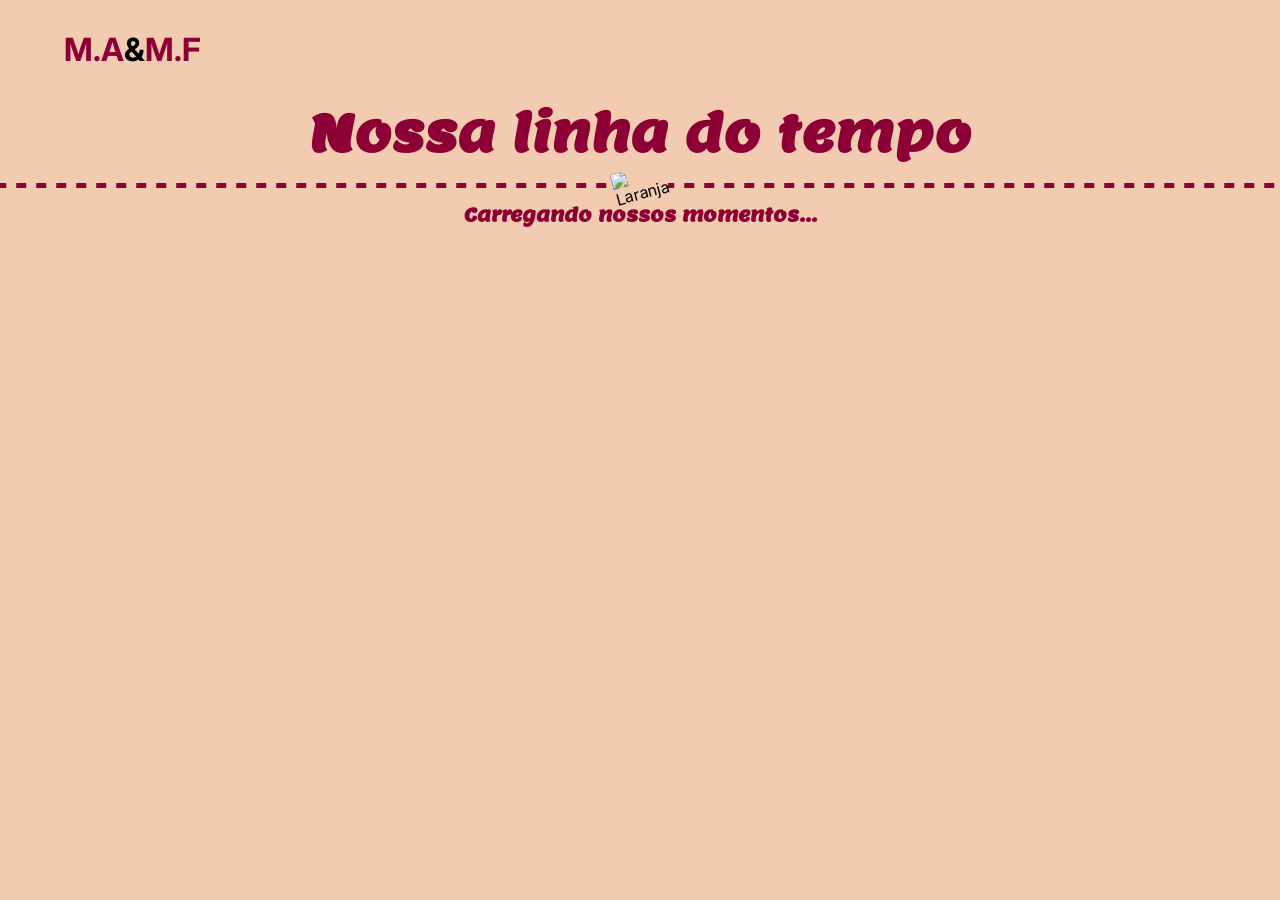
==== momentos.html @ 7b4d02b2 "Add files via upload" ====
<!DOCTYPE html>
<html lang="pt-br">

<head>
    <meta charset="UTF-8">
    <meta name="viewport" content="width=device-width, initial-scale=1.0">
    <link rel="stylesheet" href="https://cdnjs.cloudflare.com/ajax/libs/remixicon/3.5.0/remixicon.css">
    <link rel="stylesheet" href="assets/css/style.css">
    <link rel="stylesheet" href="assets/css/mediaquery.css">
    <link rel="icon" type="image/png" sizes="32x32"
        href="https://i.ibb.co/yFW7C2LL/pngtree-heart-shaped-orange-fruit-png-image-19992868.png">
    <title>Nosso Namoro?</title>
</head>

<body class="body">

    <div id="loading-screen">
        <div class="spinner"></div>
    </div>

    <audio id="musica-fundo" loop></audio>

    <button id="btn-play-musica" class="btn-musica" style="display: none;">
        <i class="ri-music-2-line"></i> Tocar Música
    </button>

    <section class="header-section">
        <header>
            <a class="link-logo" href="index.html"><span class="logo"><span class="logo-ms">M.A</span>&<span
                        class="logo-ms">M.F</span></span></a>
            <div class="menu" id="open-menu"><i class="ri-menu-line"></i></div>

            <div class="nav-menu" id="nav-menu">
                <ul class="nav-list">
                    <li class="nav-item" id="nav__item">
                        <a href="index.html" class="nav__link">Início</a>
                    </li>

                    <li class="nav-item">
                        <a href="momentos.html" class="nav__link">Momentos</a>
                    </li>

                    <li class="nav-item">
                        <a href="#" class="nav__link admin-btn" id="btn-nav-musica">
                            <i class="ri-disc-line"></i> Música de Fundo
                        </a>
                    </li>

                    <li class="nav-item">
                        <a href="#" class="nav__link admin-btn" id="btn-nav-config">
                            <i class="ri-settings-4-line"></i> Gerenciar Momentos
                        </a>
                    </li>
                </ul>

                <div class="menu close-menu" id="close-menu" aria-label="Fechar Menu">
                    <i class="ri-close-fill"></i>
                </div>
            </div>
        </header>

        <section class="moment-section" id="moment-section">

            <div class="moment-title">
                <h1>Nossa linha do tempo</h1>
            </div>

            <div class="moment-line">
                <hr class="hr-moment">
                <img class="elemento-m laranja-m"
                    src="https://i.ibb.co/mrRvpZYM/image-2.png"
                    alt="Laranja">
                <hr class="hr-moment">
            </div>

            <div class="moment-navigation-wrapper">
                <button class="nav-arrow arrow-left" id="btn-prev" style="visibility: hidden;"><i
                        class="ri-arrow-left-s-line"></i></button>

                <div class="moment-content" id="moment-content">
                    <h3 class="title-moment-loading">Carregando nossos
                        momentos...</h3>
                </div>

                <button class="nav-arrow arrow-right" id="btn-next"><i class="ri-arrow-right-s-line"></i></button>
            </div>
        </section>

        <section class="pre-cronometro-section hidden" id="pre-cronometro-section">
            <div class="moment-navigation-wrapper">

                <div class="cronometro-section">
                    <img src="https://i.ibb.co/LhhSkpZc/image-7.png" alt="Gato" class="elemento gato-m">
                    <img src="https://i.ibb.co/20Mxk4JY/image-4.png" alt="Flor" class="elemento flor-m">
                    <img src="https://i.ibb.co/7J7pT0RG/tied-bow-clipart-design-illustration-free-png.webp" alt="Fita"
                        class="elemento fita-m">
                    <img src="https://i.ibb.co/Jj0Hyc0Y/pngtree-heart-shaped-orange-fruit-png-image-19992868.png"
                        alt="Laranja" class="elemento laranja-m">
                    <img src="https://i.ibb.co/P3JRsmv/image-8.png" alt="Estrela" class="elemento estrela-m">
                    <img src="https://i.ibb.co/gZJm9hcY/image-1.png" alt="Disco" class="elemento disco-m">
                    <img src="https://i.ibb.co/svtbrNyd/image-5.png" alt="Minhoca" class="elemento minhoca-m">
                    <img src="https://i.ibb.co/QFLjZHkr/image-2.png" alt="Cassete" class="elemento cassete-m">

                    <h2 class="titulo-final">Pronta para o próximo passo?</h2>
                    <p class="texto-final">A nossa história está só começando...</p>
                </div>

                <button class="nav-arrow arrow-left" id="btn-voltar-final" aria-label="Voltar para o último momento">
                    <i class="ri-arrow-left-s-line"></i>
                </button>

            </div>
        </section>
    </section>
    </section>

    <div id="moment-modal" class="modal hidden">
        <div class="modal-content">
            <span class="close-modal" id="close-modal">&times;</span>
            <div id="modal-body" class="modal-body-content">
            </div>
        </div>
    </div>

    <script type="module" src="assets/js/main.js"></script>
    <script src="assets/js/menu.js"></script>
</body>

</html>
---- assets/css/style.css ----
@charset "UTF-8";
@import url('https://fonts.googleapis.com/css2?family=Inter:ital,opsz,wght@0,14..32,100..900;1,14..32,100..900&family=Orbitron:wght@400..900&display=swap');
@import url('https://fonts.googleapis.com/css2?family=Inter:ital,opsz,wght@0,14..32,100..900;1,14..32,100..900&family=Lemon&family=Orbitron:wght@400..900&display=swap');

* {
  box-sizing: border-box;
  padding: 0;
  margin: 0;
  -webkit-tap-highlight-color: transparent;
}

html {
  scroll-behavior: smooth;
}

body {
  font-family: Inter, Arial, Helvetica, sans-serif;
  background-color: #F2CBB0;
  overscroll-behavior-y: none;
}

.body {
  background-image: url('https://i.ibb.co/KxwfW5Mh/Chat-GPT-Image-30-de-mai-de-2026-16-42-26.png');
  background-size: cover;
}

::-webkit-scrollbar {
  width: 7px;
}

/* Fundo da barra (trilho) */
::-webkit-scrollbar-track {
  background: transparent;
}

/* Parte "deslizante" da barra */
::-webkit-scrollbar-thumb {
  background: rgb(255, 171, 62);
}

@media (hover: hover) {
  ::-webkit-scrollbar-thumb:hover {
    background: rgb(255, 181, 84);
  }
}

.webkit-scrollbar-thumb.active-effect {
  background: rgb(255, 181, 84);
}

/* =========================================
   TELA DE LOADING GLOBAL
   ========================================= */
#loading-screen {
    position: fixed;
    top: 0;
    left: 0;
    width: 100vw;
    height: 100vh;
    /* Puxando o mesmo estilo do seu .body atual */
    background-color: #F2CBB0;
    background-image: url('https://i.ibb.co/KxwfW5Mh/Chat-GPT-Image-30-de-mai-de-2026-16-42-26.png');
    background-size: cover;
    background-position: center;
    
    /* Centraliza a bolinha */
    display: flex;
    justify-content: center;
    align-items: center;
    
    z-index: 9999; /* Garante que cubra o menu e os modais */
    transition: opacity 0.5s ease, visibility 0.5s ease;
}

/* Classe que o JS vai adicionar para fazer o fade-out suave */
.esconder-loading {
    opacity: 0;
    visibility: hidden;
}

/* Bolinha girando com as cores do seu projeto */
.spinner {
    width: 60px;
    height: 60px;
    border: 6px solid rgba(219, 102, 0, 0.2); /* Laranja transparente */
    border-top: 6px solid #8d0036; /* Laranja sólido (#DB6600) */
    border-radius: 50%;
    animation: spin 1s linear infinite;
}

@keyframes spin {
    0% { transform: rotate(0deg); }
    100% { transform: rotate(360deg); }
}

/* O Contêiner Principal */
.home-section {
  position: relative;
  width: 100%;
  min-height: 100vh;
  min-height: 100dvh;
  /* Ocupa a tela toda */
  background-image: url('https://i.ibb.co/xqgSBwQz/Chat-GPT-Image-30-de-mai-de-2026-15-59-54.png');
  /* Sua imagem de fundo */
  background-size: cover;
  overflow: hidden;
  /* Evita que elementos vazem e criem barra de rolagem */
}

/* O Cabeçalho (Posicionamento normal com Flexbox) */
header {
  display: flex;
  justify-content: space-between;
  padding: 30px 5%;
  position: relative;
  z-index: 10;
  /* Fica acima das decorações */
}

.nav-menu {
  position: absolute;
  top: 0;
  right: -30%;
  width: 25%;
  height: 100vh;
  padding-top: 10%;
  display: flex;
  flex-direction: column-reverse;
  justify-content: flex-end;
  align-items: end;
  background-image: url('https://i.ibb.co/KxwfW5Mh/Chat-GPT-Image-30-de-mai-de-2026-16-42-26.png');
  /* Sua imagem de fundo */
  background-size: cover;
  border-left: 5px solid #8d0036;
  transition: all .4s;
}

.show-menu .open-menu {
  opacity: 0;
}

.show-menu .nav-menu {
  right: 0;
}

.nav-list {
  width: 95%;
  display: flex;
  flex-direction: column;
  list-style-type: none;
  gap: 20%;
}

.nav-item {
  width: 95%;
  font-size: 2rem;
  font-weight: bold;
  text-align: center;
  line-height: 2;
  border-bottom: 3px solid #8d0036;
}

.nav-item a {
  color: #8d0036;
  text-decoration: none;
  transition: all .4s;
}

.nav-item a:hover {
  color: #a02353;
}

.link-logo {
  text-decoration: none;
}

.link-logo:hover .logo-ms {
  color: #a02353;
}

.link-logo:active .logo-ms {
  color: #8d0036;
}

.logo {
  font-size: 2rem;
  font-weight: bold;
  transition: all .4s;
  color: black;
}

.logo-ms {
  color: #8d0036;
  transition: all .4s;
}

.menu {
  position: absolute;
  right: 5%;
  top: 25%;
  font-size: 2.8rem;
  color: #8d0036;
  cursor: pointer;
  font-weight: bold;
  transition: all .4s;
}

.close-menu {
  position: absolute;
  right: 4%;
  top: 0;
  font-size: 4rem;
  transition: all .4s;
}

.close-menu:hover {
  rotate: 90deg;
}

.menu:hover {
  color: #e77b1c;
}

.menu:active {
  color: #DB6600;
}

/* Base para todos os elementos soltos */
.elemento {
  position: absolute;
  z-index: 1;
  /* Ficam atrás do texto */
}

/* Posicionando cada elemento com Porcentagem (Exemplos) */
.gato {
  top: -10%;
  left: 5%;
  width: 15%;
  /* A largura em % garante que ele diminua em telas menores */
  animation: anirec3 1s infinite steps(1);
  animation-delay: 0.3s;
}

.flor {
  top: 5%;
  left: 30%;
  width: 8%;
  animation: anirec3 1s infinite steps(1);
  animation-delay: 0.1s;
}

.cassete {
  display: none;
  top: 5%;
  right: 5%;
  width: 13%;
  animation: anirec 2s infinite steps(2);
  animation-delay: 0.4s;
}

.fita {
  top: 22%;
  right: 16%;
  rotate: 18deg;
  width: 8%;
  animation: anirec3 1s infinite steps(1);
  animation-delay: 0.2s;
}

.laranja {
  bottom: 5%;
  left: 4%;
  width: 8%;
  rotate: -15deg;
  animation: anirec2 1s infinite steps(1);
  animation-delay: 0.1s;
}

.estrela {
  bottom: 10%;
  left: 20%;
  width: 8%;
  animation: anirec3 1s infinite steps(1);
  animation-delay: 0.7s;
}

.disco {
  bottom: 5%;
  left: 36%;
  width: 8%;
  animation: anirec 2s infinite steps(2);
}

@keyframes anirec {
  0% {
    rotate: 0deg;
  }

  30% {
    rotate: 10deg
  }

  80% {
    rotate: 30deg;
  }

  100% {
    rotate: 0deg;
  }
}

@keyframes anirec2 {
  0% {
    rotate: 0deg;
  }

  50% {
    rotate: -10deg;
  }

  100% {
    rotate: 0deg;
  }
}

@keyframes anirec3 {
  0% {
    rotate: 0deg;
  }

  50% {
    rotate: 10deg;
  }

  100% {
    rotate: 0deg;
  }
}

.minhoca {
  bottom: 10%;
  left: 52%;
  width: 8%;
  animation: anirec3 1s infinite steps(1);
  animation-delay: 0.2s;
}

.foto1 {
  top: 10%;
  right: 28%;
  width: 18%;
  border: 5px solid #8d0036;
  /* A bordinha laranja */
  border-radius: 5px;

}

.foto2 {
  top: 25%;
  right: 3%;
  width: 18%;
  border: 5px solid #8d0036;
  /* A bordinha laranja */
  border-radius: 5px;

}

.foto3 {
  top: 55%;
  right: 18%;
  width: 18%;
  border: 5px solid #8d0036;
  /* A bordinha laranja */
  border-radius: 5px;

}

/* Textos Centrais */
.textos-centrais {
  position: absolute;
  font-family: Lemon, Arial, Helvetica, sans-serif;
  top: 26%;
  left: 5%;
}

.subtitulo {
  font-size: 2.5vw;
}

.titulo {
  color: #8d0036;
  font-size: 8vw;
}

/* Botão no canto inferior direito */
.btn-iniciar {
  position: absolute;
  text-decoration: none;
  bottom: 5%;
  right: 5%;
  background-color: #8d0036;
  color: white;
  padding: 20px 90px;
  border-radius: 10px;
  border: none;
  font-size: 1.6rem;
  font-weight: bold;
  cursor: pointer;
  transition: all .4s;
  animation: anibtn 3s ease-in-out infinite;
}

@keyframes anibtn {
  0% {
    scale: 1;
  }

  50% {
    scale: 1.05;
    box-shadow: 0px 0px 15px 2px #b80046;
  }

  100% {
    scale: 1;
  }
}

.btn-iniciar:hover {
  background-color: #a02353;
}

.btn-iniciar:active {
  background-color: #8d0036;
}

/* MOMENTOS */

/* Botão de Música Flutuante */
.btn-musica {
  position: fixed;
  bottom: 20px;
  right: 20px;
  background-color: #8d0036;
  /* Cor que combina com o seu tema */
  color: white;
  border: none;
  padding: 10px 15px;
  border-radius: 50px;
  font-family: 'Inter', sans-serif;
  font-size: 1rem;
  cursor: pointer;
  box-shadow: 0 0 10px 2px #b80046;
  z-index: 1000;
  display: flex;
  align-items: center;
  gap: 8px;
  transition: transform 0.3s;
}

.btn-musica:hover {
  transform: scale(1.05);
}

.header-section {
  position: relative;
  min-height: 100vh;
  min-height: 100dvh;
  width: 100%;
  background-image: url('https://i.ibb.co/KxwfW5Mh/Chat-GPT-Image-30-de-mai-de-2026-16-42-26.png');
  /* Sua imagem de fundo */
  background-size: cover;
  overflow: hidden;
  /* Evita que elementos vazem e criem barra de rolagem */
}

.moment-section {
  width: 100%;
  height: 100%;
  display: flex;
  flex-direction: column;
}

.moment-title {
  width: 100%;
  height: auto;
  display: flex;
  justify-content: center;
  align-items: center;
  font-size: 2.8rem;
  font-family: Lemon, Arial, Helvetica, sans-serif;
  color: #8d0036;
}

.moment-line {
  width: 100%;
  height: auto;
  display: flex;
  align-items: center;
  justify-content: space-between;
}

.hr-moment {
  rotate: 50%;
  width: 100%;
  height: 5px;
  background-image: linear-gradient(to right, #8d0036 50%, transparent 0%);
  background-position: bottom;
  background-size: 20px 100%;
  border: none;
}


.laranja-m {
  width: 8%;
  animation: anirec2 1s infinite steps(1);
  animation-delay: 0.1s;
}

.title-moment-loading {
  color: #8d0036;
  font-family: Lemon, Arial, Helvetica, sans-serif;
}

.moment-content {
  width: 100%;
  height: auto;
  gap: 6rem;
  display: flex;
  flex-direction: column;
  align-items: center;
  padding-bottom: 2rem;
}

.title-moment-content {
  font-family: Lemon, Arial, Helvetica, sans-serif;
  color: #8d0036;
  font-size: 1.3rem;
  width: 100%;
  height: auto;
}

.title-moment-content h3 {
  text-align: center;
}

.info-moment {
  width: 70%;
  height: auto;
  display: flex;
  align-items: start;
  gap: 2rem;
}

.foto-moment {
  width: 30%;
  border: 5px solid #8d0036;
  border-radius: 5px;
}

.moment-description {
  font-family: Lemon, Arial, Helvetica, sans-serif;
  color: #8d0036;
  font-size: 1.5rem;
  text-align: justify;
}

/* Container de Navegação */
.moment-navigation-wrapper {
  display: flex;
  align-items: center;
  justify-content: space-between;
  width: 90%;
  margin: 0 auto;
  gap: 2rem;
}

/* Setas de navegação */
.nav-arrow {
  position: relative;
  background-color: transparent;
  border: none;
  color: #8d0036;
  font-size: 4rem;
  cursor: pointer;
  transition: color .3s, transform .3s;
}

.nav-arrow:hover {
  color: #8d0036;
  transform: scale(1.1);
}

.nav-arrow:active {
  transform: scale(0.9);
}

/* Esconde as seções dinamicamente */
.hidden {
  display: none !important;
}

.info-moment {
  width: 90%;
  height: auto;
  display: flex;
  align-items: start;
  gap: 2rem;
  max-width: 100%;
}

.foto-moment {
  width: auto;
  height: 40vh;
  border: 5px solid #8d0036;
  border-radius: 5px;
  object-fit: cover;
}

.moment-description {
  font-family: Lemon, Arial, Helvetica, sans-serif;
  color: #8d0036;
  font-size: 1.5rem;
  text-align: justify;
  width: 70%;
  height: auto;
  max-height: 40vh;
  overflow: hidden;
  word-wrap: break-word;
  word-break: break-word;
}

.arrow-left {
  position: absolute;
  top: 50%;
  left: 5%;
}

.arrow-right {
  position: absolute;
  top: 50%;
  right: 5%;
}

.gato-m {
  top: 10%;
  left: 5%;
  width: 15%;
  /* A largura em % garante que ele diminua em telas menores */
  animation: anirec3 1s infinite steps(1);
  animation-delay: 0.3s;
}

.flor-m {
  top: 5%;
  left: 45%;
  width: 8%;
  animation: anirec3 1s infinite steps(1);
  animation-delay: 0.1s;
}

.borboleta-m {
  top: 5%;
  right: 5%;
  width: 13%;
  animation: anirec 2s infinite steps(2);
  animation-delay: 0.4s;
}

.fita-m {
  top: 22%;
  right: 14%;
  rotate: 18deg;
  width: 8%;
  animation: anirec3 1s infinite steps(1);
  animation-delay: 0.2s;
}

.cassete-m {
  top: 50%;
  right: 10%;
  width: 10%;
  rotate: -18deg;
  animation: anirec2 1s infinite steps(1);
}

.laranja-m {
  bottom: 15%;
  left: 10%;
  width: 8%;
  rotate: -15deg;
  animation: anirec2 1s infinite steps(1);
  animation-delay: 0.1s;
}

.estrela-m {
  bottom: 10%;
  left: 25%;
  width: 8%;
  animation: anirec3 1s infinite steps(1);
  animation-delay: 0.7s;
}

.disco-m {
  bottom: 5%;
  left: 48%;
  width: 8%;
  animation: anirec 2s infinite steps(2);
}

.minhoca-m {
  bottom: 8%;
  left: 72%;
  width: 8%;
  animation: anirec3 1s infinite steps(1);
  animation-delay: 0.2s;
}

/* ========================================= */
/* ANIMAÇÕES DA LINHA DO TEMPO               */
/* ========================================= */

/* Adicione .cronometro-section aqui */
/* Adicione os seletores abaixo para que eles aceitem a animação de deslizar */
/*.moment-line,
.cronometro-section,
.moment-title,
.moment-content {
  transition: transform 0.4s ease;
}*/

/* --- Classes de Saída (Fade Out) --- */
.fade-out-left {
  animation: fadeOutLeft 0.4s ease forwards;
}

.fade-out-right {
  animation: fadeOutRight 0.4s ease forwards;
}

/* --- Classes de Entrada (Fade In) --- */
.fade-in-from-right {
  animation: fadeInRight 0.4s ease;
}

.fade-in-from-left {
  animation: fadeInLeft 0.4s ease;
}

/* Keyframes para as animações de entrada */
@keyframes fadeInRight {
  0% {
    transform: translateX(50%);
  }

  100% {
    transform: translateX(0);
  }
}

@keyframes fadeInLeft {
  0% {
    transform: translateX(-100%);
  }

  100% {
    transform: translateX(0);
  }
}

/* Novos Keyframes para a saída */
@keyframes fadeOutLeft {
  0% {
    transform: translateX(0);
  }

  100% {
    transform: translateX(-100%);
  }
}

@keyframes fadeOutRight {
  0% {
    transform: translateX(0);
  }

  100% {
    transform: translateX(100%);
  }
}

/* ========================================= */
/* ANIMAÇÃO CONTÍNUA DA LINHA TEMPORAL       */
/* ========================================= */

.scroll-line-left .hr-moment {
  /* Tempo total: saída (400ms) + entrada (400ms) = 0.8s */
  animation: scrollBgLeft 0.8s ease-in-out;
}

.scroll-line-right .hr-moment {
  animation: scrollBgRight 0.8s ease-in-out;
}

/* Como o seu background-size tem width de 20px, mover um múltiplo exato 
   de 20px (como 200px) garante que a animação não dê um "pulo" no final, 
   criando um loop perfeito e a sensação de viagem rápida */
@keyframes scrollBgLeft {
  0% {
    background-position-x: 0%;
  }

  100% {
    background-position-x: -20%;
  }
}

@keyframes scrollBgRight {
  0% {
    background-position-x: 0%;
  }

  100% {
    background-position-x: 20%;
  }
}

/* PRÉ CRONÔMETRO */

/* Estilo da seção final */
.cronometro-section {
  display: flex;
  flex-direction: column;
  align-items: center;
  justify-content: center;
  height: 80vh;
  width: 100%;
  gap: 2rem;
  text-align: center;
}

.titulo-final {
  font-family: Lemon, Arial, Helvetica, sans-serif;
  color: #8d0036;
  font-size: 3rem;
}

.texto-final {
  font-size: 1.5rem;
  color: #333;
  font-weight: bold;
}

/* Correção do botão na tela final do Cronômetro */
.cronometro-section .btn-iniciar {
  position: static;
  /* Remove a posição absoluta global */
  animation: none;
  /* Opcional: remove o efeito de pulsar se você quiser ele paradinho aqui */
}

/* Atualize a sua classe .moment-description para ocupar 100% e adicione o desc-wrapper */
.desc-wrapper {
  width: 70%;
  display: flex;
  flex-direction: column;
  align-items: flex-end;
  /* Coloca o botão Ler mais na direita */
}

.moment-description {
  font-family: Lemon, Arial, Helvetica, sans-serif;
  color: #8d0036;
  font-size: 1.5rem;
  text-align: justify;
  width: 100%;
  /* Mudou de 70% para 100% (o limite agora é do wrapper) */
  height: auto;
  max-height: 40vh;
  overflow: hidden;
  word-wrap: break-word;
  word-break: break-word;
}

/* Efeito de fade sutil no texto quando ele for cortado */
.moment-description.texto-truncado {
  mask-image: linear-gradient(to bottom, black 70%, transparent 100%);
  -webkit-mask-image: linear-gradient(to bottom, black 70%, transparent 100%);
}

.btn-ler-mais {
  color: #8d0036;
  font-family: 'Inter', sans-serif;
  font-weight: bold;
  cursor: pointer;
  text-decoration: underline;
  border: none;
  background: transparent;
  font-size: 1.2rem;
  margin-top: -10px;
  /* Sobe o botão pra encaixar no fade */
  z-index: 10;
  transition: color 0.3s;
}

.btn-ler-mais:hover {
  color: #a02353;
}

/* Pedido & Cronômetro */

.cronometro-body {
  background-image: url('https://i.ibb.co/tTdVCgfY/edited-photo.png');
  background-size: cover;
  overflow: hidden;
  min-height: 100vh;
  margin: 0;
  overflow: hidden;
}

.tela-centro {
  height: 90vh;
  width: 100%;
  display: flex;
  flex-direction: column;
  align-items: center;
  justify-content: center;
}

.tela-centro-poe {
  position: static;
  gap: 2rem;
  font-family: Lemon, Arial, Helvetica, sans-serif;
}

.subtitulo-poe {
  font-size: 2rem;
}

.titulo-poe {
  color: #8d0036;
  font-size: 5rem;
  display: flex;
  width: 100%;
  height: auto;
  align-items: center;
  justify-content: center;
  text-align: center;
}

.btn-iniciar-poe {
  position: static;
  bottom: auto;
  right: auto;
}

.tela-centro-princ {
  height: 75vh;
  height: 75dvh;
  width: 100%;
  display: flex;
  flex-direction: column;
  align-items: center;
  justify-content: space-between;
}

/* Telas do Pedido*/

.titulo-pedido {
  font-family: 'Lemon', cursive;
  /* Ou a fonte que preferir */
  font-size: 3rem;
  color: #d95d13;
  margin-bottom: 20px;
}

.texto-pedido {
  font-size: 1.2rem;
  color: #333;
  margin-bottom: 40px;
}

/* Botões do Pedido */
.botoes-pedido {
  position: relative;
  display: flex;
  gap: 30px;
  margin-top: 20px;
}

.btn-escolha {
  padding: 15px 40px;
  font-size: 1.5rem;
  font-weight: bold;
  border: none;
  border-radius: 10px;
  cursor: pointer;
  transition: transform 0.2s;
}

.btn-sim {
  background-color: #8d0036;
  color: white;
}

.btn-sim:hover {
  transform: scale(1.1);
}

.btn-nao {
  background-color: #333;
  color: white;
  position: relative;
  /* Necessário para a fuga funcionar depois */
  z-index: 100;
}

/* Tela do Cronômetro */

.textos-centrais-cro {
  font-family: Lemon, Arial, Helvetica, sans-serif;
}

.titulo-cro {
  color: #DB6600;
  font-size: 5.8vw;
}



/* Cronômetro */

.borboleta-cro {
  top: 22%;
  right: 5%;
  width: 240px;
  animation: anirec 2s infinite steps(2);
  animation-delay: 0.4s;
}

.fita-cro {
  top: 30%;
  left: 5%;
  rotate: 18deg;
  width: 160px;
  animation: anirec3 1s infinite steps(1);
  animation-delay: 0.2s;
}

.cassete-cro {
  top: 58%;
  right: 15%;
  width: 200px;
  rotate: -18deg;
  animation: anirec2 1s infinite steps(1);
}

.laranja-cro {
  bottom: 28%;
  left: 15%;
  width: 160px;
  rotate: -15deg;
  animation: anirec2 1s infinite steps(1);
  animation-delay: 0.1s;
}

.estrela-cro {
  bottom: 5%;
  left: 5%;
  width: 160px;
  animation: anirec3 1s infinite steps(1);
  animation-delay: 0.7s;
}

.cronometro {
  display: flex;
  flex-direction: column;
  align-items: center;
  justify-content: center;
}

.subtitulo-crono {
  font-family: 'Inter', sans-serif;
  color: #d95d13;
  font-size: 1.5rem;
  margin-bottom: 20px;
}

.cronometro-container {
  display: flex;
  align-items: baseline;
  justify-content: center;
  gap: 15px;
  background: rgba(255, 255, 255, 0.4);
  padding: 30px 50px;
  font-variant-numeric: tabular-nums;
  border-radius: 20px;
  box-shadow: 0 10px 30px rgba(0, 0, 0, 0.1);
  cursor: pointer;
}

.time-block {
  display: flex;
  align-items: baseline;
}

.big-time .time-val {
  font-size: 4rem;
  font-weight: 800;
  color: #d95d13;
}

.big-time .time-label {
  font-size: 1.5rem;
  font-weight: 600;
  color: #555;
  margin-left: 5px;
}

.small-time .time-val {
  font-size: 2rem;
  font-weight: 700;
  color: #e96d25;
}

.small-time .time-label {
  font-size: 1rem;
  font-weight: 600;
  color: #777;
  margin-left: 3px;
}

/* Moment Edit Button */

.moment-edit-container {
  display: flex;
  align-items: center;
  justify-content: center;
  height: auto;
  width: 100%;
}

.moment-edit-button {
  border: none;
  background-color: #8d0036;
  border-radius: 14px;
  padding: 40px 0px;
  width: 650px;
  color: white;
  font-size: 2rem;
  font-weight: bold;
  transition: all .4s;
  cursor: pointer;
  animation: anibtn 3s ease-in-out infinite;
}

@keyframes anibtn {
  0% {
    scale: 1;
  }

  50% {
    scale: 1.02;
    box-shadow: 0px 0px 15px 2px #b80046;
  }

  100% {
    scale: 1;
  }
}

.moment-edit-button:hover {
  background-color: #a02353;
}

.moment-edit-button:active {
  background-color: #8d0036;
}

/* CD Button */

.edit-msc {
  position: absolute;
  display: flex;
  align-items: center;
  justify-content: center;
  width: auto;
  height: auto;
  bottom: 5%;
  right: 5%;
}

.edit-msc-button {
  display: flex;
  width: auto;
  height: auto;
  align-items: center;
  justify-content: center;
  background-color: transparent;
  border: none;
  cursor: pointer;
  transition: all .4s;
  animation: anibtn2 3s ease-in-out infinite;
}

@keyframes anibtn2 {
  0% {
    scale: 1;
  }

  50% {
    scale: 1.02;
  }

  100% {
    scale: 1;
  }
}

.edit-msc-button:hover {
  transform: scale(1.1);

}

.edit-msc-button:active {
  transform: none;
}

.edit-msc-img {
  width: 100px;
}

/* Efeito para botões sem acesso de Admin */
.btn-bloqueado {
  filter: grayscale(100%);
  opacity: 0.5;
}

/* ========================================= */
/* ESTILOS DO MODAL LER MAIS                 */
/* ========================================= */
.modal {
  position: fixed;
  top: 0;
  left: 0;
  width: 100%;
  height: 100%;
  background-color: rgba(0, 0, 0, 0.7);
  display: flex;
  justify-content: center;
  align-items: center;
  z-index: 3000;
}

.modal-content {
  background-color: #ffbcd6;
  padding: 40px;
  border-radius: 10px;
  border: 5px solid #8d0036;
  width: 80%;
  max-width: 800px;
  max-height: 90vh;
  /* Se a história for gigante, o modal ganha rolagem */
  overflow-y: auto;
  position: relative;
  box-shadow: 0px 0px 20px rgba(0, 0, 0, 0.5);
}

.modal.content.con {
  max-width: 400px;
  text-align: center;
  border-color: #8d0036;
}

.modal-musica-add {
  max-width: 700px;
}

.modal-body-content {
  display: flex;
  flex-direction: column;
  align-items: center;
  gap: 2rem;
}

.close-modal {
  position: absolute;
  top: 10px;
  right: 20px;
  font-size: 3rem;
  color: #8d0036;
  cursor: pointer;
  font-weight: bold;
  transition: transform 0.3s;
}

.close-modal:hover {
  transform: scale(1.1);
  color: #a02353;
}

.modal-midia {
  max-width: 100%;
  max-height: 40vh;
  border: 4px solid #8d0036;
  border-radius: 5px;
  object-fit: contain;
}

.modal-descricao {
  font-family: Lemon, Arial, Helvetica, sans-serif;
  color: #8d0036;
  font-size: 1.5rem;
  text-align: justify;
  width: 100%;
}

/* Modais de Admin */
.modal-login,
.modal-musica {
  display: flex;
  flex-direction: column;
  align-items: center;
  text-align: center;
}

.modal-content
/* Modal Log */

.input-admin {
  width: 100%;
  padding: 12px;
  margin-top: 10px;
  border: 2px solid #8d0036;
  border-radius: 8px;
  font-family: 'Inter', sans-serif;
  font-size: 1rem;
  outline: none;
  background-color: #ffbcd6;
}

/* Playlist Add */

.upload-area {
  width: 100%;
  background: #ffbcd6;
  padding: 15px;
  border-radius: 10px;
  margin-top: 15px;
  margin-bottom: 20px;
  border: 1px solid #8d0036;
}

/* Playlist Edit */

.lista-musicas {
  width: 100%;
  height: 30vh;
  overflow-y: auto;
  display: flex;
  flex-direction: column;
  gap: 10px;
  padding-right: 5px;
}

.musica-item {
  display: flex;
  justify-content: space-between;
  align-items: center;
  background: white;
  padding: 10px 15px;
  border-radius: 4px;
  border-left: 5px solid #8d0036;
  box-shadow: 0 2px 5px rgba(0, 0, 0, 0.1);
}

.musica-item.ativa {
  background: #ffbcd6;
  border-left: 5px solid #b80046;
  /* Verde indicando que está tocando */
}

.musica-info {
  display: flex;
  flex-direction: column;
  align-items: flex-start;
  text-align: left;
}

.musica-nome {
  font-weight: bold;
  color: #333;
}

.musica-status {
  font-size: 0.8rem;
  color: #1f1f1f;
}

.musica-acoes {
  display: flex;
  gap: 15px;
}

.btn-acao-musica {
  border: none;
  background: none;
  font-size: 1.5rem;
  cursor: pointer;
  transition: all 0.4s;
}

.btn-acao-musica:hover {
  transform: scale(1.08);
}

.btn-selecionar {
  color: #a02353;
}

.btn-excluir {
  color: #8d0036;
}

/* Modal Configurações */

/* Grid de Momentos nas Configurações */
.momentos-grid {
  display: grid;
  grid-template-columns: repeat(4, 1fr);
  gap: 15px;
  max-height: 60vh;
  overflow-y: auto;
  padding: 10px;
}

.momento-card {
  background: #ffbcd6;
  border-radius: 10px;
  box-shadow: 0 4px 10px rgba(0, 0, 0, 0.1);
  display: flex;
  flex-direction: column;
  padding: 5%;
  border: 2px solid #8d0036;
  z-index: 1000;
}

.momento-card img {
  width: 100%;
  height: 100px;
  object-fit: cover;
  border-radius: 5%;
}

.momento-card-info {
  padding: 8px;
  font-size: 0.85rem;
  text-align: left;
  color: #333;
  flex: 1;
  display: -webkit-box;
  -webkit-line-clamp: 2;
  -webkit-box-orient: vertical;
  overflow: hidden;
}

.momento-card-acoes {
  display: flex;
  border-top: 1px solid #8d0036;
}

.momento-card-acoes button {
  flex: 1;
  padding: 8px;
  border: none;
  background: none;
  cursor: pointer;
  font-size: 1.1rem;
  transition: all 0.4s;
}

.btn-edit-card {
  color: #8d0036;
  border-right: 1px solid #8d0036 !important;
}

.btn-del-card {
  color: #ff4d4d;
}

.momento-card-acoes button:hover {
  background: #ffae6885;
}

/* Layout de Edição Full */
.modal-full {
  max-width: 700px !important;
  height: 70vh;
  display: flex;
  flex-direction: column;
  padding-top: 50px !important;
  /* Espaço para o botão voltar */
}

.modal-header-edit {
  position: absolute;
  top: 15px;
  left: 20px;
  display: flex;
  align-items: center;
  gap: 15px;
}

.btn-voltar-seta {
  background: none;
  border: none;
  color: #8d0036;
  font-weight: bold;
  cursor: pointer;
  display: flex;
  align-items: center;
  gap: 5px;
  font-size: 2rem;
}

.edit-container {
  display: flex;
  flex-direction: column;
  gap: 20px;
  overflow-y: auto;
  padding-bottom: 80px;
  padding-right: 2%;
}

.preview-area {
  width: 100%;
  height: auto;
  display: flex;
  align-items: center;
  justify-content: center;
  padding: 1%;
}

.preview-area img {
  border-radius: 15px;
  max-height: 250px;
  object-fit: contain;
  background: transparent;
  border: 3px solid #8d0036;
}

.text-area {
  resize: none;
  width: 100%;
  height: 30vh;
}

.campos-area label {
  display: block;
  margin-top: 15px;
  font-weight: bold;
  color: #8d0036;
}

.botoes-fixos {
  position: absolute;
  bottom: 0;
  left: 0;
  width: 100%;
  background: #ffbcd6;
  padding: 15px 20px;
  display: flex;
  justify-content: center;
  gap: 2rem;
  border-top: 5px solid #8d0036;
}

.btn-cancelar {
  background: #8d0036;
  border: none;
  padding: 10px 20px;
  width: 100%;
  border-radius: 8px;
  cursor: pointer;
  color: white;
  font-weight: bold;
  font-size: 1.2rem;
}

.btn-salvar {
  background: #8d0036;
  border: none;
  padding: 10px 20px;
  width: 100%;
  border-radius: 8px;
  cursor: pointer;
  color: white;
  font-weight: bold;
  font-size: 1.2rem;
}
---- assets/css/mediaquery.css ----
@charset "UTF-8";

/* =========================================
   RESPONSIVIDADE COMPLETA
   ========================================= */

@media screen and (max-width: 1627px) {
    .textos-centrais {
        top: 30%;
        left: 5%;
    }

    .subtitulo {
        font-size: 2.5vw;
    }

    .titulo {
        font-size: 8vw;
    }

    .subtitulo-poe {
        font-size: 2.5vw;
    }

    .titulo-poe {
        color: #DB6600;
        font-size: 8vw;
    }
}

@media screen and (max-width: 1400px) {
    .textos-centrais {
        top: 32%;
        left: 5%;
    }

    .subtitulo {
        font-size: 2.8vw;
    }

    .titulo {
        font-size: 8vw;
    }

    .subtitulo-poe {
        font-size: 2.8vw;
    }

    .titulo-poe {
        color: #DB6600;
        font-size: 8vw;
    }
}

@media screen and (max-width: 1240px) {
    .gato {
        top: 10%;
        left: 5%;
        width: 16%;
        /* A largura em % garante que ele diminua em telas menores */
    }

    .flor {
        top: 5%;
        left: 30%;
        width: 9%;
    }

    .borboleta {
        top: 5%;
        right: 5%;
        width: 14%;
        /* A largura em % garante que ele diminua em telas menores */
    }

    .fita {
        top: 22%;
        right: 16%;
        rotate: 18deg;
        width: 9%;
    }

    .cassete {
        top: 50%;
        right: 26%;
        width: 10%;
        rotate: -18deg;
    }

    .laranja {
        bottom: 5%;
        left: 4%;
        width: 9%;
        rotate: -15deg;
    }

    .estrela {
        bottom: 10%;
        left: 20%;
        width: 9%;
    }

    .disco {
        bottom: 5%;
        left: 36%;
        width: 9%;
    }

    .minhoca {
        bottom: 10%;
        left: 52%;
        width: 9%;
    }

    .foto1 {
        top: 10%;
        right: 28%;
        width: 17%;
        border: 5px solid #d95d13;
        /* A bordinha laranja */
        border-radius: 5px;

    }

    .foto2 {
        top: 40%;
        right: 8%;
        width: 17%;
        border: 5px solid #d95d13;
        /* A bordinha laranja */
        border-radius: 5px;

    }

    .btn-iniciar {
        bottom: 10%;
        right: 5%;
    }
}

/* 1. Laptops menores e Tablets na Horizontal (Até 1024px) */
@media screen and (max-width: 1090px) {
    .nav-menu {
        width: 40%;
        right: -40%;
        /* Ajuste para o menu esconder totalmente */
    }
}


/* 3. Celulares Grandes e Médios (Até 576px) */
@media screen and (max-width: 1040px) {

    /* Menu ocupa a tela toda no celular (padrão moderno) */
    .nav-menu {
        width: 100%;
        right: -100%;
        border: none;
    }

    /* Centraliza o texto na tela */
    .textos-centrais {
        left: 50%;
        transform: translateX(-50%);
        text-align: center;
        top: 8%;
        width: 100%;
    }

    /* Centraliza o botão embaixo */
    .btn-iniciar {
        right: 10%;
        bottom: 5%;
        width: 80%;
        /* Botão largo fica ótimo no touch */
        text-align: center;
        padding: 15px 0;
    }

    /* Reorganização drástica das imagens para o formato vertical */
    .foto1 {
        top: 38%;
        right: 50%;
        transform: translateX(35%) rotate(8deg);
        width: 250px;
        z-index: 4;
    }

    .foto2 {
        top: 45%;
        right: 50%;
        transform: translateX(65%) rotate(-5deg);
        width: 250px;
        z-index: 5;
    }

    /* Ajuste dos adesivos para não poluir a tela */
    .gato {
        top: 10%;
        left: 2%;
        width: 25%;
    }

    .flor {
        top: 35%;
        left: 5%;
        width: 15%;
    }

    .borboleta {
        top: 10%;
        right: 2%;
        width: 20%;
    }

    .cassete {
        top: 68%;
        right: 5%;
        width: 20%;
    }

    .estrela {
        bottom: 20%;
        left: 10%;
        width: 15%;
    }

    .disco {
        bottom: 40%;
        right: 10%;
        width: 15%;
        left: auto;
    }

    /* Escondemos alguns elementos menores para não virar bagunça visual */
    .minhoca,
    .laranja,
    .fita {
        display: none;
    }
}

@media screen and (max-width: 1040px) and (max-height: 865px) {
    .textos-centrais {
        left: 50%;
        transform: translateX(-50%);
        text-align: center;
        top: 8%;
        width: 100%;
    }

    .subtitulo {
        font-size: 2.4vw;
    }

    .titulo {
        font-size: 7vw;
    }

    /* Centraliza o botão embaixo */
    .btn-iniciar {
        right: 10%;
        bottom: 5%;
        width: 80%;
        /* Botão largo fica ótimo no touch */
        text-align: center;
        padding: 15px 0;
    }

    /* Reorganização drástica das imagens para o formato vertical */
    .foto1 {
        top: 38%;
        right: 50%;
        transform: translateX(35%) rotate(8deg);
        width: 230px;
        z-index: 4;
    }

    .foto2 {
        top: 45%;
        right: 50%;
        transform: translateX(65%) rotate(-5deg);
        width: 230px;
        z-index: 5;
    }

    /* Ajuste dos adesivos para não poluir a tela */
    .gato {
        top: 10%;
        left: 2%;
        width: 20%;
    }

    .flor {
        top: 35%;
        left: 5%;
        width: 10%;
    }

    .borboleta {
        top: 10%;
        right: 2%;
        width: 15%;
    }

    .cassete {
        top: 65%;
        right: 5%;
        width: 15%;
    }

    .estrela {
        bottom: 20%;
        left: 10%;
        width: 13%;
    }

    .disco {
        bottom: 40%;
        right: 10%;
        width: 10%;
        left: auto;
    }
}

@media screen and (max-width: 766px) {

    .gato {
        top: 10%;
        left: 2%;
        width: 28%;
    }

    .flor {
        top: 35%;
        left: 5%;
        width: 17%;
    }

    .borboleta {
        top: 10%;
        right: 2%;
        width: 22%;
    }

    .cassete {
        top: 68%;
        right: 4%;
        width: 22%;
    }

    .estrela {
        bottom: 20%;
        left: 10%;
        width: 17%;
    }

    .disco {
        bottom: 40%;
        right: 8%;
        width: 17%;
        left: auto;
    }

    .nav-menu {
        padding-top: 20%;
    }
}


@media screen and (max-width: 698px) {
    .textos-centrais {
        left: 50%;
        transform: translateX(-50%);
        text-align: center;
        top: 11%;
        width: 100%;
    }

    .subtitulo {
        font-size: 3vw;
    }

    .titulo {
        font-size: 9vw;
    }

    .subtitulo-poe {
        font-size: 3vw;
    }

    .titulo-poe {
        color: #DB6600;
        font-size: 9vw;
    }

    .foto1 {
        width: 220px;
    }

    .foto2 {
        width: 220px;
    }


}

@media screen and (max-width: 600px) {

    .textos-centrais {
        left: 50%;
        transform: translateX(-50%);
        text-align: center;
        top: 13%;
        width: 100%;
    }

    .subtitulo {
        font-size: 3.5vw;
    }

    .titulo {
        font-size: 9.5vw;
    }

    .subtitulo-poe {
        font-size: 3.5vw;
    }

    .titulo-poe {
        color: #DB6600;
        font-size: 9.5vw;
    }

    .gato {
        top: 12%;
        left: 1%;
        width: 30%;
    }

    .borboleta {
        top: 12%;
        right: 2%;
        width: 24%;
    }

    .disco {
        bottom: 48%;
        right: 3%;
        width: 20%;
        left: auto;
    }

    .flor {
        top: 35%;
        left: 5%;
        width: 20%;
    }

    .cassete {
        top: 68%;
        right: 0%;
        width: 24%;
    }

    .estrela {
        bottom: 20%;
        left: 6%;
        width: 20%;
    }
}

@media screen and (max-width: 530px) {

    .textos-centrais {
        left: 50%;
        transform: translateX(-50%);
        text-align: center;
        top: 10%;
        width: 100%;
    }

    .subtitulo {
        font-size: 1.2rem;
    }

    .titulo {
        font-size: 3.5rem;
    }

    .subtitulo-poe {
        font-size: 1.2rem;
    }

    .titulo-poe {
        color: #DB6600;
        font-size: 3.5rem;
    }

    .foto1 {
        top: 50%;
        width: 230px;
    }

    .foto2 {
        top: 50%;
        width: 230px;
    }

    .gato {
        top: 12%;
        left: -2%;
        width: 30%;
    }

    .borboleta {
        top: 10%;
        right: 2%;
        width: 24%;
    }

    .cassete {
        top: 30%;
        right: 26%;
        width: 130px;
    }

    .estrela {
        bottom: 54%;
        left: 28%;
        width: 100px;
    }

    .disco {
        bottom: 55%;
        right: 3%;
        width: 100px;
        left: auto;
    }

    .flor {
        top: 30%;
        left: 5%;
        width: 100px;
    }
}

@media screen and (max-width: 530px) and (max-height: 847px) {
    .btn-iniciar {
        right: 10%;
        bottom: 2%;
        width: 80%;
        /* Botão largo fica ótimo no touch */
        text-align: center;
        padding: 15px 0;
    }
}

@media screen and (max-width: 530px) and (max-height: 795px) {
    .btn-iniciar {
        right: 18%;
        bottom: 2%;
        width: 65%;
        /* Botão largo fica ótimo no touch */
        text-align: center;
        padding: 10px 0;
    }

    .subtitulo {
        font-size: 1rem;
    }

    .titulo {
        font-size: 3.3rem;
    }

    .subtitulo-poe {
        font-size: 1rem;
    }

    .titulo-poe {
        color: #DB6600;
        font-size: 3.3rem;
    }

    .foto1 {
        top: 50%;
        width: 215px;
    }

    .foto2 {
        top: 50%;
        width: 215px;
    }

    .cassete {
        top: 30%;
        right: 26%;
        width: 120px;
    }

    .estrela {
        bottom: 54%;
        left: 28%;
        width: 90px;
    }

    .disco {
        bottom: 55%;
        right: 3%;
        width: 90px;
        left: auto;
    }

    .flor {
        top: 30%;
        left: 5%;
        width: 90px;
    }
}

@media screen and (max-width: 530px) and (max-height: 730px) {
    .logo {
        font-size: 1.5rem;
    }

    .menu {
        font-size: 2.3rem;
    }

    .subtitulo {
        font-size: 0.9rem;
    }

    .titulo {
        font-size: 3.2rem;
    }

    .subtitulo-poe {
        font-size: 0.9rem;
    }

    .titulo-poe {
        color: #DB6600;
        font-size: 3.2rem;
    }

    .foto1 {
        top: 48%;
        width: 205px;
    }

    .foto2 {
        top: 48%;
        width: 205px;
    }

    .cassete {
        top: 30%;
        right: 26%;
        width: 110px;
    }

    .estrela {
        bottom: 56%;
        left: 28%;
        width: 80px;
    }

    .disco {
        bottom: 55%;
        right: 3%;
        width: 80px;
        left: auto;
    }

    .flor {
        top: 32%;
        left: 5%;
        width: 80px;
    }
}

@media screen and (max-width: 510px) {
    .gato {
        display: none;
    }

    .borboleta {
        display: none;
    }
}

@media screen and (max-width: 470px) {
    .subtitulo {
        font-size: 0.9rem;
    }

    .titulo {
        font-size: 2.9rem;
    }

    .subtitulo-poe {
        font-size: 0.9rem;
    }

    .titulo-poe {
        color: #DB6600;
        font-size: 2.9rem;
    }

    .cassete {
        top: 30%;
        right: 26%;
        width: 120px;
    }

    .estrela {
        bottom: 54%;
        left: 24%;
        width: 90px;
    }

    .disco {
        bottom: 55%;
        right: 3%;
        width: 90px;
        left: auto;
    }

    .flor {
        top: 30%;
        left: 5%;
        width: 90px;
    }
}

@media screen and (max-width: 470px) and (max-height: 675px) {
    .cassete {
        top: 30%;
        right: 26%;
        width: 110px;
    }

    .estrela {
        bottom: 54%;
        left: 24%;
        width: 80px;
    }

    .disco {
        bottom: 55%;
        right: 3%;
        width: 80px;
        left: auto;
    }

    .flor {
        top: 30%;
        left: 5%;
        width: 80px;
    }

    .foto1 {
        top: 48%;
        width: 190px;
    }

    .foto2 {
        top: 48%;
        width: 190px;
    }
}

@media screen and (max-width: 430px) {
    .subtitulo {
        font-size: 1rem;
    }

    .titulo {
        font-size: 3.3rem;
    }

    .subtitulo-poe {
        font-size: 1rem;
    }

    .titulo-poe {
        color: #DB6600;
        font-size: 3.3rem;
    }

    .foto1 {
        top: 48%;
        width: 190px;
    }

    .foto2 {
        top: 48%;
        width: 190px;
    }
}

@media screen and (max-width: 430px) and (max-height: 720px) {
    .subtitulo {
        font-size: 0.9rem;
    }

    .titulo {
        font-size: 3rem;
    }

    .subtitulo-poe {
        font-size: 0.9rem;
    }

    .titulo-poe {
        color: #DB6600;
        font-size: 3rem;
    }

    .cassete {
        top: 30%;
        right: 26%;
        width: 110px;
    }

    .estrela {
        bottom: 54%;
        left: 24%;
        width: 80px;
    }

    .disco {
        bottom: 55%;
        right: 3%;
        width: 80px;
        left: auto;
    }

    .flor {
        top: 32%;
        left: 5%;
        width: 80px;
    }
}

@media screen and (max-width: 400px) {
    .btn-iniciar {
        right: 18%;
        bottom: 2%;
        width: 65%;
        /* Botão largo fica ótimo no touch */
        text-align: center;
        padding: 10px 0;
    }

    .foto1 {
        top: 50%;
        width: 200px;
    }

    .foto2 {
        top: 50%;
        width: 200px;
    }

    .subtitulo {
        font-size: 0.98rem;
    }

    .titulo {
        font-size: 3.1rem;
    }

    .subtitulo-poe {
        font-size: 0.98rem;
    }

    .titulo-poe {
        color: #DB6600;
        font-size: 3.1rem;
    }

    .cassete {
        top: 27%;
        right: 26%;
        width: 120px;
    }

    .estrela {
        bottom: 54%;
        left: 22%;
        width: 90px;
    }

    .disco {
        bottom: 55%;
        right: 3%;
        width: 90px;
        left: auto;
    }

    .flor {
        top: 28%;
        left: 2%;
        width: 90px;
    }
}

@media screen and (max-width: 400px) and (max-height: 748px) {
    .btn-iniciar {
        right: 18%;
        bottom: 2%;
        width: 65%;
        /* Botão largo fica ótimo no touch */
        text-align: center;
        padding: 8px 0;
    }

    .foto1 {
        top: 50%;
        width: 195px;
    }

    .foto2 {
        top: 50%;
        width: 195px;
    }

    .subtitulo {
        font-size: 0.98rem;
    }

    .titulo {
        font-size: 3.1rem;
    }

    .subtitulo-poe {
        font-size: 0.98rem;
    }

    .titulo-poe {
        color: #DB6600;
        font-size: 3.1rem;
    }

    .cassete {
        top: 30%;
        right: 26%;
        width: 110px;
    }

    .estrela {
        bottom: 54%;
        left: 22%;
        width: 80px;
    }

    .disco {
        bottom: 55%;
        right: 3%;
        width: 80px;
        left: auto;
    }

    .flor {
        top: 32%;
        left: 2%;
        width: 80px;
    }
}

@media screen and (max-width: 400px) and (max-height: 675px) {
    .btn-iniciar {
        right: 18%;
        bottom: 2%;
        width: 65%;
        /* Botão largo fica ótimo no touch */
        text-align: center;
        padding: 7px 0;
        font-size: 1.2rem;
    }

    .foto1 {
        top: 50%;
        width: 186px;
    }

    .foto2 {
        top: 50%;
        width: 186px;
    }

    .subtitulo {
        font-size: 0.9rem;
    }

    .titulo {
        font-size: 2.8rem;
    }

    .subtitulo-poe {
        font-size: 0.9rem;
    }

    .titulo-poe {
        color: #DB6600;
        font-size: 2.8rem;
    }

    .cassete {
        top: 30%;
        right: 26%;
        width: 100px;
    }

    .estrela {
        bottom: 54%;
        left: 22%;
        width: 75px;
    }

    .disco {
        bottom: 55%;
        right: 3%;
        width: 75px;
        left: auto;
    }

    .flor {
        top: 32%;
        left: 2%;
        width: 75px;
    }
}

@media screen and (max-width: 375px) {
    .logo {
        font-size: 1.5rem;
        font-weight: bold;
        transition: all .4s;
        color: black;
    }

    .menu {
        font-size: 2.2rem;
        color: #DB6600;
        cursor: pointer;
        font-weight: bold;
        transition: all .4s;
    }
}

@media screen and (max-width: 375px) and (max-height: 800px) {
    .subtitulo {
        font-size: 0.80rem;
    }

    .titulo {
        font-size: 2.8rem;
    }

    .subtitulo-poe {
        font-size: 0.8rem;
    }

    .titulo-poe {
        color: #DB6600;
        font-size: 2.8rem;
    }

    .foto1 {
        top: 50%;
        width: 200px;
    }

    .foto2 {
        top: 50%;
        width: 200px;
    }

    .btn-iniciar {
        right: 15%;
        bottom: 2%;
        width: 70%;
        /* Botão largo fica ótimo no touch */
        text-align: center;
        padding: 8px 0;
    }

    .cassete {
        top: 30%;
        right: 26%;
        width: 110px;
    }

    .estrela {
        bottom: 54%;
        left: 24%;
        width: 80px;
    }

    .disco {
        bottom: 55%;
        right: 3%;
        width: 80px;
        left: auto;
    }

    .flor {
        top: 30%;
        left: 5%;
        width: 80px;
    }
}

@media screen and (max-width: 375px) and (max-height: 690px) {
    .foto1 {
        top: 49%;
        width: 190px;
    }

    .foto2 {
        top: 49%;
        width: 190px;
    }

    .cassete {
        top: 30%;
        right: 26%;
        width: 100px;
    }

    .estrela {
        bottom: 54%;
        left: 24%;
        width: 70px;
    }

    .disco {
        bottom: 55%;
        right: 3%;
        width: 70px;
        left: auto;
    }

    .flor {
        top: 30%;
        left: 5%;
        width: 70px;
    }
}

@media screen and (max-width: 345px) and (max-height: 625px) {
    .logo {
        font-size: 1.5rem;
        font-weight: bold;
        transition: all .4s;
        color: black;
    }

    .menu {
        font-size: 2.2rem;
        color: #DB6600;
        cursor: pointer;
        font-weight: bold;
        transition: all .4s;
    }

    .subtitulo {
        font-size: 0.8rem;
    }

    .titulo {
        font-size: 2.6rem;
    }

    .subtitulo-poe {
        font-size: 0.8rem;
    }

    .titulo-poe {
        color: #DB6600;
        font-size: 2.6rem;
    }

    .foto1 {
        top: 49%;
        width: 175px;
    }

    .foto2 {
        top: 49%;
        width: 175px;
    }
}

@media screen and (max-width: 345px) and (max-height: 585px) {
    .logo {
        font-size: 1.5rem;
        font-weight: bold;
        transition: all .4s;
        color: black;
    }

    .menu {
        font-size: 2.2rem;
        color: #DB6600;
        cursor: pointer;
        font-weight: bold;
        transition: all .4s;
    }

    .textos-centrais {
        position: absolute;
        font-family: Lemon, Arial, Helvetica, sans-serif;
        top: 12%;
    }

    .subtitulo {
        font-size: 0.7rem;
    }

    .titulo {
        font-size: 2.5rem;
    }

    .subtitulo-poe {
        font-size: 0.7rem;
    }

    .titulo-poe {
        color: #DB6600;
        font-size: 2.5rem;
    }

    .cassete {
        top: 30%;
        right: 26%;
        width: 90px;
    }

    .estrela {
        bottom: 54%;
        left: 24%;
        width: 60px;
    }

    .disco {
        bottom: 55%;
        right: 3%;
        width: 60px;
        left: auto;
    }

    .flor {
        top: 33%;
        left: 5%;
        width: 60px;
    }

    .foto1 {
        top: 49%;
        width: 165px;
    }

    .foto2 {
        top: 49%;
        width: 165px;
    }
}

@media screen and (max-width: 345px) and (max-height: 588px) {
    .logo {
        font-size: 1.5rem;
        font-weight: bold;
        transition: all .4s;
        color: black;
    }

    .menu {
        font-size: 2.2rem;
        color: #DB6600;
        cursor: pointer;
        font-weight: bold;
        transition: all .4s;
    }

    .subtitulo {
        font-size: 0.6rem;
    }

    .titulo {
        font-size: 2.2rem;
    }

    .subtitulo-poe {
        font-size: 0.6rem;
    }

    .titulo-poe {
        color: #DB6600;
        font-size: 2.2rem;
    }

    .foto1 {
        top: 49%;
        width: 160px;
    }

    .foto2 {
        top: 49%;
        width: 160px;
    }

    .cassete {
        top: 30%;
        right: 26%;
        width: 85px;
    }

    .estrela {
        bottom: 54%;
        left: 24%;
        width: 55px;
    }

    .disco {
        bottom: 55%;
        right: 3%;
        width: 55px;
        left: auto;
    }

    .flor {
        top: 33%;
        left: 5%;
        width: 55px;
    }
}

/* =========================================
   RESPONSIVIDADE - PÁGINA MOMENTOS
   ========================================= */

@media screen and (max-width: 1240px) {
    .moment-description {
        font-size: 1.3rem;
    }

    .moment-title {
        font-size: 2.1rem;
    }

    .gato-m {
        top: 15%;
        left: 5%;
        width: 17%;
        /* A largura em % garante que ele diminua em telas menores */
        animation: anirec3 1s infinite steps(1);
        animation-delay: 0.3s;
    }

    .flor-m {
        top: 10%;
        left: 45%;
        width: 10%;
        animation: anirec3 1s infinite steps(1);
        animation-delay: 0.1s;
    }

    .borboleta-m {
        top: 5%;
        right: 5%;
        width: 15%;
        animation: anirec 2s infinite steps(2);
        animation-delay: 0.4s;
    }

    .fita-m {
        top: 22%;
        right: 14%;
        rotate: 18deg;
        width: 10%;
        animation: anirec3 1s infinite steps(1);
        animation-delay: 0.2s;
    }

    .cassete-m {
        top: 50%;
        right: 10%;
        width: 12%;
        rotate: -18deg;
        animation: anirec2 1s infinite steps(1);
    }

    .laranja-m {
        bottom: 15%;
        left: 10%;
        width: 10%;
        rotate: -15deg;
        animation: anirec2 1s infinite steps(1);
        animation-delay: 0.1s;
    }

    .estrela-m {
        bottom: 10%;
        left: 25%;
        width: 10%;
        animation: anirec3 1s infinite steps(1);
        animation-delay: 0.7s;
    }

    .disco-m {
        bottom: 5%;
        left: 48%;
        width: 10%;
        animation: anirec 2s infinite steps(2);
    }

    .minhoca-m {
        bottom: 8%;
        left: 72%;
        width: 10%;
        animation: anirec3 1s infinite steps(1);
        animation-delay: 0.2s;
    }
}

/* Tablets e Celulares Grandes (Até 1040px) */
@media screen and (max-width: 1040px) {
    .desc-wrapper {
        width: 90%;
        align-items: center;
        /* Centraliza o botão no celular, caso precise */
    }

    .moment-description {
        width: 100%;
        font-size: 1.2rem;
        text-align: center;
        max-height: none;
    }

    .moment-title {
        font-size: 2.2rem;
        text-align: center;
        margin-top: 20px;
    }

    /* Força o contêiner de navegação a ser a referência das setas */
    .moment-navigation-wrapper {
        position: relative;
        padding-bottom: 60px;
        /* Espaço extra para as setas não cobrirem o texto */
    }

    /* Empilha a foto e o texto */
    .info-moment {
        flex-direction: column;
        align-items: center;
        width: 100%;
        gap: 1.5rem;
    }

    .moment-description {
        width: 90%;
        font-size: 1.2rem;
        text-align: center;
        max-height: none;
        /* Permite que o texto cresça o necessário */
    }

    /* Move as setas para baixo do conteúdo */
    .arrow-left,
    .arrow-right {
        top: 30vw;
    }

    .arrow-left {
        left: 2%;
    }

    .arrow-right {
        right: 2%;
    }

    /* Ajustes da tela pré-cronômetro */
    .titulo-final {
        font-size: 2.2rem;
    }

    .gato-m {
        top: 17%;
        left: 5%;
        width: 18%;
        /* A largura em % garante que ele diminua em telas menores */
        animation: anirec3 1s infinite steps(1);
        animation-delay: 0.3s;
    }

    .flor-m {
        top: 15%;
        left: 45%;
        width: 11%;
        animation: anirec3 1s infinite steps(1);
        animation-delay: 0.1s;
    }

    .borboleta-m {
        top: 5%;
        right: 5%;
        width: 16%;
        animation: anirec 2s infinite steps(2);
        animation-delay: 0.4s;
    }

    .fita-m {
        top: 22%;
        right: 14%;
        rotate: 18deg;
        width: 11%;
        animation: anirec3 1s infinite steps(1);
        animation-delay: 0.2s;
    }

    .cassete-m {
        top: 35%;
        right: 2%;
        width: 13%;
        rotate: -18deg;
        animation: anirec2 1s infinite steps(1);
    }

    .laranja-m {
        bottom: 15%;
        left: 10%;
        width: 11%;
        rotate: -15deg;
        animation: anirec2 1s infinite steps(1);
        animation-delay: 0.1s;
    }

    .estrela-m {
        bottom: 10%;
        left: 25%;
        width: 11%;
        animation: anirec3 1s infinite steps(1);
        animation-delay: 0.7s;
    }

    .disco-m {
        bottom: 5%;
        left: 48%;
        width: 11%;
        animation: anirec 2s infinite steps(2);
    }

    .minhoca-m {
        bottom: 8%;
        left: 72%;
        width: 11%;
        animation: anirec3 1s infinite steps(1);
        animation-delay: 0.2s;
    }
}

@media screen and (max-width: 875px) {

    .gato-m {
        top: 17%;
        left: 5%;
        width: 20%;
        animation: anirec3 1s infinite steps(1);
        animation-delay: 0.3s;
    }

    .flor-m {
        top: 15%;
        left: 45%;
        width: 13%;
        animation: anirec3 1s infinite steps(1);
        animation-delay: 0.1s;
    }

    .borboleta-m {
        top: 5%;
        right: 5%;
        width: 18%;
        animation: anirec 2s infinite steps(2);
        animation-delay: 0.4s;
    }

    .fita-m {
        top: 22%;
        right: 14%;
        rotate: 18deg;
        width: 13%;
        animation: anirec3 1s infinite steps(1);
        animation-delay: 0.2s;
    }

    .cassete-m {
        top: 38%;
        right: 2%;
        width: 15%;
        rotate: -18deg;
        animation: anirec2 1s infinite steps(1);
    }

    .laranja-m {
        bottom: 15%;
        left: 10%;
        width: 13%;
        rotate: -15deg;
        animation: anirec2 1s infinite steps(1);
        animation-delay: 0.1s;
    }

    .estrela-m {
        bottom: 10%;
        left: 25%;
        width: 13%;
        animation: anirec3 1s infinite steps(1);
        animation-delay: 0.7s;
    }

    .disco-m {
        bottom: 5%;
        left: 48%;
        width: 13%;
        animation: anirec 2s infinite steps(2);
    }

    .minhoca-m {
        bottom: 8%;
        left: 72%;
        width: 13%;
        animation: anirec3 1s infinite steps(1);
        animation-delay: 0.2s;
    }

    .arrow-left,
    .arrow-right {
        top: -2vw;
    }

    .arrow-left {
        left: -2%;
    }

    .arrow-right {
        right: -2%;
    }

    .title-moment-content h3 {
        font-size: 1.2rem;
        padding: 0 10px;
    }
}

/* Celulares Médios (Até 768px) */
@media screen and (max-width: 768px) {
    .desc-wrapper {
        width: 95%;
    }

    .moment-description {
        width: 100%;
        font-size: 1.05rem;
        text-align: justify;
    }

    .title-moment-loading {
        font-size: 1rem;
    }

    .moment-title {
        font-size: 1.8rem;
    }

    .title-moment-content h3 {
        font-size: 1.2rem;
        padding: 0 10px;
    }

    .arrow-left,
    .arrow-right {
        top: -3vw;
    }

    .modal-content {
        padding: 90px 10px;
        width: 95%;
        max-width: 95%;
    }

    .moment-description {
        font-size: 1.05rem;
        width: 100%;
        text-align: justify;
        max-height: auto;
    }

    .modal-descricao {
        font-size: 1.2rem;
    }

    .titulo-final {
        font-size: 1.8rem;
        padding: 0 15px;
    }

    .texto-final {
        font-size: 1.2rem;
    }

    .arrow-left,
    .arrow-right {
        top: -3vw;
    }

    .title-moment-content {
        width: 100%;
        height: auto;
        display: flex;
        align-items: center;
        justify-content: center;
    }

    .title-moment-content h3 {
        font-size: 1.5rem;
        padding: 0 10px;
        max-width: 500px;
    }
}

@media screen and (max-width: 700px) {
    .title-moment-content h3 {
        font-size: 1.1rem;
        padding: 0 10px;
    }

    .arrow-left,
    .arrow-right {
        top: -4vw;
    }
}

@media screen and (max-width: 600px) {

    .gato-m {
        top: 17%;
        left: 5%;
        width: 150px;
        animation: anirec3 1s infinite steps(1);
        animation-delay: 0.3s;
    }

    .flor-m {
        top: 10%;
        left: 35%;
        width: 95px;
        animation: anirec3 1s infinite steps(1);
        animation-delay: 0.1s;
    }

    .fita-m {
        top: 15%;
        right: 25%;
        rotate: 18deg;
        width: 95px;
        animation: anirec3 1s infinite steps(1);
        animation-delay: 0.2s;
    }

    .cassete-m {
        top: 20%;
        right: 5%;
        width: 120px;
        rotate: -18deg;
        animation: anirec2 1s infinite steps(1);
    }

    .laranja-m {
        bottom: 21%;
        left: 5%;
        width: 110px;
        rotate: -15deg;
        animation: anirec2 1s infinite steps(1);
        animation-delay: 0.1s;
    }

    .estrela-m {
        bottom: 12%;
        left: 25%;
        width: 100px;
        animation: anirec3 1s infinite steps(1);
        animation-delay: 0.7s;
    }

    .disco-m {
        bottom: 11%;
        left: 50%;
        width: 95px;
        animation: anirec 2s infinite steps(2);
    }

    .minhoca-m {
        bottom: 16%;
        left: 78%;
        width: 95px;
        animation: anirec3 1s infinite steps(1);
        animation-delay: 0.2s;
    }
}

@media screen and (max-width: 565px) {
    .gato-m {
        top: 17%;
        left: -3%;
        width: 150px;
        animation: anirec3 1s infinite steps(1);
        animation-delay: 0.3s;
    }

    .flor-m {
        top: 10%;
        left: 30%;
        width: 95px;
        animation: anirec3 1s infinite steps(1);
        animation-delay: 0.1s;
    }

    .fita-m {
        top: 15%;
        right: 25%;
        rotate: 18deg;
        width: 95px;
        animation: anirec3 1s infinite steps(1);
        animation-delay: 0.2s;
    }

    .cassete-m {
        top: 17%;
        right: -3%;
        width: 120px;
        rotate: -18deg;
        animation: anirec2 1s infinite steps(1);
    }

    .laranja-m {
        bottom: 21%;
        left: -3%;
        width: 110px;
        rotate: -15deg;
        animation: anirec2 1s infinite steps(1);
        animation-delay: 0.1s;
    }

    .estrela-m {
        bottom: 12%;
        left: 20%;
        width: 100px;
        animation: anirec3 1s infinite steps(1);
        animation-delay: 0.7s;
    }

    .disco-m {
        bottom: 11%;
        left: 52%;
        width: 95px;
        animation: anirec 2s infinite steps(2);
    }

    .minhoca-m {
        bottom: 16%;
        left: 82%;
        width: 95px;
        animation: anirec3 1s infinite steps(1);
        animation-delay: 0.2s;
    }
}

/* Celulares Pequenos (Até 530px) */
@media screen and (max-width: 530px) {
    .cassete {
        display: block;
        width: 20%;
    }

    .btn-iniciar-m {
        font-size: 1.2rem;
    }

    .moment-title {
        font-size: 1.5rem;
        margin-top: 15px;
    }

    .title-moment-content {
        width: 100%;
        height: auto;
        display: flex;
        align-items: center;
        justify-content: center;
    }

    .title-moment-content h3 {
        font-size: 1rem;
        padding: 0 10px;
        max-width: 400px;
    }

    .moment-content {
        gap: 2rem;
    }

    .foto-moment {
        width: 100%;
        height: 40vh;
        border-width: 3px;
        border-radius: 8px;
    }

    .moment-description {
        font-size: 0.95rem;
        line-height: 1.5;
        /* Melhora a leitura em telas pequenas */
    }

    .nav-arrow {
        font-size: 3.5rem;
    }

    .titulo-final {
        font-size: 1.5rem;
    }

    .texto-final {
        font-size: 1.1rem;
    }

    .arrow-left {
        left: -4%;
    }

    .arrow-right {
        right: -4%;
    }

    @keyframes scrollBgLeft {
        0% {
            background-position-x: 0%;
        }

        100% {
            background-position-x: -100%;
        }
    }

    @keyframes scrollBgRight {
        0% {
            background-position-x: 0%;
        }

        100% {
            background-position-x: 100%;
        }
    }
}

@media screen and (max-width: 485px) {
    .gato-m {
        top: 17%;
        left: -3%;
        width: 140px;
        animation: anirec3 1s infinite steps(1);
        animation-delay: 0.3s;
    }

    .flor-m {
        top: 10%;
        left: 30%;
        width: 85px;
        animation: anirec3 1s infinite steps(1);
        animation-delay: 0.1s;
    }

    .fita-m {
        top: 15%;
        right: 25%;
        rotate: 18deg;
        width: 85px;
        animation: anirec3 1s infinite steps(1);
        animation-delay: 0.2s;
    }

    .cassete-m {
        top: 17%;
        right: -3%;
        width: 110px;
        rotate: -18deg;
        animation: anirec2 1s infinite steps(1);
    }

    .laranja-m {
        bottom: 23%;
        left: -3%;
        width: 100px;
        rotate: -15deg;
        animation: anirec2 1s infinite steps(1);
        animation-delay: 0.1s;
    }

    .estrela-m {
        bottom: 14%;
        left: 20%;
        width: 90px;
        animation: anirec3 1s infinite steps(1);
        animation-delay: 0.7s;
    }

    .disco-m {
        bottom: 13%;
        left: 52%;
        width: 85px;
        animation: anirec 2s infinite steps(2);
    }

    .minhoca-m {
        bottom: 18%;
        left: auto;
        right: -3%;
        width: 85px;
        animation: anirec3 1s infinite steps(1);
        animation-delay: 0.2s;
    }

    .arrow-left,
    .arrow-right {
        top: -4vw;
    }

    .title-moment-content {
        width: 100%;
        height: auto;
        display: flex;
        align-items: center;
        justify-content: center;
    }

    .title-moment-content h3 {
        font-size: 0.9rem;
        padding: 0 10px;
        max-width: 300px;
    }
}

@media screen and (max-width: 420px) {
    .gato-m {
        top: 17%;
        left: -5%;
        width: 140px;
        animation: anirec3 1s infinite steps(1);
        animation-delay: 0.3s;
    }

    .flor-m {
        top: 10%;
        left: 27%;
        width: 85px;
        animation: anirec3 1s infinite steps(1);
        animation-delay: 0.1s;
    }

    .fita-m {
        top: 15%;
        right: 22%;
        rotate: 18deg;
        width: 85px;
        animation: anirec3 1s infinite steps(1);
        animation-delay: 0.2s;
    }

    .cassete-m {
        top: 17%;
        right: -5%;
        width: 110px;
        rotate: -18deg;
        animation: anirec2 1s infinite steps(1);
    }

    .laranja-m {
        bottom: 23%;
        left: -3%;
        width: 100px;
        rotate: -15deg;
        animation: anirec2 1s infinite steps(1);
        animation-delay: 0.1s;
    }

    .estrela-m {
        bottom: 14%;
        left: 20%;
        width: 90px;
        animation: anirec3 1s infinite steps(1);
        animation-delay: 0.7s;
    }

    .disco-m {
        bottom: 13%;
        left: 52%;
        width: 85px;
        animation: anirec 2s infinite steps(2);
    }

    .minhoca-m {
        bottom: 18%;
        left: auto;
        right: -3%;
        width: 85px;
        animation: anirec3 1s infinite steps(1);
        animation-delay: 0.2s;
    }
}

/* Telas Muito Pequenas (Ex: iPhone SE - Até 400px) */
@media screen and (max-width: 400px) {
    .moment-title {
        font-size: 1.3rem;
    }

    .title-moment-content h3 {
        font-size: 0.9rem;
    }

    .moment-description {
        font-size: 0.85rem;
    }

    .nav-arrow {
        font-size: 2.8rem;
        /* Setas um pouco menores para não poluir */
    }

    .titulo-final {
        font-size: 1.3rem;
    }

    .arrow-left,
    .arrow-right {
        top: -4vw;
    }

    .title-moment-content {
        width: 100%;
        height: auto;
        display: flex;
        align-items: center;
        justify-content: center;
    }

    .title-moment-content h3 {
        font-size: 0.85rem;
        padding: 0 10px;
        max-width: 300px;
    }
}

@media screen and (max-width: 375px) and (max-height: 755px) {

    .arrow-left,
    .arrow-right {
        top: -4vw;
    }

    .title-moment-content {
        width: 100%;
        height: auto;
        display: flex;
        align-items: center;
        justify-content: center;
    }

    .title-moment-content h3 {
        font-size: 0.80rem;
        padding: 0 10px;
        max-width: 250px;
    }

    .gato-m {
        top: 13%;
        left: -5%;
        width: 140px;
        animation: anirec3 1s infinite steps(1);
        animation-delay: 0.3s;
    }

    .flor-m {
        top: 6%;
        left: 27%;
        width: 85px;
        animation: anirec3 1s infinite steps(1);
        animation-delay: 0.1s;
    }

    .fita-m {
        top: 9%;
        right: 22%;
        rotate: 18deg;
        width: 85px;
        animation: anirec3 1s infinite steps(1);
        animation-delay: 0.2s;
    }

    .cassete-m {
        top: 13%;
        right: -5%;
        width: 110px;
        rotate: -18deg;
        animation: anirec2 1s infinite steps(1);
    }

    .laranja-m {
        bottom: 20%;
        left: -3%;
        width: 100px;
        rotate: -15deg;
        animation: anirec2 1s infinite steps(1);
        animation-delay: 0.1s;
    }

    .estrela-m {
        bottom: 11%;
        left: 20%;
        width: 90px;
        animation: anirec3 1s infinite steps(1);
        animation-delay: 0.7s;
    }

    .disco-m {
        bottom: 10%;
        left: 52%;
        width: 85px;
        animation: anirec 2s infinite steps(2);
    }

    .minhoca-m {
        bottom: 15%;
        left: auto;
        right: -3%;
        width: 85px;
        animation: anirec3 1s infinite steps(1);
        animation-delay: 0.2s;
    }
}

/* Tratamento para Celulares deitados (Modo Paisagem) */
@media screen and (max-width: 900px) and (max-height: 500px) {
    .info-moment {
        flex-direction: row;
        /* Volta a ficar lado a lado */
        align-items: flex-start;
    }

    .moment-description {
        width: 50%;
        font-size: 0.9rem;
        max-height: 50vh;
        overflow-y: auto;
        /* Permite rolar o texto se for longo */
        text-align: left;
    }

    .arrow-left,
    .arrow-right {
        top: 50%;
        bottom: auto;
    }

    .arrow-left {
        left: -2%;
    }

    .arrow-right {
        right: -2%;
    }
}

@media screen and (max-width: 370px) {
    .gato-m {
        top: 13%;
        left: -6%;
        width: 140px;
        animation: anirec3 1s infinite steps(1);
        animation-delay: 0.3s;
    }

    .flor-m {
        top: 6%;
        left: 25%;
        width: 80px;
        animation: anirec3 1s infinite steps(1);
        animation-delay: 0.1s;
    }

    .fita-m {
        top: 9%;
        right: 20%;
        rotate: 18deg;
        width: 80px;
        animation: anirec3 1s infinite steps(1);
        animation-delay: 0.2s;
    }

    .cassete-m {
        top: 13%;
        right: -6%;
        width: 110px;
        rotate: -18deg;
        animation: anirec2 1s infinite steps(1);
    }

    .laranja-m {
        bottom: 20%;
        left: -3%;
        width: 100px;
        rotate: -15deg;
        animation: anirec2 1s infinite steps(1);
        animation-delay: 0.1s;
    }

    .estrela-m {
        bottom: 11%;
        left: 18%;
        width: 90px;
        animation: anirec3 1s infinite steps(1);
        animation-delay: 0.7s;
    }

    .disco-m {
        bottom: 10%;
        left: 50%;
        width: 85px;
        animation: anirec 2s infinite steps(2);
    }

    .minhoca-m {
        bottom: 15%;
        left: auto;
        right: -4%;
        width: 85px;
        animation: anirec3 1s infinite steps(1);
        animation-delay: 0.2s;
    }
}

/* TELA CRONÔMETRO  */

@media screen and (max-width: 1500px) {
    .borboleta-cro {
        top: 22%;
        right: 5%;
        width: 220px;
        animation: anirec 2s infinite steps(2);
        animation-delay: 0.4s;
    }

    .fita-cro {
        top: 30%;
        left: 5%;
        rotate: 18deg;
        width: 140px;
        animation: anirec3 1s infinite steps(1);
        animation-delay: 0.2s;
    }

    .cassete-cro {
        top: 58%;
        right: 10%;
        width: 180px;
        rotate: -18deg;
        animation: anirec2 1s infinite steps(1);
    }

    .laranja-cro {
        bottom: 28%;
        left: 15%;
        width: 140px;
        rotate: -15deg;
        animation: anirec2 1s infinite steps(1);
        animation-delay: 0.1s;
    }

    .estrela-cro {
        bottom: 5%;
        left: 5%;
        width: 140px;
        animation: anirec3 1s infinite steps(1);
        animation-delay: 0.7s;
    }

}

@media screen and (max-width: 1290px) {
    .borboleta-cro {
        top: 22%;
        right: 2%;
        width: 190px;
        animation: anirec 2s infinite steps(2);
        animation-delay: 0.4s;
    }

    .fita-cro {
        top: 30%;
        left: 2%;
        rotate: 18deg;
        width: 130px;
        animation: anirec3 1s infinite steps(1);
        animation-delay: 0.2s;
    }

    .cassete-cro {
        top: 58%;
        right: 5%;
        width: 170px;
        rotate: -18deg;
        animation: anirec2 1s infinite steps(1);
    }

    .laranja-cro {
        bottom: 28%;
        left: 8%;
        width: 130px;
        rotate: -15deg;
        animation: anirec2 1s infinite steps(1);
        animation-delay: 0.1s;
    }

    .estrela-cro {
        bottom: 5%;
        left: 2%;
        width: 130px;
        animation: anirec3 1s infinite steps(1);
        animation-delay: 0.7s;
    }
}

@media screen and (max-width: 1100px) {
    .moment-edit-button {
        padding: 30px 0px;
        width: 600px;
        font-size: 2rem;
    }

    .edit-msc-img {
        width: 95px;
    }
}

@media screen and (max-width: 1000px) {
    .edit-msc {
        bottom: 3%;
        right: 3%;
    }

    .borboleta-cro {
        top: 22%;
        right: 2%;
        width: 180px;
        animation: anirec 2s infinite steps(2);
        animation-delay: 0.4s;
    }

    .fita-cro {
        top: 30%;
        left: 2%;
        rotate: 18deg;
        width: 120px;
        animation: anirec3 1s infinite steps(1);
        animation-delay: 0.2s;
    }

    .cassete-cro {
        top: 55%;
        right: 2%;
        width: 160px;
        rotate: -18deg;
        animation: anirec2 1s infinite steps(1);
    }

    .laranja-cro {
        bottom: 28%;
        left: 2%;
        width: 120px;
        rotate: -15deg;
        animation: anirec2 1s infinite steps(1);
        animation-delay: 0.1s;
    }

    .estrela-cro {
        bottom: 3%;
        left: 1%;
        width: 120px;
        animation: anirec3 1s infinite steps(1);
        animation-delay: 0.7s;
    }
}

@media screen and (max-width: 875px) {
    .titulo-cro {
        color: #DB6600;
        font-size: 6.2vw;
    }

    .borboleta-cro {
        top: 22%;
        right: 0%;
        width: 180px;
        animation: anirec 2s infinite steps(2);
        animation-delay: 0.4s;
    }

    .fita-cro {
        top: 28%;
        left: 2%;
        rotate: 18deg;
        width: 120px;
        animation: anirec3 1s infinite steps(1);
        animation-delay: 0.2s;
    }

    .cassete-cro {
        top: 58%;
        right: 2%;
        width: 160px;
        rotate: -18deg;
        animation: anirec2 1s infinite steps(1);
    }

    .laranja-cro {
        bottom: 28%;
        left: 2%;
        width: 110px;
        rotate: -15deg;
        animation: anirec2 1s infinite steps(1);
        animation-delay: 0.1s;
    }

    .estrela-cro {
        bottom: 0%;
        left: 1%;
        width: 120px;
        animation: anirec3 1s infinite steps(1);
        animation-delay: 0.7s;
    }

    .edit-msc-img {
        width: 90px;
    }

    .moment-edit-button {
        padding: 25px 0px;
        width: 595px;
        font-size: 2rem;
    }
}

@media screen and (max-width: 768px) {
    .campos-area label {
        display: flex;
        align-items: center;
        justify-content: center;
    }

    .modal-full {
        height: 90vh;
    }

    .modal-content-con {
        display: flex;
        flex-direction: column;
        align-items: center;
        justify-content: space-evenly;
        max-width: 95%;
        min-height: 40vh;
        padding: 0px;
    }
}

@media screen and (max-width: 650px) {
    .titulo-cro {
        color: #DB6600;
        font-size: 2.6rem;
    }

    .cronometro-container {
        gap: 15px;
        padding: 25px 30px;
    }

    .big-time .time-val {
        font-size: 3.8rem;
    }

    .big-time .time-label {
        font-size: 1.3rem;
    }

    .small-time .time-val {
        font-size: 1.8rem;
    }

    .small-time .time-label {
        font-size: 0.8rem;
    }

    .moment-edit-button {
        padding: 20px 0px;
        width: 520px;
        font-size: 1.8rem;
    }

    .edit-msc-img {
        width: 70px;
    }

    .borboleta-cro {
        top: 18%;
        right: 0%;
        width: 170px;
        animation: anirec 2s infinite steps(2);
        animation-delay: 0.4s;
    }

    .fita-cro {
        top: 23%;
        left: 5%;
        rotate: 18deg;
        width: 110px;
        animation: anirec3 1s infinite steps(1);
        animation-delay: 0.2s;
    }

    .cassete-cro {
        top: 58%;
        right: 12%;
        width: 150px;
        rotate: -18deg;
        animation: anirec2 1s infinite steps(1);
    }

    .laranja-cro {
        bottom: auto;
        top: 20%;
        left: 40%;
        width: 120px;
        rotate: -15deg;
        animation: anirec2 1s infinite steps(1);
        animation-delay: 0.1s;
    }

    .estrela-cro {
        bottom: 27%;
        left: 12%;
        width: 110px;
        animation: anirec3 1s infinite steps(1);
        animation-delay: 0.7s;
    }

    .momentos-grid {
        grid-template-columns: repeat(3, 1fr);
    }
}

@media screen and (max-height: 775px) {
    .tela-centro-princ {
        height: 72dvh;
    }

}

@media screen and (max-width: 560px) {
    .titulo-cro {
        color: #DB6600;
        font-size: 2.3rem;
    }

    .cronometro-container {
        padding: 20px 25px;
    }

    .big-time .time-val {
        font-size: 3.6rem;
    }

    .big-time .time-label {
        font-size: 1.1rem;
    }

    .small-time .time-val {
        font-size: 1.6rem;
    }

    .small-time .time-label {
        font-size: 0.6rem;
    }

    .moment-edit-button {
        padding: 20px 0px;
        width: 520px;
        font-size: 1.8rem;
    }

    .borboleta-cro {
        top: 18%;
        right: 0%;
        width: 160px;
        animation: anirec 2s infinite steps(2);
        animation-delay: 0.4s;
    }

    .fita-cro {
        top: 23%;
        left: 5%;
        rotate: 18deg;
        width: 100px;
        animation: anirec3 1s infinite steps(1);
        animation-delay: 0.2s;
    }

    .cassete-cro {
        top: 58%;
        right: 12%;
        width: 140px;
        rotate: -18deg;
        animation: anirec2 1s infinite steps(1);
    }

    .laranja-cro {
        bottom: auto;
        top: 20%;
        left: 40%;
        width: 110px;
        rotate: -15deg;
        animation: anirec2 1s infinite steps(1);
        animation-delay: 0.1s;
    }

    .estrela-cro {
        bottom: 27%;
        left: 12%;
        width: 100px;
        animation: anirec3 1s infinite steps(1);
        animation-delay: 0.7s;
    }

    .moment-edit-button {
        padding: 20px 0px;
        width: 455px;
        font-size: 1.8rem;
    }
}

@media screen and (max-width:500px) {
    .titulo-cro {
        color: #DB6600;
        font-size: 2.1rem;
    }
}

@media screen and (max-width: 475px) {
    .titulo-cro {
        color: #DB6600;
        font-size: 2rem;
    }

    .cronometro-container {
        padding: 15px 20px;
    }

    .big-time .time-val {
        font-size: 3.3rem;
    }

    .small-time .time-val {
        font-size: 1.3rem;
    }

    .borboleta-cro {
        top: 18%;
        right: 0%;
        width: 150px;
        animation: anirec 2s infinite steps(2);
        animation-delay: 0.4s;
    }

    .fita-cro {
        top: 23%;
        left: 5%;
        rotate: 18deg;
        width: 90px;
        animation: anirec3 1s infinite steps(1);
        animation-delay: 0.2s;
    }

    .cassete-cro {
        top: 58%;
        right: 12%;
        width: 135px;
        rotate: -18deg;
        animation: anirec2 1s infinite steps(1);
    }

    .laranja-cro {
        bottom: auto;
        top: 20%;
        left: 40%;
        width: 110px;
        rotate: -15deg;
        animation: anirec2 1s infinite steps(1);
        animation-delay: 0.1s;
    }

    .estrela-cro {
        bottom: 27%;
        left: 12%;
        width: 100px;
        animation: anirec3 1s infinite steps(1);
        animation-delay: 0.7s;
    }

    .moment-edit-button {
        padding: 17px 0px;
        width: 410px;
        font-size: 1.6rem;
    }

    .momentos-grid {
        grid-template-columns: repeat(2, 1fr);
    }
}

@media screen and (max-width: 430px) {
    .titulo-cro {
        color: #DB6600;
        font-size: 1.8rem;
    }

    .cronometro-container {
        padding: 15px 20px;
    }

    .big-time .time-val {
        font-size: 2.9rem;
    }

    .small-time .time-val {
        font-size: 0.9rem;
    }

    .borboleta-cro {
        top: 18%;
        right: 0%;
        width: 140px;
        animation: anirec 2s infinite steps(2);
        animation-delay: 0.4s;
    }

    .fita-cro {
        top: 23%;
        left: 5%;
        rotate: 18deg;
        width: 90px;
        animation: anirec3 1s infinite steps(1);
        animation-delay: 0.2s;
    }

    .cassete-cro {
        top: 58%;
        right: 12%;
        width: 135px;
        rotate: -18deg;
        animation: anirec2 1s infinite steps(1);
    }

    .laranja-cro {
        bottom: auto;
        top: 20%;
        left: 38%;
        width: 110px;
        rotate: -15deg;
        animation: anirec2 1s infinite steps(1);
        animation-delay: 0.1s;
    }

    .estrela-cro {
        bottom: 27%;
        left: 12%;
        width: 100px;
        animation: anirec3 1s infinite steps(1);
        animation-delay: 0.7s;
    }

    .moment-edit-button {
        padding: 17px 0px;
        width: 350px;
        font-size: 1.6rem;
    }
}

@media screen and (max-width: 390px) {
    .titulo-cro {
        color: #DB6600;
        font-size: 1.6rem;
    }

    .cronometro-container {
        padding: 15px 18px;
    }

    .big-time .time-val {
        font-size: 2.7rem;
    }

    .small-time .time-val {
        font-size: 0.7rem;
    }

    .borboleta-cro {
        top: 18%;
        right: 0%;
        width: 140px;
        animation: anirec 2s infinite steps(2);
        animation-delay: 0.4s;
    }

    .fita-cro {
        top: 23%;
        left: 5%;
        rotate: 18deg;
        width: 85px;
        animation: anirec3 1s infinite steps(1);
        animation-delay: 0.2s;
    }

    .cassete-cro {
        top: 58%;
        right: 12%;
        width: 125px;
        rotate: -18deg;
        animation: anirec2 1s infinite steps(1);
    }

    .laranja-cro {
        bottom: auto;
        top: 20%;
        left: 38%;
        width: 100px;
        rotate: -15deg;
        animation: anirec2 1s infinite steps(1);
        animation-delay: 0.1s;
    }

    .estrela-cro {
        bottom: 27%;
        left: 12%;
        width: 100px;
        animation: anirec3 1s infinite steps(1);
        animation-delay: 0.7s;
    }

    .moment-edit-button {
        padding: 17px 0px;
        width: 350px;
        font-size: 1.6rem;
    }
}

@media screen and (max-width: 365px) {
    .titulo-cro {
        color: #DB6600;
        font-size: 1.5rem;
    }

    .cronometro-container {
        padding: 15px 20px;
    }

    .big-time .time-val {
        font-size: 2.4rem;
    }

    .small-time .time-val {
        font-size: 0.8rem;
    }

    .borboleta-cro {
        top: 18%;
        right: 0%;
        width: 140px;
        animation: anirec 2s infinite steps(2);
        animation-delay: 0.4s;
    }

    .fita-cro {
        top: 23%;
        left: 5%;
        rotate: 18deg;
        width: 85px;
        animation: anirec3 1s infinite steps(1);
        animation-delay: 0.2s;
    }

    .cassete-cro {
        top: 58%;
        right: 12%;
        width: 125px;
        rotate: -18deg;
        animation: anirec2 1s infinite steps(1);
    }

    .laranja-cro {
        bottom: auto;
        top: 20%;
        left: 38%;
        width: 100px;
        rotate: -15deg;
        animation: anirec2 1s infinite steps(1);
        animation-delay: 0.1s;
    }

    .estrela-cro {
        bottom: 27%;
        left: 12%;
        width: 100px;
        animation: anirec3 1s infinite steps(1);
        animation-delay: 0.7s;
    }

    .moment-edit-button {
        padding: 17px 0px;
        width: 350px;
        font-size: 1.6rem;
    }
}

@media screen and (min-width: 1400px) and (max-height: 745px) {
    .subtitulo {
        font-size: 2.2vw;
    }

    .titulo {
        color: #DB6600;
        font-size: 7.7vw;
    }

    .subtitulo-poe {
        font-size: 1.5vw;
    }

    .titulo-poe {
        color: #DB6600;
        font-size: 6vw;
    }

    .borboleta-cro {
        top: 28%;
        right: 8%;
        width: 200px;
        animation: anirec 2s infinite steps(2);
        animation-delay: 0.4s;
    }

    .titulo-cro {
        color: #DB6600;
        font-size: 5.6vw;
    }

    .fita-cro {
        top: 33%;
        left: 8%;
        rotate: 18deg;
        width: 120px;
        animation: anirec3 1s infinite steps(1);
        animation-delay: 0.2s;
    }

    .minhoca {
        bottom: 8%;
        left: 52%;
        width: 7%;
        animation: anirec3 1s infinite steps(1);
        animation-delay: 0.2s;
    }

    .estrela {
        bottom: 7%;
        left: 20%;
        width: 8%;
        animation: anirec3 1s infinite steps(1);
        animation-delay: 0.7s;
    }

    .borboleta {
        top: 8%;
        right: 8%;
        width: 11%;
        animation: anirec 2s infinite steps(2);
        animation-delay: 0.4s;
    }

    .fita {
        top: 22%;
        right: 18%;
        rotate: 18deg;
        width: 7%;
        animation: anirec3 1s infinite steps(1);
        animation-delay: 0.2s;
    }

    .foto2 {
        top: 38%;
    }

    .btn-iniciar {
        bottom: 8%;
        right: 10%;
    }
}

@media screen and (min-width: 1040px) and (max-height: 665px) {
    .subtitulo {
        font-size: 2vw;
    }

    .titulo {
        color: #DB6600;
        font-size: 7vw;
    }

    .borboleta-cro {
        top: 29%;
        right: 8%;
        width: 160px;
        animation: anirec 2s infinite steps(2);
        animation-delay: 0.4s;
    }

    .titulo-cro {
        color: #DB6600;
        font-size: 5.6vw;
    }

    .fita-cro {
        top: 35%;
        left: 8%;
        rotate: 18deg;
        width: 100px;
        animation: anirec3 1s infinite steps(1);
        animation-delay: 0.2s;
    }

    .cassete-cro {
        top: 52%;
        width: 140px;
    }

    .minhoca {
        bottom: 8%;
        left: 52%;
        width: 7%;
        animation: anirec3 1s infinite steps(1);
        animation-delay: 0.2s;
    }

    .estrela {
        bottom: 7%;
        left: 20%;
        width: 8%;
        animation: anirec3 1s infinite steps(1);
        animation-delay: 0.7s;
    }

    .borboleta {
        top: 8%;
        right: 8%;
        width: 11%;
        animation: anirec 2s infinite steps(2);
        animation-delay: 0.4s;
    }

    .cassete {
        top: 55%;
        right: 28%;
        width: 10%;
        rotate: -18deg;
        animation: anirec2 1s infinite steps(1);
    }

    .fita {
        top: 22%;
        right: 18%;
        rotate: 18deg;
        width: 7%;
        animation: anirec3 1s infinite steps(1);
        animation-delay: 0.2s;
    }

    .foto1 {
        top: 10%;
        right: 28%;
        width: 15%;
    }

    .foto2 {
        top: 38%;
        width: 15%;
    }

    .btn-iniciar {
        bottom: 2%;
        right: 10%;
        padding: 15px 85px;
        font-size: 1.3rem;
    }
}


@media screen and (min-width: 1400px) and (max-height: 665px) {
    .subtitulo {
        font-size: 2vw;
    }

    .titulo {
        color: #DB6600;
        font-size: 7vw;
    }

    .minhoca {
        bottom: 8%;
        left: 52%;
        width: 7%;
        animation: anirec3 1s infinite steps(1);
        animation-delay: 0.2s;
    }

    .estrela {
        bottom: 7%;
        left: 20%;
        width: 8%;
        animation: anirec3 1s infinite steps(1);
        animation-delay: 0.7s;
    }

    .borboleta {
        top: 8%;
        right: 8%;
        width: 11%;
        animation: anirec 2s infinite steps(2);
        animation-delay: 0.4s;
    }

    .fita {
        top: 22%;
        right: 18%;
        rotate: 18deg;
        width: 7%;
        animation: anirec3 1s infinite steps(1);
        animation-delay: 0.2s;
    }

    .foto2 {
        top: 35%;
    }

    .btn-iniciar {
        bottom: 5%;
        right: 10%;
    }
}
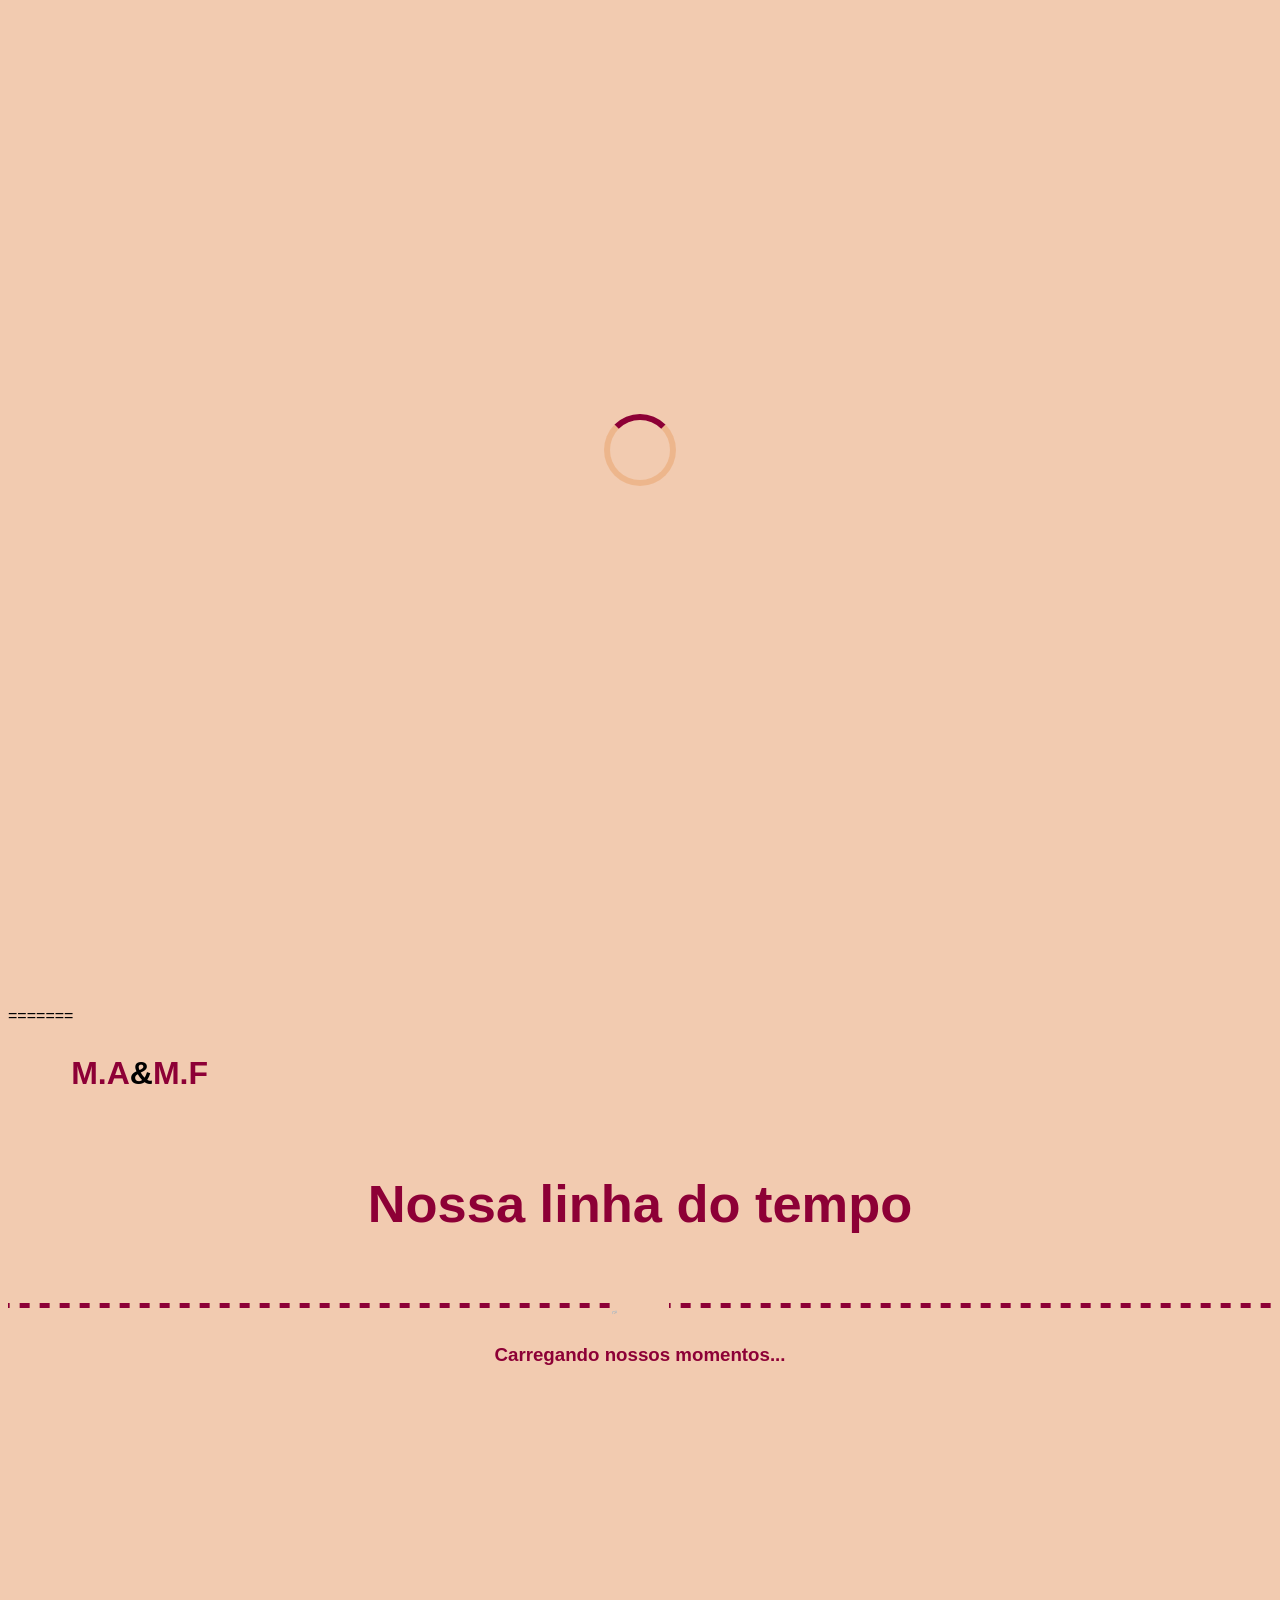
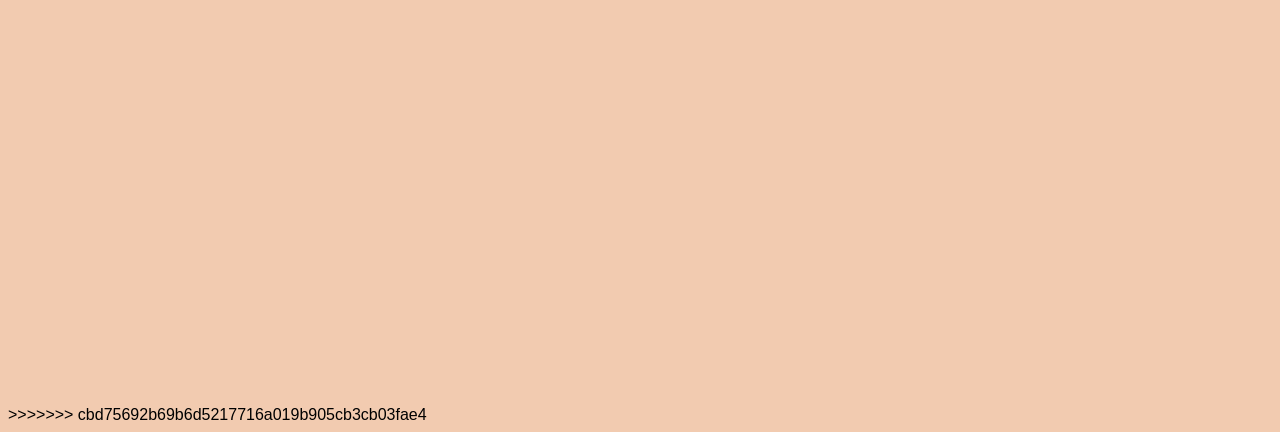
==== commit 6881d1a6: "Minha alteração" ====
--- a/momentos.html
+++ b/momentos.html
@@ -1,129 +1,260 @@
-<!DOCTYPE html>
-<html lang="pt-br">
-
-<head>
-    <meta charset="UTF-8">
-    <meta name="viewport" content="width=device-width, initial-scale=1.0">
-    <link rel="stylesheet" href="https://cdnjs.cloudflare.com/ajax/libs/remixicon/3.5.0/remixicon.css">
-    <link rel="stylesheet" href="assets/css/style.css">
-    <link rel="stylesheet" href="assets/css/mediaquery.css">
-    <link rel="icon" type="image/png" sizes="32x32"
-        href="https://i.ibb.co/yFW7C2LL/pngtree-heart-shaped-orange-fruit-png-image-19992868.png">
-    <title>Nosso Namoro?</title>
-</head>
-
-<body class="body">
-
-    <div id="loading-screen">
-        <div class="spinner"></div>
-    </div>
-
-    <audio id="musica-fundo" loop></audio>
-
-    <button id="btn-play-musica" class="btn-musica" style="display: none;">
-        <i class="ri-music-2-line"></i> Tocar Música
-    </button>
-
-    <section class="header-section">
-        <header>
-            <a class="link-logo" href="index.html"><span class="logo"><span class="logo-ms">M.A</span>&<span
-                        class="logo-ms">M.F</span></span></a>
-            <div class="menu" id="open-menu"><i class="ri-menu-line"></i></div>
-
-            <div class="nav-menu" id="nav-menu">
-                <ul class="nav-list">
-                    <li class="nav-item" id="nav__item">
-                        <a href="index.html" class="nav__link">Início</a>
-                    </li>
-
-                    <li class="nav-item">
-                        <a href="momentos.html" class="nav__link">Momentos</a>
-                    </li>
-
-                    <li class="nav-item">
-                        <a href="#" class="nav__link admin-btn" id="btn-nav-musica">
-                            <i class="ri-disc-line"></i> Música de Fundo
-                        </a>
-                    </li>
-
-                    <li class="nav-item">
-                        <a href="#" class="nav__link admin-btn" id="btn-nav-config">
-                            <i class="ri-settings-4-line"></i> Gerenciar Momentos
-                        </a>
-                    </li>
-                </ul>
-
-                <div class="menu close-menu" id="close-menu" aria-label="Fechar Menu">
-                    <i class="ri-close-fill"></i>
-                </div>
-            </div>
-        </header>
-
-        <section class="moment-section" id="moment-section">
-
-            <div class="moment-title">
-                <h1>Nossa linha do tempo</h1>
-            </div>
-
-            <div class="moment-line">
-                <hr class="hr-moment">
-                <img class="elemento-m laranja-m"
-                    src="https://i.ibb.co/mrRvpZYM/image-2.png"
-                    alt="Laranja">
-                <hr class="hr-moment">
-            </div>
-
-            <div class="moment-navigation-wrapper">
-                <button class="nav-arrow arrow-left" id="btn-prev" style="visibility: hidden;"><i
-                        class="ri-arrow-left-s-line"></i></button>
-
-                <div class="moment-content" id="moment-content">
-                    <h3 class="title-moment-loading">Carregando nossos
-                        momentos...</h3>
-                </div>
-
-                <button class="nav-arrow arrow-right" id="btn-next"><i class="ri-arrow-right-s-line"></i></button>
-            </div>
-        </section>
-
-        <section class="pre-cronometro-section hidden" id="pre-cronometro-section">
-            <div class="moment-navigation-wrapper">
-
-                <div class="cronometro-section">
-                    <img src="https://i.ibb.co/LhhSkpZc/image-7.png" alt="Gato" class="elemento gato-m">
-                    <img src="https://i.ibb.co/20Mxk4JY/image-4.png" alt="Flor" class="elemento flor-m">
-                    <img src="https://i.ibb.co/7J7pT0RG/tied-bow-clipart-design-illustration-free-png.webp" alt="Fita"
-                        class="elemento fita-m">
-                    <img src="https://i.ibb.co/Jj0Hyc0Y/pngtree-heart-shaped-orange-fruit-png-image-19992868.png"
-                        alt="Laranja" class="elemento laranja-m">
-                    <img src="https://i.ibb.co/P3JRsmv/image-8.png" alt="Estrela" class="elemento estrela-m">
-                    <img src="https://i.ibb.co/gZJm9hcY/image-1.png" alt="Disco" class="elemento disco-m">
-                    <img src="https://i.ibb.co/svtbrNyd/image-5.png" alt="Minhoca" class="elemento minhoca-m">
-                    <img src="https://i.ibb.co/QFLjZHkr/image-2.png" alt="Cassete" class="elemento cassete-m">
-
-                    <h2 class="titulo-final">Pronta para o próximo passo?</h2>
-                    <p class="texto-final">A nossa história está só começando...</p>
-                </div>
-
-                <button class="nav-arrow arrow-left" id="btn-voltar-final" aria-label="Voltar para o último momento">
-                    <i class="ri-arrow-left-s-line"></i>
-                </button>
-
-            </div>
-        </section>
-    </section>
-    </section>
-
-    <div id="moment-modal" class="modal hidden">
-        <div class="modal-content">
-            <span class="close-modal" id="close-modal">&times;</span>
-            <div id="modal-body" class="modal-body-content">
-            </div>
-        </div>
-    </div>
-
-    <script type="module" src="assets/js/main.js"></script>
-    <script src="assets/js/menu.js"></script>
-</body>
-
+<<<<<<< HEAD
+<!DOCTYPE html>
+<html lang="pt-br">
+
+<head>
+    <meta charset="UTF-8">
+    <meta name="viewport" content="width=device-width, initial-scale=1.0">
+    <link rel="stylesheet" href="https://cdnjs.cloudflare.com/ajax/libs/remixicon/3.5.0/remixicon.css">
+    <link rel="stylesheet" href="assets/css/style.css">
+    <link rel="stylesheet" href="assets/css/mediaquery.css">
+    <link rel="icon" type="image/png" sizes="32x32"
+        href="https://i.ibb.co/yFW7C2LL/pngtree-heart-shaped-orange-fruit-png-image-19992868.png">
+    <title>Nosso Namoro?</title>
+</head>
+
+<body class="body">
+
+    <div id="loading-screen">
+        <div class="spinner"></div>
+    </div>
+
+    <audio id="musica-fundo" loop></audio>
+
+    <button id="btn-play-musica" class="btn-musica" style="display: none;">
+        <i class="ri-music-2-line"></i> Tocar Música
+    </button>
+
+    <section class="header-section">
+        <header>
+            <a class="link-logo" href="index.html"><span class="logo"><span class="logo-ms">M.A</span>&<span
+                        class="logo-ms">M.F</span></span></a>
+            <div class="menu" id="open-menu"><i class="ri-menu-line"></i></div>
+
+            <div class="nav-menu" id="nav-menu">
+                <ul class="nav-list">
+                    <li class="nav-item" id="nav__item">
+                        <a href="index.html" class="nav__link">Início</a>
+                    </li>
+
+                    <li class="nav-item">
+                        <a href="momentos.html" class="nav__link">Momentos</a>
+                    </li>
+
+                    <li class="nav-item">
+                        <a href="#" class="nav__link admin-btn" id="btn-nav-musica">
+                            <i class="ri-disc-line"></i> Música de Fundo
+                        </a>
+                    </li>
+
+                    <li class="nav-item">
+                        <a href="#" class="nav__link admin-btn" id="btn-nav-config">
+                            <i class="ri-settings-4-line"></i> Gerenciar Momentos
+                        </a>
+                    </li>
+                </ul>
+
+                <div class="menu close-menu" id="close-menu" aria-label="Fechar Menu">
+                    <i class="ri-close-fill"></i>
+                </div>
+            </div>
+        </header>
+
+        <section class="moment-section" id="moment-section">
+
+            <div class="moment-title">
+                <h1>Nossa linha do tempo</h1>
+            </div>
+
+            <div class="moment-line">
+                <hr class="hr-moment">
+                <img class="elemento-m laranja-m"
+                    src="https://i.ibb.co/mrRvpZYM/image-2.png"
+                    alt="Laranja">
+                <hr class="hr-moment">
+            </div>
+
+            <div class="moment-navigation-wrapper">
+                <button class="nav-arrow arrow-left" id="btn-prev" style="visibility: hidden;"><i
+                        class="ri-arrow-left-s-line"></i></button>
+
+                <div class="moment-content" id="moment-content">
+                    <h3 class="title-moment-loading">Carregando nossos
+                        momentos...</h3>
+                </div>
+
+                <button class="nav-arrow arrow-right" id="btn-next"><i class="ri-arrow-right-s-line"></i></button>
+            </div>
+        </section>
+
+        <section class="pre-cronometro-section hidden" id="pre-cronometro-section">
+            <div class="moment-navigation-wrapper">
+
+                <div class="cronometro-section">
+                    <img src="https://i.ibb.co/LhhSkpZc/image-7.png" alt="Gato" class="elemento gato-m">
+                    <img src="https://i.ibb.co/20Mxk4JY/image-4.png" alt="Flor" class="elemento flor-m">
+                    <img src="https://i.ibb.co/7J7pT0RG/tied-bow-clipart-design-illustration-free-png.webp" alt="Fita"
+                        class="elemento fita-m">
+                    <img src="https://i.ibb.co/Jj0Hyc0Y/pngtree-heart-shaped-orange-fruit-png-image-19992868.png"
+                        alt="Laranja" class="elemento laranja-m">
+                    <img src="https://i.ibb.co/P3JRsmv/image-8.png" alt="Estrela" class="elemento estrela-m">
+                    <img src="https://i.ibb.co/gZJm9hcY/image-1.png" alt="Disco" class="elemento disco-m">
+                    <img src="https://i.ibb.co/svtbrNyd/image-5.png" alt="Minhoca" class="elemento minhoca-m">
+                    <img src="https://i.ibb.co/QFLjZHkr/image-2.png" alt="Cassete" class="elemento cassete-m">
+
+                    <h2 class="titulo-final">Pronta para o próximo passo?</h2>
+                    <p class="texto-final">A nossa história está só começando...</p>
+                </div>
+
+                <button class="nav-arrow arrow-left" id="btn-voltar-final" aria-label="Voltar para o último momento">
+                    <i class="ri-arrow-left-s-line"></i>
+                </button>
+
+            </div>
+        </section>
+    </section>
+    </section>
+
+    <div id="moment-modal" class="modal hidden">
+        <div class="modal-content">
+            <span class="close-modal" id="close-modal">&times;</span>
+            <div id="modal-body" class="modal-body-content">
+            </div>
+        </div>
+    </div>
+
+    <script type="module" src="assets/js/main.js"></script>
+    <script src="assets/js/menu.js"></script>
+</body>
+
+=======
+<!DOCTYPE html>
+<html lang="pt-br">
+
+<head>
+    <meta charset="UTF-8">
+    <meta name="viewport" content="width=device-width, initial-scale=1.0">
+    <link rel="stylesheet" href="https://cdnjs.cloudflare.com/ajax/libs/remixicon/3.5.0/remixicon.css">
+    <link rel="stylesheet" href="assets/css/style.css">
+    <link rel="stylesheet" href="assets/css/mediaquery.css">
+    <link rel="icon" type="image/png" sizes="32x32"
+        href="https://i.ibb.co/yFW7C2LL/pngtree-heart-shaped-orange-fruit-png-image-19992868.png">
+    <title>Nosso Namoro?</title>
+</head>
+
+<body class="body">
+
+    <div id="loading-screen">
+        <div class="spinner"></div>
+    </div>
+
+    <audio id="musica-fundo" loop></audio>
+
+    <button id="btn-play-musica" class="btn-musica" style="display: none;">
+        <i class="ri-music-2-line"></i> Tocar Música
+    </button>
+
+    <section class="header-section">
+        <header>
+            <a class="link-logo" href="index.html"><span class="logo"><span class="logo-ms">M.A</span>&<span
+                        class="logo-ms">M.F</span></span></a>
+            <div class="menu" id="open-menu"><i class="ri-menu-line"></i></div>
+
+            <div class="nav-menu" id="nav-menu">
+                <ul class="nav-list">
+                    <li class="nav-item" id="nav__item">
+                        <a href="index.html" class="nav__link">Início</a>
+                    </li>
+
+                    <li class="nav-item">
+                        <a href="momentos.html" class="nav__link">Momentos</a>
+                    </li>
+
+                    <li class="nav-item">
+                        <a href="#" class="nav__link admin-btn" id="btn-nav-musica">
+                            <i class="ri-disc-line"></i> Música de Fundo
+                        </a>
+                    </li>
+
+                    <li class="nav-item">
+                        <a href="#" class="nav__link admin-btn" id="btn-nav-config">
+                            <i class="ri-settings-4-line"></i> Gerenciar Momentos
+                        </a>
+                    </li>
+                </ul>
+
+                <div class="menu close-menu" id="close-menu" aria-label="Fechar Menu">
+                    <i class="ri-close-fill"></i>
+                </div>
+            </div>
+        </header>
+
+        <section class="moment-section" id="moment-section">
+
+            <div class="moment-title">
+                <h1>Nossa linha do tempo</h1>
+            </div>
+
+            <div class="moment-line">
+                <hr class="hr-moment">
+                <img class="elemento-m laranja-m"
+                    src="https://i.ibb.co/mrRvpZYM/image-2.png"
+                    alt="Laranja">
+                <hr class="hr-moment">
+            </div>
+
+            <div class="moment-navigation-wrapper">
+                <button class="nav-arrow arrow-left" id="btn-prev" style="visibility: hidden;"><i
+                        class="ri-arrow-left-s-line"></i></button>
+
+                <div class="moment-content" id="moment-content">
+                    <h3 class="title-moment-loading">Carregando nossos
+                        momentos...</h3>
+                </div>
+
+                <button class="nav-arrow arrow-right" id="btn-next"><i class="ri-arrow-right-s-line"></i></button>
+            </div>
+        </section>
+
+        <section class="pre-cronometro-section hidden" id="pre-cronometro-section">
+            <div class="moment-navigation-wrapper">
+
+                <div class="cronometro-section">
+                    <img src="https://i.ibb.co/LhhSkpZc/image-7.png" alt="Gato" class="elemento gato-m">
+                    <img src="https://i.ibb.co/20Mxk4JY/image-4.png" alt="Flor" class="elemento flor-m">
+                    <img src="https://i.ibb.co/7J7pT0RG/tied-bow-clipart-design-illustration-free-png.webp" alt="Fita"
+                        class="elemento fita-m">
+                    <img src="https://i.ibb.co/Jj0Hyc0Y/pngtree-heart-shaped-orange-fruit-png-image-19992868.png"
+                        alt="Laranja" class="elemento laranja-m">
+                    <img src="https://i.ibb.co/P3JRsmv/image-8.png" alt="Estrela" class="elemento estrela-m">
+                    <img src="https://i.ibb.co/gZJm9hcY/image-1.png" alt="Disco" class="elemento disco-m">
+                    <img src="https://i.ibb.co/svtbrNyd/image-5.png" alt="Minhoca" class="elemento minhoca-m">
+                    <img src="https://i.ibb.co/QFLjZHkr/image-2.png" alt="Cassete" class="elemento cassete-m">
+
+                    <h2 class="titulo-final">Pronta para o próximo passo?</h2>
+                    <p class="texto-final">A nossa história está só começando...</p>
+                </div>
+
+                <button class="nav-arrow arrow-left" id="btn-voltar-final" aria-label="Voltar para o último momento">
+                    <i class="ri-arrow-left-s-line"></i>
+                </button>
+
+            </div>
+        </section>
+    </section>
+    </section>
+
+    <div id="moment-modal" class="modal hidden">
+        <div class="modal-content">
+            <span class="close-modal" id="close-modal">&times;</span>
+            <div id="modal-body" class="modal-body-content">
+            </div>
+        </div>
+    </div>
+
+    <script type="module" src="assets/js/main.js"></script>
+    <script src="assets/js/menu.js"></script>
+</body>
+
+>>>>>>> cbd75692b69b6d5217716a019b905cb3cb03fae4
 </html>
--- a/assets/css/style.css
+++ b/assets/css/style.css
@@ -1,1600 +1,3202 @@
-@charset "UTF-8";
-@import url('https://fonts.googleapis.com/css2?family=Inter:ital,opsz,wght@0,14..32,100..900;1,14..32,100..900&family=Orbitron:wght@400..900&display=swap');
-@import url('https://fonts.googleapis.com/css2?family=Inter:ital,opsz,wght@0,14..32,100..900;1,14..32,100..900&family=Lemon&family=Orbitron:wght@400..900&display=swap');
-
-* {
-  box-sizing: border-box;
-  padding: 0;
-  margin: 0;
-  -webkit-tap-highlight-color: transparent;
-}
-
-html {
-  scroll-behavior: smooth;
-}
-
-body {
-  font-family: Inter, Arial, Helvetica, sans-serif;
-  background-color: #F2CBB0;
-  overscroll-behavior-y: none;
-}
-
-.body {
-  background-image: url('https://i.ibb.co/KxwfW5Mh/Chat-GPT-Image-30-de-mai-de-2026-16-42-26.png');
-  background-size: cover;
-}
-
-::-webkit-scrollbar {
-  width: 7px;
-}
-
-/* Fundo da barra (trilho) */
-::-webkit-scrollbar-track {
-  background: transparent;
-}
-
-/* Parte "deslizante" da barra */
-::-webkit-scrollbar-thumb {
-  background: rgb(255, 171, 62);
-}
-
-@media (hover: hover) {
-  ::-webkit-scrollbar-thumb:hover {
-    background: rgb(255, 181, 84);
-  }
-}
-
-.webkit-scrollbar-thumb.active-effect {
-  background: rgb(255, 181, 84);
-}
-
-/* =========================================
-   TELA DE LOADING GLOBAL
-   ========================================= */
-#loading-screen {
-    position: fixed;
-    top: 0;
-    left: 0;
-    width: 100vw;
-    height: 100vh;
-    /* Puxando o mesmo estilo do seu .body atual */
-    background-color: #F2CBB0;
-    background-image: url('https://i.ibb.co/KxwfW5Mh/Chat-GPT-Image-30-de-mai-de-2026-16-42-26.png');
-    background-size: cover;
-    background-position: center;
-    
-    /* Centraliza a bolinha */
-    display: flex;
-    justify-content: center;
-    align-items: center;
-    
-    z-index: 9999; /* Garante que cubra o menu e os modais */
-    transition: opacity 0.5s ease, visibility 0.5s ease;
-}
-
-/* Classe que o JS vai adicionar para fazer o fade-out suave */
-.esconder-loading {
-    opacity: 0;
-    visibility: hidden;
-}
-
-/* Bolinha girando com as cores do seu projeto */
-.spinner {
-    width: 60px;
-    height: 60px;
-    border: 6px solid rgba(219, 102, 0, 0.2); /* Laranja transparente */
-    border-top: 6px solid #8d0036; /* Laranja sólido (#DB6600) */
-    border-radius: 50%;
-    animation: spin 1s linear infinite;
-}
-
-@keyframes spin {
-    0% { transform: rotate(0deg); }
-    100% { transform: rotate(360deg); }
-}
-
-/* O Contêiner Principal */
-.home-section {
-  position: relative;
-  width: 100%;
-  min-height: 100vh;
-  min-height: 100dvh;
-  /* Ocupa a tela toda */
-  background-image: url('https://i.ibb.co/xqgSBwQz/Chat-GPT-Image-30-de-mai-de-2026-15-59-54.png');
-  /* Sua imagem de fundo */
-  background-size: cover;
-  overflow: hidden;
-  /* Evita que elementos vazem e criem barra de rolagem */
-}
-
-/* O Cabeçalho (Posicionamento normal com Flexbox) */
-header {
-  display: flex;
-  justify-content: space-between;
-  padding: 30px 5%;
-  position: relative;
-  z-index: 10;
-  /* Fica acima das decorações */
-}
-
-.nav-menu {
-  position: absolute;
-  top: 0;
-  right: -30%;
-  width: 25%;
-  height: 100vh;
-  padding-top: 10%;
-  display: flex;
-  flex-direction: column-reverse;
-  justify-content: flex-end;
-  align-items: end;
-  background-image: url('https://i.ibb.co/KxwfW5Mh/Chat-GPT-Image-30-de-mai-de-2026-16-42-26.png');
-  /* Sua imagem de fundo */
-  background-size: cover;
-  border-left: 5px solid #8d0036;
-  transition: all .4s;
-}
-
-.show-menu .open-menu {
-  opacity: 0;
-}
-
-.show-menu .nav-menu {
-  right: 0;
-}
-
-.nav-list {
-  width: 95%;
-  display: flex;
-  flex-direction: column;
-  list-style-type: none;
-  gap: 20%;
-}
-
-.nav-item {
-  width: 95%;
-  font-size: 2rem;
-  font-weight: bold;
-  text-align: center;
-  line-height: 2;
-  border-bottom: 3px solid #8d0036;
-}
-
-.nav-item a {
-  color: #8d0036;
-  text-decoration: none;
-  transition: all .4s;
-}
-
-.nav-item a:hover {
-  color: #a02353;
-}
-
-.link-logo {
-  text-decoration: none;
-}
-
-.link-logo:hover .logo-ms {
-  color: #a02353;
-}
-
-.link-logo:active .logo-ms {
-  color: #8d0036;
-}
-
-.logo {
-  font-size: 2rem;
-  font-weight: bold;
-  transition: all .4s;
-  color: black;
-}
-
-.logo-ms {
-  color: #8d0036;
-  transition: all .4s;
-}
-
-.menu {
-  position: absolute;
-  right: 5%;
-  top: 25%;
-  font-size: 2.8rem;
-  color: #8d0036;
-  cursor: pointer;
-  font-weight: bold;
-  transition: all .4s;
-}
-
-.close-menu {
-  position: absolute;
-  right: 4%;
-  top: 0;
-  font-size: 4rem;
-  transition: all .4s;
-}
-
-.close-menu:hover {
-  rotate: 90deg;
-}
-
-.menu:hover {
-  color: #e77b1c;
-}
-
-.menu:active {
-  color: #DB6600;
-}
-
-/* Base para todos os elementos soltos */
-.elemento {
-  position: absolute;
-  z-index: 1;
-  /* Ficam atrás do texto */
-}
-
-/* Posicionando cada elemento com Porcentagem (Exemplos) */
-.gato {
-  top: -10%;
-  left: 5%;
-  width: 15%;
-  /* A largura em % garante que ele diminua em telas menores */
-  animation: anirec3 1s infinite steps(1);
-  animation-delay: 0.3s;
-}
-
-.flor {
-  top: 5%;
-  left: 30%;
-  width: 8%;
-  animation: anirec3 1s infinite steps(1);
-  animation-delay: 0.1s;
-}
-
-.cassete {
-  display: none;
-  top: 5%;
-  right: 5%;
-  width: 13%;
-  animation: anirec 2s infinite steps(2);
-  animation-delay: 0.4s;
-}
-
-.fita {
-  top: 22%;
-  right: 16%;
-  rotate: 18deg;
-  width: 8%;
-  animation: anirec3 1s infinite steps(1);
-  animation-delay: 0.2s;
-}
-
-.laranja {
-  bottom: 5%;
-  left: 4%;
-  width: 8%;
-  rotate: -15deg;
-  animation: anirec2 1s infinite steps(1);
-  animation-delay: 0.1s;
-}
-
-.estrela {
-  bottom: 10%;
-  left: 20%;
-  width: 8%;
-  animation: anirec3 1s infinite steps(1);
-  animation-delay: 0.7s;
-}
-
-.disco {
-  bottom: 5%;
-  left: 36%;
-  width: 8%;
-  animation: anirec 2s infinite steps(2);
-}
-
-@keyframes anirec {
-  0% {
-    rotate: 0deg;
-  }
-
-  30% {
-    rotate: 10deg
-  }
-
-  80% {
-    rotate: 30deg;
-  }
-
-  100% {
-    rotate: 0deg;
-  }
-}
-
-@keyframes anirec2 {
-  0% {
-    rotate: 0deg;
-  }
-
-  50% {
-    rotate: -10deg;
-  }
-
-  100% {
-    rotate: 0deg;
-  }
-}
-
-@keyframes anirec3 {
-  0% {
-    rotate: 0deg;
-  }
-
-  50% {
-    rotate: 10deg;
-  }
-
-  100% {
-    rotate: 0deg;
-  }
-}
-
-.minhoca {
-  bottom: 10%;
-  left: 52%;
-  width: 8%;
-  animation: anirec3 1s infinite steps(1);
-  animation-delay: 0.2s;
-}
-
-.foto1 {
-  top: 10%;
-  right: 28%;
-  width: 18%;
-  border: 5px solid #8d0036;
-  /* A bordinha laranja */
-  border-radius: 5px;
-
-}
-
-.foto2 {
-  top: 25%;
-  right: 3%;
-  width: 18%;
-  border: 5px solid #8d0036;
-  /* A bordinha laranja */
-  border-radius: 5px;
-
-}
-
-.foto3 {
-  top: 55%;
-  right: 18%;
-  width: 18%;
-  border: 5px solid #8d0036;
-  /* A bordinha laranja */
-  border-radius: 5px;
-
-}
-
-/* Textos Centrais */
-.textos-centrais {
-  position: absolute;
-  font-family: Lemon, Arial, Helvetica, sans-serif;
-  top: 26%;
-  left: 5%;
-}
-
-.subtitulo {
-  font-size: 2.5vw;
-}
-
-.titulo {
-  color: #8d0036;
-  font-size: 8vw;
-}
-
-/* Botão no canto inferior direito */
-.btn-iniciar {
-  position: absolute;
-  text-decoration: none;
-  bottom: 5%;
-  right: 5%;
-  background-color: #8d0036;
-  color: white;
-  padding: 20px 90px;
-  border-radius: 10px;
-  border: none;
-  font-size: 1.6rem;
-  font-weight: bold;
-  cursor: pointer;
-  transition: all .4s;
-  animation: anibtn 3s ease-in-out infinite;
-}
-
-@keyframes anibtn {
-  0% {
-    scale: 1;
-  }
-
-  50% {
-    scale: 1.05;
-    box-shadow: 0px 0px 15px 2px #b80046;
-  }
-
-  100% {
-    scale: 1;
-  }
-}
-
-.btn-iniciar:hover {
-  background-color: #a02353;
-}
-
-.btn-iniciar:active {
-  background-color: #8d0036;
-}
-
-/* MOMENTOS */
-
-/* Botão de Música Flutuante */
-.btn-musica {
-  position: fixed;
-  bottom: 20px;
-  right: 20px;
-  background-color: #8d0036;
-  /* Cor que combina com o seu tema */
-  color: white;
-  border: none;
-  padding: 10px 15px;
-  border-radius: 50px;
-  font-family: 'Inter', sans-serif;
-  font-size: 1rem;
-  cursor: pointer;
-  box-shadow: 0 0 10px 2px #b80046;
-  z-index: 1000;
-  display: flex;
-  align-items: center;
-  gap: 8px;
-  transition: transform 0.3s;
-}
-
-.btn-musica:hover {
-  transform: scale(1.05);
-}
-
-.header-section {
-  position: relative;
-  min-height: 100vh;
-  min-height: 100dvh;
-  width: 100%;
-  background-image: url('https://i.ibb.co/KxwfW5Mh/Chat-GPT-Image-30-de-mai-de-2026-16-42-26.png');
-  /* Sua imagem de fundo */
-  background-size: cover;
-  overflow: hidden;
-  /* Evita que elementos vazem e criem barra de rolagem */
-}
-
-.moment-section {
-  width: 100%;
-  height: 100%;
-  display: flex;
-  flex-direction: column;
-}
-
-.moment-title {
-  width: 100%;
-  height: auto;
-  display: flex;
-  justify-content: center;
-  align-items: center;
-  font-size: 2.8rem;
-  font-family: Lemon, Arial, Helvetica, sans-serif;
-  color: #8d0036;
-}
-
-.moment-line {
-  width: 100%;
-  height: auto;
-  display: flex;
-  align-items: center;
-  justify-content: space-between;
-}
-
-.hr-moment {
-  rotate: 50%;
-  width: 100%;
-  height: 5px;
-  background-image: linear-gradient(to right, #8d0036 50%, transparent 0%);
-  background-position: bottom;
-  background-size: 20px 100%;
-  border: none;
-}
-
-
-.laranja-m {
-  width: 8%;
-  animation: anirec2 1s infinite steps(1);
-  animation-delay: 0.1s;
-}
-
-.title-moment-loading {
-  color: #8d0036;
-  font-family: Lemon, Arial, Helvetica, sans-serif;
-}
-
-.moment-content {
-  width: 100%;
-  height: auto;
-  gap: 6rem;
-  display: flex;
-  flex-direction: column;
-  align-items: center;
-  padding-bottom: 2rem;
-}
-
-.title-moment-content {
-  font-family: Lemon, Arial, Helvetica, sans-serif;
-  color: #8d0036;
-  font-size: 1.3rem;
-  width: 100%;
-  height: auto;
-}
-
-.title-moment-content h3 {
-  text-align: center;
-}
-
-.info-moment {
-  width: 70%;
-  height: auto;
-  display: flex;
-  align-items: start;
-  gap: 2rem;
-}
-
-.foto-moment {
-  width: 30%;
-  border: 5px solid #8d0036;
-  border-radius: 5px;
-}
-
-.moment-description {
-  font-family: Lemon, Arial, Helvetica, sans-serif;
-  color: #8d0036;
-  font-size: 1.5rem;
-  text-align: justify;
-}
-
-/* Container de Navegação */
-.moment-navigation-wrapper {
-  display: flex;
-  align-items: center;
-  justify-content: space-between;
-  width: 90%;
-  margin: 0 auto;
-  gap: 2rem;
-}
-
-/* Setas de navegação */
-.nav-arrow {
-  position: relative;
-  background-color: transparent;
-  border: none;
-  color: #8d0036;
-  font-size: 4rem;
-  cursor: pointer;
-  transition: color .3s, transform .3s;
-}
-
-.nav-arrow:hover {
-  color: #8d0036;
-  transform: scale(1.1);
-}
-
-.nav-arrow:active {
-  transform: scale(0.9);
-}
-
-/* Esconde as seções dinamicamente */
-.hidden {
-  display: none !important;
-}
-
-.info-moment {
-  width: 90%;
-  height: auto;
-  display: flex;
-  align-items: start;
-  gap: 2rem;
-  max-width: 100%;
-}
-
-.foto-moment {
-  width: auto;
-  height: 40vh;
-  border: 5px solid #8d0036;
-  border-radius: 5px;
-  object-fit: cover;
-}
-
-.moment-description {
-  font-family: Lemon, Arial, Helvetica, sans-serif;
-  color: #8d0036;
-  font-size: 1.5rem;
-  text-align: justify;
-  width: 70%;
-  height: auto;
-  max-height: 40vh;
-  overflow: hidden;
-  word-wrap: break-word;
-  word-break: break-word;
-}
-
-.arrow-left {
-  position: absolute;
-  top: 50%;
-  left: 5%;
-}
-
-.arrow-right {
-  position: absolute;
-  top: 50%;
-  right: 5%;
-}
-
-.gato-m {
-  top: 10%;
-  left: 5%;
-  width: 15%;
-  /* A largura em % garante que ele diminua em telas menores */
-  animation: anirec3 1s infinite steps(1);
-  animation-delay: 0.3s;
-}
-
-.flor-m {
-  top: 5%;
-  left: 45%;
-  width: 8%;
-  animation: anirec3 1s infinite steps(1);
-  animation-delay: 0.1s;
-}
-
-.borboleta-m {
-  top: 5%;
-  right: 5%;
-  width: 13%;
-  animation: anirec 2s infinite steps(2);
-  animation-delay: 0.4s;
-}
-
-.fita-m {
-  top: 22%;
-  right: 14%;
-  rotate: 18deg;
-  width: 8%;
-  animation: anirec3 1s infinite steps(1);
-  animation-delay: 0.2s;
-}
-
-.cassete-m {
-  top: 50%;
-  right: 10%;
-  width: 10%;
-  rotate: -18deg;
-  animation: anirec2 1s infinite steps(1);
-}
-
-.laranja-m {
-  bottom: 15%;
-  left: 10%;
-  width: 8%;
-  rotate: -15deg;
-  animation: anirec2 1s infinite steps(1);
-  animation-delay: 0.1s;
-}
-
-.estrela-m {
-  bottom: 10%;
-  left: 25%;
-  width: 8%;
-  animation: anirec3 1s infinite steps(1);
-  animation-delay: 0.7s;
-}
-
-.disco-m {
-  bottom: 5%;
-  left: 48%;
-  width: 8%;
-  animation: anirec 2s infinite steps(2);
-}
-
-.minhoca-m {
-  bottom: 8%;
-  left: 72%;
-  width: 8%;
-  animation: anirec3 1s infinite steps(1);
-  animation-delay: 0.2s;
-}
-
-/* ========================================= */
-/* ANIMAÇÕES DA LINHA DO TEMPO               */
-/* ========================================= */
-
-/* Adicione .cronometro-section aqui */
-/* Adicione os seletores abaixo para que eles aceitem a animação de deslizar */
-/*.moment-line,
-.cronometro-section,
-.moment-title,
-.moment-content {
-  transition: transform 0.4s ease;
-}*/
-
-/* --- Classes de Saída (Fade Out) --- */
-.fade-out-left {
-  animation: fadeOutLeft 0.4s ease forwards;
-}
-
-.fade-out-right {
-  animation: fadeOutRight 0.4s ease forwards;
-}
-
-/* --- Classes de Entrada (Fade In) --- */
-.fade-in-from-right {
-  animation: fadeInRight 0.4s ease;
-}
-
-.fade-in-from-left {
-  animation: fadeInLeft 0.4s ease;
-}
-
-/* Keyframes para as animações de entrada */
-@keyframes fadeInRight {
-  0% {
-    transform: translateX(50%);
-  }
-
-  100% {
-    transform: translateX(0);
-  }
-}
-
-@keyframes fadeInLeft {
-  0% {
-    transform: translateX(-100%);
-  }
-
-  100% {
-    transform: translateX(0);
-  }
-}
-
-/* Novos Keyframes para a saída */
-@keyframes fadeOutLeft {
-  0% {
-    transform: translateX(0);
-  }
-
-  100% {
-    transform: translateX(-100%);
-  }
-}
-
-@keyframes fadeOutRight {
-  0% {
-    transform: translateX(0);
-  }
-
-  100% {
-    transform: translateX(100%);
-  }
-}
-
-/* ========================================= */
-/* ANIMAÇÃO CONTÍNUA DA LINHA TEMPORAL       */
-/* ========================================= */
-
-.scroll-line-left .hr-moment {
-  /* Tempo total: saída (400ms) + entrada (400ms) = 0.8s */
-  animation: scrollBgLeft 0.8s ease-in-out;
-}
-
-.scroll-line-right .hr-moment {
-  animation: scrollBgRight 0.8s ease-in-out;
-}
-
-/* Como o seu background-size tem width de 20px, mover um múltiplo exato 
-   de 20px (como 200px) garante que a animação não dê um "pulo" no final, 
-   criando um loop perfeito e a sensação de viagem rápida */
-@keyframes scrollBgLeft {
-  0% {
-    background-position-x: 0%;
-  }
-
-  100% {
-    background-position-x: -20%;
-  }
-}
-
-@keyframes scrollBgRight {
-  0% {
-    background-position-x: 0%;
-  }
-
-  100% {
-    background-position-x: 20%;
-  }
-}
-
-/* PRÉ CRONÔMETRO */
-
-/* Estilo da seção final */
-.cronometro-section {
-  display: flex;
-  flex-direction: column;
-  align-items: center;
-  justify-content: center;
-  height: 80vh;
-  width: 100%;
-  gap: 2rem;
-  text-align: center;
-}
-
-.titulo-final {
-  font-family: Lemon, Arial, Helvetica, sans-serif;
-  color: #8d0036;
-  font-size: 3rem;
-}
-
-.texto-final {
-  font-size: 1.5rem;
-  color: #333;
-  font-weight: bold;
-}
-
-/* Correção do botão na tela final do Cronômetro */
-.cronometro-section .btn-iniciar {
-  position: static;
-  /* Remove a posição absoluta global */
-  animation: none;
-  /* Opcional: remove o efeito de pulsar se você quiser ele paradinho aqui */
-}
-
-/* Atualize a sua classe .moment-description para ocupar 100% e adicione o desc-wrapper */
-.desc-wrapper {
-  width: 70%;
-  display: flex;
-  flex-direction: column;
-  align-items: flex-end;
-  /* Coloca o botão Ler mais na direita */
-}
-
-.moment-description {
-  font-family: Lemon, Arial, Helvetica, sans-serif;
-  color: #8d0036;
-  font-size: 1.5rem;
-  text-align: justify;
-  width: 100%;
-  /* Mudou de 70% para 100% (o limite agora é do wrapper) */
-  height: auto;
-  max-height: 40vh;
-  overflow: hidden;
-  word-wrap: break-word;
-  word-break: break-word;
-}
-
-/* Efeito de fade sutil no texto quando ele for cortado */
-.moment-description.texto-truncado {
-  mask-image: linear-gradient(to bottom, black 70%, transparent 100%);
-  -webkit-mask-image: linear-gradient(to bottom, black 70%, transparent 100%);
-}
-
-.btn-ler-mais {
-  color: #8d0036;
-  font-family: 'Inter', sans-serif;
-  font-weight: bold;
-  cursor: pointer;
-  text-decoration: underline;
-  border: none;
-  background: transparent;
-  font-size: 1.2rem;
-  margin-top: -10px;
-  /* Sobe o botão pra encaixar no fade */
-  z-index: 10;
-  transition: color 0.3s;
-}
-
-.btn-ler-mais:hover {
-  color: #a02353;
-}
-
-/* Pedido & Cronômetro */
-
-.cronometro-body {
-  background-image: url('https://i.ibb.co/tTdVCgfY/edited-photo.png');
-  background-size: cover;
-  overflow: hidden;
-  min-height: 100vh;
-  margin: 0;
-  overflow: hidden;
-}
-
-.tela-centro {
-  height: 90vh;
-  width: 100%;
-  display: flex;
-  flex-direction: column;
-  align-items: center;
-  justify-content: center;
-}
-
-.tela-centro-poe {
-  position: static;
-  gap: 2rem;
-  font-family: Lemon, Arial, Helvetica, sans-serif;
-}
-
-.subtitulo-poe {
-  font-size: 2rem;
-}
-
-.titulo-poe {
-  color: #8d0036;
-  font-size: 5rem;
-  display: flex;
-  width: 100%;
-  height: auto;
-  align-items: center;
-  justify-content: center;
-  text-align: center;
-}
-
-.btn-iniciar-poe {
-  position: static;
-  bottom: auto;
-  right: auto;
-}
-
-.tela-centro-princ {
-  height: 75vh;
-  height: 75dvh;
-  width: 100%;
-  display: flex;
-  flex-direction: column;
-  align-items: center;
-  justify-content: space-between;
-}
-
-/* Telas do Pedido*/
-
-.titulo-pedido {
-  font-family: 'Lemon', cursive;
-  /* Ou a fonte que preferir */
-  font-size: 3rem;
-  color: #d95d13;
-  margin-bottom: 20px;
-}
-
-.texto-pedido {
-  font-size: 1.2rem;
-  color: #333;
-  margin-bottom: 40px;
-}
-
-/* Botões do Pedido */
-.botoes-pedido {
-  position: relative;
-  display: flex;
-  gap: 30px;
-  margin-top: 20px;
-}
-
-.btn-escolha {
-  padding: 15px 40px;
-  font-size: 1.5rem;
-  font-weight: bold;
-  border: none;
-  border-radius: 10px;
-  cursor: pointer;
-  transition: transform 0.2s;
-}
-
-.btn-sim {
-  background-color: #8d0036;
-  color: white;
-}
-
-.btn-sim:hover {
-  transform: scale(1.1);
-}
-
-.btn-nao {
-  background-color: #333;
-  color: white;
-  position: relative;
-  /* Necessário para a fuga funcionar depois */
-  z-index: 100;
-}
-
-/* Tela do Cronômetro */
-
-.textos-centrais-cro {
-  font-family: Lemon, Arial, Helvetica, sans-serif;
-}
-
-.titulo-cro {
-  color: #DB6600;
-  font-size: 5.8vw;
-}
-
-
-
-/* Cronômetro */
-
-.borboleta-cro {
-  top: 22%;
-  right: 5%;
-  width: 240px;
-  animation: anirec 2s infinite steps(2);
-  animation-delay: 0.4s;
-}
-
-.fita-cro {
-  top: 30%;
-  left: 5%;
-  rotate: 18deg;
-  width: 160px;
-  animation: anirec3 1s infinite steps(1);
-  animation-delay: 0.2s;
-}
-
-.cassete-cro {
-  top: 58%;
-  right: 15%;
-  width: 200px;
-  rotate: -18deg;
-  animation: anirec2 1s infinite steps(1);
-}
-
-.laranja-cro {
-  bottom: 28%;
-  left: 15%;
-  width: 160px;
-  rotate: -15deg;
-  animation: anirec2 1s infinite steps(1);
-  animation-delay: 0.1s;
-}
-
-.estrela-cro {
-  bottom: 5%;
-  left: 5%;
-  width: 160px;
-  animation: anirec3 1s infinite steps(1);
-  animation-delay: 0.7s;
-}
-
-.cronometro {
-  display: flex;
-  flex-direction: column;
-  align-items: center;
-  justify-content: center;
-}
-
-.subtitulo-crono {
-  font-family: 'Inter', sans-serif;
-  color: #d95d13;
-  font-size: 1.5rem;
-  margin-bottom: 20px;
-}
-
-.cronometro-container {
-  display: flex;
-  align-items: baseline;
-  justify-content: center;
-  gap: 15px;
-  background: rgba(255, 255, 255, 0.4);
-  padding: 30px 50px;
-  font-variant-numeric: tabular-nums;
-  border-radius: 20px;
-  box-shadow: 0 10px 30px rgba(0, 0, 0, 0.1);
-  cursor: pointer;
-}
-
-.time-block {
-  display: flex;
-  align-items: baseline;
-}
-
-.big-time .time-val {
-  font-size: 4rem;
-  font-weight: 800;
-  color: #d95d13;
-}
-
-.big-time .time-label {
-  font-size: 1.5rem;
-  font-weight: 600;
-  color: #555;
-  margin-left: 5px;
-}
-
-.small-time .time-val {
-  font-size: 2rem;
-  font-weight: 700;
-  color: #e96d25;
-}
-
-.small-time .time-label {
-  font-size: 1rem;
-  font-weight: 600;
-  color: #777;
-  margin-left: 3px;
-}
-
-/* Moment Edit Button */
-
-.moment-edit-container {
-  display: flex;
-  align-items: center;
-  justify-content: center;
-  height: auto;
-  width: 100%;
-}
-
-.moment-edit-button {
-  border: none;
-  background-color: #8d0036;
-  border-radius: 14px;
-  padding: 40px 0px;
-  width: 650px;
-  color: white;
-  font-size: 2rem;
-  font-weight: bold;
-  transition: all .4s;
-  cursor: pointer;
-  animation: anibtn 3s ease-in-out infinite;
-}
-
-@keyframes anibtn {
-  0% {
-    scale: 1;
-  }
-
-  50% {
-    scale: 1.02;
-    box-shadow: 0px 0px 15px 2px #b80046;
-  }
-
-  100% {
-    scale: 1;
-  }
-}
-
-.moment-edit-button:hover {
-  background-color: #a02353;
-}
-
-.moment-edit-button:active {
-  background-color: #8d0036;
-}
-
-/* CD Button */
-
-.edit-msc {
-  position: absolute;
-  display: flex;
-  align-items: center;
-  justify-content: center;
-  width: auto;
-  height: auto;
-  bottom: 5%;
-  right: 5%;
-}
-
-.edit-msc-button {
-  display: flex;
-  width: auto;
-  height: auto;
-  align-items: center;
-  justify-content: center;
-  background-color: transparent;
-  border: none;
-  cursor: pointer;
-  transition: all .4s;
-  animation: anibtn2 3s ease-in-out infinite;
-}
-
-@keyframes anibtn2 {
-  0% {
-    scale: 1;
-  }
-
-  50% {
-    scale: 1.02;
-  }
-
-  100% {
-    scale: 1;
-  }
-}
-
-.edit-msc-button:hover {
-  transform: scale(1.1);
-
-}
-
-.edit-msc-button:active {
-  transform: none;
-}
-
-.edit-msc-img {
-  width: 100px;
-}
-
-/* Efeito para botões sem acesso de Admin */
-.btn-bloqueado {
-  filter: grayscale(100%);
-  opacity: 0.5;
-}
-
-/* ========================================= */
-/* ESTILOS DO MODAL LER MAIS                 */
-/* ========================================= */
-.modal {
-  position: fixed;
-  top: 0;
-  left: 0;
-  width: 100%;
-  height: 100%;
-  background-color: rgba(0, 0, 0, 0.7);
-  display: flex;
-  justify-content: center;
-  align-items: center;
-  z-index: 3000;
-}
-
-.modal-content {
-  background-color: #ffbcd6;
-  padding: 40px;
-  border-radius: 10px;
-  border: 5px solid #8d0036;
-  width: 80%;
-  max-width: 800px;
-  max-height: 90vh;
-  /* Se a história for gigante, o modal ganha rolagem */
-  overflow-y: auto;
-  position: relative;
-  box-shadow: 0px 0px 20px rgba(0, 0, 0, 0.5);
-}
-
-.modal.content.con {
-  max-width: 400px;
-  text-align: center;
-  border-color: #8d0036;
-}
-
-.modal-musica-add {
-  max-width: 700px;
-}
-
-.modal-body-content {
-  display: flex;
-  flex-direction: column;
-  align-items: center;
-  gap: 2rem;
-}
-
-.close-modal {
-  position: absolute;
-  top: 10px;
-  right: 20px;
-  font-size: 3rem;
-  color: #8d0036;
-  cursor: pointer;
-  font-weight: bold;
-  transition: transform 0.3s;
-}
-
-.close-modal:hover {
-  transform: scale(1.1);
-  color: #a02353;
-}
-
-.modal-midia {
-  max-width: 100%;
-  max-height: 40vh;
-  border: 4px solid #8d0036;
-  border-radius: 5px;
-  object-fit: contain;
-}
-
-.modal-descricao {
-  font-family: Lemon, Arial, Helvetica, sans-serif;
-  color: #8d0036;
-  font-size: 1.5rem;
-  text-align: justify;
-  width: 100%;
-}
-
-/* Modais de Admin */
-.modal-login,
-.modal-musica {
-  display: flex;
-  flex-direction: column;
-  align-items: center;
-  text-align: center;
-}
-
-.modal-content
-/* Modal Log */
-
-.input-admin {
-  width: 100%;
-  padding: 12px;
-  margin-top: 10px;
-  border: 2px solid #8d0036;
-  border-radius: 8px;
-  font-family: 'Inter', sans-serif;
-  font-size: 1rem;
-  outline: none;
-  background-color: #ffbcd6;
-}
-
-/* Playlist Add */
-
-.upload-area {
-  width: 100%;
-  background: #ffbcd6;
-  padding: 15px;
-  border-radius: 10px;
-  margin-top: 15px;
-  margin-bottom: 20px;
-  border: 1px solid #8d0036;
-}
-
-/* Playlist Edit */
-
-.lista-musicas {
-  width: 100%;
-  height: 30vh;
-  overflow-y: auto;
-  display: flex;
-  flex-direction: column;
-  gap: 10px;
-  padding-right: 5px;
-}
-
-.musica-item {
-  display: flex;
-  justify-content: space-between;
-  align-items: center;
-  background: white;
-  padding: 10px 15px;
-  border-radius: 4px;
-  border-left: 5px solid #8d0036;
-  box-shadow: 0 2px 5px rgba(0, 0, 0, 0.1);
-}
-
-.musica-item.ativa {
-  background: #ffbcd6;
-  border-left: 5px solid #b80046;
-  /* Verde indicando que está tocando */
-}
-
-.musica-info {
-  display: flex;
-  flex-direction: column;
-  align-items: flex-start;
-  text-align: left;
-}
-
-.musica-nome {
-  font-weight: bold;
-  color: #333;
-}
-
-.musica-status {
-  font-size: 0.8rem;
-  color: #1f1f1f;
-}
-
-.musica-acoes {
-  display: flex;
-  gap: 15px;
-}
-
-.btn-acao-musica {
-  border: none;
-  background: none;
-  font-size: 1.5rem;
-  cursor: pointer;
-  transition: all 0.4s;
-}
-
-.btn-acao-musica:hover {
-  transform: scale(1.08);
-}
-
-.btn-selecionar {
-  color: #a02353;
-}
-
-.btn-excluir {
-  color: #8d0036;
-}
-
-/* Modal Configurações */
-
-/* Grid de Momentos nas Configurações */
-.momentos-grid {
-  display: grid;
-  grid-template-columns: repeat(4, 1fr);
-  gap: 15px;
-  max-height: 60vh;
-  overflow-y: auto;
-  padding: 10px;
-}
-
-.momento-card {
-  background: #ffbcd6;
-  border-radius: 10px;
-  box-shadow: 0 4px 10px rgba(0, 0, 0, 0.1);
-  display: flex;
-  flex-direction: column;
-  padding: 5%;
-  border: 2px solid #8d0036;
-  z-index: 1000;
-}
-
-.momento-card img {
-  width: 100%;
-  height: 100px;
-  object-fit: cover;
-  border-radius: 5%;
-}
-
-.momento-card-info {
-  padding: 8px;
-  font-size: 0.85rem;
-  text-align: left;
-  color: #333;
-  flex: 1;
-  display: -webkit-box;
-  -webkit-line-clamp: 2;
-  -webkit-box-orient: vertical;
-  overflow: hidden;
-}
-
-.momento-card-acoes {
-  display: flex;
-  border-top: 1px solid #8d0036;
-}
-
-.momento-card-acoes button {
-  flex: 1;
-  padding: 8px;
-  border: none;
-  background: none;
-  cursor: pointer;
-  font-size: 1.1rem;
-  transition: all 0.4s;
-}
-
-.btn-edit-card {
-  color: #8d0036;
-  border-right: 1px solid #8d0036 !important;
-}
-
-.btn-del-card {
-  color: #ff4d4d;
-}
-
-.momento-card-acoes button:hover {
-  background: #ffae6885;
-}
-
-/* Layout de Edição Full */
-.modal-full {
-  max-width: 700px !important;
-  height: 70vh;
-  display: flex;
-  flex-direction: column;
-  padding-top: 50px !important;
-  /* Espaço para o botão voltar */
-}
-
-.modal-header-edit {
-  position: absolute;
-  top: 15px;
-  left: 20px;
-  display: flex;
-  align-items: center;
-  gap: 15px;
-}
-
-.btn-voltar-seta {
-  background: none;
-  border: none;
-  color: #8d0036;
-  font-weight: bold;
-  cursor: pointer;
-  display: flex;
-  align-items: center;
-  gap: 5px;
-  font-size: 2rem;
-}
-
-.edit-container {
-  display: flex;
-  flex-direction: column;
-  gap: 20px;
-  overflow-y: auto;
-  padding-bottom: 80px;
-  padding-right: 2%;
-}
-
-.preview-area {
-  width: 100%;
-  height: auto;
-  display: flex;
-  align-items: center;
-  justify-content: center;
-  padding: 1%;
-}
-
-.preview-area img {
-  border-radius: 15px;
-  max-height: 250px;
-  object-fit: contain;
-  background: transparent;
-  border: 3px solid #8d0036;
-}
-
-.text-area {
-  resize: none;
-  width: 100%;
-  height: 30vh;
-}
-
-.campos-area label {
-  display: block;
-  margin-top: 15px;
-  font-weight: bold;
-  color: #8d0036;
-}
-
-.botoes-fixos {
-  position: absolute;
-  bottom: 0;
-  left: 0;
-  width: 100%;
-  background: #ffbcd6;
-  padding: 15px 20px;
-  display: flex;
-  justify-content: center;
-  gap: 2rem;
-  border-top: 5px solid #8d0036;
-}
-
-.btn-cancelar {
-  background: #8d0036;
-  border: none;
-  padding: 10px 20px;
-  width: 100%;
-  border-radius: 8px;
-  cursor: pointer;
-  color: white;
-  font-weight: bold;
-  font-size: 1.2rem;
-}
-
-.btn-salvar {
-  background: #8d0036;
-  border: none;
-  padding: 10px 20px;
-  width: 100%;
-  border-radius: 8px;
-  cursor: pointer;
-  color: white;
-  font-weight: bold;
-  font-size: 1.2rem;
+<<<<<<< HEAD
+@charset "UTF-8";
+@import url('https://fonts.googleapis.com/css2?family=Inter:ital,opsz,wght@0,14..32,100..900;1,14..32,100..900&family=Orbitron:wght@400..900&display=swap');
+@import url('https://fonts.googleapis.com/css2?family=Inter:ital,opsz,wght@0,14..32,100..900;1,14..32,100..900&family=Lemon&family=Orbitron:wght@400..900&display=swap');
+
+* {
+  box-sizing: border-box;
+  padding: 0;
+  margin: 0;
+  -webkit-tap-highlight-color: transparent;
+}
+
+html {
+  scroll-behavior: smooth;
+}
+
+body {
+  font-family: Inter, Arial, Helvetica, sans-serif;
+  background-color: #F2CBB0;
+  overscroll-behavior-y: none;
+}
+
+.body {
+  background-image: url('https://i.ibb.co/KxwfW5Mh/Chat-GPT-Image-30-de-mai-de-2026-16-42-26.png');
+  background-size: cover;
+}
+
+::-webkit-scrollbar {
+  width: 7px;
+}
+
+/* Fundo da barra (trilho) */
+::-webkit-scrollbar-track {
+  background: transparent;
+}
+
+/* Parte "deslizante" da barra */
+::-webkit-scrollbar-thumb {
+  background: rgb(255, 171, 62);
+}
+
+@media (hover: hover) {
+  ::-webkit-scrollbar-thumb:hover {
+    background: rgb(255, 181, 84);
+  }
+}
+
+.webkit-scrollbar-thumb.active-effect {
+  background: rgb(255, 181, 84);
+}
+
+/* =========================================
+   TELA DE LOADING GLOBAL
+   ========================================= */
+#loading-screen {
+    position: fixed;
+    top: 0;
+    left: 0;
+    width: 100vw;
+    height: 100vh;
+    /* Puxando o mesmo estilo do seu .body atual */
+    background-color: #F2CBB0;
+    background-image: url('https://i.ibb.co/KxwfW5Mh/Chat-GPT-Image-30-de-mai-de-2026-16-42-26.png');
+    background-size: cover;
+    background-position: center;
+    
+    /* Centraliza a bolinha */
+    display: flex;
+    justify-content: center;
+    align-items: center;
+    
+    z-index: 9999; /* Garante que cubra o menu e os modais */
+    transition: opacity 0.5s ease, visibility 0.5s ease;
+}
+
+/* Classe que o JS vai adicionar para fazer o fade-out suave */
+.esconder-loading {
+    opacity: 0;
+    visibility: hidden;
+}
+
+/* Bolinha girando com as cores do seu projeto */
+.spinner {
+    width: 60px;
+    height: 60px;
+    border: 6px solid rgba(219, 102, 0, 0.2); /* Laranja transparente */
+    border-top: 6px solid #8d0036; /* Laranja sólido (#DB6600) */
+    border-radius: 50%;
+    animation: spin 1s linear infinite;
+}
+
+@keyframes spin {
+    0% { transform: rotate(0deg); }
+    100% { transform: rotate(360deg); }
+}
+
+/* O Contêiner Principal */
+.home-section {
+  position: relative;
+  width: 100%;
+  min-height: 100vh;
+  min-height: 100dvh;
+  /* Ocupa a tela toda */
+  background-image: url('https://i.ibb.co/xqgSBwQz/Chat-GPT-Image-30-de-mai-de-2026-15-59-54.png');
+  /* Sua imagem de fundo */
+  background-size: cover;
+  overflow: hidden;
+  /* Evita que elementos vazem e criem barra de rolagem */
+}
+
+/* O Cabeçalho (Posicionamento normal com Flexbox) */
+header {
+  display: flex;
+  justify-content: space-between;
+  padding: 30px 5%;
+  position: relative;
+  z-index: 10;
+  /* Fica acima das decorações */
+}
+
+.nav-menu {
+  position: absolute;
+  top: 0;
+  right: -30%;
+  width: 25%;
+  height: 100vh;
+  padding-top: 10%;
+  display: flex;
+  flex-direction: column-reverse;
+  justify-content: flex-end;
+  align-items: end;
+  background-image: url('https://i.ibb.co/KxwfW5Mh/Chat-GPT-Image-30-de-mai-de-2026-16-42-26.png');
+  /* Sua imagem de fundo */
+  background-size: cover;
+  border-left: 5px solid #8d0036;
+  transition: all .4s;
+}
+
+.show-menu .open-menu {
+  opacity: 0;
+}
+
+.show-menu .nav-menu {
+  right: 0;
+}
+
+.nav-list {
+  width: 95%;
+  display: flex;
+  flex-direction: column;
+  list-style-type: none;
+  gap: 20%;
+}
+
+.nav-item {
+  width: 95%;
+  font-size: 2rem;
+  font-weight: bold;
+  text-align: center;
+  line-height: 2;
+  border-bottom: 3px solid #8d0036;
+}
+
+.nav-item a {
+  color: #8d0036;
+  text-decoration: none;
+  transition: all .4s;
+}
+
+.nav-item a:hover {
+  color: #a02353;
+}
+
+.link-logo {
+  text-decoration: none;
+}
+
+.link-logo:hover .logo-ms {
+  color: #a02353;
+}
+
+.link-logo:active .logo-ms {
+  color: #8d0036;
+}
+
+.logo {
+  font-size: 2rem;
+  font-weight: bold;
+  transition: all .4s;
+  color: black;
+}
+
+.logo-ms {
+  color: #8d0036;
+  transition: all .4s;
+}
+
+.menu {
+  position: absolute;
+  right: 5%;
+  top: 25%;
+  font-size: 2.8rem;
+  color: #8d0036;
+  cursor: pointer;
+  font-weight: bold;
+  transition: all .4s;
+}
+
+.close-menu {
+  position: absolute;
+  right: 4%;
+  top: 0;
+  font-size: 4rem;
+  transition: all .4s;
+}
+
+.close-menu:hover {
+  rotate: 90deg;
+}
+
+.menu:hover {
+  color: #e77b1c;
+}
+
+.menu:active {
+  color: #DB6600;
+}
+
+/* Base para todos os elementos soltos */
+.elemento {
+  position: absolute;
+  z-index: 1;
+  /* Ficam atrás do texto */
+}
+
+/* Posicionando cada elemento com Porcentagem (Exemplos) */
+.gato {
+  top: -10%;
+  left: 5%;
+  width: 15%;
+  /* A largura em % garante que ele diminua em telas menores */
+  animation: anirec3 1s infinite steps(1);
+  animation-delay: 0.3s;
+}
+
+.flor {
+  top: 5%;
+  left: 30%;
+  width: 8%;
+  animation: anirec3 1s infinite steps(1);
+  animation-delay: 0.1s;
+}
+
+.cassete {
+  display: none;
+  top: 5%;
+  right: 5%;
+  width: 13%;
+  animation: anirec 2s infinite steps(2);
+  animation-delay: 0.4s;
+}
+
+.fita {
+  top: 22%;
+  right: 16%;
+  rotate: 18deg;
+  width: 8%;
+  animation: anirec3 1s infinite steps(1);
+  animation-delay: 0.2s;
+}
+
+.laranja {
+  bottom: 5%;
+  left: 4%;
+  width: 8%;
+  rotate: -15deg;
+  animation: anirec2 1s infinite steps(1);
+  animation-delay: 0.1s;
+}
+
+.estrela {
+  bottom: 10%;
+  left: 20%;
+  width: 8%;
+  animation: anirec3 1s infinite steps(1);
+  animation-delay: 0.7s;
+}
+
+.disco {
+  bottom: 5%;
+  left: 36%;
+  width: 8%;
+  animation: anirec 2s infinite steps(2);
+}
+
+@keyframes anirec {
+  0% {
+    rotate: 0deg;
+  }
+
+  30% {
+    rotate: 10deg
+  }
+
+  80% {
+    rotate: 30deg;
+  }
+
+  100% {
+    rotate: 0deg;
+  }
+}
+
+@keyframes anirec2 {
+  0% {
+    rotate: 0deg;
+  }
+
+  50% {
+    rotate: -10deg;
+  }
+
+  100% {
+    rotate: 0deg;
+  }
+}
+
+@keyframes anirec3 {
+  0% {
+    rotate: 0deg;
+  }
+
+  50% {
+    rotate: 10deg;
+  }
+
+  100% {
+    rotate: 0deg;
+  }
+}
+
+.minhoca {
+  bottom: 10%;
+  left: 52%;
+  width: 8%;
+  animation: anirec3 1s infinite steps(1);
+  animation-delay: 0.2s;
+}
+
+.foto1 {
+  top: 10%;
+  right: 28%;
+  width: 18%;
+  border: 5px solid #8d0036;
+  /* A bordinha laranja */
+  border-radius: 5px;
+
+}
+
+.foto2 {
+  top: 25%;
+  right: 3%;
+  width: 18%;
+  border: 5px solid #8d0036;
+  /* A bordinha laranja */
+  border-radius: 5px;
+
+}
+
+.foto3 {
+  top: 55%;
+  right: 18%;
+  width: 18%;
+  border: 5px solid #8d0036;
+  /* A bordinha laranja */
+  border-radius: 5px;
+
+}
+
+/* Textos Centrais */
+.textos-centrais {
+  position: absolute;
+  font-family: Lemon, Arial, Helvetica, sans-serif;
+  top: 26%;
+  left: 5%;
+}
+
+.subtitulo {
+  font-size: 2.5vw;
+}
+
+.titulo {
+  color: #8d0036;
+  font-size: 8vw;
+}
+
+/* Botão no canto inferior direito */
+.btn-iniciar {
+  position: absolute;
+  text-decoration: none;
+  bottom: 5%;
+  right: 5%;
+  background-color: #8d0036;
+  color: white;
+  padding: 20px 90px;
+  border-radius: 10px;
+  border: none;
+  font-size: 1.6rem;
+  font-weight: bold;
+  cursor: pointer;
+  transition: all .4s;
+  animation: anibtn 3s ease-in-out infinite;
+}
+
+@keyframes anibtn {
+  0% {
+    scale: 1;
+  }
+
+  50% {
+    scale: 1.05;
+    box-shadow: 0px 0px 15px 2px #b80046;
+  }
+
+  100% {
+    scale: 1;
+  }
+}
+
+.btn-iniciar:hover {
+  background-color: #a02353;
+}
+
+.btn-iniciar:active {
+  background-color: #8d0036;
+}
+
+/* MOMENTOS */
+
+/* Botão de Música Flutuante */
+.btn-musica {
+  position: fixed;
+  bottom: 20px;
+  right: 20px;
+  background-color: #8d0036;
+  /* Cor que combina com o seu tema */
+  color: white;
+  border: none;
+  padding: 10px 15px;
+  border-radius: 50px;
+  font-family: 'Inter', sans-serif;
+  font-size: 1rem;
+  cursor: pointer;
+  box-shadow: 0 0 10px 2px #b80046;
+  z-index: 1000;
+  display: flex;
+  align-items: center;
+  gap: 8px;
+  transition: transform 0.3s;
+}
+
+.btn-musica:hover {
+  transform: scale(1.05);
+}
+
+.header-section {
+  position: relative;
+  min-height: 100vh;
+  min-height: 100dvh;
+  width: 100%;
+  background-image: url('https://i.ibb.co/KxwfW5Mh/Chat-GPT-Image-30-de-mai-de-2026-16-42-26.png');
+  /* Sua imagem de fundo */
+  background-size: cover;
+  overflow: hidden;
+  /* Evita que elementos vazem e criem barra de rolagem */
+}
+
+.moment-section {
+  width: 100%;
+  height: 100%;
+  display: flex;
+  flex-direction: column;
+}
+
+.moment-title {
+  width: 100%;
+  height: auto;
+  display: flex;
+  justify-content: center;
+  align-items: center;
+  font-size: 2.8rem;
+  font-family: Lemon, Arial, Helvetica, sans-serif;
+  color: #8d0036;
+}
+
+.moment-line {
+  width: 100%;
+  height: auto;
+  display: flex;
+  align-items: center;
+  justify-content: space-between;
+}
+
+.hr-moment {
+  rotate: 50%;
+  width: 100%;
+  height: 5px;
+  background-image: linear-gradient(to right, #8d0036 50%, transparent 0%);
+  background-position: bottom;
+  background-size: 20px 100%;
+  border: none;
+}
+
+
+.laranja-m {
+  width: 8%;
+  animation: anirec2 1s infinite steps(1);
+  animation-delay: 0.1s;
+}
+
+.title-moment-loading {
+  color: #8d0036;
+  font-family: Lemon, Arial, Helvetica, sans-serif;
+}
+
+.moment-content {
+  width: 100%;
+  height: auto;
+  gap: 6rem;
+  display: flex;
+  flex-direction: column;
+  align-items: center;
+  padding-bottom: 2rem;
+}
+
+.title-moment-content {
+  font-family: Lemon, Arial, Helvetica, sans-serif;
+  color: #8d0036;
+  font-size: 1.3rem;
+  width: 100%;
+  height: auto;
+}
+
+.title-moment-content h3 {
+  text-align: center;
+}
+
+.info-moment {
+  width: 70%;
+  height: auto;
+  display: flex;
+  align-items: start;
+  gap: 2rem;
+}
+
+.foto-moment {
+  width: 30%;
+  border: 5px solid #8d0036;
+  border-radius: 5px;
+}
+
+.moment-description {
+  font-family: Lemon, Arial, Helvetica, sans-serif;
+  color: #8d0036;
+  font-size: 1.5rem;
+  text-align: justify;
+}
+
+/* Container de Navegação */
+.moment-navigation-wrapper {
+  display: flex;
+  align-items: center;
+  justify-content: space-between;
+  width: 90%;
+  margin: 0 auto;
+  gap: 2rem;
+}
+
+/* Setas de navegação */
+.nav-arrow {
+  position: relative;
+  background-color: transparent;
+  border: none;
+  color: #8d0036;
+  font-size: 4rem;
+  cursor: pointer;
+  transition: color .3s, transform .3s;
+}
+
+.nav-arrow:hover {
+  color: #8d0036;
+  transform: scale(1.1);
+}
+
+.nav-arrow:active {
+  transform: scale(0.9);
+}
+
+/* Esconde as seções dinamicamente */
+.hidden {
+  display: none !important;
+}
+
+.info-moment {
+  width: 90%;
+  height: auto;
+  display: flex;
+  align-items: start;
+  gap: 2rem;
+  max-width: 100%;
+}
+
+.foto-moment {
+  width: auto;
+  height: 40vh;
+  border: 5px solid #8d0036;
+  border-radius: 5px;
+  object-fit: cover;
+}
+
+.moment-description {
+  font-family: Lemon, Arial, Helvetica, sans-serif;
+  color: #8d0036;
+  font-size: 1.5rem;
+  text-align: justify;
+  width: 70%;
+  height: auto;
+  max-height: 40vh;
+  overflow: hidden;
+  word-wrap: break-word;
+  word-break: break-word;
+}
+
+.arrow-left {
+  position: absolute;
+  top: 50%;
+  left: 5%;
+}
+
+.arrow-right {
+  position: absolute;
+  top: 50%;
+  right: 5%;
+}
+
+.gato-m {
+  top: 10%;
+  left: 5%;
+  width: 15%;
+  /* A largura em % garante que ele diminua em telas menores */
+  animation: anirec3 1s infinite steps(1);
+  animation-delay: 0.3s;
+}
+
+.flor-m {
+  top: 5%;
+  left: 45%;
+  width: 8%;
+  animation: anirec3 1s infinite steps(1);
+  animation-delay: 0.1s;
+}
+
+.borboleta-m {
+  top: 5%;
+  right: 5%;
+  width: 13%;
+  animation: anirec 2s infinite steps(2);
+  animation-delay: 0.4s;
+}
+
+.fita-m {
+  top: 22%;
+  right: 14%;
+  rotate: 18deg;
+  width: 8%;
+  animation: anirec3 1s infinite steps(1);
+  animation-delay: 0.2s;
+}
+
+.cassete-m {
+  top: 50%;
+  right: 10%;
+  width: 10%;
+  rotate: -18deg;
+  animation: anirec2 1s infinite steps(1);
+}
+
+.laranja-m {
+  bottom: 15%;
+  left: 10%;
+  width: 8%;
+  rotate: -15deg;
+  animation: anirec2 1s infinite steps(1);
+  animation-delay: 0.1s;
+}
+
+.estrela-m {
+  bottom: 10%;
+  left: 25%;
+  width: 8%;
+  animation: anirec3 1s infinite steps(1);
+  animation-delay: 0.7s;
+}
+
+.disco-m {
+  bottom: 5%;
+  left: 48%;
+  width: 8%;
+  animation: anirec 2s infinite steps(2);
+}
+
+.minhoca-m {
+  bottom: 8%;
+  left: 72%;
+  width: 8%;
+  animation: anirec3 1s infinite steps(1);
+  animation-delay: 0.2s;
+}
+
+/* ========================================= */
+/* ANIMAÇÕES DA LINHA DO TEMPO               */
+/* ========================================= */
+
+/* Adicione .cronometro-section aqui */
+/* Adicione os seletores abaixo para que eles aceitem a animação de deslizar */
+/*.moment-line,
+.cronometro-section,
+.moment-title,
+.moment-content {
+  transition: transform 0.4s ease;
+}*/
+
+/* --- Classes de Saída (Fade Out) --- */
+.fade-out-left {
+  animation: fadeOutLeft 0.4s ease forwards;
+}
+
+.fade-out-right {
+  animation: fadeOutRight 0.4s ease forwards;
+}
+
+/* --- Classes de Entrada (Fade In) --- */
+.fade-in-from-right {
+  animation: fadeInRight 0.4s ease;
+}
+
+.fade-in-from-left {
+  animation: fadeInLeft 0.4s ease;
+}
+
+/* Keyframes para as animações de entrada */
+@keyframes fadeInRight {
+  0% {
+    transform: translateX(50%);
+  }
+
+  100% {
+    transform: translateX(0);
+  }
+}
+
+@keyframes fadeInLeft {
+  0% {
+    transform: translateX(-100%);
+  }
+
+  100% {
+    transform: translateX(0);
+  }
+}
+
+/* Novos Keyframes para a saída */
+@keyframes fadeOutLeft {
+  0% {
+    transform: translateX(0);
+  }
+
+  100% {
+    transform: translateX(-100%);
+  }
+}
+
+@keyframes fadeOutRight {
+  0% {
+    transform: translateX(0);
+  }
+
+  100% {
+    transform: translateX(100%);
+  }
+}
+
+/* ========================================= */
+/* ANIMAÇÃO CONTÍNUA DA LINHA TEMPORAL       */
+/* ========================================= */
+
+.scroll-line-left .hr-moment {
+  /* Tempo total: saída (400ms) + entrada (400ms) = 0.8s */
+  animation: scrollBgLeft 0.8s ease-in-out;
+}
+
+.scroll-line-right .hr-moment {
+  animation: scrollBgRight 0.8s ease-in-out;
+}
+
+/* Como o seu background-size tem width de 20px, mover um múltiplo exato 
+   de 20px (como 200px) garante que a animação não dê um "pulo" no final, 
+   criando um loop perfeito e a sensação de viagem rápida */
+@keyframes scrollBgLeft {
+  0% {
+    background-position-x: 0%;
+  }
+
+  100% {
+    background-position-x: -20%;
+  }
+}
+
+@keyframes scrollBgRight {
+  0% {
+    background-position-x: 0%;
+  }
+
+  100% {
+    background-position-x: 20%;
+  }
+}
+
+/* PRÉ CRONÔMETRO */
+
+/* Estilo da seção final */
+.cronometro-section {
+  display: flex;
+  flex-direction: column;
+  align-items: center;
+  justify-content: center;
+  height: 80vh;
+  width: 100%;
+  gap: 2rem;
+  text-align: center;
+}
+
+.titulo-final {
+  font-family: Lemon, Arial, Helvetica, sans-serif;
+  color: #8d0036;
+  font-size: 3rem;
+}
+
+.texto-final {
+  font-size: 1.5rem;
+  color: #333;
+  font-weight: bold;
+}
+
+/* Correção do botão na tela final do Cronômetro */
+.cronometro-section .btn-iniciar {
+  position: static;
+  /* Remove a posição absoluta global */
+  animation: none;
+  /* Opcional: remove o efeito de pulsar se você quiser ele paradinho aqui */
+}
+
+/* Atualize a sua classe .moment-description para ocupar 100% e adicione o desc-wrapper */
+.desc-wrapper {
+  width: 70%;
+  display: flex;
+  flex-direction: column;
+  align-items: flex-end;
+  /* Coloca o botão Ler mais na direita */
+}
+
+.moment-description {
+  font-family: Lemon, Arial, Helvetica, sans-serif;
+  color: #8d0036;
+  font-size: 1.5rem;
+  text-align: justify;
+  width: 100%;
+  /* Mudou de 70% para 100% (o limite agora é do wrapper) */
+  height: auto;
+  max-height: 40vh;
+  overflow: hidden;
+  word-wrap: break-word;
+  word-break: break-word;
+}
+
+/* Efeito de fade sutil no texto quando ele for cortado */
+.moment-description.texto-truncado {
+  mask-image: linear-gradient(to bottom, black 70%, transparent 100%);
+  -webkit-mask-image: linear-gradient(to bottom, black 70%, transparent 100%);
+}
+
+.btn-ler-mais {
+  color: #8d0036;
+  font-family: 'Inter', sans-serif;
+  font-weight: bold;
+  cursor: pointer;
+  text-decoration: underline;
+  border: none;
+  background: transparent;
+  font-size: 1.2rem;
+  margin-top: -10px;
+  /* Sobe o botão pra encaixar no fade */
+  z-index: 10;
+  transition: color 0.3s;
+}
+
+.btn-ler-mais:hover {
+  color: #a02353;
+}
+
+/* Pedido & Cronômetro */
+
+.cronometro-body {
+  background-image: url('https://i.ibb.co/tTdVCgfY/edited-photo.png');
+  background-size: cover;
+  overflow: hidden;
+  min-height: 100vh;
+  margin: 0;
+  overflow: hidden;
+}
+
+.tela-centro {
+  height: 90vh;
+  width: 100%;
+  display: flex;
+  flex-direction: column;
+  align-items: center;
+  justify-content: center;
+}
+
+.tela-centro-poe {
+  position: static;
+  gap: 2rem;
+  font-family: Lemon, Arial, Helvetica, sans-serif;
+}
+
+.subtitulo-poe {
+  font-size: 2rem;
+}
+
+.titulo-poe {
+  color: #8d0036;
+  font-size: 5rem;
+  display: flex;
+  width: 100%;
+  height: auto;
+  align-items: center;
+  justify-content: center;
+  text-align: center;
+}
+
+.btn-iniciar-poe {
+  position: static;
+  bottom: auto;
+  right: auto;
+}
+
+.tela-centro-princ {
+  height: 75vh;
+  height: 75dvh;
+  width: 100%;
+  display: flex;
+  flex-direction: column;
+  align-items: center;
+  justify-content: space-between;
+}
+
+/* Telas do Pedido*/
+
+.titulo-pedido {
+  font-family: 'Lemon', cursive;
+  /* Ou a fonte que preferir */
+  font-size: 3rem;
+  color: #d95d13;
+  margin-bottom: 20px;
+}
+
+.texto-pedido {
+  font-size: 1.2rem;
+  color: #333;
+  margin-bottom: 40px;
+}
+
+/* Botões do Pedido */
+.botoes-pedido {
+  position: relative;
+  display: flex;
+  gap: 30px;
+  margin-top: 20px;
+}
+
+.btn-escolha {
+  padding: 15px 40px;
+  font-size: 1.5rem;
+  font-weight: bold;
+  border: none;
+  border-radius: 10px;
+  cursor: pointer;
+  transition: transform 0.2s;
+}
+
+.btn-sim {
+  background-color: #8d0036;
+  color: white;
+}
+
+.btn-sim:hover {
+  transform: scale(1.1);
+}
+
+.btn-nao {
+  background-color: #333;
+  color: white;
+  position: relative;
+  /* Necessário para a fuga funcionar depois */
+  z-index: 100;
+}
+
+/* Tela do Cronômetro */
+
+.textos-centrais-cro {
+  font-family: Lemon, Arial, Helvetica, sans-serif;
+}
+
+.titulo-cro {
+  color: #DB6600;
+  font-size: 5.8vw;
+}
+
+
+
+/* Cronômetro */
+
+.borboleta-cro {
+  top: 22%;
+  right: 5%;
+  width: 240px;
+  animation: anirec 2s infinite steps(2);
+  animation-delay: 0.4s;
+}
+
+.fita-cro {
+  top: 30%;
+  left: 5%;
+  rotate: 18deg;
+  width: 160px;
+  animation: anirec3 1s infinite steps(1);
+  animation-delay: 0.2s;
+}
+
+.cassete-cro {
+  top: 58%;
+  right: 15%;
+  width: 200px;
+  rotate: -18deg;
+  animation: anirec2 1s infinite steps(1);
+}
+
+.laranja-cro {
+  bottom: 28%;
+  left: 15%;
+  width: 160px;
+  rotate: -15deg;
+  animation: anirec2 1s infinite steps(1);
+  animation-delay: 0.1s;
+}
+
+.estrela-cro {
+  bottom: 5%;
+  left: 5%;
+  width: 160px;
+  animation: anirec3 1s infinite steps(1);
+  animation-delay: 0.7s;
+}
+
+.cronometro {
+  display: flex;
+  flex-direction: column;
+  align-items: center;
+  justify-content: center;
+}
+
+.subtitulo-crono {
+  font-family: 'Inter', sans-serif;
+  color: #d95d13;
+  font-size: 1.5rem;
+  margin-bottom: 20px;
+}
+
+.cronometro-container {
+  display: flex;
+  align-items: baseline;
+  justify-content: center;
+  gap: 15px;
+  background: rgba(255, 255, 255, 0.4);
+  padding: 30px 50px;
+  font-variant-numeric: tabular-nums;
+  border-radius: 20px;
+  box-shadow: 0 10px 30px rgba(0, 0, 0, 0.1);
+  cursor: pointer;
+}
+
+.time-block {
+  display: flex;
+  align-items: baseline;
+}
+
+.big-time .time-val {
+  font-size: 4rem;
+  font-weight: 800;
+  color: #d95d13;
+}
+
+.big-time .time-label {
+  font-size: 1.5rem;
+  font-weight: 600;
+  color: #555;
+  margin-left: 5px;
+}
+
+.small-time .time-val {
+  font-size: 2rem;
+  font-weight: 700;
+  color: #e96d25;
+}
+
+.small-time .time-label {
+  font-size: 1rem;
+  font-weight: 600;
+  color: #777;
+  margin-left: 3px;
+}
+
+/* Moment Edit Button */
+
+.moment-edit-container {
+  display: flex;
+  align-items: center;
+  justify-content: center;
+  height: auto;
+  width: 100%;
+}
+
+.moment-edit-button {
+  border: none;
+  background-color: #8d0036;
+  border-radius: 14px;
+  padding: 40px 0px;
+  width: 650px;
+  color: white;
+  font-size: 2rem;
+  font-weight: bold;
+  transition: all .4s;
+  cursor: pointer;
+  animation: anibtn 3s ease-in-out infinite;
+}
+
+@keyframes anibtn {
+  0% {
+    scale: 1;
+  }
+
+  50% {
+    scale: 1.02;
+    box-shadow: 0px 0px 15px 2px #b80046;
+  }
+
+  100% {
+    scale: 1;
+  }
+}
+
+.moment-edit-button:hover {
+  background-color: #a02353;
+}
+
+.moment-edit-button:active {
+  background-color: #8d0036;
+}
+
+/* CD Button */
+
+.edit-msc {
+  position: absolute;
+  display: flex;
+  align-items: center;
+  justify-content: center;
+  width: auto;
+  height: auto;
+  bottom: 5%;
+  right: 5%;
+}
+
+.edit-msc-button {
+  display: flex;
+  width: auto;
+  height: auto;
+  align-items: center;
+  justify-content: center;
+  background-color: transparent;
+  border: none;
+  cursor: pointer;
+  transition: all .4s;
+  animation: anibtn2 3s ease-in-out infinite;
+}
+
+@keyframes anibtn2 {
+  0% {
+    scale: 1;
+  }
+
+  50% {
+    scale: 1.02;
+  }
+
+  100% {
+    scale: 1;
+  }
+}
+
+.edit-msc-button:hover {
+  transform: scale(1.1);
+
+}
+
+.edit-msc-button:active {
+  transform: none;
+}
+
+.edit-msc-img {
+  width: 100px;
+}
+
+/* Efeito para botões sem acesso de Admin */
+.btn-bloqueado {
+  filter: grayscale(100%);
+  opacity: 0.5;
+}
+
+/* ========================================= */
+/* ESTILOS DO MODAL LER MAIS                 */
+/* ========================================= */
+.modal {
+  position: fixed;
+  top: 0;
+  left: 0;
+  width: 100%;
+  height: 100%;
+  background-color: rgba(0, 0, 0, 0.7);
+  display: flex;
+  justify-content: center;
+  align-items: center;
+  z-index: 3000;
+}
+
+.modal-content {
+  background-color: #ffbcd6;
+  padding: 40px;
+  border-radius: 10px;
+  border: 5px solid #8d0036;
+  width: 80%;
+  max-width: 800px;
+  max-height: 90vh;
+  /* Se a história for gigante, o modal ganha rolagem */
+  overflow-y: auto;
+  position: relative;
+  box-shadow: 0px 0px 20px rgba(0, 0, 0, 0.5);
+}
+
+.modal.content.con {
+  max-width: 400px;
+  text-align: center;
+  border-color: #8d0036;
+}
+
+.modal-musica-add {
+  max-width: 700px;
+}
+
+.modal-body-content {
+  display: flex;
+  flex-direction: column;
+  align-items: center;
+  gap: 2rem;
+}
+
+.close-modal {
+  position: absolute;
+  top: 10px;
+  right: 20px;
+  font-size: 3rem;
+  color: #8d0036;
+  cursor: pointer;
+  font-weight: bold;
+  transition: transform 0.3s;
+}
+
+.close-modal:hover {
+  transform: scale(1.1);
+  color: #a02353;
+}
+
+.modal-midia {
+  max-width: 100%;
+  max-height: 40vh;
+  border: 4px solid #8d0036;
+  border-radius: 5px;
+  object-fit: contain;
+}
+
+.modal-descricao {
+  font-family: Lemon, Arial, Helvetica, sans-serif;
+  color: #8d0036;
+  font-size: 1.5rem;
+  text-align: justify;
+  width: 100%;
+}
+
+/* Modais de Admin */
+.modal-login,
+.modal-musica {
+  display: flex;
+  flex-direction: column;
+  align-items: center;
+  text-align: center;
+}
+
+.modal-content
+/* Modal Log */
+
+.input-admin {
+  width: 100%;
+  padding: 12px;
+  margin-top: 10px;
+  border: 2px solid #8d0036;
+  border-radius: 8px;
+  font-family: 'Inter', sans-serif;
+  font-size: 1rem;
+  outline: none;
+  background-color: #ffbcd6;
+}
+
+/* Playlist Add */
+
+.upload-area {
+  width: 100%;
+  background: #ffbcd6;
+  padding: 15px;
+  border-radius: 10px;
+  margin-top: 15px;
+  margin-bottom: 20px;
+  border: 1px solid #8d0036;
+}
+
+/* Playlist Edit */
+
+.lista-musicas {
+  width: 100%;
+  height: 30vh;
+  overflow-y: auto;
+  display: flex;
+  flex-direction: column;
+  gap: 10px;
+  padding-right: 5px;
+}
+
+.musica-item {
+  display: flex;
+  justify-content: space-between;
+  align-items: center;
+  background: white;
+  padding: 10px 15px;
+  border-radius: 4px;
+  border-left: 5px solid #8d0036;
+  box-shadow: 0 2px 5px rgba(0, 0, 0, 0.1);
+}
+
+.musica-item.ativa {
+  background: #ffbcd6;
+  border-left: 5px solid #b80046;
+  /* Verde indicando que está tocando */
+}
+
+.musica-info {
+  display: flex;
+  flex-direction: column;
+  align-items: flex-start;
+  text-align: left;
+}
+
+.musica-nome {
+  font-weight: bold;
+  color: #333;
+}
+
+.musica-status {
+  font-size: 0.8rem;
+  color: #1f1f1f;
+}
+
+.musica-acoes {
+  display: flex;
+  gap: 15px;
+}
+
+.btn-acao-musica {
+  border: none;
+  background: none;
+  font-size: 1.5rem;
+  cursor: pointer;
+  transition: all 0.4s;
+}
+
+.btn-acao-musica:hover {
+  transform: scale(1.08);
+}
+
+.btn-selecionar {
+  color: #a02353;
+}
+
+.btn-excluir {
+  color: #8d0036;
+}
+
+/* Modal Configurações */
+
+/* Grid de Momentos nas Configurações */
+.momentos-grid {
+  display: grid;
+  grid-template-columns: repeat(4, 1fr);
+  gap: 15px;
+  max-height: 60vh;
+  overflow-y: auto;
+  padding: 10px;
+}
+
+.momento-card {
+  background: #ffbcd6;
+  border-radius: 10px;
+  box-shadow: 0 4px 10px rgba(0, 0, 0, 0.1);
+  display: flex;
+  flex-direction: column;
+  padding: 5%;
+  border: 2px solid #8d0036;
+  z-index: 1000;
+}
+
+.momento-card img {
+  width: 100%;
+  height: 100px;
+  object-fit: cover;
+  border-radius: 5%;
+}
+
+.momento-card-info {
+  padding: 8px;
+  font-size: 0.85rem;
+  text-align: left;
+  color: #333;
+  flex: 1;
+  display: -webkit-box;
+  -webkit-line-clamp: 2;
+  -webkit-box-orient: vertical;
+  overflow: hidden;
+}
+
+.momento-card-acoes {
+  display: flex;
+  border-top: 1px solid #8d0036;
+}
+
+.momento-card-acoes button {
+  flex: 1;
+  padding: 8px;
+  border: none;
+  background: none;
+  cursor: pointer;
+  font-size: 1.1rem;
+  transition: all 0.4s;
+}
+
+.btn-edit-card {
+  color: #8d0036;
+  border-right: 1px solid #8d0036 !important;
+}
+
+.btn-del-card {
+  color: #ff4d4d;
+}
+
+.momento-card-acoes button:hover {
+  background: #ffae6885;
+}
+
+/* Layout de Edição Full */
+.modal-full {
+  max-width: 700px !important;
+  height: 70vh;
+  display: flex;
+  flex-direction: column;
+  padding-top: 50px !important;
+  /* Espaço para o botão voltar */
+}
+
+.modal-header-edit {
+  position: absolute;
+  top: 15px;
+  left: 20px;
+  display: flex;
+  align-items: center;
+  gap: 15px;
+}
+
+.btn-voltar-seta {
+  background: none;
+  border: none;
+  color: #8d0036;
+  font-weight: bold;
+  cursor: pointer;
+  display: flex;
+  align-items: center;
+  gap: 5px;
+  font-size: 2rem;
+}
+
+.edit-container {
+  display: flex;
+  flex-direction: column;
+  gap: 20px;
+  overflow-y: auto;
+  padding-bottom: 80px;
+  padding-right: 2%;
+}
+
+.preview-area {
+  width: 100%;
+  height: auto;
+  display: flex;
+  align-items: center;
+  justify-content: center;
+  padding: 1%;
+}
+
+.preview-area img {
+  border-radius: 15px;
+  max-height: 250px;
+  object-fit: contain;
+  background: transparent;
+  border: 3px solid #8d0036;
+}
+
+.text-area {
+  resize: none;
+  width: 100%;
+  height: 30vh;
+}
+
+.campos-area label {
+  display: block;
+  margin-top: 15px;
+  font-weight: bold;
+  color: #8d0036;
+}
+
+.botoes-fixos {
+  position: absolute;
+  bottom: 0;
+  left: 0;
+  width: 100%;
+  background: #ffbcd6;
+  padding: 15px 20px;
+  display: flex;
+  justify-content: center;
+  gap: 2rem;
+  border-top: 5px solid #8d0036;
+}
+
+.btn-cancelar {
+  background: #8d0036;
+  border: none;
+  padding: 10px 20px;
+  width: 100%;
+  border-radius: 8px;
+  cursor: pointer;
+  color: white;
+  font-weight: bold;
+  font-size: 1.2rem;
+}
+
+.btn-salvar {
+  background: #8d0036;
+  border: none;
+  padding: 10px 20px;
+  width: 100%;
+  border-radius: 8px;
+  cursor: pointer;
+  color: white;
+  font-weight: bold;
+  font-size: 1.2rem;
+=======
+@charset "UTF-8";
+@import url('https://fonts.googleapis.com/css2?family=Inter:ital,opsz,wght@0,14..32,100..900;1,14..32,100..900&family=Orbitron:wght@400..900&display=swap');
+@import url('https://fonts.googleapis.com/css2?family=Inter:ital,opsz,wght@0,14..32,100..900;1,14..32,100..900&family=Lemon&family=Orbitron:wght@400..900&display=swap');
+
+* {
+  box-sizing: border-box;
+  padding: 0;
+  margin: 0;
+  -webkit-tap-highlight-color: transparent;
+}
+
+html {
+  scroll-behavior: smooth;
+}
+
+body {
+  font-family: Inter, Arial, Helvetica, sans-serif;
+  background-color: #F2CBB0;
+  overscroll-behavior-y: none;
+}
+
+.body {
+  background-image: url('https://i.ibb.co/KxwfW5Mh/Chat-GPT-Image-30-de-mai-de-2026-16-42-26.png');
+  background-size: cover;
+}
+
+::-webkit-scrollbar {
+  width: 7px;
+}
+
+/* Fundo da barra (trilho) */
+::-webkit-scrollbar-track {
+  background: transparent;
+}
+
+/* Parte "deslizante" da barra */
+::-webkit-scrollbar-thumb {
+  background: rgb(255, 171, 62);
+}
+
+@media (hover: hover) {
+  ::-webkit-scrollbar-thumb:hover {
+    background: rgb(255, 181, 84);
+  }
+}
+
+.webkit-scrollbar-thumb.active-effect {
+  background: rgb(255, 181, 84);
+}
+
+/* =========================================
+   TELA DE LOADING GLOBAL
+   ========================================= */
+#loading-screen {
+    position: fixed;
+    top: 0;
+    left: 0;
+    width: 100vw;
+    height: 100vh;
+    /* Puxando o mesmo estilo do seu .body atual */
+    background-color: #F2CBB0;
+    background-image: url('https://i.ibb.co/KxwfW5Mh/Chat-GPT-Image-30-de-mai-de-2026-16-42-26.png');
+    background-size: cover;
+    background-position: center;
+    
+    /* Centraliza a bolinha */
+    display: flex;
+    justify-content: center;
+    align-items: center;
+    
+    z-index: 9999; /* Garante que cubra o menu e os modais */
+    transition: opacity 0.5s ease, visibility 0.5s ease;
+}
+
+/* Classe que o JS vai adicionar para fazer o fade-out suave */
+.esconder-loading {
+    opacity: 0;
+    visibility: hidden;
+}
+
+/* Bolinha girando com as cores do seu projeto */
+.spinner {
+    width: 60px;
+    height: 60px;
+    border: 6px solid rgba(219, 102, 0, 0.2); /* Laranja transparente */
+    border-top: 6px solid #8d0036; /* Laranja sólido (#DB6600) */
+    border-radius: 50%;
+    animation: spin 1s linear infinite;
+}
+
+@keyframes spin {
+    0% { transform: rotate(0deg); }
+    100% { transform: rotate(360deg); }
+}
+
+/* O Contêiner Principal */
+.home-section {
+  position: relative;
+  width: 100%;
+  min-height: 100vh;
+  min-height: 100dvh;
+  /* Ocupa a tela toda */
+  background-image: url('https://i.ibb.co/xqgSBwQz/Chat-GPT-Image-30-de-mai-de-2026-15-59-54.png');
+  /* Sua imagem de fundo */
+  background-size: cover;
+  overflow: hidden;
+  /* Evita que elementos vazem e criem barra de rolagem */
+}
+
+/* O Cabeçalho (Posicionamento normal com Flexbox) */
+header {
+  display: flex;
+  justify-content: space-between;
+  padding: 30px 5%;
+  position: relative;
+  z-index: 10;
+  /* Fica acima das decorações */
+}
+
+.nav-menu {
+  position: absolute;
+  top: 0;
+  right: -30%;
+  width: 25%;
+  height: 100vh;
+  padding-top: 10%;
+  display: flex;
+  flex-direction: column-reverse;
+  justify-content: flex-end;
+  align-items: end;
+  background-image: url('https://i.ibb.co/KxwfW5Mh/Chat-GPT-Image-30-de-mai-de-2026-16-42-26.png');
+  /* Sua imagem de fundo */
+  background-size: cover;
+  border-left: 5px solid #8d0036;
+  transition: all .4s;
+}
+
+.show-menu .open-menu {
+  opacity: 0;
+}
+
+.show-menu .nav-menu {
+  right: 0;
+}
+
+.nav-list {
+  width: 95%;
+  display: flex;
+  flex-direction: column;
+  list-style-type: none;
+  gap: 20%;
+}
+
+.nav-item {
+  width: 95%;
+  font-size: 2rem;
+  font-weight: bold;
+  text-align: center;
+  line-height: 2;
+  border-bottom: 3px solid #8d0036;
+}
+
+.nav-item a {
+  color: #8d0036;
+  text-decoration: none;
+  transition: all .4s;
+}
+
+.nav-item a:hover {
+  color: #a02353;
+}
+
+.link-logo {
+  text-decoration: none;
+}
+
+.link-logo:hover .logo-ms {
+  color: #a02353;
+}
+
+.link-logo:active .logo-ms {
+  color: #8d0036;
+}
+
+.logo {
+  font-size: 2rem;
+  font-weight: bold;
+  transition: all .4s;
+  color: black;
+}
+
+.logo-ms {
+  color: #8d0036;
+  transition: all .4s;
+}
+
+.menu {
+  position: absolute;
+  right: 5%;
+  top: 25%;
+  font-size: 2.8rem;
+  color: #8d0036;
+  cursor: pointer;
+  font-weight: bold;
+  transition: all .4s;
+}
+
+.close-menu {
+  position: absolute;
+  right: 4%;
+  top: 0;
+  font-size: 4rem;
+  transition: all .4s;
+}
+
+.close-menu:hover {
+  rotate: 90deg;
+}
+
+.menu:hover {
+  color: #e77b1c;
+}
+
+.menu:active {
+  color: #DB6600;
+}
+
+/* Base para todos os elementos soltos */
+.elemento {
+  position: absolute;
+  z-index: 1;
+  /* Ficam atrás do texto */
+}
+
+/* Posicionando cada elemento com Porcentagem (Exemplos) */
+.gato {
+  top: -10%;
+  left: 5%;
+  width: 15%;
+  /* A largura em % garante que ele diminua em telas menores */
+  animation: anirec3 1s infinite steps(1);
+  animation-delay: 0.3s;
+}
+
+.flor {
+  top: 5%;
+  left: 30%;
+  width: 8%;
+  animation: anirec3 1s infinite steps(1);
+  animation-delay: 0.1s;
+}
+
+.cassete {
+  display: none;
+  top: 5%;
+  right: 5%;
+  width: 13%;
+  animation: anirec 2s infinite steps(2);
+  animation-delay: 0.4s;
+}
+
+.fita {
+  top: 22%;
+  right: 16%;
+  rotate: 18deg;
+  width: 8%;
+  animation: anirec3 1s infinite steps(1);
+  animation-delay: 0.2s;
+}
+
+.laranja {
+  bottom: 5%;
+  left: 4%;
+  width: 8%;
+  rotate: -15deg;
+  animation: anirec2 1s infinite steps(1);
+  animation-delay: 0.1s;
+}
+
+.estrela {
+  bottom: 10%;
+  left: 20%;
+  width: 8%;
+  animation: anirec3 1s infinite steps(1);
+  animation-delay: 0.7s;
+}
+
+.disco {
+  bottom: 5%;
+  left: 36%;
+  width: 8%;
+  animation: anirec 2s infinite steps(2);
+}
+
+@keyframes anirec {
+  0% {
+    rotate: 0deg;
+  }
+
+  30% {
+    rotate: 10deg
+  }
+
+  80% {
+    rotate: 30deg;
+  }
+
+  100% {
+    rotate: 0deg;
+  }
+}
+
+@keyframes anirec2 {
+  0% {
+    rotate: 0deg;
+  }
+
+  50% {
+    rotate: -10deg;
+  }
+
+  100% {
+    rotate: 0deg;
+  }
+}
+
+@keyframes anirec3 {
+  0% {
+    rotate: 0deg;
+  }
+
+  50% {
+    rotate: 10deg;
+  }
+
+  100% {
+    rotate: 0deg;
+  }
+}
+
+.minhoca {
+  bottom: 10%;
+  left: 52%;
+  width: 8%;
+  animation: anirec3 1s infinite steps(1);
+  animation-delay: 0.2s;
+}
+
+.foto1 {
+  top: 10%;
+  right: 28%;
+  width: 18%;
+  border: 5px solid #8d0036;
+  /* A bordinha laranja */
+  border-radius: 5px;
+
+}
+
+.foto2 {
+  top: 25%;
+  right: 3%;
+  width: 18%;
+  border: 5px solid #8d0036;
+  /* A bordinha laranja */
+  border-radius: 5px;
+
+}
+
+.foto3 {
+  top: 55%;
+  right: 18%;
+  width: 18%;
+  border: 5px solid #8d0036;
+  /* A bordinha laranja */
+  border-radius: 5px;
+
+}
+
+/* Textos Centrais */
+.textos-centrais {
+  position: absolute;
+  font-family: Lemon, Arial, Helvetica, sans-serif;
+  top: 26%;
+  left: 5%;
+}
+
+.subtitulo {
+  font-size: 2.5vw;
+}
+
+.titulo {
+  color: #8d0036;
+  font-size: 8vw;
+}
+
+/* Botão no canto inferior direito */
+.btn-iniciar {
+  position: absolute;
+  text-decoration: none;
+  bottom: 5%;
+  right: 5%;
+  background-color: #8d0036;
+  color: white;
+  padding: 20px 90px;
+  border-radius: 10px;
+  border: none;
+  font-size: 1.6rem;
+  font-weight: bold;
+  cursor: pointer;
+  transition: all .4s;
+  animation: anibtn 3s ease-in-out infinite;
+}
+
+@keyframes anibtn {
+  0% {
+    scale: 1;
+  }
+
+  50% {
+    scale: 1.05;
+    box-shadow: 0px 0px 15px 2px #b80046;
+  }
+
+  100% {
+    scale: 1;
+  }
+}
+
+.btn-iniciar:hover {
+  background-color: #a02353;
+}
+
+.btn-iniciar:active {
+  background-color: #8d0036;
+}
+
+/* MOMENTOS */
+
+/* Botão de Música Flutuante */
+.btn-musica {
+  position: fixed;
+  bottom: 20px;
+  right: 20px;
+  background-color: #8d0036;
+  /* Cor que combina com o seu tema */
+  color: white;
+  border: none;
+  padding: 10px 15px;
+  border-radius: 50px;
+  font-family: 'Inter', sans-serif;
+  font-size: 1rem;
+  cursor: pointer;
+  box-shadow: 0 0 10px 2px #b80046;
+  z-index: 1000;
+  display: flex;
+  align-items: center;
+  gap: 8px;
+  transition: transform 0.3s;
+}
+
+.btn-musica:hover {
+  transform: scale(1.05);
+}
+
+.header-section {
+  position: relative;
+  min-height: 100vh;
+  min-height: 100dvh;
+  width: 100%;
+  background-image: url('https://i.ibb.co/KxwfW5Mh/Chat-GPT-Image-30-de-mai-de-2026-16-42-26.png');
+  /* Sua imagem de fundo */
+  background-size: cover;
+  overflow: hidden;
+  /* Evita que elementos vazem e criem barra de rolagem */
+}
+
+.moment-section {
+  width: 100%;
+  height: 100%;
+  display: flex;
+  flex-direction: column;
+}
+
+.moment-title {
+  width: 100%;
+  height: auto;
+  display: flex;
+  justify-content: center;
+  align-items: center;
+  font-size: 2.8rem;
+  font-family: Lemon, Arial, Helvetica, sans-serif;
+  color: #8d0036;
+}
+
+.moment-line {
+  width: 100%;
+  height: auto;
+  display: flex;
+  align-items: center;
+  justify-content: space-between;
+}
+
+.hr-moment {
+  rotate: 50%;
+  width: 100%;
+  height: 5px;
+  background-image: linear-gradient(to right, #8d0036 50%, transparent 0%);
+  background-position: bottom;
+  background-size: 20px 100%;
+  border: none;
+}
+
+
+.laranja-m {
+  width: 8%;
+  animation: anirec2 1s infinite steps(1);
+  animation-delay: 0.1s;
+}
+
+.title-moment-loading {
+  color: #8d0036;
+  font-family: Lemon, Arial, Helvetica, sans-serif;
+}
+
+.moment-content {
+  width: 100%;
+  height: auto;
+  gap: 6rem;
+  display: flex;
+  flex-direction: column;
+  align-items: center;
+  padding-bottom: 2rem;
+}
+
+.title-moment-content {
+  font-family: Lemon, Arial, Helvetica, sans-serif;
+  color: #8d0036;
+  font-size: 1.3rem;
+  width: 100%;
+  height: auto;
+}
+
+.title-moment-content h3 {
+  text-align: center;
+}
+
+.info-moment {
+  width: 70%;
+  height: auto;
+  display: flex;
+  align-items: start;
+  gap: 2rem;
+}
+
+.foto-moment {
+  width: 30%;
+  border: 5px solid #8d0036;
+  border-radius: 5px;
+}
+
+.moment-description {
+  font-family: Lemon, Arial, Helvetica, sans-serif;
+  color: #8d0036;
+  font-size: 1.5rem;
+  text-align: justify;
+}
+
+/* Container de Navegação */
+.moment-navigation-wrapper {
+  display: flex;
+  align-items: center;
+  justify-content: space-between;
+  width: 90%;
+  margin: 0 auto;
+  gap: 2rem;
+}
+
+/* Setas de navegação */
+.nav-arrow {
+  position: relative;
+  background-color: transparent;
+  border: none;
+  color: #8d0036;
+  font-size: 4rem;
+  cursor: pointer;
+  transition: color .3s, transform .3s;
+}
+
+.nav-arrow:hover {
+  color: #8d0036;
+  transform: scale(1.1);
+}
+
+.nav-arrow:active {
+  transform: scale(0.9);
+}
+
+/* Esconde as seções dinamicamente */
+.hidden {
+  display: none !important;
+}
+
+.info-moment {
+  width: 90%;
+  height: auto;
+  display: flex;
+  align-items: start;
+  gap: 2rem;
+  max-width: 100%;
+}
+
+.foto-moment {
+  width: auto;
+  height: 40vh;
+  border: 5px solid #8d0036;
+  border-radius: 5px;
+  object-fit: cover;
+}
+
+.moment-description {
+  font-family: Lemon, Arial, Helvetica, sans-serif;
+  color: #8d0036;
+  font-size: 1.5rem;
+  text-align: justify;
+  width: 70%;
+  height: auto;
+  max-height: 40vh;
+  overflow: hidden;
+  word-wrap: break-word;
+  word-break: break-word;
+}
+
+.arrow-left {
+  position: absolute;
+  top: 50%;
+  left: 5%;
+}
+
+.arrow-right {
+  position: absolute;
+  top: 50%;
+  right: 5%;
+}
+
+.gato-m {
+  top: 10%;
+  left: 5%;
+  width: 15%;
+  /* A largura em % garante que ele diminua em telas menores */
+  animation: anirec3 1s infinite steps(1);
+  animation-delay: 0.3s;
+}
+
+.flor-m {
+  top: 5%;
+  left: 45%;
+  width: 8%;
+  animation: anirec3 1s infinite steps(1);
+  animation-delay: 0.1s;
+}
+
+.borboleta-m {
+  top: 5%;
+  right: 5%;
+  width: 13%;
+  animation: anirec 2s infinite steps(2);
+  animation-delay: 0.4s;
+}
+
+.fita-m {
+  top: 22%;
+  right: 14%;
+  rotate: 18deg;
+  width: 8%;
+  animation: anirec3 1s infinite steps(1);
+  animation-delay: 0.2s;
+}
+
+.cassete-m {
+  top: 50%;
+  right: 10%;
+  width: 10%;
+  rotate: -18deg;
+  animation: anirec2 1s infinite steps(1);
+}
+
+.laranja-m {
+  bottom: 15%;
+  left: 10%;
+  width: 8%;
+  rotate: -15deg;
+  animation: anirec2 1s infinite steps(1);
+  animation-delay: 0.1s;
+}
+
+.estrela-m {
+  bottom: 10%;
+  left: 25%;
+  width: 8%;
+  animation: anirec3 1s infinite steps(1);
+  animation-delay: 0.7s;
+}
+
+.disco-m {
+  bottom: 5%;
+  left: 48%;
+  width: 8%;
+  animation: anirec 2s infinite steps(2);
+}
+
+.minhoca-m {
+  bottom: 8%;
+  left: 72%;
+  width: 8%;
+  animation: anirec3 1s infinite steps(1);
+  animation-delay: 0.2s;
+}
+
+/* ========================================= */
+/* ANIMAÇÕES DA LINHA DO TEMPO               */
+/* ========================================= */
+
+/* Adicione .cronometro-section aqui */
+/* Adicione os seletores abaixo para que eles aceitem a animação de deslizar */
+/*.moment-line,
+.cronometro-section,
+.moment-title,
+.moment-content {
+  transition: transform 0.4s ease;
+}*/
+
+/* --- Classes de Saída (Fade Out) --- */
+.fade-out-left {
+  animation: fadeOutLeft 0.4s ease forwards;
+}
+
+.fade-out-right {
+  animation: fadeOutRight 0.4s ease forwards;
+}
+
+/* --- Classes de Entrada (Fade In) --- */
+.fade-in-from-right {
+  animation: fadeInRight 0.4s ease;
+}
+
+.fade-in-from-left {
+  animation: fadeInLeft 0.4s ease;
+}
+
+/* Keyframes para as animações de entrada */
+@keyframes fadeInRight {
+  0% {
+    transform: translateX(50%);
+  }
+
+  100% {
+    transform: translateX(0);
+  }
+}
+
+@keyframes fadeInLeft {
+  0% {
+    transform: translateX(-100%);
+  }
+
+  100% {
+    transform: translateX(0);
+  }
+}
+
+/* Novos Keyframes para a saída */
+@keyframes fadeOutLeft {
+  0% {
+    transform: translateX(0);
+  }
+
+  100% {
+    transform: translateX(-100%);
+  }
+}
+
+@keyframes fadeOutRight {
+  0% {
+    transform: translateX(0);
+  }
+
+  100% {
+    transform: translateX(100%);
+  }
+}
+
+/* ========================================= */
+/* ANIMAÇÃO CONTÍNUA DA LINHA TEMPORAL       */
+/* ========================================= */
+
+.scroll-line-left .hr-moment {
+  /* Tempo total: saída (400ms) + entrada (400ms) = 0.8s */
+  animation: scrollBgLeft 0.8s ease-in-out;
+}
+
+.scroll-line-right .hr-moment {
+  animation: scrollBgRight 0.8s ease-in-out;
+}
+
+/* Como o seu background-size tem width de 20px, mover um múltiplo exato 
+   de 20px (como 200px) garante que a animação não dê um "pulo" no final, 
+   criando um loop perfeito e a sensação de viagem rápida */
+@keyframes scrollBgLeft {
+  0% {
+    background-position-x: 0%;
+  }
+
+  100% {
+    background-position-x: -20%;
+  }
+}
+
+@keyframes scrollBgRight {
+  0% {
+    background-position-x: 0%;
+  }
+
+  100% {
+    background-position-x: 20%;
+  }
+}
+
+/* PRÉ CRONÔMETRO */
+
+/* Estilo da seção final */
+.cronometro-section {
+  display: flex;
+  flex-direction: column;
+  align-items: center;
+  justify-content: center;
+  height: 80vh;
+  width: 100%;
+  gap: 2rem;
+  text-align: center;
+}
+
+.titulo-final {
+  font-family: Lemon, Arial, Helvetica, sans-serif;
+  color: #8d0036;
+  font-size: 3rem;
+}
+
+.texto-final {
+  font-size: 1.5rem;
+  color: #333;
+  font-weight: bold;
+}
+
+/* Correção do botão na tela final do Cronômetro */
+.cronometro-section .btn-iniciar {
+  position: static;
+  /* Remove a posição absoluta global */
+  animation: none;
+  /* Opcional: remove o efeito de pulsar se você quiser ele paradinho aqui */
+}
+
+/* Atualize a sua classe .moment-description para ocupar 100% e adicione o desc-wrapper */
+.desc-wrapper {
+  width: 70%;
+  display: flex;
+  flex-direction: column;
+  align-items: flex-end;
+  /* Coloca o botão Ler mais na direita */
+}
+
+.moment-description {
+  font-family: Lemon, Arial, Helvetica, sans-serif;
+  color: #8d0036;
+  font-size: 1.5rem;
+  text-align: justify;
+  width: 100%;
+  /* Mudou de 70% para 100% (o limite agora é do wrapper) */
+  height: auto;
+  max-height: 40vh;
+  overflow: hidden;
+  word-wrap: break-word;
+  word-break: break-word;
+}
+
+/* Efeito de fade sutil no texto quando ele for cortado */
+.moment-description.texto-truncado {
+  mask-image: linear-gradient(to bottom, black 70%, transparent 100%);
+  -webkit-mask-image: linear-gradient(to bottom, black 70%, transparent 100%);
+}
+
+.btn-ler-mais {
+  color: #8d0036;
+  font-family: 'Inter', sans-serif;
+  font-weight: bold;
+  cursor: pointer;
+  text-decoration: underline;
+  border: none;
+  background: transparent;
+  font-size: 1.2rem;
+  margin-top: -10px;
+  /* Sobe o botão pra encaixar no fade */
+  z-index: 10;
+  transition: color 0.3s;
+}
+
+.btn-ler-mais:hover {
+  color: #a02353;
+}
+
+/* Pedido & Cronômetro */
+
+.cronometro-body {
+  background-image: url('https://i.ibb.co/tTdVCgfY/edited-photo.png');
+  background-size: cover;
+  overflow: hidden;
+  min-height: 100vh;
+  margin: 0;
+  overflow: hidden;
+}
+
+.tela-centro {
+  height: 90vh;
+  width: 100%;
+  display: flex;
+  flex-direction: column;
+  align-items: center;
+  justify-content: center;
+}
+
+.tela-centro-poe {
+  position: static;
+  gap: 2rem;
+  font-family: Lemon, Arial, Helvetica, sans-serif;
+}
+
+.subtitulo-poe {
+  font-size: 2rem;
+}
+
+.titulo-poe {
+  color: #8d0036;
+  font-size: 5rem;
+  display: flex;
+  width: 100%;
+  height: auto;
+  align-items: center;
+  justify-content: center;
+  text-align: center;
+}
+
+.btn-iniciar-poe {
+  position: static;
+  bottom: auto;
+  right: auto;
+}
+
+.tela-centro-princ {
+  height: 75vh;
+  height: 75dvh;
+  width: 100%;
+  display: flex;
+  flex-direction: column;
+  align-items: center;
+  justify-content: space-between;
+}
+
+/* Telas do Pedido*/
+
+.titulo-pedido {
+  font-family: 'Lemon', cursive;
+  /* Ou a fonte que preferir */
+  font-size: 3rem;
+  color: #d95d13;
+  margin-bottom: 20px;
+}
+
+.texto-pedido {
+  font-size: 1.2rem;
+  color: #333;
+  margin-bottom: 40px;
+}
+
+/* Botões do Pedido */
+.botoes-pedido {
+  position: relative;
+  display: flex;
+  gap: 30px;
+  margin-top: 20px;
+}
+
+.btn-escolha {
+  padding: 15px 40px;
+  font-size: 1.5rem;
+  font-weight: bold;
+  border: none;
+  border-radius: 10px;
+  cursor: pointer;
+  transition: transform 0.2s;
+}
+
+.btn-sim {
+  background-color: #8d0036;
+  color: white;
+}
+
+.btn-sim:hover {
+  transform: scale(1.1);
+}
+
+.btn-nao {
+  background-color: #333;
+  color: white;
+  position: relative;
+  /* Necessário para a fuga funcionar depois */
+  z-index: 100;
+}
+
+/* Tela do Cronômetro */
+
+.textos-centrais-cro {
+  font-family: Lemon, Arial, Helvetica, sans-serif;
+}
+
+.titulo-cro {
+  color: #DB6600;
+  font-size: 5.8vw;
+}
+
+
+
+/* Cronômetro */
+
+.borboleta-cro {
+  top: 22%;
+  right: 5%;
+  width: 240px;
+  animation: anirec 2s infinite steps(2);
+  animation-delay: 0.4s;
+}
+
+.fita-cro {
+  top: 30%;
+  left: 5%;
+  rotate: 18deg;
+  width: 160px;
+  animation: anirec3 1s infinite steps(1);
+  animation-delay: 0.2s;
+}
+
+.cassete-cro {
+  top: 58%;
+  right: 15%;
+  width: 200px;
+  rotate: -18deg;
+  animation: anirec2 1s infinite steps(1);
+}
+
+.laranja-cro {
+  bottom: 28%;
+  left: 15%;
+  width: 160px;
+  rotate: -15deg;
+  animation: anirec2 1s infinite steps(1);
+  animation-delay: 0.1s;
+}
+
+.estrela-cro {
+  bottom: 5%;
+  left: 5%;
+  width: 160px;
+  animation: anirec3 1s infinite steps(1);
+  animation-delay: 0.7s;
+}
+
+.cronometro {
+  display: flex;
+  flex-direction: column;
+  align-items: center;
+  justify-content: center;
+}
+
+.subtitulo-crono {
+  font-family: 'Inter', sans-serif;
+  color: #d95d13;
+  font-size: 1.5rem;
+  margin-bottom: 20px;
+}
+
+.cronometro-container {
+  display: flex;
+  align-items: baseline;
+  justify-content: center;
+  gap: 15px;
+  background: rgba(255, 255, 255, 0.4);
+  padding: 30px 50px;
+  font-variant-numeric: tabular-nums;
+  border-radius: 20px;
+  box-shadow: 0 10px 30px rgba(0, 0, 0, 0.1);
+  cursor: pointer;
+}
+
+.time-block {
+  display: flex;
+  align-items: baseline;
+}
+
+.big-time .time-val {
+  font-size: 4rem;
+  font-weight: 800;
+  color: #d95d13;
+}
+
+.big-time .time-label {
+  font-size: 1.5rem;
+  font-weight: 600;
+  color: #555;
+  margin-left: 5px;
+}
+
+.small-time .time-val {
+  font-size: 2rem;
+  font-weight: 700;
+  color: #e96d25;
+}
+
+.small-time .time-label {
+  font-size: 1rem;
+  font-weight: 600;
+  color: #777;
+  margin-left: 3px;
+}
+
+/* Moment Edit Button */
+
+.moment-edit-container {
+  display: flex;
+  align-items: center;
+  justify-content: center;
+  height: auto;
+  width: 100%;
+}
+
+.moment-edit-button {
+  border: none;
+  background-color: #8d0036;
+  border-radius: 14px;
+  padding: 40px 0px;
+  width: 650px;
+  color: white;
+  font-size: 2rem;
+  font-weight: bold;
+  transition: all .4s;
+  cursor: pointer;
+  animation: anibtn 3s ease-in-out infinite;
+}
+
+@keyframes anibtn {
+  0% {
+    scale: 1;
+  }
+
+  50% {
+    scale: 1.02;
+    box-shadow: 0px 0px 15px 2px #b80046;
+  }
+
+  100% {
+    scale: 1;
+  }
+}
+
+.moment-edit-button:hover {
+  background-color: #a02353;
+}
+
+.moment-edit-button:active {
+  background-color: #8d0036;
+}
+
+/* CD Button */
+
+.edit-msc {
+  position: absolute;
+  display: flex;
+  align-items: center;
+  justify-content: center;
+  width: auto;
+  height: auto;
+  bottom: 5%;
+  right: 5%;
+}
+
+.edit-msc-button {
+  display: flex;
+  width: auto;
+  height: auto;
+  align-items: center;
+  justify-content: center;
+  background-color: transparent;
+  border: none;
+  cursor: pointer;
+  transition: all .4s;
+  animation: anibtn2 3s ease-in-out infinite;
+}
+
+@keyframes anibtn2 {
+  0% {
+    scale: 1;
+  }
+
+  50% {
+    scale: 1.02;
+  }
+
+  100% {
+    scale: 1;
+  }
+}
+
+.edit-msc-button:hover {
+  transform: scale(1.1);
+
+}
+
+.edit-msc-button:active {
+  transform: none;
+}
+
+.edit-msc-img {
+  width: 100px;
+}
+
+/* Efeito para botões sem acesso de Admin */
+.btn-bloqueado {
+  filter: grayscale(100%);
+  opacity: 0.5;
+}
+
+/* ========================================= */
+/* ESTILOS DO MODAL LER MAIS                 */
+/* ========================================= */
+.modal {
+  position: fixed;
+  top: 0;
+  left: 0;
+  width: 100%;
+  height: 100%;
+  background-color: rgba(0, 0, 0, 0.7);
+  display: flex;
+  justify-content: center;
+  align-items: center;
+  z-index: 3000;
+}
+
+.modal-content {
+  background-color: #ffbcd6;
+  padding: 40px;
+  border-radius: 10px;
+  border: 5px solid #8d0036;
+  width: 80%;
+  max-width: 800px;
+  max-height: 90vh;
+  /* Se a história for gigante, o modal ganha rolagem */
+  overflow-y: auto;
+  position: relative;
+  box-shadow: 0px 0px 20px rgba(0, 0, 0, 0.5);
+}
+
+.modal.content.con {
+  max-width: 400px;
+  text-align: center;
+  border-color: #8d0036;
+}
+
+.modal-musica-add {
+  max-width: 700px;
+}
+
+.modal-body-content {
+  display: flex;
+  flex-direction: column;
+  align-items: center;
+  gap: 2rem;
+}
+
+.close-modal {
+  position: absolute;
+  top: 10px;
+  right: 20px;
+  font-size: 3rem;
+  color: #8d0036;
+  cursor: pointer;
+  font-weight: bold;
+  transition: transform 0.3s;
+}
+
+.close-modal:hover {
+  transform: scale(1.1);
+  color: #a02353;
+}
+
+.modal-midia {
+  max-width: 100%;
+  max-height: 40vh;
+  border: 4px solid #8d0036;
+  border-radius: 5px;
+  object-fit: contain;
+}
+
+.modal-descricao {
+  font-family: Lemon, Arial, Helvetica, sans-serif;
+  color: #8d0036;
+  font-size: 1.5rem;
+  text-align: justify;
+  width: 100%;
+}
+
+/* Modais de Admin */
+.modal-login,
+.modal-musica {
+  display: flex;
+  flex-direction: column;
+  align-items: center;
+  text-align: center;
+}
+
+.modal-content
+/* Modal Log */
+
+.input-admin {
+  width: 100%;
+  padding: 12px;
+  margin-top: 10px;
+  border: 2px solid #8d0036;
+  border-radius: 8px;
+  font-family: 'Inter', sans-serif;
+  font-size: 1rem;
+  outline: none;
+  background-color: #ffbcd6;
+}
+
+/* Playlist Add */
+
+.upload-area {
+  width: 100%;
+  background: #ffbcd6;
+  padding: 15px;
+  border-radius: 10px;
+  margin-top: 15px;
+  margin-bottom: 20px;
+  border: 1px solid #8d0036;
+}
+
+/* Playlist Edit */
+
+.lista-musicas {
+  width: 100%;
+  height: 30vh;
+  overflow-y: auto;
+  display: flex;
+  flex-direction: column;
+  gap: 10px;
+  padding-right: 5px;
+}
+
+.musica-item {
+  display: flex;
+  justify-content: space-between;
+  align-items: center;
+  background: white;
+  padding: 10px 15px;
+  border-radius: 4px;
+  border-left: 5px solid #8d0036;
+  box-shadow: 0 2px 5px rgba(0, 0, 0, 0.1);
+}
+
+.musica-item.ativa {
+  background: #ffbcd6;
+  border-left: 5px solid #b80046;
+  /* Verde indicando que está tocando */
+}
+
+.musica-info {
+  display: flex;
+  flex-direction: column;
+  align-items: flex-start;
+  text-align: left;
+}
+
+.musica-nome {
+  font-weight: bold;
+  color: #333;
+}
+
+.musica-status {
+  font-size: 0.8rem;
+  color: #1f1f1f;
+}
+
+.musica-acoes {
+  display: flex;
+  gap: 15px;
+}
+
+.btn-acao-musica {
+  border: none;
+  background: none;
+  font-size: 1.5rem;
+  cursor: pointer;
+  transition: all 0.4s;
+}
+
+.btn-acao-musica:hover {
+  transform: scale(1.08);
+}
+
+.btn-selecionar {
+  color: #a02353;
+}
+
+.btn-excluir {
+  color: #8d0036;
+}
+
+/* Modal Configurações */
+
+/* Grid de Momentos nas Configurações */
+.momentos-grid {
+  display: grid;
+  grid-template-columns: repeat(4, 1fr);
+  gap: 15px;
+  max-height: 60vh;
+  overflow-y: auto;
+  padding: 10px;
+}
+
+.momento-card {
+  background: #ffbcd6;
+  border-radius: 10px;
+  box-shadow: 0 4px 10px rgba(0, 0, 0, 0.1);
+  display: flex;
+  flex-direction: column;
+  padding: 5%;
+  border: 2px solid #8d0036;
+  z-index: 1000;
+}
+
+.momento-card img {
+  width: 100%;
+  height: 100px;
+  object-fit: cover;
+  border-radius: 5%;
+}
+
+.momento-card-info {
+  padding: 8px;
+  font-size: 0.85rem;
+  text-align: left;
+  color: #333;
+  flex: 1;
+  display: -webkit-box;
+  -webkit-line-clamp: 2;
+  -webkit-box-orient: vertical;
+  overflow: hidden;
+}
+
+.momento-card-acoes {
+  display: flex;
+  border-top: 1px solid #8d0036;
+}
+
+.momento-card-acoes button {
+  flex: 1;
+  padding: 8px;
+  border: none;
+  background: none;
+  cursor: pointer;
+  font-size: 1.1rem;
+  transition: all 0.4s;
+}
+
+.btn-edit-card {
+  color: #8d0036;
+  border-right: 1px solid #8d0036 !important;
+}
+
+.btn-del-card {
+  color: #ff4d4d;
+}
+
+.momento-card-acoes button:hover {
+  background: #ffae6885;
+}
+
+/* Layout de Edição Full */
+.modal-full {
+  max-width: 700px !important;
+  height: 70vh;
+  display: flex;
+  flex-direction: column;
+  padding-top: 50px !important;
+  /* Espaço para o botão voltar */
+}
+
+.modal-header-edit {
+  position: absolute;
+  top: 15px;
+  left: 20px;
+  display: flex;
+  align-items: center;
+  gap: 15px;
+}
+
+.btn-voltar-seta {
+  background: none;
+  border: none;
+  color: #8d0036;
+  font-weight: bold;
+  cursor: pointer;
+  display: flex;
+  align-items: center;
+  gap: 5px;
+  font-size: 2rem;
+}
+
+.edit-container {
+  display: flex;
+  flex-direction: column;
+  gap: 20px;
+  overflow-y: auto;
+  padding-bottom: 80px;
+  padding-right: 2%;
+}
+
+.preview-area {
+  width: 100%;
+  height: auto;
+  display: flex;
+  align-items: center;
+  justify-content: center;
+  padding: 1%;
+}
+
+.preview-area img {
+  border-radius: 15px;
+  max-height: 250px;
+  object-fit: contain;
+  background: transparent;
+  border: 3px solid #8d0036;
+}
+
+.text-area {
+  resize: none;
+  width: 100%;
+  height: 30vh;
+}
+
+.campos-area label {
+  display: block;
+  margin-top: 15px;
+  font-weight: bold;
+  color: #8d0036;
+}
+
+.botoes-fixos {
+  position: absolute;
+  bottom: 0;
+  left: 0;
+  width: 100%;
+  background: #ffbcd6;
+  padding: 15px 20px;
+  display: flex;
+  justify-content: center;
+  gap: 2rem;
+  border-top: 5px solid #8d0036;
+}
+
+.btn-cancelar {
+  background: #8d0036;
+  border: none;
+  padding: 10px 20px;
+  width: 100%;
+  border-radius: 8px;
+  cursor: pointer;
+  color: white;
+  font-weight: bold;
+  font-size: 1.2rem;
+}
+
+.btn-salvar {
+  background: #8d0036;
+  border: none;
+  padding: 10px 20px;
+  width: 100%;
+  border-radius: 8px;
+  cursor: pointer;
+  color: white;
+  font-weight: bold;
+  font-size: 1.2rem;
+>>>>>>> cbd75692b69b6d5217716a019b905cb3cb03fae4
 }
--- a/assets/css/mediaquery.css
+++ b/assets/css/mediaquery.css
@@ -1,3284 +1,6571 @@
-@charset "UTF-8";
-
-/* =========================================
-   RESPONSIVIDADE COMPLETA
-   ========================================= */
-
-@media screen and (max-width: 1627px) {
-    .textos-centrais {
-        top: 30%;
-        left: 5%;
-    }
-
-    .subtitulo {
-        font-size: 2.5vw;
-    }
-
-    .titulo {
-        font-size: 8vw;
-    }
-
-    .subtitulo-poe {
-        font-size: 2.5vw;
-    }
-
-    .titulo-poe {
-        color: #DB6600;
-        font-size: 8vw;
-    }
-}
-
-@media screen and (max-width: 1400px) {
-    .textos-centrais {
-        top: 32%;
-        left: 5%;
-    }
-
-    .subtitulo {
-        font-size: 2.8vw;
-    }
-
-    .titulo {
-        font-size: 8vw;
-    }
-
-    .subtitulo-poe {
-        font-size: 2.8vw;
-    }
-
-    .titulo-poe {
-        color: #DB6600;
-        font-size: 8vw;
-    }
-}
-
-@media screen and (max-width: 1240px) {
-    .gato {
-        top: 10%;
-        left: 5%;
-        width: 16%;
-        /* A largura em % garante que ele diminua em telas menores */
-    }
-
-    .flor {
-        top: 5%;
-        left: 30%;
-        width: 9%;
-    }
-
-    .borboleta {
-        top: 5%;
-        right: 5%;
-        width: 14%;
-        /* A largura em % garante que ele diminua em telas menores */
-    }
-
-    .fita {
-        top: 22%;
-        right: 16%;
-        rotate: 18deg;
-        width: 9%;
-    }
-
-    .cassete {
-        top: 50%;
-        right: 26%;
-        width: 10%;
-        rotate: -18deg;
-    }
-
-    .laranja {
-        bottom: 5%;
-        left: 4%;
-        width: 9%;
-        rotate: -15deg;
-    }
-
-    .estrela {
-        bottom: 10%;
-        left: 20%;
-        width: 9%;
-    }
-
-    .disco {
-        bottom: 5%;
-        left: 36%;
-        width: 9%;
-    }
-
-    .minhoca {
-        bottom: 10%;
-        left: 52%;
-        width: 9%;
-    }
-
-    .foto1 {
-        top: 10%;
-        right: 28%;
-        width: 17%;
-        border: 5px solid #d95d13;
-        /* A bordinha laranja */
-        border-radius: 5px;
-
-    }
-
-    .foto2 {
-        top: 40%;
-        right: 8%;
-        width: 17%;
-        border: 5px solid #d95d13;
-        /* A bordinha laranja */
-        border-radius: 5px;
-
-    }
-
-    .btn-iniciar {
-        bottom: 10%;
-        right: 5%;
-    }
-}
-
-/* 1. Laptops menores e Tablets na Horizontal (Até 1024px) */
-@media screen and (max-width: 1090px) {
-    .nav-menu {
-        width: 40%;
-        right: -40%;
-        /* Ajuste para o menu esconder totalmente */
-    }
-}
-
-
-/* 3. Celulares Grandes e Médios (Até 576px) */
-@media screen and (max-width: 1040px) {
-
-    /* Menu ocupa a tela toda no celular (padrão moderno) */
-    .nav-menu {
-        width: 100%;
-        right: -100%;
-        border: none;
-    }
-
-    /* Centraliza o texto na tela */
-    .textos-centrais {
-        left: 50%;
-        transform: translateX(-50%);
-        text-align: center;
-        top: 8%;
-        width: 100%;
-    }
-
-    /* Centraliza o botão embaixo */
-    .btn-iniciar {
-        right: 10%;
-        bottom: 5%;
-        width: 80%;
-        /* Botão largo fica ótimo no touch */
-        text-align: center;
-        padding: 15px 0;
-    }
-
-    /* Reorganização drástica das imagens para o formato vertical */
-    .foto1 {
-        top: 38%;
-        right: 50%;
-        transform: translateX(35%) rotate(8deg);
-        width: 250px;
-        z-index: 4;
-    }
-
-    .foto2 {
-        top: 45%;
-        right: 50%;
-        transform: translateX(65%) rotate(-5deg);
-        width: 250px;
-        z-index: 5;
-    }
-
-    /* Ajuste dos adesivos para não poluir a tela */
-    .gato {
-        top: 10%;
-        left: 2%;
-        width: 25%;
-    }
-
-    .flor {
-        top: 35%;
-        left: 5%;
-        width: 15%;
-    }
-
-    .borboleta {
-        top: 10%;
-        right: 2%;
-        width: 20%;
-    }
-
-    .cassete {
-        top: 68%;
-        right: 5%;
-        width: 20%;
-    }
-
-    .estrela {
-        bottom: 20%;
-        left: 10%;
-        width: 15%;
-    }
-
-    .disco {
-        bottom: 40%;
-        right: 10%;
-        width: 15%;
-        left: auto;
-    }
-
-    /* Escondemos alguns elementos menores para não virar bagunça visual */
-    .minhoca,
-    .laranja,
-    .fita {
-        display: none;
-    }
-}
-
-@media screen and (max-width: 1040px) and (max-height: 865px) {
-    .textos-centrais {
-        left: 50%;
-        transform: translateX(-50%);
-        text-align: center;
-        top: 8%;
-        width: 100%;
-    }
-
-    .subtitulo {
-        font-size: 2.4vw;
-    }
-
-    .titulo {
-        font-size: 7vw;
-    }
-
-    /* Centraliza o botão embaixo */
-    .btn-iniciar {
-        right: 10%;
-        bottom: 5%;
-        width: 80%;
-        /* Botão largo fica ótimo no touch */
-        text-align: center;
-        padding: 15px 0;
-    }
-
-    /* Reorganização drástica das imagens para o formato vertical */
-    .foto1 {
-        top: 38%;
-        right: 50%;
-        transform: translateX(35%) rotate(8deg);
-        width: 230px;
-        z-index: 4;
-    }
-
-    .foto2 {
-        top: 45%;
-        right: 50%;
-        transform: translateX(65%) rotate(-5deg);
-        width: 230px;
-        z-index: 5;
-    }
-
-    /* Ajuste dos adesivos para não poluir a tela */
-    .gato {
-        top: 10%;
-        left: 2%;
-        width: 20%;
-    }
-
-    .flor {
-        top: 35%;
-        left: 5%;
-        width: 10%;
-    }
-
-    .borboleta {
-        top: 10%;
-        right: 2%;
-        width: 15%;
-    }
-
-    .cassete {
-        top: 65%;
-        right: 5%;
-        width: 15%;
-    }
-
-    .estrela {
-        bottom: 20%;
-        left: 10%;
-        width: 13%;
-    }
-
-    .disco {
-        bottom: 40%;
-        right: 10%;
-        width: 10%;
-        left: auto;
-    }
-}
-
-@media screen and (max-width: 766px) {
-
-    .gato {
-        top: 10%;
-        left: 2%;
-        width: 28%;
-    }
-
-    .flor {
-        top: 35%;
-        left: 5%;
-        width: 17%;
-    }
-
-    .borboleta {
-        top: 10%;
-        right: 2%;
-        width: 22%;
-    }
-
-    .cassete {
-        top: 68%;
-        right: 4%;
-        width: 22%;
-    }
-
-    .estrela {
-        bottom: 20%;
-        left: 10%;
-        width: 17%;
-    }
-
-    .disco {
-        bottom: 40%;
-        right: 8%;
-        width: 17%;
-        left: auto;
-    }
-
-    .nav-menu {
-        padding-top: 20%;
-    }
-}
-
-
-@media screen and (max-width: 698px) {
-    .textos-centrais {
-        left: 50%;
-        transform: translateX(-50%);
-        text-align: center;
-        top: 11%;
-        width: 100%;
-    }
-
-    .subtitulo {
-        font-size: 3vw;
-    }
-
-    .titulo {
-        font-size: 9vw;
-    }
-
-    .subtitulo-poe {
-        font-size: 3vw;
-    }
-
-    .titulo-poe {
-        color: #DB6600;
-        font-size: 9vw;
-    }
-
-    .foto1 {
-        width: 220px;
-    }
-
-    .foto2 {
-        width: 220px;
-    }
-
-
-}
-
-@media screen and (max-width: 600px) {
-
-    .textos-centrais {
-        left: 50%;
-        transform: translateX(-50%);
-        text-align: center;
-        top: 13%;
-        width: 100%;
-    }
-
-    .subtitulo {
-        font-size: 3.5vw;
-    }
-
-    .titulo {
-        font-size: 9.5vw;
-    }
-
-    .subtitulo-poe {
-        font-size: 3.5vw;
-    }
-
-    .titulo-poe {
-        color: #DB6600;
-        font-size: 9.5vw;
-    }
-
-    .gato {
-        top: 12%;
-        left: 1%;
-        width: 30%;
-    }
-
-    .borboleta {
-        top: 12%;
-        right: 2%;
-        width: 24%;
-    }
-
-    .disco {
-        bottom: 48%;
-        right: 3%;
-        width: 20%;
-        left: auto;
-    }
-
-    .flor {
-        top: 35%;
-        left: 5%;
-        width: 20%;
-    }
-
-    .cassete {
-        top: 68%;
-        right: 0%;
-        width: 24%;
-    }
-
-    .estrela {
-        bottom: 20%;
-        left: 6%;
-        width: 20%;
-    }
-}
-
-@media screen and (max-width: 530px) {
-
-    .textos-centrais {
-        left: 50%;
-        transform: translateX(-50%);
-        text-align: center;
-        top: 10%;
-        width: 100%;
-    }
-
-    .subtitulo {
-        font-size: 1.2rem;
-    }
-
-    .titulo {
-        font-size: 3.5rem;
-    }
-
-    .subtitulo-poe {
-        font-size: 1.2rem;
-    }
-
-    .titulo-poe {
-        color: #DB6600;
-        font-size: 3.5rem;
-    }
-
-    .foto1 {
-        top: 50%;
-        width: 230px;
-    }
-
-    .foto2 {
-        top: 50%;
-        width: 230px;
-    }
-
-    .gato {
-        top: 12%;
-        left: -2%;
-        width: 30%;
-    }
-
-    .borboleta {
-        top: 10%;
-        right: 2%;
-        width: 24%;
-    }
-
-    .cassete {
-        top: 30%;
-        right: 26%;
-        width: 130px;
-    }
-
-    .estrela {
-        bottom: 54%;
-        left: 28%;
-        width: 100px;
-    }
-
-    .disco {
-        bottom: 55%;
-        right: 3%;
-        width: 100px;
-        left: auto;
-    }
-
-    .flor {
-        top: 30%;
-        left: 5%;
-        width: 100px;
-    }
-}
-
-@media screen and (max-width: 530px) and (max-height: 847px) {
-    .btn-iniciar {
-        right: 10%;
-        bottom: 2%;
-        width: 80%;
-        /* Botão largo fica ótimo no touch */
-        text-align: center;
-        padding: 15px 0;
-    }
-}
-
-@media screen and (max-width: 530px) and (max-height: 795px) {
-    .btn-iniciar {
-        right: 18%;
-        bottom: 2%;
-        width: 65%;
-        /* Botão largo fica ótimo no touch */
-        text-align: center;
-        padding: 10px 0;
-    }
-
-    .subtitulo {
-        font-size: 1rem;
-    }
-
-    .titulo {
-        font-size: 3.3rem;
-    }
-
-    .subtitulo-poe {
-        font-size: 1rem;
-    }
-
-    .titulo-poe {
-        color: #DB6600;
-        font-size: 3.3rem;
-    }
-
-    .foto1 {
-        top: 50%;
-        width: 215px;
-    }
-
-    .foto2 {
-        top: 50%;
-        width: 215px;
-    }
-
-    .cassete {
-        top: 30%;
-        right: 26%;
-        width: 120px;
-    }
-
-    .estrela {
-        bottom: 54%;
-        left: 28%;
-        width: 90px;
-    }
-
-    .disco {
-        bottom: 55%;
-        right: 3%;
-        width: 90px;
-        left: auto;
-    }
-
-    .flor {
-        top: 30%;
-        left: 5%;
-        width: 90px;
-    }
-}
-
-@media screen and (max-width: 530px) and (max-height: 730px) {
-    .logo {
-        font-size: 1.5rem;
-    }
-
-    .menu {
-        font-size: 2.3rem;
-    }
-
-    .subtitulo {
-        font-size: 0.9rem;
-    }
-
-    .titulo {
-        font-size: 3.2rem;
-    }
-
-    .subtitulo-poe {
-        font-size: 0.9rem;
-    }
-
-    .titulo-poe {
-        color: #DB6600;
-        font-size: 3.2rem;
-    }
-
-    .foto1 {
-        top: 48%;
-        width: 205px;
-    }
-
-    .foto2 {
-        top: 48%;
-        width: 205px;
-    }
-
-    .cassete {
-        top: 30%;
-        right: 26%;
-        width: 110px;
-    }
-
-    .estrela {
-        bottom: 56%;
-        left: 28%;
-        width: 80px;
-    }
-
-    .disco {
-        bottom: 55%;
-        right: 3%;
-        width: 80px;
-        left: auto;
-    }
-
-    .flor {
-        top: 32%;
-        left: 5%;
-        width: 80px;
-    }
-}
-
-@media screen and (max-width: 510px) {
-    .gato {
-        display: none;
-    }
-
-    .borboleta {
-        display: none;
-    }
-}
-
-@media screen and (max-width: 470px) {
-    .subtitulo {
-        font-size: 0.9rem;
-    }
-
-    .titulo {
-        font-size: 2.9rem;
-    }
-
-    .subtitulo-poe {
-        font-size: 0.9rem;
-    }
-
-    .titulo-poe {
-        color: #DB6600;
-        font-size: 2.9rem;
-    }
-
-    .cassete {
-        top: 30%;
-        right: 26%;
-        width: 120px;
-    }
-
-    .estrela {
-        bottom: 54%;
-        left: 24%;
-        width: 90px;
-    }
-
-    .disco {
-        bottom: 55%;
-        right: 3%;
-        width: 90px;
-        left: auto;
-    }
-
-    .flor {
-        top: 30%;
-        left: 5%;
-        width: 90px;
-    }
-}
-
-@media screen and (max-width: 470px) and (max-height: 675px) {
-    .cassete {
-        top: 30%;
-        right: 26%;
-        width: 110px;
-    }
-
-    .estrela {
-        bottom: 54%;
-        left: 24%;
-        width: 80px;
-    }
-
-    .disco {
-        bottom: 55%;
-        right: 3%;
-        width: 80px;
-        left: auto;
-    }
-
-    .flor {
-        top: 30%;
-        left: 5%;
-        width: 80px;
-    }
-
-    .foto1 {
-        top: 48%;
-        width: 190px;
-    }
-
-    .foto2 {
-        top: 48%;
-        width: 190px;
-    }
-}
-
-@media screen and (max-width: 430px) {
-    .subtitulo {
-        font-size: 1rem;
-    }
-
-    .titulo {
-        font-size: 3.3rem;
-    }
-
-    .subtitulo-poe {
-        font-size: 1rem;
-    }
-
-    .titulo-poe {
-        color: #DB6600;
-        font-size: 3.3rem;
-    }
-
-    .foto1 {
-        top: 48%;
-        width: 190px;
-    }
-
-    .foto2 {
-        top: 48%;
-        width: 190px;
-    }
-}
-
-@media screen and (max-width: 430px) and (max-height: 720px) {
-    .subtitulo {
-        font-size: 0.9rem;
-    }
-
-    .titulo {
-        font-size: 3rem;
-    }
-
-    .subtitulo-poe {
-        font-size: 0.9rem;
-    }
-
-    .titulo-poe {
-        color: #DB6600;
-        font-size: 3rem;
-    }
-
-    .cassete {
-        top: 30%;
-        right: 26%;
-        width: 110px;
-    }
-
-    .estrela {
-        bottom: 54%;
-        left: 24%;
-        width: 80px;
-    }
-
-    .disco {
-        bottom: 55%;
-        right: 3%;
-        width: 80px;
-        left: auto;
-    }
-
-    .flor {
-        top: 32%;
-        left: 5%;
-        width: 80px;
-    }
-}
-
-@media screen and (max-width: 400px) {
-    .btn-iniciar {
-        right: 18%;
-        bottom: 2%;
-        width: 65%;
-        /* Botão largo fica ótimo no touch */
-        text-align: center;
-        padding: 10px 0;
-    }
-
-    .foto1 {
-        top: 50%;
-        width: 200px;
-    }
-
-    .foto2 {
-        top: 50%;
-        width: 200px;
-    }
-
-    .subtitulo {
-        font-size: 0.98rem;
-    }
-
-    .titulo {
-        font-size: 3.1rem;
-    }
-
-    .subtitulo-poe {
-        font-size: 0.98rem;
-    }
-
-    .titulo-poe {
-        color: #DB6600;
-        font-size: 3.1rem;
-    }
-
-    .cassete {
-        top: 27%;
-        right: 26%;
-        width: 120px;
-    }
-
-    .estrela {
-        bottom: 54%;
-        left: 22%;
-        width: 90px;
-    }
-
-    .disco {
-        bottom: 55%;
-        right: 3%;
-        width: 90px;
-        left: auto;
-    }
-
-    .flor {
-        top: 28%;
-        left: 2%;
-        width: 90px;
-    }
-}
-
-@media screen and (max-width: 400px) and (max-height: 748px) {
-    .btn-iniciar {
-        right: 18%;
-        bottom: 2%;
-        width: 65%;
-        /* Botão largo fica ótimo no touch */
-        text-align: center;
-        padding: 8px 0;
-    }
-
-    .foto1 {
-        top: 50%;
-        width: 195px;
-    }
-
-    .foto2 {
-        top: 50%;
-        width: 195px;
-    }
-
-    .subtitulo {
-        font-size: 0.98rem;
-    }
-
-    .titulo {
-        font-size: 3.1rem;
-    }
-
-    .subtitulo-poe {
-        font-size: 0.98rem;
-    }
-
-    .titulo-poe {
-        color: #DB6600;
-        font-size: 3.1rem;
-    }
-
-    .cassete {
-        top: 30%;
-        right: 26%;
-        width: 110px;
-    }
-
-    .estrela {
-        bottom: 54%;
-        left: 22%;
-        width: 80px;
-    }
-
-    .disco {
-        bottom: 55%;
-        right: 3%;
-        width: 80px;
-        left: auto;
-    }
-
-    .flor {
-        top: 32%;
-        left: 2%;
-        width: 80px;
-    }
-}
-
-@media screen and (max-width: 400px) and (max-height: 675px) {
-    .btn-iniciar {
-        right: 18%;
-        bottom: 2%;
-        width: 65%;
-        /* Botão largo fica ótimo no touch */
-        text-align: center;
-        padding: 7px 0;
-        font-size: 1.2rem;
-    }
-
-    .foto1 {
-        top: 50%;
-        width: 186px;
-    }
-
-    .foto2 {
-        top: 50%;
-        width: 186px;
-    }
-
-    .subtitulo {
-        font-size: 0.9rem;
-    }
-
-    .titulo {
-        font-size: 2.8rem;
-    }
-
-    .subtitulo-poe {
-        font-size: 0.9rem;
-    }
-
-    .titulo-poe {
-        color: #DB6600;
-        font-size: 2.8rem;
-    }
-
-    .cassete {
-        top: 30%;
-        right: 26%;
-        width: 100px;
-    }
-
-    .estrela {
-        bottom: 54%;
-        left: 22%;
-        width: 75px;
-    }
-
-    .disco {
-        bottom: 55%;
-        right: 3%;
-        width: 75px;
-        left: auto;
-    }
-
-    .flor {
-        top: 32%;
-        left: 2%;
-        width: 75px;
-    }
-}
-
-@media screen and (max-width: 375px) {
-    .logo {
-        font-size: 1.5rem;
-        font-weight: bold;
-        transition: all .4s;
-        color: black;
-    }
-
-    .menu {
-        font-size: 2.2rem;
-        color: #DB6600;
-        cursor: pointer;
-        font-weight: bold;
-        transition: all .4s;
-    }
-}
-
-@media screen and (max-width: 375px) and (max-height: 800px) {
-    .subtitulo {
-        font-size: 0.80rem;
-    }
-
-    .titulo {
-        font-size: 2.8rem;
-    }
-
-    .subtitulo-poe {
-        font-size: 0.8rem;
-    }
-
-    .titulo-poe {
-        color: #DB6600;
-        font-size: 2.8rem;
-    }
-
-    .foto1 {
-        top: 50%;
-        width: 200px;
-    }
-
-    .foto2 {
-        top: 50%;
-        width: 200px;
-    }
-
-    .btn-iniciar {
-        right: 15%;
-        bottom: 2%;
-        width: 70%;
-        /* Botão largo fica ótimo no touch */
-        text-align: center;
-        padding: 8px 0;
-    }
-
-    .cassete {
-        top: 30%;
-        right: 26%;
-        width: 110px;
-    }
-
-    .estrela {
-        bottom: 54%;
-        left: 24%;
-        width: 80px;
-    }
-
-    .disco {
-        bottom: 55%;
-        right: 3%;
-        width: 80px;
-        left: auto;
-    }
-
-    .flor {
-        top: 30%;
-        left: 5%;
-        width: 80px;
-    }
-}
-
-@media screen and (max-width: 375px) and (max-height: 690px) {
-    .foto1 {
-        top: 49%;
-        width: 190px;
-    }
-
-    .foto2 {
-        top: 49%;
-        width: 190px;
-    }
-
-    .cassete {
-        top: 30%;
-        right: 26%;
-        width: 100px;
-    }
-
-    .estrela {
-        bottom: 54%;
-        left: 24%;
-        width: 70px;
-    }
-
-    .disco {
-        bottom: 55%;
-        right: 3%;
-        width: 70px;
-        left: auto;
-    }
-
-    .flor {
-        top: 30%;
-        left: 5%;
-        width: 70px;
-    }
-}
-
-@media screen and (max-width: 345px) and (max-height: 625px) {
-    .logo {
-        font-size: 1.5rem;
-        font-weight: bold;
-        transition: all .4s;
-        color: black;
-    }
-
-    .menu {
-        font-size: 2.2rem;
-        color: #DB6600;
-        cursor: pointer;
-        font-weight: bold;
-        transition: all .4s;
-    }
-
-    .subtitulo {
-        font-size: 0.8rem;
-    }
-
-    .titulo {
-        font-size: 2.6rem;
-    }
-
-    .subtitulo-poe {
-        font-size: 0.8rem;
-    }
-
-    .titulo-poe {
-        color: #DB6600;
-        font-size: 2.6rem;
-    }
-
-    .foto1 {
-        top: 49%;
-        width: 175px;
-    }
-
-    .foto2 {
-        top: 49%;
-        width: 175px;
-    }
-}
-
-@media screen and (max-width: 345px) and (max-height: 585px) {
-    .logo {
-        font-size: 1.5rem;
-        font-weight: bold;
-        transition: all .4s;
-        color: black;
-    }
-
-    .menu {
-        font-size: 2.2rem;
-        color: #DB6600;
-        cursor: pointer;
-        font-weight: bold;
-        transition: all .4s;
-    }
-
-    .textos-centrais {
-        position: absolute;
-        font-family: Lemon, Arial, Helvetica, sans-serif;
-        top: 12%;
-    }
-
-    .subtitulo {
-        font-size: 0.7rem;
-    }
-
-    .titulo {
-        font-size: 2.5rem;
-    }
-
-    .subtitulo-poe {
-        font-size: 0.7rem;
-    }
-
-    .titulo-poe {
-        color: #DB6600;
-        font-size: 2.5rem;
-    }
-
-    .cassete {
-        top: 30%;
-        right: 26%;
-        width: 90px;
-    }
-
-    .estrela {
-        bottom: 54%;
-        left: 24%;
-        width: 60px;
-    }
-
-    .disco {
-        bottom: 55%;
-        right: 3%;
-        width: 60px;
-        left: auto;
-    }
-
-    .flor {
-        top: 33%;
-        left: 5%;
-        width: 60px;
-    }
-
-    .foto1 {
-        top: 49%;
-        width: 165px;
-    }
-
-    .foto2 {
-        top: 49%;
-        width: 165px;
-    }
-}
-
-@media screen and (max-width: 345px) and (max-height: 588px) {
-    .logo {
-        font-size: 1.5rem;
-        font-weight: bold;
-        transition: all .4s;
-        color: black;
-    }
-
-    .menu {
-        font-size: 2.2rem;
-        color: #DB6600;
-        cursor: pointer;
-        font-weight: bold;
-        transition: all .4s;
-    }
-
-    .subtitulo {
-        font-size: 0.6rem;
-    }
-
-    .titulo {
-        font-size: 2.2rem;
-    }
-
-    .subtitulo-poe {
-        font-size: 0.6rem;
-    }
-
-    .titulo-poe {
-        color: #DB6600;
-        font-size: 2.2rem;
-    }
-
-    .foto1 {
-        top: 49%;
-        width: 160px;
-    }
-
-    .foto2 {
-        top: 49%;
-        width: 160px;
-    }
-
-    .cassete {
-        top: 30%;
-        right: 26%;
-        width: 85px;
-    }
-
-    .estrela {
-        bottom: 54%;
-        left: 24%;
-        width: 55px;
-    }
-
-    .disco {
-        bottom: 55%;
-        right: 3%;
-        width: 55px;
-        left: auto;
-    }
-
-    .flor {
-        top: 33%;
-        left: 5%;
-        width: 55px;
-    }
-}
-
-/* =========================================
-   RESPONSIVIDADE - PÁGINA MOMENTOS
-   ========================================= */
-
-@media screen and (max-width: 1240px) {
-    .moment-description {
-        font-size: 1.3rem;
-    }
-
-    .moment-title {
-        font-size: 2.1rem;
-    }
-
-    .gato-m {
-        top: 15%;
-        left: 5%;
-        width: 17%;
-        /* A largura em % garante que ele diminua em telas menores */
-        animation: anirec3 1s infinite steps(1);
-        animation-delay: 0.3s;
-    }
-
-    .flor-m {
-        top: 10%;
-        left: 45%;
-        width: 10%;
-        animation: anirec3 1s infinite steps(1);
-        animation-delay: 0.1s;
-    }
-
-    .borboleta-m {
-        top: 5%;
-        right: 5%;
-        width: 15%;
-        animation: anirec 2s infinite steps(2);
-        animation-delay: 0.4s;
-    }
-
-    .fita-m {
-        top: 22%;
-        right: 14%;
-        rotate: 18deg;
-        width: 10%;
-        animation: anirec3 1s infinite steps(1);
-        animation-delay: 0.2s;
-    }
-
-    .cassete-m {
-        top: 50%;
-        right: 10%;
-        width: 12%;
-        rotate: -18deg;
-        animation: anirec2 1s infinite steps(1);
-    }
-
-    .laranja-m {
-        bottom: 15%;
-        left: 10%;
-        width: 10%;
-        rotate: -15deg;
-        animation: anirec2 1s infinite steps(1);
-        animation-delay: 0.1s;
-    }
-
-    .estrela-m {
-        bottom: 10%;
-        left: 25%;
-        width: 10%;
-        animation: anirec3 1s infinite steps(1);
-        animation-delay: 0.7s;
-    }
-
-    .disco-m {
-        bottom: 5%;
-        left: 48%;
-        width: 10%;
-        animation: anirec 2s infinite steps(2);
-    }
-
-    .minhoca-m {
-        bottom: 8%;
-        left: 72%;
-        width: 10%;
-        animation: anirec3 1s infinite steps(1);
-        animation-delay: 0.2s;
-    }
-}
-
-/* Tablets e Celulares Grandes (Até 1040px) */
-@media screen and (max-width: 1040px) {
-    .desc-wrapper {
-        width: 90%;
-        align-items: center;
-        /* Centraliza o botão no celular, caso precise */
-    }
-
-    .moment-description {
-        width: 100%;
-        font-size: 1.2rem;
-        text-align: center;
-        max-height: none;
-    }
-
-    .moment-title {
-        font-size: 2.2rem;
-        text-align: center;
-        margin-top: 20px;
-    }
-
-    /* Força o contêiner de navegação a ser a referência das setas */
-    .moment-navigation-wrapper {
-        position: relative;
-        padding-bottom: 60px;
-        /* Espaço extra para as setas não cobrirem o texto */
-    }
-
-    /* Empilha a foto e o texto */
-    .info-moment {
-        flex-direction: column;
-        align-items: center;
-        width: 100%;
-        gap: 1.5rem;
-    }
-
-    .moment-description {
-        width: 90%;
-        font-size: 1.2rem;
-        text-align: center;
-        max-height: none;
-        /* Permite que o texto cresça o necessário */
-    }
-
-    /* Move as setas para baixo do conteúdo */
-    .arrow-left,
-    .arrow-right {
-        top: 30vw;
-    }
-
-    .arrow-left {
-        left: 2%;
-    }
-
-    .arrow-right {
-        right: 2%;
-    }
-
-    /* Ajustes da tela pré-cronômetro */
-    .titulo-final {
-        font-size: 2.2rem;
-    }
-
-    .gato-m {
-        top: 17%;
-        left: 5%;
-        width: 18%;
-        /* A largura em % garante que ele diminua em telas menores */
-        animation: anirec3 1s infinite steps(1);
-        animation-delay: 0.3s;
-    }
-
-    .flor-m {
-        top: 15%;
-        left: 45%;
-        width: 11%;
-        animation: anirec3 1s infinite steps(1);
-        animation-delay: 0.1s;
-    }
-
-    .borboleta-m {
-        top: 5%;
-        right: 5%;
-        width: 16%;
-        animation: anirec 2s infinite steps(2);
-        animation-delay: 0.4s;
-    }
-
-    .fita-m {
-        top: 22%;
-        right: 14%;
-        rotate: 18deg;
-        width: 11%;
-        animation: anirec3 1s infinite steps(1);
-        animation-delay: 0.2s;
-    }
-
-    .cassete-m {
-        top: 35%;
-        right: 2%;
-        width: 13%;
-        rotate: -18deg;
-        animation: anirec2 1s infinite steps(1);
-    }
-
-    .laranja-m {
-        bottom: 15%;
-        left: 10%;
-        width: 11%;
-        rotate: -15deg;
-        animation: anirec2 1s infinite steps(1);
-        animation-delay: 0.1s;
-    }
-
-    .estrela-m {
-        bottom: 10%;
-        left: 25%;
-        width: 11%;
-        animation: anirec3 1s infinite steps(1);
-        animation-delay: 0.7s;
-    }
-
-    .disco-m {
-        bottom: 5%;
-        left: 48%;
-        width: 11%;
-        animation: anirec 2s infinite steps(2);
-    }
-
-    .minhoca-m {
-        bottom: 8%;
-        left: 72%;
-        width: 11%;
-        animation: anirec3 1s infinite steps(1);
-        animation-delay: 0.2s;
-    }
-}
-
-@media screen and (max-width: 875px) {
-
-    .gato-m {
-        top: 17%;
-        left: 5%;
-        width: 20%;
-        animation: anirec3 1s infinite steps(1);
-        animation-delay: 0.3s;
-    }
-
-    .flor-m {
-        top: 15%;
-        left: 45%;
-        width: 13%;
-        animation: anirec3 1s infinite steps(1);
-        animation-delay: 0.1s;
-    }
-
-    .borboleta-m {
-        top: 5%;
-        right: 5%;
-        width: 18%;
-        animation: anirec 2s infinite steps(2);
-        animation-delay: 0.4s;
-    }
-
-    .fita-m {
-        top: 22%;
-        right: 14%;
-        rotate: 18deg;
-        width: 13%;
-        animation: anirec3 1s infinite steps(1);
-        animation-delay: 0.2s;
-    }
-
-    .cassete-m {
-        top: 38%;
-        right: 2%;
-        width: 15%;
-        rotate: -18deg;
-        animation: anirec2 1s infinite steps(1);
-    }
-
-    .laranja-m {
-        bottom: 15%;
-        left: 10%;
-        width: 13%;
-        rotate: -15deg;
-        animation: anirec2 1s infinite steps(1);
-        animation-delay: 0.1s;
-    }
-
-    .estrela-m {
-        bottom: 10%;
-        left: 25%;
-        width: 13%;
-        animation: anirec3 1s infinite steps(1);
-        animation-delay: 0.7s;
-    }
-
-    .disco-m {
-        bottom: 5%;
-        left: 48%;
-        width: 13%;
-        animation: anirec 2s infinite steps(2);
-    }
-
-    .minhoca-m {
-        bottom: 8%;
-        left: 72%;
-        width: 13%;
-        animation: anirec3 1s infinite steps(1);
-        animation-delay: 0.2s;
-    }
-
-    .arrow-left,
-    .arrow-right {
-        top: -2vw;
-    }
-
-    .arrow-left {
-        left: -2%;
-    }
-
-    .arrow-right {
-        right: -2%;
-    }
-
-    .title-moment-content h3 {
-        font-size: 1.2rem;
-        padding: 0 10px;
-    }
-}
-
-/* Celulares Médios (Até 768px) */
-@media screen and (max-width: 768px) {
-    .desc-wrapper {
-        width: 95%;
-    }
-
-    .moment-description {
-        width: 100%;
-        font-size: 1.05rem;
-        text-align: justify;
-    }
-
-    .title-moment-loading {
-        font-size: 1rem;
-    }
-
-    .moment-title {
-        font-size: 1.8rem;
-    }
-
-    .title-moment-content h3 {
-        font-size: 1.2rem;
-        padding: 0 10px;
-    }
-
-    .arrow-left,
-    .arrow-right {
-        top: -3vw;
-    }
-
-    .modal-content {
-        padding: 90px 10px;
-        width: 95%;
-        max-width: 95%;
-    }
-
-    .moment-description {
-        font-size: 1.05rem;
-        width: 100%;
-        text-align: justify;
-        max-height: auto;
-    }
-
-    .modal-descricao {
-        font-size: 1.2rem;
-    }
-
-    .titulo-final {
-        font-size: 1.8rem;
-        padding: 0 15px;
-    }
-
-    .texto-final {
-        font-size: 1.2rem;
-    }
-
-    .arrow-left,
-    .arrow-right {
-        top: -3vw;
-    }
-
-    .title-moment-content {
-        width: 100%;
-        height: auto;
-        display: flex;
-        align-items: center;
-        justify-content: center;
-    }
-
-    .title-moment-content h3 {
-        font-size: 1.5rem;
-        padding: 0 10px;
-        max-width: 500px;
-    }
-}
-
-@media screen and (max-width: 700px) {
-    .title-moment-content h3 {
-        font-size: 1.1rem;
-        padding: 0 10px;
-    }
-
-    .arrow-left,
-    .arrow-right {
-        top: -4vw;
-    }
-}
-
-@media screen and (max-width: 600px) {
-
-    .gato-m {
-        top: 17%;
-        left: 5%;
-        width: 150px;
-        animation: anirec3 1s infinite steps(1);
-        animation-delay: 0.3s;
-    }
-
-    .flor-m {
-        top: 10%;
-        left: 35%;
-        width: 95px;
-        animation: anirec3 1s infinite steps(1);
-        animation-delay: 0.1s;
-    }
-
-    .fita-m {
-        top: 15%;
-        right: 25%;
-        rotate: 18deg;
-        width: 95px;
-        animation: anirec3 1s infinite steps(1);
-        animation-delay: 0.2s;
-    }
-
-    .cassete-m {
-        top: 20%;
-        right: 5%;
-        width: 120px;
-        rotate: -18deg;
-        animation: anirec2 1s infinite steps(1);
-    }
-
-    .laranja-m {
-        bottom: 21%;
-        left: 5%;
-        width: 110px;
-        rotate: -15deg;
-        animation: anirec2 1s infinite steps(1);
-        animation-delay: 0.1s;
-    }
-
-    .estrela-m {
-        bottom: 12%;
-        left: 25%;
-        width: 100px;
-        animation: anirec3 1s infinite steps(1);
-        animation-delay: 0.7s;
-    }
-
-    .disco-m {
-        bottom: 11%;
-        left: 50%;
-        width: 95px;
-        animation: anirec 2s infinite steps(2);
-    }
-
-    .minhoca-m {
-        bottom: 16%;
-        left: 78%;
-        width: 95px;
-        animation: anirec3 1s infinite steps(1);
-        animation-delay: 0.2s;
-    }
-}
-
-@media screen and (max-width: 565px) {
-    .gato-m {
-        top: 17%;
-        left: -3%;
-        width: 150px;
-        animation: anirec3 1s infinite steps(1);
-        animation-delay: 0.3s;
-    }
-
-    .flor-m {
-        top: 10%;
-        left: 30%;
-        width: 95px;
-        animation: anirec3 1s infinite steps(1);
-        animation-delay: 0.1s;
-    }
-
-    .fita-m {
-        top: 15%;
-        right: 25%;
-        rotate: 18deg;
-        width: 95px;
-        animation: anirec3 1s infinite steps(1);
-        animation-delay: 0.2s;
-    }
-
-    .cassete-m {
-        top: 17%;
-        right: -3%;
-        width: 120px;
-        rotate: -18deg;
-        animation: anirec2 1s infinite steps(1);
-    }
-
-    .laranja-m {
-        bottom: 21%;
-        left: -3%;
-        width: 110px;
-        rotate: -15deg;
-        animation: anirec2 1s infinite steps(1);
-        animation-delay: 0.1s;
-    }
-
-    .estrela-m {
-        bottom: 12%;
-        left: 20%;
-        width: 100px;
-        animation: anirec3 1s infinite steps(1);
-        animation-delay: 0.7s;
-    }
-
-    .disco-m {
-        bottom: 11%;
-        left: 52%;
-        width: 95px;
-        animation: anirec 2s infinite steps(2);
-    }
-
-    .minhoca-m {
-        bottom: 16%;
-        left: 82%;
-        width: 95px;
-        animation: anirec3 1s infinite steps(1);
-        animation-delay: 0.2s;
-    }
-}
-
-/* Celulares Pequenos (Até 530px) */
-@media screen and (max-width: 530px) {
-    .cassete {
-        display: block;
-        width: 20%;
-    }
-
-    .btn-iniciar-m {
-        font-size: 1.2rem;
-    }
-
-    .moment-title {
-        font-size: 1.5rem;
-        margin-top: 15px;
-    }
-
-    .title-moment-content {
-        width: 100%;
-        height: auto;
-        display: flex;
-        align-items: center;
-        justify-content: center;
-    }
-
-    .title-moment-content h3 {
-        font-size: 1rem;
-        padding: 0 10px;
-        max-width: 400px;
-    }
-
-    .moment-content {
-        gap: 2rem;
-    }
-
-    .foto-moment {
-        width: 100%;
-        height: 40vh;
-        border-width: 3px;
-        border-radius: 8px;
-    }
-
-    .moment-description {
-        font-size: 0.95rem;
-        line-height: 1.5;
-        /* Melhora a leitura em telas pequenas */
-    }
-
-    .nav-arrow {
-        font-size: 3.5rem;
-    }
-
-    .titulo-final {
-        font-size: 1.5rem;
-    }
-
-    .texto-final {
-        font-size: 1.1rem;
-    }
-
-    .arrow-left {
-        left: -4%;
-    }
-
-    .arrow-right {
-        right: -4%;
-    }
-
-    @keyframes scrollBgLeft {
-        0% {
-            background-position-x: 0%;
-        }
-
-        100% {
-            background-position-x: -100%;
-        }
-    }
-
-    @keyframes scrollBgRight {
-        0% {
-            background-position-x: 0%;
-        }
-
-        100% {
-            background-position-x: 100%;
-        }
-    }
-}
-
-@media screen and (max-width: 485px) {
-    .gato-m {
-        top: 17%;
-        left: -3%;
-        width: 140px;
-        animation: anirec3 1s infinite steps(1);
-        animation-delay: 0.3s;
-    }
-
-    .flor-m {
-        top: 10%;
-        left: 30%;
-        width: 85px;
-        animation: anirec3 1s infinite steps(1);
-        animation-delay: 0.1s;
-    }
-
-    .fita-m {
-        top: 15%;
-        right: 25%;
-        rotate: 18deg;
-        width: 85px;
-        animation: anirec3 1s infinite steps(1);
-        animation-delay: 0.2s;
-    }
-
-    .cassete-m {
-        top: 17%;
-        right: -3%;
-        width: 110px;
-        rotate: -18deg;
-        animation: anirec2 1s infinite steps(1);
-    }
-
-    .laranja-m {
-        bottom: 23%;
-        left: -3%;
-        width: 100px;
-        rotate: -15deg;
-        animation: anirec2 1s infinite steps(1);
-        animation-delay: 0.1s;
-    }
-
-    .estrela-m {
-        bottom: 14%;
-        left: 20%;
-        width: 90px;
-        animation: anirec3 1s infinite steps(1);
-        animation-delay: 0.7s;
-    }
-
-    .disco-m {
-        bottom: 13%;
-        left: 52%;
-        width: 85px;
-        animation: anirec 2s infinite steps(2);
-    }
-
-    .minhoca-m {
-        bottom: 18%;
-        left: auto;
-        right: -3%;
-        width: 85px;
-        animation: anirec3 1s infinite steps(1);
-        animation-delay: 0.2s;
-    }
-
-    .arrow-left,
-    .arrow-right {
-        top: -4vw;
-    }
-
-    .title-moment-content {
-        width: 100%;
-        height: auto;
-        display: flex;
-        align-items: center;
-        justify-content: center;
-    }
-
-    .title-moment-content h3 {
-        font-size: 0.9rem;
-        padding: 0 10px;
-        max-width: 300px;
-    }
-}
-
-@media screen and (max-width: 420px) {
-    .gato-m {
-        top: 17%;
-        left: -5%;
-        width: 140px;
-        animation: anirec3 1s infinite steps(1);
-        animation-delay: 0.3s;
-    }
-
-    .flor-m {
-        top: 10%;
-        left: 27%;
-        width: 85px;
-        animation: anirec3 1s infinite steps(1);
-        animation-delay: 0.1s;
-    }
-
-    .fita-m {
-        top: 15%;
-        right: 22%;
-        rotate: 18deg;
-        width: 85px;
-        animation: anirec3 1s infinite steps(1);
-        animation-delay: 0.2s;
-    }
-
-    .cassete-m {
-        top: 17%;
-        right: -5%;
-        width: 110px;
-        rotate: -18deg;
-        animation: anirec2 1s infinite steps(1);
-    }
-
-    .laranja-m {
-        bottom: 23%;
-        left: -3%;
-        width: 100px;
-        rotate: -15deg;
-        animation: anirec2 1s infinite steps(1);
-        animation-delay: 0.1s;
-    }
-
-    .estrela-m {
-        bottom: 14%;
-        left: 20%;
-        width: 90px;
-        animation: anirec3 1s infinite steps(1);
-        animation-delay: 0.7s;
-    }
-
-    .disco-m {
-        bottom: 13%;
-        left: 52%;
-        width: 85px;
-        animation: anirec 2s infinite steps(2);
-    }
-
-    .minhoca-m {
-        bottom: 18%;
-        left: auto;
-        right: -3%;
-        width: 85px;
-        animation: anirec3 1s infinite steps(1);
-        animation-delay: 0.2s;
-    }
-}
-
-/* Telas Muito Pequenas (Ex: iPhone SE - Até 400px) */
-@media screen and (max-width: 400px) {
-    .moment-title {
-        font-size: 1.3rem;
-    }
-
-    .title-moment-content h3 {
-        font-size: 0.9rem;
-    }
-
-    .moment-description {
-        font-size: 0.85rem;
-    }
-
-    .nav-arrow {
-        font-size: 2.8rem;
-        /* Setas um pouco menores para não poluir */
-    }
-
-    .titulo-final {
-        font-size: 1.3rem;
-    }
-
-    .arrow-left,
-    .arrow-right {
-        top: -4vw;
-    }
-
-    .title-moment-content {
-        width: 100%;
-        height: auto;
-        display: flex;
-        align-items: center;
-        justify-content: center;
-    }
-
-    .title-moment-content h3 {
-        font-size: 0.85rem;
-        padding: 0 10px;
-        max-width: 300px;
-    }
-}
-
-@media screen and (max-width: 375px) and (max-height: 755px) {
-
-    .arrow-left,
-    .arrow-right {
-        top: -4vw;
-    }
-
-    .title-moment-content {
-        width: 100%;
-        height: auto;
-        display: flex;
-        align-items: center;
-        justify-content: center;
-    }
-
-    .title-moment-content h3 {
-        font-size: 0.80rem;
-        padding: 0 10px;
-        max-width: 250px;
-    }
-
-    .gato-m {
-        top: 13%;
-        left: -5%;
-        width: 140px;
-        animation: anirec3 1s infinite steps(1);
-        animation-delay: 0.3s;
-    }
-
-    .flor-m {
-        top: 6%;
-        left: 27%;
-        width: 85px;
-        animation: anirec3 1s infinite steps(1);
-        animation-delay: 0.1s;
-    }
-
-    .fita-m {
-        top: 9%;
-        right: 22%;
-        rotate: 18deg;
-        width: 85px;
-        animation: anirec3 1s infinite steps(1);
-        animation-delay: 0.2s;
-    }
-
-    .cassete-m {
-        top: 13%;
-        right: -5%;
-        width: 110px;
-        rotate: -18deg;
-        animation: anirec2 1s infinite steps(1);
-    }
-
-    .laranja-m {
-        bottom: 20%;
-        left: -3%;
-        width: 100px;
-        rotate: -15deg;
-        animation: anirec2 1s infinite steps(1);
-        animation-delay: 0.1s;
-    }
-
-    .estrela-m {
-        bottom: 11%;
-        left: 20%;
-        width: 90px;
-        animation: anirec3 1s infinite steps(1);
-        animation-delay: 0.7s;
-    }
-
-    .disco-m {
-        bottom: 10%;
-        left: 52%;
-        width: 85px;
-        animation: anirec 2s infinite steps(2);
-    }
-
-    .minhoca-m {
-        bottom: 15%;
-        left: auto;
-        right: -3%;
-        width: 85px;
-        animation: anirec3 1s infinite steps(1);
-        animation-delay: 0.2s;
-    }
-}
-
-/* Tratamento para Celulares deitados (Modo Paisagem) */
-@media screen and (max-width: 900px) and (max-height: 500px) {
-    .info-moment {
-        flex-direction: row;
-        /* Volta a ficar lado a lado */
-        align-items: flex-start;
-    }
-
-    .moment-description {
-        width: 50%;
-        font-size: 0.9rem;
-        max-height: 50vh;
-        overflow-y: auto;
-        /* Permite rolar o texto se for longo */
-        text-align: left;
-    }
-
-    .arrow-left,
-    .arrow-right {
-        top: 50%;
-        bottom: auto;
-    }
-
-    .arrow-left {
-        left: -2%;
-    }
-
-    .arrow-right {
-        right: -2%;
-    }
-}
-
-@media screen and (max-width: 370px) {
-    .gato-m {
-        top: 13%;
-        left: -6%;
-        width: 140px;
-        animation: anirec3 1s infinite steps(1);
-        animation-delay: 0.3s;
-    }
-
-    .flor-m {
-        top: 6%;
-        left: 25%;
-        width: 80px;
-        animation: anirec3 1s infinite steps(1);
-        animation-delay: 0.1s;
-    }
-
-    .fita-m {
-        top: 9%;
-        right: 20%;
-        rotate: 18deg;
-        width: 80px;
-        animation: anirec3 1s infinite steps(1);
-        animation-delay: 0.2s;
-    }
-
-    .cassete-m {
-        top: 13%;
-        right: -6%;
-        width: 110px;
-        rotate: -18deg;
-        animation: anirec2 1s infinite steps(1);
-    }
-
-    .laranja-m {
-        bottom: 20%;
-        left: -3%;
-        width: 100px;
-        rotate: -15deg;
-        animation: anirec2 1s infinite steps(1);
-        animation-delay: 0.1s;
-    }
-
-    .estrela-m {
-        bottom: 11%;
-        left: 18%;
-        width: 90px;
-        animation: anirec3 1s infinite steps(1);
-        animation-delay: 0.7s;
-    }
-
-    .disco-m {
-        bottom: 10%;
-        left: 50%;
-        width: 85px;
-        animation: anirec 2s infinite steps(2);
-    }
-
-    .minhoca-m {
-        bottom: 15%;
-        left: auto;
-        right: -4%;
-        width: 85px;
-        animation: anirec3 1s infinite steps(1);
-        animation-delay: 0.2s;
-    }
-}
-
-/* TELA CRONÔMETRO  */
-
-@media screen and (max-width: 1500px) {
-    .borboleta-cro {
-        top: 22%;
-        right: 5%;
-        width: 220px;
-        animation: anirec 2s infinite steps(2);
-        animation-delay: 0.4s;
-    }
-
-    .fita-cro {
-        top: 30%;
-        left: 5%;
-        rotate: 18deg;
-        width: 140px;
-        animation: anirec3 1s infinite steps(1);
-        animation-delay: 0.2s;
-    }
-
-    .cassete-cro {
-        top: 58%;
-        right: 10%;
-        width: 180px;
-        rotate: -18deg;
-        animation: anirec2 1s infinite steps(1);
-    }
-
-    .laranja-cro {
-        bottom: 28%;
-        left: 15%;
-        width: 140px;
-        rotate: -15deg;
-        animation: anirec2 1s infinite steps(1);
-        animation-delay: 0.1s;
-    }
-
-    .estrela-cro {
-        bottom: 5%;
-        left: 5%;
-        width: 140px;
-        animation: anirec3 1s infinite steps(1);
-        animation-delay: 0.7s;
-    }
-
-}
-
-@media screen and (max-width: 1290px) {
-    .borboleta-cro {
-        top: 22%;
-        right: 2%;
-        width: 190px;
-        animation: anirec 2s infinite steps(2);
-        animation-delay: 0.4s;
-    }
-
-    .fita-cro {
-        top: 30%;
-        left: 2%;
-        rotate: 18deg;
-        width: 130px;
-        animation: anirec3 1s infinite steps(1);
-        animation-delay: 0.2s;
-    }
-
-    .cassete-cro {
-        top: 58%;
-        right: 5%;
-        width: 170px;
-        rotate: -18deg;
-        animation: anirec2 1s infinite steps(1);
-    }
-
-    .laranja-cro {
-        bottom: 28%;
-        left: 8%;
-        width: 130px;
-        rotate: -15deg;
-        animation: anirec2 1s infinite steps(1);
-        animation-delay: 0.1s;
-    }
-
-    .estrela-cro {
-        bottom: 5%;
-        left: 2%;
-        width: 130px;
-        animation: anirec3 1s infinite steps(1);
-        animation-delay: 0.7s;
-    }
-}
-
-@media screen and (max-width: 1100px) {
-    .moment-edit-button {
-        padding: 30px 0px;
-        width: 600px;
-        font-size: 2rem;
-    }
-
-    .edit-msc-img {
-        width: 95px;
-    }
-}
-
-@media screen and (max-width: 1000px) {
-    .edit-msc {
-        bottom: 3%;
-        right: 3%;
-    }
-
-    .borboleta-cro {
-        top: 22%;
-        right: 2%;
-        width: 180px;
-        animation: anirec 2s infinite steps(2);
-        animation-delay: 0.4s;
-    }
-
-    .fita-cro {
-        top: 30%;
-        left: 2%;
-        rotate: 18deg;
-        width: 120px;
-        animation: anirec3 1s infinite steps(1);
-        animation-delay: 0.2s;
-    }
-
-    .cassete-cro {
-        top: 55%;
-        right: 2%;
-        width: 160px;
-        rotate: -18deg;
-        animation: anirec2 1s infinite steps(1);
-    }
-
-    .laranja-cro {
-        bottom: 28%;
-        left: 2%;
-        width: 120px;
-        rotate: -15deg;
-        animation: anirec2 1s infinite steps(1);
-        animation-delay: 0.1s;
-    }
-
-    .estrela-cro {
-        bottom: 3%;
-        left: 1%;
-        width: 120px;
-        animation: anirec3 1s infinite steps(1);
-        animation-delay: 0.7s;
-    }
-}
-
-@media screen and (max-width: 875px) {
-    .titulo-cro {
-        color: #DB6600;
-        font-size: 6.2vw;
-    }
-
-    .borboleta-cro {
-        top: 22%;
-        right: 0%;
-        width: 180px;
-        animation: anirec 2s infinite steps(2);
-        animation-delay: 0.4s;
-    }
-
-    .fita-cro {
-        top: 28%;
-        left: 2%;
-        rotate: 18deg;
-        width: 120px;
-        animation: anirec3 1s infinite steps(1);
-        animation-delay: 0.2s;
-    }
-
-    .cassete-cro {
-        top: 58%;
-        right: 2%;
-        width: 160px;
-        rotate: -18deg;
-        animation: anirec2 1s infinite steps(1);
-    }
-
-    .laranja-cro {
-        bottom: 28%;
-        left: 2%;
-        width: 110px;
-        rotate: -15deg;
-        animation: anirec2 1s infinite steps(1);
-        animation-delay: 0.1s;
-    }
-
-    .estrela-cro {
-        bottom: 0%;
-        left: 1%;
-        width: 120px;
-        animation: anirec3 1s infinite steps(1);
-        animation-delay: 0.7s;
-    }
-
-    .edit-msc-img {
-        width: 90px;
-    }
-
-    .moment-edit-button {
-        padding: 25px 0px;
-        width: 595px;
-        font-size: 2rem;
-    }
-}
-
-@media screen and (max-width: 768px) {
-    .campos-area label {
-        display: flex;
-        align-items: center;
-        justify-content: center;
-    }
-
-    .modal-full {
-        height: 90vh;
-    }
-
-    .modal-content-con {
-        display: flex;
-        flex-direction: column;
-        align-items: center;
-        justify-content: space-evenly;
-        max-width: 95%;
-        min-height: 40vh;
-        padding: 0px;
-    }
-}
-
-@media screen and (max-width: 650px) {
-    .titulo-cro {
-        color: #DB6600;
-        font-size: 2.6rem;
-    }
-
-    .cronometro-container {
-        gap: 15px;
-        padding: 25px 30px;
-    }
-
-    .big-time .time-val {
-        font-size: 3.8rem;
-    }
-
-    .big-time .time-label {
-        font-size: 1.3rem;
-    }
-
-    .small-time .time-val {
-        font-size: 1.8rem;
-    }
-
-    .small-time .time-label {
-        font-size: 0.8rem;
-    }
-
-    .moment-edit-button {
-        padding: 20px 0px;
-        width: 520px;
-        font-size: 1.8rem;
-    }
-
-    .edit-msc-img {
-        width: 70px;
-    }
-
-    .borboleta-cro {
-        top: 18%;
-        right: 0%;
-        width: 170px;
-        animation: anirec 2s infinite steps(2);
-        animation-delay: 0.4s;
-    }
-
-    .fita-cro {
-        top: 23%;
-        left: 5%;
-        rotate: 18deg;
-        width: 110px;
-        animation: anirec3 1s infinite steps(1);
-        animation-delay: 0.2s;
-    }
-
-    .cassete-cro {
-        top: 58%;
-        right: 12%;
-        width: 150px;
-        rotate: -18deg;
-        animation: anirec2 1s infinite steps(1);
-    }
-
-    .laranja-cro {
-        bottom: auto;
-        top: 20%;
-        left: 40%;
-        width: 120px;
-        rotate: -15deg;
-        animation: anirec2 1s infinite steps(1);
-        animation-delay: 0.1s;
-    }
-
-    .estrela-cro {
-        bottom: 27%;
-        left: 12%;
-        width: 110px;
-        animation: anirec3 1s infinite steps(1);
-        animation-delay: 0.7s;
-    }
-
-    .momentos-grid {
-        grid-template-columns: repeat(3, 1fr);
-    }
-}
-
-@media screen and (max-height: 775px) {
-    .tela-centro-princ {
-        height: 72dvh;
-    }
-
-}
-
-@media screen and (max-width: 560px) {
-    .titulo-cro {
-        color: #DB6600;
-        font-size: 2.3rem;
-    }
-
-    .cronometro-container {
-        padding: 20px 25px;
-    }
-
-    .big-time .time-val {
-        font-size: 3.6rem;
-    }
-
-    .big-time .time-label {
-        font-size: 1.1rem;
-    }
-
-    .small-time .time-val {
-        font-size: 1.6rem;
-    }
-
-    .small-time .time-label {
-        font-size: 0.6rem;
-    }
-
-    .moment-edit-button {
-        padding: 20px 0px;
-        width: 520px;
-        font-size: 1.8rem;
-    }
-
-    .borboleta-cro {
-        top: 18%;
-        right: 0%;
-        width: 160px;
-        animation: anirec 2s infinite steps(2);
-        animation-delay: 0.4s;
-    }
-
-    .fita-cro {
-        top: 23%;
-        left: 5%;
-        rotate: 18deg;
-        width: 100px;
-        animation: anirec3 1s infinite steps(1);
-        animation-delay: 0.2s;
-    }
-
-    .cassete-cro {
-        top: 58%;
-        right: 12%;
-        width: 140px;
-        rotate: -18deg;
-        animation: anirec2 1s infinite steps(1);
-    }
-
-    .laranja-cro {
-        bottom: auto;
-        top: 20%;
-        left: 40%;
-        width: 110px;
-        rotate: -15deg;
-        animation: anirec2 1s infinite steps(1);
-        animation-delay: 0.1s;
-    }
-
-    .estrela-cro {
-        bottom: 27%;
-        left: 12%;
-        width: 100px;
-        animation: anirec3 1s infinite steps(1);
-        animation-delay: 0.7s;
-    }
-
-    .moment-edit-button {
-        padding: 20px 0px;
-        width: 455px;
-        font-size: 1.8rem;
-    }
-}
-
-@media screen and (max-width:500px) {
-    .titulo-cro {
-        color: #DB6600;
-        font-size: 2.1rem;
-    }
-}
-
-@media screen and (max-width: 475px) {
-    .titulo-cro {
-        color: #DB6600;
-        font-size: 2rem;
-    }
-
-    .cronometro-container {
-        padding: 15px 20px;
-    }
-
-    .big-time .time-val {
-        font-size: 3.3rem;
-    }
-
-    .small-time .time-val {
-        font-size: 1.3rem;
-    }
-
-    .borboleta-cro {
-        top: 18%;
-        right: 0%;
-        width: 150px;
-        animation: anirec 2s infinite steps(2);
-        animation-delay: 0.4s;
-    }
-
-    .fita-cro {
-        top: 23%;
-        left: 5%;
-        rotate: 18deg;
-        width: 90px;
-        animation: anirec3 1s infinite steps(1);
-        animation-delay: 0.2s;
-    }
-
-    .cassete-cro {
-        top: 58%;
-        right: 12%;
-        width: 135px;
-        rotate: -18deg;
-        animation: anirec2 1s infinite steps(1);
-    }
-
-    .laranja-cro {
-        bottom: auto;
-        top: 20%;
-        left: 40%;
-        width: 110px;
-        rotate: -15deg;
-        animation: anirec2 1s infinite steps(1);
-        animation-delay: 0.1s;
-    }
-
-    .estrela-cro {
-        bottom: 27%;
-        left: 12%;
-        width: 100px;
-        animation: anirec3 1s infinite steps(1);
-        animation-delay: 0.7s;
-    }
-
-    .moment-edit-button {
-        padding: 17px 0px;
-        width: 410px;
-        font-size: 1.6rem;
-    }
-
-    .momentos-grid {
-        grid-template-columns: repeat(2, 1fr);
-    }
-}
-
-@media screen and (max-width: 430px) {
-    .titulo-cro {
-        color: #DB6600;
-        font-size: 1.8rem;
-    }
-
-    .cronometro-container {
-        padding: 15px 20px;
-    }
-
-    .big-time .time-val {
-        font-size: 2.9rem;
-    }
-
-    .small-time .time-val {
-        font-size: 0.9rem;
-    }
-
-    .borboleta-cro {
-        top: 18%;
-        right: 0%;
-        width: 140px;
-        animation: anirec 2s infinite steps(2);
-        animation-delay: 0.4s;
-    }
-
-    .fita-cro {
-        top: 23%;
-        left: 5%;
-        rotate: 18deg;
-        width: 90px;
-        animation: anirec3 1s infinite steps(1);
-        animation-delay: 0.2s;
-    }
-
-    .cassete-cro {
-        top: 58%;
-        right: 12%;
-        width: 135px;
-        rotate: -18deg;
-        animation: anirec2 1s infinite steps(1);
-    }
-
-    .laranja-cro {
-        bottom: auto;
-        top: 20%;
-        left: 38%;
-        width: 110px;
-        rotate: -15deg;
-        animation: anirec2 1s infinite steps(1);
-        animation-delay: 0.1s;
-    }
-
-    .estrela-cro {
-        bottom: 27%;
-        left: 12%;
-        width: 100px;
-        animation: anirec3 1s infinite steps(1);
-        animation-delay: 0.7s;
-    }
-
-    .moment-edit-button {
-        padding: 17px 0px;
-        width: 350px;
-        font-size: 1.6rem;
-    }
-}
-
-@media screen and (max-width: 390px) {
-    .titulo-cro {
-        color: #DB6600;
-        font-size: 1.6rem;
-    }
-
-    .cronometro-container {
-        padding: 15px 18px;
-    }
-
-    .big-time .time-val {
-        font-size: 2.7rem;
-    }
-
-    .small-time .time-val {
-        font-size: 0.7rem;
-    }
-
-    .borboleta-cro {
-        top: 18%;
-        right: 0%;
-        width: 140px;
-        animation: anirec 2s infinite steps(2);
-        animation-delay: 0.4s;
-    }
-
-    .fita-cro {
-        top: 23%;
-        left: 5%;
-        rotate: 18deg;
-        width: 85px;
-        animation: anirec3 1s infinite steps(1);
-        animation-delay: 0.2s;
-    }
-
-    .cassete-cro {
-        top: 58%;
-        right: 12%;
-        width: 125px;
-        rotate: -18deg;
-        animation: anirec2 1s infinite steps(1);
-    }
-
-    .laranja-cro {
-        bottom: auto;
-        top: 20%;
-        left: 38%;
-        width: 100px;
-        rotate: -15deg;
-        animation: anirec2 1s infinite steps(1);
-        animation-delay: 0.1s;
-    }
-
-    .estrela-cro {
-        bottom: 27%;
-        left: 12%;
-        width: 100px;
-        animation: anirec3 1s infinite steps(1);
-        animation-delay: 0.7s;
-    }
-
-    .moment-edit-button {
-        padding: 17px 0px;
-        width: 350px;
-        font-size: 1.6rem;
-    }
-}
-
-@media screen and (max-width: 365px) {
-    .titulo-cro {
-        color: #DB6600;
-        font-size: 1.5rem;
-    }
-
-    .cronometro-container {
-        padding: 15px 20px;
-    }
-
-    .big-time .time-val {
-        font-size: 2.4rem;
-    }
-
-    .small-time .time-val {
-        font-size: 0.8rem;
-    }
-
-    .borboleta-cro {
-        top: 18%;
-        right: 0%;
-        width: 140px;
-        animation: anirec 2s infinite steps(2);
-        animation-delay: 0.4s;
-    }
-
-    .fita-cro {
-        top: 23%;
-        left: 5%;
-        rotate: 18deg;
-        width: 85px;
-        animation: anirec3 1s infinite steps(1);
-        animation-delay: 0.2s;
-    }
-
-    .cassete-cro {
-        top: 58%;
-        right: 12%;
-        width: 125px;
-        rotate: -18deg;
-        animation: anirec2 1s infinite steps(1);
-    }
-
-    .laranja-cro {
-        bottom: auto;
-        top: 20%;
-        left: 38%;
-        width: 100px;
-        rotate: -15deg;
-        animation: anirec2 1s infinite steps(1);
-        animation-delay: 0.1s;
-    }
-
-    .estrela-cro {
-        bottom: 27%;
-        left: 12%;
-        width: 100px;
-        animation: anirec3 1s infinite steps(1);
-        animation-delay: 0.7s;
-    }
-
-    .moment-edit-button {
-        padding: 17px 0px;
-        width: 350px;
-        font-size: 1.6rem;
-    }
-}
-
-@media screen and (min-width: 1400px) and (max-height: 745px) {
-    .subtitulo {
-        font-size: 2.2vw;
-    }
-
-    .titulo {
-        color: #DB6600;
-        font-size: 7.7vw;
-    }
-
-    .subtitulo-poe {
-        font-size: 1.5vw;
-    }
-
-    .titulo-poe {
-        color: #DB6600;
-        font-size: 6vw;
-    }
-
-    .borboleta-cro {
-        top: 28%;
-        right: 8%;
-        width: 200px;
-        animation: anirec 2s infinite steps(2);
-        animation-delay: 0.4s;
-    }
-
-    .titulo-cro {
-        color: #DB6600;
-        font-size: 5.6vw;
-    }
-
-    .fita-cro {
-        top: 33%;
-        left: 8%;
-        rotate: 18deg;
-        width: 120px;
-        animation: anirec3 1s infinite steps(1);
-        animation-delay: 0.2s;
-    }
-
-    .minhoca {
-        bottom: 8%;
-        left: 52%;
-        width: 7%;
-        animation: anirec3 1s infinite steps(1);
-        animation-delay: 0.2s;
-    }
-
-    .estrela {
-        bottom: 7%;
-        left: 20%;
-        width: 8%;
-        animation: anirec3 1s infinite steps(1);
-        animation-delay: 0.7s;
-    }
-
-    .borboleta {
-        top: 8%;
-        right: 8%;
-        width: 11%;
-        animation: anirec 2s infinite steps(2);
-        animation-delay: 0.4s;
-    }
-
-    .fita {
-        top: 22%;
-        right: 18%;
-        rotate: 18deg;
-        width: 7%;
-        animation: anirec3 1s infinite steps(1);
-        animation-delay: 0.2s;
-    }
-
-    .foto2 {
-        top: 38%;
-    }
-
-    .btn-iniciar {
-        bottom: 8%;
-        right: 10%;
-    }
-}
-
-@media screen and (min-width: 1040px) and (max-height: 665px) {
-    .subtitulo {
-        font-size: 2vw;
-    }
-
-    .titulo {
-        color: #DB6600;
-        font-size: 7vw;
-    }
-
-    .borboleta-cro {
-        top: 29%;
-        right: 8%;
-        width: 160px;
-        animation: anirec 2s infinite steps(2);
-        animation-delay: 0.4s;
-    }
-
-    .titulo-cro {
-        color: #DB6600;
-        font-size: 5.6vw;
-    }
-
-    .fita-cro {
-        top: 35%;
-        left: 8%;
-        rotate: 18deg;
-        width: 100px;
-        animation: anirec3 1s infinite steps(1);
-        animation-delay: 0.2s;
-    }
-
-    .cassete-cro {
-        top: 52%;
-        width: 140px;
-    }
-
-    .minhoca {
-        bottom: 8%;
-        left: 52%;
-        width: 7%;
-        animation: anirec3 1s infinite steps(1);
-        animation-delay: 0.2s;
-    }
-
-    .estrela {
-        bottom: 7%;
-        left: 20%;
-        width: 8%;
-        animation: anirec3 1s infinite steps(1);
-        animation-delay: 0.7s;
-    }
-
-    .borboleta {
-        top: 8%;
-        right: 8%;
-        width: 11%;
-        animation: anirec 2s infinite steps(2);
-        animation-delay: 0.4s;
-    }
-
-    .cassete {
-        top: 55%;
-        right: 28%;
-        width: 10%;
-        rotate: -18deg;
-        animation: anirec2 1s infinite steps(1);
-    }
-
-    .fita {
-        top: 22%;
-        right: 18%;
-        rotate: 18deg;
-        width: 7%;
-        animation: anirec3 1s infinite steps(1);
-        animation-delay: 0.2s;
-    }
-
-    .foto1 {
-        top: 10%;
-        right: 28%;
-        width: 15%;
-    }
-
-    .foto2 {
-        top: 38%;
-        width: 15%;
-    }
-
-    .btn-iniciar {
-        bottom: 2%;
-        right: 10%;
-        padding: 15px 85px;
-        font-size: 1.3rem;
-    }
-}
-
-
-@media screen and (min-width: 1400px) and (max-height: 665px) {
-    .subtitulo {
-        font-size: 2vw;
-    }
-
-    .titulo {
-        color: #DB6600;
-        font-size: 7vw;
-    }
-
-    .minhoca {
-        bottom: 8%;
-        left: 52%;
-        width: 7%;
-        animation: anirec3 1s infinite steps(1);
-        animation-delay: 0.2s;
-    }
-
-    .estrela {
-        bottom: 7%;
-        left: 20%;
-        width: 8%;
-        animation: anirec3 1s infinite steps(1);
-        animation-delay: 0.7s;
-    }
-
-    .borboleta {
-        top: 8%;
-        right: 8%;
-        width: 11%;
-        animation: anirec 2s infinite steps(2);
-        animation-delay: 0.4s;
-    }
-
-    .fita {
-        top: 22%;
-        right: 18%;
-        rotate: 18deg;
-        width: 7%;
-        animation: anirec3 1s infinite steps(1);
-        animation-delay: 0.2s;
-    }
-
-    .foto2 {
-        top: 35%;
-    }
-
-    .btn-iniciar {
-        bottom: 5%;
-        right: 10%;
-    }
-}
-
+<<<<<<< HEAD
+@charset "UTF-8";
+
+/* =========================================
+   RESPONSIVIDADE COMPLETA
+   ========================================= */
+
+@media screen and (max-width: 1627px) {
+    .textos-centrais {
+        top: 30%;
+        left: 5%;
+    }
+
+    .subtitulo {
+        font-size: 2.5vw;
+    }
+
+    .titulo {
+        font-size: 8vw;
+    }
+
+    .subtitulo-poe {
+        font-size: 2.5vw;
+    }
+
+    .titulo-poe {
+        color: #DB6600;
+        font-size: 8vw;
+    }
+}
+
+@media screen and (max-width: 1400px) {
+    .textos-centrais {
+        top: 32%;
+        left: 5%;
+    }
+
+    .subtitulo {
+        font-size: 2.8vw;
+    }
+
+    .titulo {
+        font-size: 8vw;
+    }
+
+    .subtitulo-poe {
+        font-size: 2.8vw;
+    }
+
+    .titulo-poe {
+        color: #DB6600;
+        font-size: 8vw;
+    }
+}
+
+@media screen and (max-width: 1240px) {
+    .gato {
+        top: 10%;
+        left: 5%;
+        width: 16%;
+        /* A largura em % garante que ele diminua em telas menores */
+    }
+
+    .flor {
+        top: 5%;
+        left: 30%;
+        width: 9%;
+    }
+
+    .borboleta {
+        top: 5%;
+        right: 5%;
+        width: 14%;
+        /* A largura em % garante que ele diminua em telas menores */
+    }
+
+    .fita {
+        top: 22%;
+        right: 16%;
+        rotate: 18deg;
+        width: 9%;
+    }
+
+    .cassete {
+        top: 50%;
+        right: 26%;
+        width: 10%;
+        rotate: -18deg;
+    }
+
+    .laranja {
+        bottom: 5%;
+        left: 4%;
+        width: 9%;
+        rotate: -15deg;
+    }
+
+    .estrela {
+        bottom: 10%;
+        left: 20%;
+        width: 9%;
+    }
+
+    .disco {
+        bottom: 5%;
+        left: 36%;
+        width: 9%;
+    }
+
+    .minhoca {
+        bottom: 10%;
+        left: 52%;
+        width: 9%;
+    }
+
+    .foto1 {
+        top: 10%;
+        right: 28%;
+        width: 17%;
+        border: 5px solid #d95d13;
+        /* A bordinha laranja */
+        border-radius: 5px;
+
+    }
+
+    .foto2 {
+        top: 40%;
+        right: 8%;
+        width: 17%;
+        border: 5px solid #d95d13;
+        /* A bordinha laranja */
+        border-radius: 5px;
+
+    }
+
+    .btn-iniciar {
+        bottom: 10%;
+        right: 5%;
+    }
+}
+
+/* 1. Laptops menores e Tablets na Horizontal (Até 1024px) */
+@media screen and (max-width: 1090px) {
+    .nav-menu {
+        width: 40%;
+        right: -40%;
+        /* Ajuste para o menu esconder totalmente */
+    }
+}
+
+
+/* 3. Celulares Grandes e Médios (Até 576px) */
+@media screen and (max-width: 1040px) {
+
+    /* Menu ocupa a tela toda no celular (padrão moderno) */
+    .nav-menu {
+        width: 100%;
+        right: -100%;
+        border: none;
+    }
+
+    /* Centraliza o texto na tela */
+    .textos-centrais {
+        left: 50%;
+        transform: translateX(-50%);
+        text-align: center;
+        top: 8%;
+        width: 100%;
+    }
+
+    /* Centraliza o botão embaixo */
+    .btn-iniciar {
+        right: 10%;
+        bottom: 5%;
+        width: 80%;
+        /* Botão largo fica ótimo no touch */
+        text-align: center;
+        padding: 15px 0;
+    }
+
+    /* Reorganização drástica das imagens para o formato vertical */
+    .foto1 {
+        top: 38%;
+        right: 50%;
+        transform: translateX(35%) rotate(8deg);
+        width: 250px;
+        z-index: 4;
+    }
+
+    .foto2 {
+        top: 45%;
+        right: 50%;
+        transform: translateX(65%) rotate(-5deg);
+        width: 250px;
+        z-index: 5;
+    }
+
+    /* Ajuste dos adesivos para não poluir a tela */
+    .gato {
+        top: 10%;
+        left: 2%;
+        width: 25%;
+    }
+
+    .flor {
+        top: 35%;
+        left: 5%;
+        width: 15%;
+    }
+
+    .borboleta {
+        top: 10%;
+        right: 2%;
+        width: 20%;
+    }
+
+    .cassete {
+        top: 68%;
+        right: 5%;
+        width: 20%;
+    }
+
+    .estrela {
+        bottom: 20%;
+        left: 10%;
+        width: 15%;
+    }
+
+    .disco {
+        bottom: 40%;
+        right: 10%;
+        width: 15%;
+        left: auto;
+    }
+
+    /* Escondemos alguns elementos menores para não virar bagunça visual */
+    .minhoca,
+    .laranja,
+    .fita {
+        display: none;
+    }
+}
+
+@media screen and (max-width: 1040px) and (max-height: 865px) {
+    .textos-centrais {
+        left: 50%;
+        transform: translateX(-50%);
+        text-align: center;
+        top: 8%;
+        width: 100%;
+    }
+
+    .subtitulo {
+        font-size: 2.4vw;
+    }
+
+    .titulo {
+        font-size: 7vw;
+    }
+
+    /* Centraliza o botão embaixo */
+    .btn-iniciar {
+        right: 10%;
+        bottom: 5%;
+        width: 80%;
+        /* Botão largo fica ótimo no touch */
+        text-align: center;
+        padding: 15px 0;
+    }
+
+    /* Reorganização drástica das imagens para o formato vertical */
+    .foto1 {
+        top: 38%;
+        right: 50%;
+        transform: translateX(35%) rotate(8deg);
+        width: 230px;
+        z-index: 4;
+    }
+
+    .foto2 {
+        top: 45%;
+        right: 50%;
+        transform: translateX(65%) rotate(-5deg);
+        width: 230px;
+        z-index: 5;
+    }
+
+    /* Ajuste dos adesivos para não poluir a tela */
+    .gato {
+        top: 10%;
+        left: 2%;
+        width: 20%;
+    }
+
+    .flor {
+        top: 35%;
+        left: 5%;
+        width: 10%;
+    }
+
+    .borboleta {
+        top: 10%;
+        right: 2%;
+        width: 15%;
+    }
+
+    .cassete {
+        top: 65%;
+        right: 5%;
+        width: 15%;
+    }
+
+    .estrela {
+        bottom: 20%;
+        left: 10%;
+        width: 13%;
+    }
+
+    .disco {
+        bottom: 40%;
+        right: 10%;
+        width: 10%;
+        left: auto;
+    }
+}
+
+@media screen and (max-width: 766px) {
+
+    .gato {
+        top: 10%;
+        left: 2%;
+        width: 28%;
+    }
+
+    .flor {
+        top: 35%;
+        left: 5%;
+        width: 17%;
+    }
+
+    .borboleta {
+        top: 10%;
+        right: 2%;
+        width: 22%;
+    }
+
+    .cassete {
+        top: 68%;
+        right: 4%;
+        width: 22%;
+    }
+
+    .estrela {
+        bottom: 20%;
+        left: 10%;
+        width: 17%;
+    }
+
+    .disco {
+        bottom: 40%;
+        right: 8%;
+        width: 17%;
+        left: auto;
+    }
+
+    .nav-menu {
+        padding-top: 20%;
+    }
+}
+
+
+@media screen and (max-width: 698px) {
+    .textos-centrais {
+        left: 50%;
+        transform: translateX(-50%);
+        text-align: center;
+        top: 11%;
+        width: 100%;
+    }
+
+    .subtitulo {
+        font-size: 3vw;
+    }
+
+    .titulo {
+        font-size: 9vw;
+    }
+
+    .subtitulo-poe {
+        font-size: 3vw;
+    }
+
+    .titulo-poe {
+        color: #DB6600;
+        font-size: 9vw;
+    }
+
+    .foto1 {
+        width: 220px;
+    }
+
+    .foto2 {
+        width: 220px;
+    }
+
+
+}
+
+@media screen and (max-width: 600px) {
+
+    .textos-centrais {
+        left: 50%;
+        transform: translateX(-50%);
+        text-align: center;
+        top: 13%;
+        width: 100%;
+    }
+
+    .subtitulo {
+        font-size: 3.5vw;
+    }
+
+    .titulo {
+        font-size: 9.5vw;
+    }
+
+    .subtitulo-poe {
+        font-size: 3.5vw;
+    }
+
+    .titulo-poe {
+        color: #DB6600;
+        font-size: 9.5vw;
+    }
+
+    .gato {
+        top: 12%;
+        left: 1%;
+        width: 30%;
+    }
+
+    .borboleta {
+        top: 12%;
+        right: 2%;
+        width: 24%;
+    }
+
+    .disco {
+        bottom: 48%;
+        right: 3%;
+        width: 20%;
+        left: auto;
+    }
+
+    .flor {
+        top: 35%;
+        left: 5%;
+        width: 20%;
+    }
+
+    .cassete {
+        top: 68%;
+        right: 0%;
+        width: 24%;
+    }
+
+    .estrela {
+        bottom: 20%;
+        left: 6%;
+        width: 20%;
+    }
+}
+
+@media screen and (max-width: 530px) {
+
+    .textos-centrais {
+        left: 50%;
+        transform: translateX(-50%);
+        text-align: center;
+        top: 10%;
+        width: 100%;
+    }
+
+    .subtitulo {
+        font-size: 1.2rem;
+    }
+
+    .titulo {
+        font-size: 3.5rem;
+    }
+
+    .subtitulo-poe {
+        font-size: 1.2rem;
+    }
+
+    .titulo-poe {
+        color: #DB6600;
+        font-size: 3.5rem;
+    }
+
+    .foto1 {
+        top: 50%;
+        width: 230px;
+    }
+
+    .foto2 {
+        top: 50%;
+        width: 230px;
+    }
+
+    .gato {
+        top: 12%;
+        left: -2%;
+        width: 30%;
+    }
+
+    .borboleta {
+        top: 10%;
+        right: 2%;
+        width: 24%;
+    }
+
+    .cassete {
+        top: 30%;
+        right: 26%;
+        width: 130px;
+    }
+
+    .estrela {
+        bottom: 54%;
+        left: 28%;
+        width: 100px;
+    }
+
+    .disco {
+        bottom: 55%;
+        right: 3%;
+        width: 100px;
+        left: auto;
+    }
+
+    .flor {
+        top: 30%;
+        left: 5%;
+        width: 100px;
+    }
+}
+
+@media screen and (max-width: 530px) and (max-height: 847px) {
+    .btn-iniciar {
+        right: 10%;
+        bottom: 2%;
+        width: 80%;
+        /* Botão largo fica ótimo no touch */
+        text-align: center;
+        padding: 15px 0;
+    }
+}
+
+@media screen and (max-width: 530px) and (max-height: 795px) {
+    .btn-iniciar {
+        right: 18%;
+        bottom: 2%;
+        width: 65%;
+        /* Botão largo fica ótimo no touch */
+        text-align: center;
+        padding: 10px 0;
+    }
+
+    .subtitulo {
+        font-size: 1rem;
+    }
+
+    .titulo {
+        font-size: 3.3rem;
+    }
+
+    .subtitulo-poe {
+        font-size: 1rem;
+    }
+
+    .titulo-poe {
+        color: #DB6600;
+        font-size: 3.3rem;
+    }
+
+    .foto1 {
+        top: 50%;
+        width: 215px;
+    }
+
+    .foto2 {
+        top: 50%;
+        width: 215px;
+    }
+
+    .cassete {
+        top: 30%;
+        right: 26%;
+        width: 120px;
+    }
+
+    .estrela {
+        bottom: 54%;
+        left: 28%;
+        width: 90px;
+    }
+
+    .disco {
+        bottom: 55%;
+        right: 3%;
+        width: 90px;
+        left: auto;
+    }
+
+    .flor {
+        top: 30%;
+        left: 5%;
+        width: 90px;
+    }
+}
+
+@media screen and (max-width: 530px) and (max-height: 730px) {
+    .logo {
+        font-size: 1.5rem;
+    }
+
+    .menu {
+        font-size: 2.3rem;
+    }
+
+    .subtitulo {
+        font-size: 0.9rem;
+    }
+
+    .titulo {
+        font-size: 3.2rem;
+    }
+
+    .subtitulo-poe {
+        font-size: 0.9rem;
+    }
+
+    .titulo-poe {
+        color: #DB6600;
+        font-size: 3.2rem;
+    }
+
+    .foto1 {
+        top: 48%;
+        width: 205px;
+    }
+
+    .foto2 {
+        top: 48%;
+        width: 205px;
+    }
+
+    .cassete {
+        top: 30%;
+        right: 26%;
+        width: 110px;
+    }
+
+    .estrela {
+        bottom: 56%;
+        left: 28%;
+        width: 80px;
+    }
+
+    .disco {
+        bottom: 55%;
+        right: 3%;
+        width: 80px;
+        left: auto;
+    }
+
+    .flor {
+        top: 32%;
+        left: 5%;
+        width: 80px;
+    }
+}
+
+@media screen and (max-width: 510px) {
+    .gato {
+        display: none;
+    }
+
+    .borboleta {
+        display: none;
+    }
+}
+
+@media screen and (max-width: 470px) {
+    .subtitulo {
+        font-size: 0.9rem;
+    }
+
+    .titulo {
+        font-size: 2.9rem;
+    }
+
+    .subtitulo-poe {
+        font-size: 0.9rem;
+    }
+
+    .titulo-poe {
+        color: #DB6600;
+        font-size: 2.9rem;
+    }
+
+    .cassete {
+        top: 30%;
+        right: 26%;
+        width: 120px;
+    }
+
+    .estrela {
+        bottom: 54%;
+        left: 24%;
+        width: 90px;
+    }
+
+    .disco {
+        bottom: 55%;
+        right: 3%;
+        width: 90px;
+        left: auto;
+    }
+
+    .flor {
+        top: 30%;
+        left: 5%;
+        width: 90px;
+    }
+}
+
+@media screen and (max-width: 470px) and (max-height: 675px) {
+    .cassete {
+        top: 30%;
+        right: 26%;
+        width: 110px;
+    }
+
+    .estrela {
+        bottom: 54%;
+        left: 24%;
+        width: 80px;
+    }
+
+    .disco {
+        bottom: 55%;
+        right: 3%;
+        width: 80px;
+        left: auto;
+    }
+
+    .flor {
+        top: 30%;
+        left: 5%;
+        width: 80px;
+    }
+
+    .foto1 {
+        top: 48%;
+        width: 190px;
+    }
+
+    .foto2 {
+        top: 48%;
+        width: 190px;
+    }
+}
+
+@media screen and (max-width: 430px) {
+    .subtitulo {
+        font-size: 1rem;
+    }
+
+    .titulo {
+        font-size: 3.3rem;
+    }
+
+    .subtitulo-poe {
+        font-size: 1rem;
+    }
+
+    .titulo-poe {
+        color: #DB6600;
+        font-size: 3.3rem;
+    }
+
+    .foto1 {
+        top: 48%;
+        width: 190px;
+    }
+
+    .foto2 {
+        top: 48%;
+        width: 190px;
+    }
+}
+
+@media screen and (max-width: 430px) and (max-height: 720px) {
+    .subtitulo {
+        font-size: 0.9rem;
+    }
+
+    .titulo {
+        font-size: 3rem;
+    }
+
+    .subtitulo-poe {
+        font-size: 0.9rem;
+    }
+
+    .titulo-poe {
+        color: #DB6600;
+        font-size: 3rem;
+    }
+
+    .cassete {
+        top: 30%;
+        right: 26%;
+        width: 110px;
+    }
+
+    .estrela {
+        bottom: 54%;
+        left: 24%;
+        width: 80px;
+    }
+
+    .disco {
+        bottom: 55%;
+        right: 3%;
+        width: 80px;
+        left: auto;
+    }
+
+    .flor {
+        top: 32%;
+        left: 5%;
+        width: 80px;
+    }
+}
+
+@media screen and (max-width: 400px) {
+    .btn-iniciar {
+        right: 18%;
+        bottom: 2%;
+        width: 65%;
+        /* Botão largo fica ótimo no touch */
+        text-align: center;
+        padding: 10px 0;
+    }
+
+    .foto1 {
+        top: 50%;
+        width: 200px;
+    }
+
+    .foto2 {
+        top: 50%;
+        width: 200px;
+    }
+
+    .subtitulo {
+        font-size: 0.98rem;
+    }
+
+    .titulo {
+        font-size: 3.1rem;
+    }
+
+    .subtitulo-poe {
+        font-size: 0.98rem;
+    }
+
+    .titulo-poe {
+        color: #DB6600;
+        font-size: 3.1rem;
+    }
+
+    .cassete {
+        top: 27%;
+        right: 26%;
+        width: 120px;
+    }
+
+    .estrela {
+        bottom: 54%;
+        left: 22%;
+        width: 90px;
+    }
+
+    .disco {
+        bottom: 55%;
+        right: 3%;
+        width: 90px;
+        left: auto;
+    }
+
+    .flor {
+        top: 28%;
+        left: 2%;
+        width: 90px;
+    }
+}
+
+@media screen and (max-width: 400px) and (max-height: 748px) {
+    .btn-iniciar {
+        right: 18%;
+        bottom: 2%;
+        width: 65%;
+        /* Botão largo fica ótimo no touch */
+        text-align: center;
+        padding: 8px 0;
+    }
+
+    .foto1 {
+        top: 50%;
+        width: 195px;
+    }
+
+    .foto2 {
+        top: 50%;
+        width: 195px;
+    }
+
+    .subtitulo {
+        font-size: 0.98rem;
+    }
+
+    .titulo {
+        font-size: 3.1rem;
+    }
+
+    .subtitulo-poe {
+        font-size: 0.98rem;
+    }
+
+    .titulo-poe {
+        color: #DB6600;
+        font-size: 3.1rem;
+    }
+
+    .cassete {
+        top: 30%;
+        right: 26%;
+        width: 110px;
+    }
+
+    .estrela {
+        bottom: 54%;
+        left: 22%;
+        width: 80px;
+    }
+
+    .disco {
+        bottom: 55%;
+        right: 3%;
+        width: 80px;
+        left: auto;
+    }
+
+    .flor {
+        top: 32%;
+        left: 2%;
+        width: 80px;
+    }
+}
+
+@media screen and (max-width: 400px) and (max-height: 675px) {
+    .btn-iniciar {
+        right: 18%;
+        bottom: 2%;
+        width: 65%;
+        /* Botão largo fica ótimo no touch */
+        text-align: center;
+        padding: 7px 0;
+        font-size: 1.2rem;
+    }
+
+    .foto1 {
+        top: 50%;
+        width: 186px;
+    }
+
+    .foto2 {
+        top: 50%;
+        width: 186px;
+    }
+
+    .subtitulo {
+        font-size: 0.9rem;
+    }
+
+    .titulo {
+        font-size: 2.8rem;
+    }
+
+    .subtitulo-poe {
+        font-size: 0.9rem;
+    }
+
+    .titulo-poe {
+        color: #DB6600;
+        font-size: 2.8rem;
+    }
+
+    .cassete {
+        top: 30%;
+        right: 26%;
+        width: 100px;
+    }
+
+    .estrela {
+        bottom: 54%;
+        left: 22%;
+        width: 75px;
+    }
+
+    .disco {
+        bottom: 55%;
+        right: 3%;
+        width: 75px;
+        left: auto;
+    }
+
+    .flor {
+        top: 32%;
+        left: 2%;
+        width: 75px;
+    }
+}
+
+@media screen and (max-width: 375px) {
+    .logo {
+        font-size: 1.5rem;
+        font-weight: bold;
+        transition: all .4s;
+        color: black;
+    }
+
+    .menu {
+        font-size: 2.2rem;
+        color: #DB6600;
+        cursor: pointer;
+        font-weight: bold;
+        transition: all .4s;
+    }
+}
+
+@media screen and (max-width: 375px) and (max-height: 800px) {
+    .subtitulo {
+        font-size: 0.80rem;
+    }
+
+    .titulo {
+        font-size: 2.8rem;
+    }
+
+    .subtitulo-poe {
+        font-size: 0.8rem;
+    }
+
+    .titulo-poe {
+        color: #DB6600;
+        font-size: 2.8rem;
+    }
+
+    .foto1 {
+        top: 50%;
+        width: 200px;
+    }
+
+    .foto2 {
+        top: 50%;
+        width: 200px;
+    }
+
+    .btn-iniciar {
+        right: 15%;
+        bottom: 2%;
+        width: 70%;
+        /* Botão largo fica ótimo no touch */
+        text-align: center;
+        padding: 8px 0;
+    }
+
+    .cassete {
+        top: 30%;
+        right: 26%;
+        width: 110px;
+    }
+
+    .estrela {
+        bottom: 54%;
+        left: 24%;
+        width: 80px;
+    }
+
+    .disco {
+        bottom: 55%;
+        right: 3%;
+        width: 80px;
+        left: auto;
+    }
+
+    .flor {
+        top: 30%;
+        left: 5%;
+        width: 80px;
+    }
+}
+
+@media screen and (max-width: 375px) and (max-height: 690px) {
+    .foto1 {
+        top: 49%;
+        width: 190px;
+    }
+
+    .foto2 {
+        top: 49%;
+        width: 190px;
+    }
+
+    .cassete {
+        top: 30%;
+        right: 26%;
+        width: 100px;
+    }
+
+    .estrela {
+        bottom: 54%;
+        left: 24%;
+        width: 70px;
+    }
+
+    .disco {
+        bottom: 55%;
+        right: 3%;
+        width: 70px;
+        left: auto;
+    }
+
+    .flor {
+        top: 30%;
+        left: 5%;
+        width: 70px;
+    }
+}
+
+@media screen and (max-width: 345px) and (max-height: 625px) {
+    .logo {
+        font-size: 1.5rem;
+        font-weight: bold;
+        transition: all .4s;
+        color: black;
+    }
+
+    .menu {
+        font-size: 2.2rem;
+        color: #DB6600;
+        cursor: pointer;
+        font-weight: bold;
+        transition: all .4s;
+    }
+
+    .subtitulo {
+        font-size: 0.8rem;
+    }
+
+    .titulo {
+        font-size: 2.6rem;
+    }
+
+    .subtitulo-poe {
+        font-size: 0.8rem;
+    }
+
+    .titulo-poe {
+        color: #DB6600;
+        font-size: 2.6rem;
+    }
+
+    .foto1 {
+        top: 49%;
+        width: 175px;
+    }
+
+    .foto2 {
+        top: 49%;
+        width: 175px;
+    }
+}
+
+@media screen and (max-width: 345px) and (max-height: 585px) {
+    .logo {
+        font-size: 1.5rem;
+        font-weight: bold;
+        transition: all .4s;
+        color: black;
+    }
+
+    .menu {
+        font-size: 2.2rem;
+        color: #DB6600;
+        cursor: pointer;
+        font-weight: bold;
+        transition: all .4s;
+    }
+
+    .textos-centrais {
+        position: absolute;
+        font-family: Lemon, Arial, Helvetica, sans-serif;
+        top: 12%;
+    }
+
+    .subtitulo {
+        font-size: 0.7rem;
+    }
+
+    .titulo {
+        font-size: 2.5rem;
+    }
+
+    .subtitulo-poe {
+        font-size: 0.7rem;
+    }
+
+    .titulo-poe {
+        color: #DB6600;
+        font-size: 2.5rem;
+    }
+
+    .cassete {
+        top: 30%;
+        right: 26%;
+        width: 90px;
+    }
+
+    .estrela {
+        bottom: 54%;
+        left: 24%;
+        width: 60px;
+    }
+
+    .disco {
+        bottom: 55%;
+        right: 3%;
+        width: 60px;
+        left: auto;
+    }
+
+    .flor {
+        top: 33%;
+        left: 5%;
+        width: 60px;
+    }
+
+    .foto1 {
+        top: 49%;
+        width: 165px;
+    }
+
+    .foto2 {
+        top: 49%;
+        width: 165px;
+    }
+}
+
+@media screen and (max-width: 345px) and (max-height: 588px) {
+    .logo {
+        font-size: 1.5rem;
+        font-weight: bold;
+        transition: all .4s;
+        color: black;
+    }
+
+    .menu {
+        font-size: 2.2rem;
+        color: #DB6600;
+        cursor: pointer;
+        font-weight: bold;
+        transition: all .4s;
+    }
+
+    .subtitulo {
+        font-size: 0.6rem;
+    }
+
+    .titulo {
+        font-size: 2.2rem;
+    }
+
+    .subtitulo-poe {
+        font-size: 0.6rem;
+    }
+
+    .titulo-poe {
+        color: #DB6600;
+        font-size: 2.2rem;
+    }
+
+    .foto1 {
+        top: 49%;
+        width: 160px;
+    }
+
+    .foto2 {
+        top: 49%;
+        width: 160px;
+    }
+
+    .cassete {
+        top: 30%;
+        right: 26%;
+        width: 85px;
+    }
+
+    .estrela {
+        bottom: 54%;
+        left: 24%;
+        width: 55px;
+    }
+
+    .disco {
+        bottom: 55%;
+        right: 3%;
+        width: 55px;
+        left: auto;
+    }
+
+    .flor {
+        top: 33%;
+        left: 5%;
+        width: 55px;
+    }
+}
+
+/* =========================================
+   RESPONSIVIDADE - PÁGINA MOMENTOS
+   ========================================= */
+
+@media screen and (max-width: 1240px) {
+    .moment-description {
+        font-size: 1.3rem;
+    }
+
+    .moment-title {
+        font-size: 2.1rem;
+    }
+
+    .gato-m {
+        top: 15%;
+        left: 5%;
+        width: 17%;
+        /* A largura em % garante que ele diminua em telas menores */
+        animation: anirec3 1s infinite steps(1);
+        animation-delay: 0.3s;
+    }
+
+    .flor-m {
+        top: 10%;
+        left: 45%;
+        width: 10%;
+        animation: anirec3 1s infinite steps(1);
+        animation-delay: 0.1s;
+    }
+
+    .borboleta-m {
+        top: 5%;
+        right: 5%;
+        width: 15%;
+        animation: anirec 2s infinite steps(2);
+        animation-delay: 0.4s;
+    }
+
+    .fita-m {
+        top: 22%;
+        right: 14%;
+        rotate: 18deg;
+        width: 10%;
+        animation: anirec3 1s infinite steps(1);
+        animation-delay: 0.2s;
+    }
+
+    .cassete-m {
+        top: 50%;
+        right: 10%;
+        width: 12%;
+        rotate: -18deg;
+        animation: anirec2 1s infinite steps(1);
+    }
+
+    .laranja-m {
+        bottom: 15%;
+        left: 10%;
+        width: 10%;
+        rotate: -15deg;
+        animation: anirec2 1s infinite steps(1);
+        animation-delay: 0.1s;
+    }
+
+    .estrela-m {
+        bottom: 10%;
+        left: 25%;
+        width: 10%;
+        animation: anirec3 1s infinite steps(1);
+        animation-delay: 0.7s;
+    }
+
+    .disco-m {
+        bottom: 5%;
+        left: 48%;
+        width: 10%;
+        animation: anirec 2s infinite steps(2);
+    }
+
+    .minhoca-m {
+        bottom: 8%;
+        left: 72%;
+        width: 10%;
+        animation: anirec3 1s infinite steps(1);
+        animation-delay: 0.2s;
+    }
+}
+
+/* Tablets e Celulares Grandes (Até 1040px) */
+@media screen and (max-width: 1040px) {
+    .desc-wrapper {
+        width: 90%;
+        align-items: center;
+        /* Centraliza o botão no celular, caso precise */
+    }
+
+    .moment-description {
+        width: 100%;
+        font-size: 1.2rem;
+        text-align: center;
+        max-height: none;
+    }
+
+    .moment-title {
+        font-size: 2.2rem;
+        text-align: center;
+        margin-top: 20px;
+    }
+
+    /* Força o contêiner de navegação a ser a referência das setas */
+    .moment-navigation-wrapper {
+        position: relative;
+        padding-bottom: 60px;
+        /* Espaço extra para as setas não cobrirem o texto */
+    }
+
+    /* Empilha a foto e o texto */
+    .info-moment {
+        flex-direction: column;
+        align-items: center;
+        width: 100%;
+        gap: 1.5rem;
+    }
+
+    .moment-description {
+        width: 90%;
+        font-size: 1.2rem;
+        text-align: center;
+        max-height: none;
+        /* Permite que o texto cresça o necessário */
+    }
+
+    /* Move as setas para baixo do conteúdo */
+    .arrow-left,
+    .arrow-right {
+        top: 30vw;
+    }
+
+    .arrow-left {
+        left: 2%;
+    }
+
+    .arrow-right {
+        right: 2%;
+    }
+
+    /* Ajustes da tela pré-cronômetro */
+    .titulo-final {
+        font-size: 2.2rem;
+    }
+
+    .gato-m {
+        top: 17%;
+        left: 5%;
+        width: 18%;
+        /* A largura em % garante que ele diminua em telas menores */
+        animation: anirec3 1s infinite steps(1);
+        animation-delay: 0.3s;
+    }
+
+    .flor-m {
+        top: 15%;
+        left: 45%;
+        width: 11%;
+        animation: anirec3 1s infinite steps(1);
+        animation-delay: 0.1s;
+    }
+
+    .borboleta-m {
+        top: 5%;
+        right: 5%;
+        width: 16%;
+        animation: anirec 2s infinite steps(2);
+        animation-delay: 0.4s;
+    }
+
+    .fita-m {
+        top: 22%;
+        right: 14%;
+        rotate: 18deg;
+        width: 11%;
+        animation: anirec3 1s infinite steps(1);
+        animation-delay: 0.2s;
+    }
+
+    .cassete-m {
+        top: 35%;
+        right: 2%;
+        width: 13%;
+        rotate: -18deg;
+        animation: anirec2 1s infinite steps(1);
+    }
+
+    .laranja-m {
+        bottom: 15%;
+        left: 10%;
+        width: 11%;
+        rotate: -15deg;
+        animation: anirec2 1s infinite steps(1);
+        animation-delay: 0.1s;
+    }
+
+    .estrela-m {
+        bottom: 10%;
+        left: 25%;
+        width: 11%;
+        animation: anirec3 1s infinite steps(1);
+        animation-delay: 0.7s;
+    }
+
+    .disco-m {
+        bottom: 5%;
+        left: 48%;
+        width: 11%;
+        animation: anirec 2s infinite steps(2);
+    }
+
+    .minhoca-m {
+        bottom: 8%;
+        left: 72%;
+        width: 11%;
+        animation: anirec3 1s infinite steps(1);
+        animation-delay: 0.2s;
+    }
+}
+
+@media screen and (max-width: 875px) {
+
+    .gato-m {
+        top: 17%;
+        left: 5%;
+        width: 20%;
+        animation: anirec3 1s infinite steps(1);
+        animation-delay: 0.3s;
+    }
+
+    .flor-m {
+        top: 15%;
+        left: 45%;
+        width: 13%;
+        animation: anirec3 1s infinite steps(1);
+        animation-delay: 0.1s;
+    }
+
+    .borboleta-m {
+        top: 5%;
+        right: 5%;
+        width: 18%;
+        animation: anirec 2s infinite steps(2);
+        animation-delay: 0.4s;
+    }
+
+    .fita-m {
+        top: 22%;
+        right: 14%;
+        rotate: 18deg;
+        width: 13%;
+        animation: anirec3 1s infinite steps(1);
+        animation-delay: 0.2s;
+    }
+
+    .cassete-m {
+        top: 38%;
+        right: 2%;
+        width: 15%;
+        rotate: -18deg;
+        animation: anirec2 1s infinite steps(1);
+    }
+
+    .laranja-m {
+        bottom: 15%;
+        left: 10%;
+        width: 13%;
+        rotate: -15deg;
+        animation: anirec2 1s infinite steps(1);
+        animation-delay: 0.1s;
+    }
+
+    .estrela-m {
+        bottom: 10%;
+        left: 25%;
+        width: 13%;
+        animation: anirec3 1s infinite steps(1);
+        animation-delay: 0.7s;
+    }
+
+    .disco-m {
+        bottom: 5%;
+        left: 48%;
+        width: 13%;
+        animation: anirec 2s infinite steps(2);
+    }
+
+    .minhoca-m {
+        bottom: 8%;
+        left: 72%;
+        width: 13%;
+        animation: anirec3 1s infinite steps(1);
+        animation-delay: 0.2s;
+    }
+
+    .arrow-left,
+    .arrow-right {
+        top: -2vw;
+    }
+
+    .arrow-left {
+        left: -2%;
+    }
+
+    .arrow-right {
+        right: -2%;
+    }
+
+    .title-moment-content h3 {
+        font-size: 1.2rem;
+        padding: 0 10px;
+    }
+}
+
+/* Celulares Médios (Até 768px) */
+@media screen and (max-width: 768px) {
+    .desc-wrapper {
+        width: 95%;
+    }
+
+    .moment-description {
+        width: 100%;
+        font-size: 1.05rem;
+        text-align: justify;
+    }
+
+    .title-moment-loading {
+        font-size: 1rem;
+    }
+
+    .moment-title {
+        font-size: 1.8rem;
+    }
+
+    .title-moment-content h3 {
+        font-size: 1.2rem;
+        padding: 0 10px;
+    }
+
+    .arrow-left,
+    .arrow-right {
+        top: -3vw;
+    }
+
+    .modal-content {
+        padding: 90px 10px;
+        width: 95%;
+        max-width: 95%;
+    }
+
+    .moment-description {
+        font-size: 1.05rem;
+        width: 100%;
+        text-align: justify;
+        max-height: auto;
+    }
+
+    .modal-descricao {
+        font-size: 1.2rem;
+    }
+
+    .titulo-final {
+        font-size: 1.8rem;
+        padding: 0 15px;
+    }
+
+    .texto-final {
+        font-size: 1.2rem;
+    }
+
+    .arrow-left,
+    .arrow-right {
+        top: -3vw;
+    }
+
+    .title-moment-content {
+        width: 100%;
+        height: auto;
+        display: flex;
+        align-items: center;
+        justify-content: center;
+    }
+
+    .title-moment-content h3 {
+        font-size: 1.5rem;
+        padding: 0 10px;
+        max-width: 500px;
+    }
+}
+
+@media screen and (max-width: 700px) {
+    .title-moment-content h3 {
+        font-size: 1.1rem;
+        padding: 0 10px;
+    }
+
+    .arrow-left,
+    .arrow-right {
+        top: -4vw;
+    }
+}
+
+@media screen and (max-width: 600px) {
+
+    .gato-m {
+        top: 17%;
+        left: 5%;
+        width: 150px;
+        animation: anirec3 1s infinite steps(1);
+        animation-delay: 0.3s;
+    }
+
+    .flor-m {
+        top: 10%;
+        left: 35%;
+        width: 95px;
+        animation: anirec3 1s infinite steps(1);
+        animation-delay: 0.1s;
+    }
+
+    .fita-m {
+        top: 15%;
+        right: 25%;
+        rotate: 18deg;
+        width: 95px;
+        animation: anirec3 1s infinite steps(1);
+        animation-delay: 0.2s;
+    }
+
+    .cassete-m {
+        top: 20%;
+        right: 5%;
+        width: 120px;
+        rotate: -18deg;
+        animation: anirec2 1s infinite steps(1);
+    }
+
+    .laranja-m {
+        bottom: 21%;
+        left: 5%;
+        width: 110px;
+        rotate: -15deg;
+        animation: anirec2 1s infinite steps(1);
+        animation-delay: 0.1s;
+    }
+
+    .estrela-m {
+        bottom: 12%;
+        left: 25%;
+        width: 100px;
+        animation: anirec3 1s infinite steps(1);
+        animation-delay: 0.7s;
+    }
+
+    .disco-m {
+        bottom: 11%;
+        left: 50%;
+        width: 95px;
+        animation: anirec 2s infinite steps(2);
+    }
+
+    .minhoca-m {
+        bottom: 16%;
+        left: 78%;
+        width: 95px;
+        animation: anirec3 1s infinite steps(1);
+        animation-delay: 0.2s;
+    }
+}
+
+@media screen and (max-width: 565px) {
+    .gato-m {
+        top: 17%;
+        left: -3%;
+        width: 150px;
+        animation: anirec3 1s infinite steps(1);
+        animation-delay: 0.3s;
+    }
+
+    .flor-m {
+        top: 10%;
+        left: 30%;
+        width: 95px;
+        animation: anirec3 1s infinite steps(1);
+        animation-delay: 0.1s;
+    }
+
+    .fita-m {
+        top: 15%;
+        right: 25%;
+        rotate: 18deg;
+        width: 95px;
+        animation: anirec3 1s infinite steps(1);
+        animation-delay: 0.2s;
+    }
+
+    .cassete-m {
+        top: 17%;
+        right: -3%;
+        width: 120px;
+        rotate: -18deg;
+        animation: anirec2 1s infinite steps(1);
+    }
+
+    .laranja-m {
+        bottom: 21%;
+        left: -3%;
+        width: 110px;
+        rotate: -15deg;
+        animation: anirec2 1s infinite steps(1);
+        animation-delay: 0.1s;
+    }
+
+    .estrela-m {
+        bottom: 12%;
+        left: 20%;
+        width: 100px;
+        animation: anirec3 1s infinite steps(1);
+        animation-delay: 0.7s;
+    }
+
+    .disco-m {
+        bottom: 11%;
+        left: 52%;
+        width: 95px;
+        animation: anirec 2s infinite steps(2);
+    }
+
+    .minhoca-m {
+        bottom: 16%;
+        left: 82%;
+        width: 95px;
+        animation: anirec3 1s infinite steps(1);
+        animation-delay: 0.2s;
+    }
+}
+
+/* Celulares Pequenos (Até 530px) */
+@media screen and (max-width: 530px) {
+    .cassete {
+        display: block;
+        width: 20%;
+    }
+
+    .btn-iniciar-m {
+        font-size: 1.2rem;
+    }
+
+    .moment-title {
+        font-size: 1.5rem;
+        margin-top: 15px;
+    }
+
+    .title-moment-content {
+        width: 100%;
+        height: auto;
+        display: flex;
+        align-items: center;
+        justify-content: center;
+    }
+
+    .title-moment-content h3 {
+        font-size: 1rem;
+        padding: 0 10px;
+        max-width: 400px;
+    }
+
+    .moment-content {
+        gap: 2rem;
+    }
+
+    .foto-moment {
+        width: 100%;
+        height: 40vh;
+        border-width: 3px;
+        border-radius: 8px;
+    }
+
+    .moment-description {
+        font-size: 0.95rem;
+        line-height: 1.5;
+        /* Melhora a leitura em telas pequenas */
+    }
+
+    .nav-arrow {
+        font-size: 3.5rem;
+    }
+
+    .titulo-final {
+        font-size: 1.5rem;
+    }
+
+    .texto-final {
+        font-size: 1.1rem;
+    }
+
+    .arrow-left {
+        left: -4%;
+    }
+
+    .arrow-right {
+        right: -4%;
+    }
+
+    @keyframes scrollBgLeft {
+        0% {
+            background-position-x: 0%;
+        }
+
+        100% {
+            background-position-x: -100%;
+        }
+    }
+
+    @keyframes scrollBgRight {
+        0% {
+            background-position-x: 0%;
+        }
+
+        100% {
+            background-position-x: 100%;
+        }
+    }
+}
+
+@media screen and (max-width: 485px) {
+    .gato-m {
+        top: 17%;
+        left: -3%;
+        width: 140px;
+        animation: anirec3 1s infinite steps(1);
+        animation-delay: 0.3s;
+    }
+
+    .flor-m {
+        top: 10%;
+        left: 30%;
+        width: 85px;
+        animation: anirec3 1s infinite steps(1);
+        animation-delay: 0.1s;
+    }
+
+    .fita-m {
+        top: 15%;
+        right: 25%;
+        rotate: 18deg;
+        width: 85px;
+        animation: anirec3 1s infinite steps(1);
+        animation-delay: 0.2s;
+    }
+
+    .cassete-m {
+        top: 17%;
+        right: -3%;
+        width: 110px;
+        rotate: -18deg;
+        animation: anirec2 1s infinite steps(1);
+    }
+
+    .laranja-m {
+        bottom: 23%;
+        left: -3%;
+        width: 100px;
+        rotate: -15deg;
+        animation: anirec2 1s infinite steps(1);
+        animation-delay: 0.1s;
+    }
+
+    .estrela-m {
+        bottom: 14%;
+        left: 20%;
+        width: 90px;
+        animation: anirec3 1s infinite steps(1);
+        animation-delay: 0.7s;
+    }
+
+    .disco-m {
+        bottom: 13%;
+        left: 52%;
+        width: 85px;
+        animation: anirec 2s infinite steps(2);
+    }
+
+    .minhoca-m {
+        bottom: 18%;
+        left: auto;
+        right: -3%;
+        width: 85px;
+        animation: anirec3 1s infinite steps(1);
+        animation-delay: 0.2s;
+    }
+
+    .arrow-left,
+    .arrow-right {
+        top: -4vw;
+    }
+
+    .title-moment-content {
+        width: 100%;
+        height: auto;
+        display: flex;
+        align-items: center;
+        justify-content: center;
+    }
+
+    .title-moment-content h3 {
+        font-size: 0.9rem;
+        padding: 0 10px;
+        max-width: 300px;
+    }
+}
+
+@media screen and (max-width: 420px) {
+    .gato-m {
+        top: 17%;
+        left: -5%;
+        width: 140px;
+        animation: anirec3 1s infinite steps(1);
+        animation-delay: 0.3s;
+    }
+
+    .flor-m {
+        top: 10%;
+        left: 27%;
+        width: 85px;
+        animation: anirec3 1s infinite steps(1);
+        animation-delay: 0.1s;
+    }
+
+    .fita-m {
+        top: 15%;
+        right: 22%;
+        rotate: 18deg;
+        width: 85px;
+        animation: anirec3 1s infinite steps(1);
+        animation-delay: 0.2s;
+    }
+
+    .cassete-m {
+        top: 17%;
+        right: -5%;
+        width: 110px;
+        rotate: -18deg;
+        animation: anirec2 1s infinite steps(1);
+    }
+
+    .laranja-m {
+        bottom: 23%;
+        left: -3%;
+        width: 100px;
+        rotate: -15deg;
+        animation: anirec2 1s infinite steps(1);
+        animation-delay: 0.1s;
+    }
+
+    .estrela-m {
+        bottom: 14%;
+        left: 20%;
+        width: 90px;
+        animation: anirec3 1s infinite steps(1);
+        animation-delay: 0.7s;
+    }
+
+    .disco-m {
+        bottom: 13%;
+        left: 52%;
+        width: 85px;
+        animation: anirec 2s infinite steps(2);
+    }
+
+    .minhoca-m {
+        bottom: 18%;
+        left: auto;
+        right: -3%;
+        width: 85px;
+        animation: anirec3 1s infinite steps(1);
+        animation-delay: 0.2s;
+    }
+}
+
+/* Telas Muito Pequenas (Ex: iPhone SE - Até 400px) */
+@media screen and (max-width: 400px) {
+    .moment-title {
+        font-size: 1.3rem;
+    }
+
+    .title-moment-content h3 {
+        font-size: 0.9rem;
+    }
+
+    .moment-description {
+        font-size: 0.85rem;
+    }
+
+    .nav-arrow {
+        font-size: 2.8rem;
+        /* Setas um pouco menores para não poluir */
+    }
+
+    .titulo-final {
+        font-size: 1.3rem;
+    }
+
+    .arrow-left,
+    .arrow-right {
+        top: -4vw;
+    }
+
+    .title-moment-content {
+        width: 100%;
+        height: auto;
+        display: flex;
+        align-items: center;
+        justify-content: center;
+    }
+
+    .title-moment-content h3 {
+        font-size: 0.85rem;
+        padding: 0 10px;
+        max-width: 300px;
+    }
+}
+
+@media screen and (max-width: 375px) and (max-height: 755px) {
+
+    .arrow-left,
+    .arrow-right {
+        top: -4vw;
+    }
+
+    .title-moment-content {
+        width: 100%;
+        height: auto;
+        display: flex;
+        align-items: center;
+        justify-content: center;
+    }
+
+    .title-moment-content h3 {
+        font-size: 0.80rem;
+        padding: 0 10px;
+        max-width: 250px;
+    }
+
+    .gato-m {
+        top: 13%;
+        left: -5%;
+        width: 140px;
+        animation: anirec3 1s infinite steps(1);
+        animation-delay: 0.3s;
+    }
+
+    .flor-m {
+        top: 6%;
+        left: 27%;
+        width: 85px;
+        animation: anirec3 1s infinite steps(1);
+        animation-delay: 0.1s;
+    }
+
+    .fita-m {
+        top: 9%;
+        right: 22%;
+        rotate: 18deg;
+        width: 85px;
+        animation: anirec3 1s infinite steps(1);
+        animation-delay: 0.2s;
+    }
+
+    .cassete-m {
+        top: 13%;
+        right: -5%;
+        width: 110px;
+        rotate: -18deg;
+        animation: anirec2 1s infinite steps(1);
+    }
+
+    .laranja-m {
+        bottom: 20%;
+        left: -3%;
+        width: 100px;
+        rotate: -15deg;
+        animation: anirec2 1s infinite steps(1);
+        animation-delay: 0.1s;
+    }
+
+    .estrela-m {
+        bottom: 11%;
+        left: 20%;
+        width: 90px;
+        animation: anirec3 1s infinite steps(1);
+        animation-delay: 0.7s;
+    }
+
+    .disco-m {
+        bottom: 10%;
+        left: 52%;
+        width: 85px;
+        animation: anirec 2s infinite steps(2);
+    }
+
+    .minhoca-m {
+        bottom: 15%;
+        left: auto;
+        right: -3%;
+        width: 85px;
+        animation: anirec3 1s infinite steps(1);
+        animation-delay: 0.2s;
+    }
+}
+
+/* Tratamento para Celulares deitados (Modo Paisagem) */
+@media screen and (max-width: 900px) and (max-height: 500px) {
+    .info-moment {
+        flex-direction: row;
+        /* Volta a ficar lado a lado */
+        align-items: flex-start;
+    }
+
+    .moment-description {
+        width: 50%;
+        font-size: 0.9rem;
+        max-height: 50vh;
+        overflow-y: auto;
+        /* Permite rolar o texto se for longo */
+        text-align: left;
+    }
+
+    .arrow-left,
+    .arrow-right {
+        top: 50%;
+        bottom: auto;
+    }
+
+    .arrow-left {
+        left: -2%;
+    }
+
+    .arrow-right {
+        right: -2%;
+    }
+}
+
+@media screen and (max-width: 370px) {
+    .gato-m {
+        top: 13%;
+        left: -6%;
+        width: 140px;
+        animation: anirec3 1s infinite steps(1);
+        animation-delay: 0.3s;
+    }
+
+    .flor-m {
+        top: 6%;
+        left: 25%;
+        width: 80px;
+        animation: anirec3 1s infinite steps(1);
+        animation-delay: 0.1s;
+    }
+
+    .fita-m {
+        top: 9%;
+        right: 20%;
+        rotate: 18deg;
+        width: 80px;
+        animation: anirec3 1s infinite steps(1);
+        animation-delay: 0.2s;
+    }
+
+    .cassete-m {
+        top: 13%;
+        right: -6%;
+        width: 110px;
+        rotate: -18deg;
+        animation: anirec2 1s infinite steps(1);
+    }
+
+    .laranja-m {
+        bottom: 20%;
+        left: -3%;
+        width: 100px;
+        rotate: -15deg;
+        animation: anirec2 1s infinite steps(1);
+        animation-delay: 0.1s;
+    }
+
+    .estrela-m {
+        bottom: 11%;
+        left: 18%;
+        width: 90px;
+        animation: anirec3 1s infinite steps(1);
+        animation-delay: 0.7s;
+    }
+
+    .disco-m {
+        bottom: 10%;
+        left: 50%;
+        width: 85px;
+        animation: anirec 2s infinite steps(2);
+    }
+
+    .minhoca-m {
+        bottom: 15%;
+        left: auto;
+        right: -4%;
+        width: 85px;
+        animation: anirec3 1s infinite steps(1);
+        animation-delay: 0.2s;
+    }
+}
+
+/* TELA CRONÔMETRO  */
+
+@media screen and (max-width: 1500px) {
+    .borboleta-cro {
+        top: 22%;
+        right: 5%;
+        width: 220px;
+        animation: anirec 2s infinite steps(2);
+        animation-delay: 0.4s;
+    }
+
+    .fita-cro {
+        top: 30%;
+        left: 5%;
+        rotate: 18deg;
+        width: 140px;
+        animation: anirec3 1s infinite steps(1);
+        animation-delay: 0.2s;
+    }
+
+    .cassete-cro {
+        top: 58%;
+        right: 10%;
+        width: 180px;
+        rotate: -18deg;
+        animation: anirec2 1s infinite steps(1);
+    }
+
+    .laranja-cro {
+        bottom: 28%;
+        left: 15%;
+        width: 140px;
+        rotate: -15deg;
+        animation: anirec2 1s infinite steps(1);
+        animation-delay: 0.1s;
+    }
+
+    .estrela-cro {
+        bottom: 5%;
+        left: 5%;
+        width: 140px;
+        animation: anirec3 1s infinite steps(1);
+        animation-delay: 0.7s;
+    }
+
+}
+
+@media screen and (max-width: 1290px) {
+    .borboleta-cro {
+        top: 22%;
+        right: 2%;
+        width: 190px;
+        animation: anirec 2s infinite steps(2);
+        animation-delay: 0.4s;
+    }
+
+    .fita-cro {
+        top: 30%;
+        left: 2%;
+        rotate: 18deg;
+        width: 130px;
+        animation: anirec3 1s infinite steps(1);
+        animation-delay: 0.2s;
+    }
+
+    .cassete-cro {
+        top: 58%;
+        right: 5%;
+        width: 170px;
+        rotate: -18deg;
+        animation: anirec2 1s infinite steps(1);
+    }
+
+    .laranja-cro {
+        bottom: 28%;
+        left: 8%;
+        width: 130px;
+        rotate: -15deg;
+        animation: anirec2 1s infinite steps(1);
+        animation-delay: 0.1s;
+    }
+
+    .estrela-cro {
+        bottom: 5%;
+        left: 2%;
+        width: 130px;
+        animation: anirec3 1s infinite steps(1);
+        animation-delay: 0.7s;
+    }
+}
+
+@media screen and (max-width: 1100px) {
+    .moment-edit-button {
+        padding: 30px 0px;
+        width: 600px;
+        font-size: 2rem;
+    }
+
+    .edit-msc-img {
+        width: 95px;
+    }
+}
+
+@media screen and (max-width: 1000px) {
+    .edit-msc {
+        bottom: 3%;
+        right: 3%;
+    }
+
+    .borboleta-cro {
+        top: 22%;
+        right: 2%;
+        width: 180px;
+        animation: anirec 2s infinite steps(2);
+        animation-delay: 0.4s;
+    }
+
+    .fita-cro {
+        top: 30%;
+        left: 2%;
+        rotate: 18deg;
+        width: 120px;
+        animation: anirec3 1s infinite steps(1);
+        animation-delay: 0.2s;
+    }
+
+    .cassete-cro {
+        top: 55%;
+        right: 2%;
+        width: 160px;
+        rotate: -18deg;
+        animation: anirec2 1s infinite steps(1);
+    }
+
+    .laranja-cro {
+        bottom: 28%;
+        left: 2%;
+        width: 120px;
+        rotate: -15deg;
+        animation: anirec2 1s infinite steps(1);
+        animation-delay: 0.1s;
+    }
+
+    .estrela-cro {
+        bottom: 3%;
+        left: 1%;
+        width: 120px;
+        animation: anirec3 1s infinite steps(1);
+        animation-delay: 0.7s;
+    }
+}
+
+@media screen and (max-width: 875px) {
+    .titulo-cro {
+        color: #DB6600;
+        font-size: 6.2vw;
+    }
+
+    .borboleta-cro {
+        top: 22%;
+        right: 0%;
+        width: 180px;
+        animation: anirec 2s infinite steps(2);
+        animation-delay: 0.4s;
+    }
+
+    .fita-cro {
+        top: 28%;
+        left: 2%;
+        rotate: 18deg;
+        width: 120px;
+        animation: anirec3 1s infinite steps(1);
+        animation-delay: 0.2s;
+    }
+
+    .cassete-cro {
+        top: 58%;
+        right: 2%;
+        width: 160px;
+        rotate: -18deg;
+        animation: anirec2 1s infinite steps(1);
+    }
+
+    .laranja-cro {
+        bottom: 28%;
+        left: 2%;
+        width: 110px;
+        rotate: -15deg;
+        animation: anirec2 1s infinite steps(1);
+        animation-delay: 0.1s;
+    }
+
+    .estrela-cro {
+        bottom: 0%;
+        left: 1%;
+        width: 120px;
+        animation: anirec3 1s infinite steps(1);
+        animation-delay: 0.7s;
+    }
+
+    .edit-msc-img {
+        width: 90px;
+    }
+
+    .moment-edit-button {
+        padding: 25px 0px;
+        width: 595px;
+        font-size: 2rem;
+    }
+}
+
+@media screen and (max-width: 768px) {
+    .campos-area label {
+        display: flex;
+        align-items: center;
+        justify-content: center;
+    }
+
+    .modal-full {
+        height: 90vh;
+    }
+
+    .modal-content-con {
+        display: flex;
+        flex-direction: column;
+        align-items: center;
+        justify-content: space-evenly;
+        max-width: 95%;
+        min-height: 40vh;
+        padding: 0px;
+    }
+}
+
+@media screen and (max-width: 650px) {
+    .titulo-cro {
+        color: #DB6600;
+        font-size: 2.6rem;
+    }
+
+    .cronometro-container {
+        gap: 15px;
+        padding: 25px 30px;
+    }
+
+    .big-time .time-val {
+        font-size: 3.8rem;
+    }
+
+    .big-time .time-label {
+        font-size: 1.3rem;
+    }
+
+    .small-time .time-val {
+        font-size: 1.8rem;
+    }
+
+    .small-time .time-label {
+        font-size: 0.8rem;
+    }
+
+    .moment-edit-button {
+        padding: 20px 0px;
+        width: 520px;
+        font-size: 1.8rem;
+    }
+
+    .edit-msc-img {
+        width: 70px;
+    }
+
+    .borboleta-cro {
+        top: 18%;
+        right: 0%;
+        width: 170px;
+        animation: anirec 2s infinite steps(2);
+        animation-delay: 0.4s;
+    }
+
+    .fita-cro {
+        top: 23%;
+        left: 5%;
+        rotate: 18deg;
+        width: 110px;
+        animation: anirec3 1s infinite steps(1);
+        animation-delay: 0.2s;
+    }
+
+    .cassete-cro {
+        top: 58%;
+        right: 12%;
+        width: 150px;
+        rotate: -18deg;
+        animation: anirec2 1s infinite steps(1);
+    }
+
+    .laranja-cro {
+        bottom: auto;
+        top: 20%;
+        left: 40%;
+        width: 120px;
+        rotate: -15deg;
+        animation: anirec2 1s infinite steps(1);
+        animation-delay: 0.1s;
+    }
+
+    .estrela-cro {
+        bottom: 27%;
+        left: 12%;
+        width: 110px;
+        animation: anirec3 1s infinite steps(1);
+        animation-delay: 0.7s;
+    }
+
+    .momentos-grid {
+        grid-template-columns: repeat(3, 1fr);
+    }
+}
+
+@media screen and (max-height: 775px) {
+    .tela-centro-princ {
+        height: 72dvh;
+    }
+
+}
+
+@media screen and (max-width: 560px) {
+    .titulo-cro {
+        color: #DB6600;
+        font-size: 2.3rem;
+    }
+
+    .cronometro-container {
+        padding: 20px 25px;
+    }
+
+    .big-time .time-val {
+        font-size: 3.6rem;
+    }
+
+    .big-time .time-label {
+        font-size: 1.1rem;
+    }
+
+    .small-time .time-val {
+        font-size: 1.6rem;
+    }
+
+    .small-time .time-label {
+        font-size: 0.6rem;
+    }
+
+    .moment-edit-button {
+        padding: 20px 0px;
+        width: 520px;
+        font-size: 1.8rem;
+    }
+
+    .borboleta-cro {
+        top: 18%;
+        right: 0%;
+        width: 160px;
+        animation: anirec 2s infinite steps(2);
+        animation-delay: 0.4s;
+    }
+
+    .fita-cro {
+        top: 23%;
+        left: 5%;
+        rotate: 18deg;
+        width: 100px;
+        animation: anirec3 1s infinite steps(1);
+        animation-delay: 0.2s;
+    }
+
+    .cassete-cro {
+        top: 58%;
+        right: 12%;
+        width: 140px;
+        rotate: -18deg;
+        animation: anirec2 1s infinite steps(1);
+    }
+
+    .laranja-cro {
+        bottom: auto;
+        top: 20%;
+        left: 40%;
+        width: 110px;
+        rotate: -15deg;
+        animation: anirec2 1s infinite steps(1);
+        animation-delay: 0.1s;
+    }
+
+    .estrela-cro {
+        bottom: 27%;
+        left: 12%;
+        width: 100px;
+        animation: anirec3 1s infinite steps(1);
+        animation-delay: 0.7s;
+    }
+
+    .moment-edit-button {
+        padding: 20px 0px;
+        width: 455px;
+        font-size: 1.8rem;
+    }
+}
+
+@media screen and (max-width:500px) {
+    .titulo-cro {
+        color: #DB6600;
+        font-size: 2.1rem;
+    }
+}
+
+@media screen and (max-width: 475px) {
+    .titulo-cro {
+        color: #DB6600;
+        font-size: 2rem;
+    }
+
+    .cronometro-container {
+        padding: 15px 20px;
+    }
+
+    .big-time .time-val {
+        font-size: 3.3rem;
+    }
+
+    .small-time .time-val {
+        font-size: 1.3rem;
+    }
+
+    .borboleta-cro {
+        top: 18%;
+        right: 0%;
+        width: 150px;
+        animation: anirec 2s infinite steps(2);
+        animation-delay: 0.4s;
+    }
+
+    .fita-cro {
+        top: 23%;
+        left: 5%;
+        rotate: 18deg;
+        width: 90px;
+        animation: anirec3 1s infinite steps(1);
+        animation-delay: 0.2s;
+    }
+
+    .cassete-cro {
+        top: 58%;
+        right: 12%;
+        width: 135px;
+        rotate: -18deg;
+        animation: anirec2 1s infinite steps(1);
+    }
+
+    .laranja-cro {
+        bottom: auto;
+        top: 20%;
+        left: 40%;
+        width: 110px;
+        rotate: -15deg;
+        animation: anirec2 1s infinite steps(1);
+        animation-delay: 0.1s;
+    }
+
+    .estrela-cro {
+        bottom: 27%;
+        left: 12%;
+        width: 100px;
+        animation: anirec3 1s infinite steps(1);
+        animation-delay: 0.7s;
+    }
+
+    .moment-edit-button {
+        padding: 17px 0px;
+        width: 410px;
+        font-size: 1.6rem;
+    }
+
+    .momentos-grid {
+        grid-template-columns: repeat(2, 1fr);
+    }
+}
+
+@media screen and (max-width: 430px) {
+    .titulo-cro {
+        color: #DB6600;
+        font-size: 1.8rem;
+    }
+
+    .cronometro-container {
+        padding: 15px 20px;
+    }
+
+    .big-time .time-val {
+        font-size: 2.9rem;
+    }
+
+    .small-time .time-val {
+        font-size: 0.9rem;
+    }
+
+    .borboleta-cro {
+        top: 18%;
+        right: 0%;
+        width: 140px;
+        animation: anirec 2s infinite steps(2);
+        animation-delay: 0.4s;
+    }
+
+    .fita-cro {
+        top: 23%;
+        left: 5%;
+        rotate: 18deg;
+        width: 90px;
+        animation: anirec3 1s infinite steps(1);
+        animation-delay: 0.2s;
+    }
+
+    .cassete-cro {
+        top: 58%;
+        right: 12%;
+        width: 135px;
+        rotate: -18deg;
+        animation: anirec2 1s infinite steps(1);
+    }
+
+    .laranja-cro {
+        bottom: auto;
+        top: 20%;
+        left: 38%;
+        width: 110px;
+        rotate: -15deg;
+        animation: anirec2 1s infinite steps(1);
+        animation-delay: 0.1s;
+    }
+
+    .estrela-cro {
+        bottom: 27%;
+        left: 12%;
+        width: 100px;
+        animation: anirec3 1s infinite steps(1);
+        animation-delay: 0.7s;
+    }
+
+    .moment-edit-button {
+        padding: 17px 0px;
+        width: 350px;
+        font-size: 1.6rem;
+    }
+}
+
+@media screen and (max-width: 390px) {
+    .titulo-cro {
+        color: #DB6600;
+        font-size: 1.6rem;
+    }
+
+    .cronometro-container {
+        padding: 15px 18px;
+    }
+
+    .big-time .time-val {
+        font-size: 2.7rem;
+    }
+
+    .small-time .time-val {
+        font-size: 0.7rem;
+    }
+
+    .borboleta-cro {
+        top: 18%;
+        right: 0%;
+        width: 140px;
+        animation: anirec 2s infinite steps(2);
+        animation-delay: 0.4s;
+    }
+
+    .fita-cro {
+        top: 23%;
+        left: 5%;
+        rotate: 18deg;
+        width: 85px;
+        animation: anirec3 1s infinite steps(1);
+        animation-delay: 0.2s;
+    }
+
+    .cassete-cro {
+        top: 58%;
+        right: 12%;
+        width: 125px;
+        rotate: -18deg;
+        animation: anirec2 1s infinite steps(1);
+    }
+
+    .laranja-cro {
+        bottom: auto;
+        top: 20%;
+        left: 38%;
+        width: 100px;
+        rotate: -15deg;
+        animation: anirec2 1s infinite steps(1);
+        animation-delay: 0.1s;
+    }
+
+    .estrela-cro {
+        bottom: 27%;
+        left: 12%;
+        width: 100px;
+        animation: anirec3 1s infinite steps(1);
+        animation-delay: 0.7s;
+    }
+
+    .moment-edit-button {
+        padding: 17px 0px;
+        width: 350px;
+        font-size: 1.6rem;
+    }
+}
+
+@media screen and (max-width: 365px) {
+    .titulo-cro {
+        color: #DB6600;
+        font-size: 1.5rem;
+    }
+
+    .cronometro-container {
+        padding: 15px 20px;
+    }
+
+    .big-time .time-val {
+        font-size: 2.4rem;
+    }
+
+    .small-time .time-val {
+        font-size: 0.8rem;
+    }
+
+    .borboleta-cro {
+        top: 18%;
+        right: 0%;
+        width: 140px;
+        animation: anirec 2s infinite steps(2);
+        animation-delay: 0.4s;
+    }
+
+    .fita-cro {
+        top: 23%;
+        left: 5%;
+        rotate: 18deg;
+        width: 85px;
+        animation: anirec3 1s infinite steps(1);
+        animation-delay: 0.2s;
+    }
+
+    .cassete-cro {
+        top: 58%;
+        right: 12%;
+        width: 125px;
+        rotate: -18deg;
+        animation: anirec2 1s infinite steps(1);
+    }
+
+    .laranja-cro {
+        bottom: auto;
+        top: 20%;
+        left: 38%;
+        width: 100px;
+        rotate: -15deg;
+        animation: anirec2 1s infinite steps(1);
+        animation-delay: 0.1s;
+    }
+
+    .estrela-cro {
+        bottom: 27%;
+        left: 12%;
+        width: 100px;
+        animation: anirec3 1s infinite steps(1);
+        animation-delay: 0.7s;
+    }
+
+    .moment-edit-button {
+        padding: 17px 0px;
+        width: 350px;
+        font-size: 1.6rem;
+    }
+}
+
+@media screen and (min-width: 1400px) and (max-height: 745px) {
+    .subtitulo {
+        font-size: 2.2vw;
+    }
+
+    .titulo {
+        color: #DB6600;
+        font-size: 7.7vw;
+    }
+
+    .subtitulo-poe {
+        font-size: 1.5vw;
+    }
+
+    .titulo-poe {
+        color: #DB6600;
+        font-size: 6vw;
+    }
+
+    .borboleta-cro {
+        top: 28%;
+        right: 8%;
+        width: 200px;
+        animation: anirec 2s infinite steps(2);
+        animation-delay: 0.4s;
+    }
+
+    .titulo-cro {
+        color: #DB6600;
+        font-size: 5.6vw;
+    }
+
+    .fita-cro {
+        top: 33%;
+        left: 8%;
+        rotate: 18deg;
+        width: 120px;
+        animation: anirec3 1s infinite steps(1);
+        animation-delay: 0.2s;
+    }
+
+    .minhoca {
+        bottom: 8%;
+        left: 52%;
+        width: 7%;
+        animation: anirec3 1s infinite steps(1);
+        animation-delay: 0.2s;
+    }
+
+    .estrela {
+        bottom: 7%;
+        left: 20%;
+        width: 8%;
+        animation: anirec3 1s infinite steps(1);
+        animation-delay: 0.7s;
+    }
+
+    .borboleta {
+        top: 8%;
+        right: 8%;
+        width: 11%;
+        animation: anirec 2s infinite steps(2);
+        animation-delay: 0.4s;
+    }
+
+    .fita {
+        top: 22%;
+        right: 18%;
+        rotate: 18deg;
+        width: 7%;
+        animation: anirec3 1s infinite steps(1);
+        animation-delay: 0.2s;
+    }
+
+    .foto2 {
+        top: 38%;
+    }
+
+    .btn-iniciar {
+        bottom: 8%;
+        right: 10%;
+    }
+}
+
+@media screen and (min-width: 1040px) and (max-height: 665px) {
+    .subtitulo {
+        font-size: 2vw;
+    }
+
+    .titulo {
+        color: #DB6600;
+        font-size: 7vw;
+    }
+
+    .borboleta-cro {
+        top: 29%;
+        right: 8%;
+        width: 160px;
+        animation: anirec 2s infinite steps(2);
+        animation-delay: 0.4s;
+    }
+
+    .titulo-cro {
+        color: #DB6600;
+        font-size: 5.6vw;
+    }
+
+    .fita-cro {
+        top: 35%;
+        left: 8%;
+        rotate: 18deg;
+        width: 100px;
+        animation: anirec3 1s infinite steps(1);
+        animation-delay: 0.2s;
+    }
+
+    .cassete-cro {
+        top: 52%;
+        width: 140px;
+    }
+
+    .minhoca {
+        bottom: 8%;
+        left: 52%;
+        width: 7%;
+        animation: anirec3 1s infinite steps(1);
+        animation-delay: 0.2s;
+    }
+
+    .estrela {
+        bottom: 7%;
+        left: 20%;
+        width: 8%;
+        animation: anirec3 1s infinite steps(1);
+        animation-delay: 0.7s;
+    }
+
+    .borboleta {
+        top: 8%;
+        right: 8%;
+        width: 11%;
+        animation: anirec 2s infinite steps(2);
+        animation-delay: 0.4s;
+    }
+
+    .cassete {
+        top: 55%;
+        right: 28%;
+        width: 10%;
+        rotate: -18deg;
+        animation: anirec2 1s infinite steps(1);
+    }
+
+    .fita {
+        top: 22%;
+        right: 18%;
+        rotate: 18deg;
+        width: 7%;
+        animation: anirec3 1s infinite steps(1);
+        animation-delay: 0.2s;
+    }
+
+    .foto1 {
+        top: 10%;
+        right: 28%;
+        width: 15%;
+    }
+
+    .foto2 {
+        top: 38%;
+        width: 15%;
+    }
+
+    .btn-iniciar {
+        bottom: 2%;
+        right: 10%;
+        padding: 15px 85px;
+        font-size: 1.3rem;
+    }
+}
+
+
+@media screen and (min-width: 1400px) and (max-height: 665px) {
+    .subtitulo {
+        font-size: 2vw;
+    }
+
+    .titulo {
+        color: #DB6600;
+        font-size: 7vw;
+    }
+
+    .minhoca {
+        bottom: 8%;
+        left: 52%;
+        width: 7%;
+        animation: anirec3 1s infinite steps(1);
+        animation-delay: 0.2s;
+    }
+
+    .estrela {
+        bottom: 7%;
+        left: 20%;
+        width: 8%;
+        animation: anirec3 1s infinite steps(1);
+        animation-delay: 0.7s;
+    }
+
+    .borboleta {
+        top: 8%;
+        right: 8%;
+        width: 11%;
+        animation: anirec 2s infinite steps(2);
+        animation-delay: 0.4s;
+    }
+
+    .fita {
+        top: 22%;
+        right: 18%;
+        rotate: 18deg;
+        width: 7%;
+        animation: anirec3 1s infinite steps(1);
+        animation-delay: 0.2s;
+    }
+
+    .foto2 {
+        top: 35%;
+    }
+
+    .btn-iniciar {
+        bottom: 5%;
+        right: 10%;
+    }
+}
+
+=======
+@charset "UTF-8";
+
+/* =========================================
+   RESPONSIVIDADE COMPLETA
+   ========================================= */
+
+@media screen and (max-width: 1627px) {
+    .textos-centrais {
+        top: 30%;
+        left: 5%;
+    }
+
+    .subtitulo {
+        font-size: 2.5vw;
+    }
+
+    .titulo {
+        font-size: 8vw;
+    }
+
+    .subtitulo-poe {
+        font-size: 2.5vw;
+    }
+
+    .titulo-poe {
+        color: #DB6600;
+        font-size: 8vw;
+    }
+}
+
+@media screen and (max-width: 1400px) {
+    .textos-centrais {
+        top: 32%;
+        left: 5%;
+    }
+
+    .subtitulo {
+        font-size: 2.8vw;
+    }
+
+    .titulo {
+        font-size: 8vw;
+    }
+
+    .subtitulo-poe {
+        font-size: 2.8vw;
+    }
+
+    .titulo-poe {
+        color: #DB6600;
+        font-size: 8vw;
+    }
+}
+
+@media screen and (max-width: 1240px) {
+    .gato {
+        top: 10%;
+        left: 5%;
+        width: 16%;
+        /* A largura em % garante que ele diminua em telas menores */
+    }
+
+    .flor {
+        top: 5%;
+        left: 30%;
+        width: 9%;
+    }
+
+    .borboleta {
+        top: 5%;
+        right: 5%;
+        width: 14%;
+        /* A largura em % garante que ele diminua em telas menores */
+    }
+
+    .fita {
+        top: 22%;
+        right: 16%;
+        rotate: 18deg;
+        width: 9%;
+    }
+
+    .cassete {
+        top: 50%;
+        right: 26%;
+        width: 10%;
+        rotate: -18deg;
+    }
+
+    .laranja {
+        bottom: 5%;
+        left: 4%;
+        width: 9%;
+        rotate: -15deg;
+    }
+
+    .estrela {
+        bottom: 10%;
+        left: 20%;
+        width: 9%;
+    }
+
+    .disco {
+        bottom: 5%;
+        left: 36%;
+        width: 9%;
+    }
+
+    .minhoca {
+        bottom: 10%;
+        left: 52%;
+        width: 9%;
+    }
+
+    .foto1 {
+        top: 10%;
+        right: 28%;
+        width: 17%;
+        border: 5px solid #d95d13;
+        /* A bordinha laranja */
+        border-radius: 5px;
+
+    }
+
+    .foto2 {
+        top: 40%;
+        right: 8%;
+        width: 17%;
+        border: 5px solid #d95d13;
+        /* A bordinha laranja */
+        border-radius: 5px;
+
+    }
+
+    .btn-iniciar {
+        bottom: 10%;
+        right: 5%;
+    }
+}
+
+/* 1. Laptops menores e Tablets na Horizontal (Até 1024px) */
+@media screen and (max-width: 1090px) {
+    .nav-menu {
+        width: 40%;
+        right: -40%;
+        /* Ajuste para o menu esconder totalmente */
+    }
+}
+
+
+/* 3. Celulares Grandes e Médios (Até 576px) */
+@media screen and (max-width: 1040px) {
+
+    /* Menu ocupa a tela toda no celular (padrão moderno) */
+    .nav-menu {
+        width: 100%;
+        right: -100%;
+        border: none;
+    }
+
+    /* Centraliza o texto na tela */
+    .textos-centrais {
+        left: 50%;
+        transform: translateX(-50%);
+        text-align: center;
+        top: 8%;
+        width: 100%;
+    }
+
+    /* Centraliza o botão embaixo */
+    .btn-iniciar {
+        right: 10%;
+        bottom: 5%;
+        width: 80%;
+        /* Botão largo fica ótimo no touch */
+        text-align: center;
+        padding: 15px 0;
+    }
+
+    /* Reorganização drástica das imagens para o formato vertical */
+    .foto1 {
+        top: 38%;
+        right: 50%;
+        transform: translateX(35%) rotate(8deg);
+        width: 250px;
+        z-index: 4;
+    }
+
+    .foto2 {
+        top: 45%;
+        right: 50%;
+        transform: translateX(65%) rotate(-5deg);
+        width: 250px;
+        z-index: 5;
+    }
+
+    /* Ajuste dos adesivos para não poluir a tela */
+    .gato {
+        top: 10%;
+        left: 2%;
+        width: 25%;
+    }
+
+    .flor {
+        top: 35%;
+        left: 5%;
+        width: 15%;
+    }
+
+    .borboleta {
+        top: 10%;
+        right: 2%;
+        width: 20%;
+    }
+
+    .cassete {
+        top: 68%;
+        right: 5%;
+        width: 20%;
+    }
+
+    .estrela {
+        bottom: 20%;
+        left: 10%;
+        width: 15%;
+    }
+
+    .disco {
+        bottom: 40%;
+        right: 10%;
+        width: 15%;
+        left: auto;
+    }
+
+    /* Escondemos alguns elementos menores para não virar bagunça visual */
+    .minhoca,
+    .laranja,
+    .fita {
+        display: none;
+    }
+}
+
+@media screen and (max-width: 1040px) and (max-height: 865px) {
+    .textos-centrais {
+        left: 50%;
+        transform: translateX(-50%);
+        text-align: center;
+        top: 8%;
+        width: 100%;
+    }
+
+    .subtitulo {
+        font-size: 2.4vw;
+    }
+
+    .titulo {
+        font-size: 7vw;
+    }
+
+    /* Centraliza o botão embaixo */
+    .btn-iniciar {
+        right: 10%;
+        bottom: 5%;
+        width: 80%;
+        /* Botão largo fica ótimo no touch */
+        text-align: center;
+        padding: 15px 0;
+    }
+
+    /* Reorganização drástica das imagens para o formato vertical */
+    .foto1 {
+        top: 38%;
+        right: 50%;
+        transform: translateX(35%) rotate(8deg);
+        width: 230px;
+        z-index: 4;
+    }
+
+    .foto2 {
+        top: 45%;
+        right: 50%;
+        transform: translateX(65%) rotate(-5deg);
+        width: 230px;
+        z-index: 5;
+    }
+
+    /* Ajuste dos adesivos para não poluir a tela */
+    .gato {
+        top: 10%;
+        left: 2%;
+        width: 20%;
+    }
+
+    .flor {
+        top: 35%;
+        left: 5%;
+        width: 10%;
+    }
+
+    .borboleta {
+        top: 10%;
+        right: 2%;
+        width: 15%;
+    }
+
+    .cassete {
+        top: 65%;
+        right: 5%;
+        width: 15%;
+    }
+
+    .estrela {
+        bottom: 20%;
+        left: 10%;
+        width: 13%;
+    }
+
+    .disco {
+        bottom: 40%;
+        right: 10%;
+        width: 10%;
+        left: auto;
+    }
+}
+
+@media screen and (max-width: 766px) {
+
+    .gato {
+        top: 10%;
+        left: 2%;
+        width: 28%;
+    }
+
+    .flor {
+        top: 35%;
+        left: 5%;
+        width: 17%;
+    }
+
+    .borboleta {
+        top: 10%;
+        right: 2%;
+        width: 22%;
+    }
+
+    .cassete {
+        top: 68%;
+        right: 4%;
+        width: 22%;
+    }
+
+    .estrela {
+        bottom: 20%;
+        left: 10%;
+        width: 17%;
+    }
+
+    .disco {
+        bottom: 40%;
+        right: 8%;
+        width: 17%;
+        left: auto;
+    }
+
+    .nav-menu {
+        padding-top: 20%;
+    }
+}
+
+
+@media screen and (max-width: 698px) {
+    .textos-centrais {
+        left: 50%;
+        transform: translateX(-50%);
+        text-align: center;
+        top: 11%;
+        width: 100%;
+    }
+
+    .subtitulo {
+        font-size: 3vw;
+    }
+
+    .titulo {
+        font-size: 9vw;
+    }
+
+    .subtitulo-poe {
+        font-size: 3vw;
+    }
+
+    .titulo-poe {
+        color: #DB6600;
+        font-size: 9vw;
+    }
+
+    .foto1 {
+        width: 220px;
+    }
+
+    .foto2 {
+        width: 220px;
+    }
+
+
+}
+
+@media screen and (max-width: 600px) {
+
+    .textos-centrais {
+        left: 50%;
+        transform: translateX(-50%);
+        text-align: center;
+        top: 13%;
+        width: 100%;
+    }
+
+    .subtitulo {
+        font-size: 3.5vw;
+    }
+
+    .titulo {
+        font-size: 9.5vw;
+    }
+
+    .subtitulo-poe {
+        font-size: 3.5vw;
+    }
+
+    .titulo-poe {
+        color: #DB6600;
+        font-size: 9.5vw;
+    }
+
+    .gato {
+        top: 12%;
+        left: 1%;
+        width: 30%;
+    }
+
+    .borboleta {
+        top: 12%;
+        right: 2%;
+        width: 24%;
+    }
+
+    .disco {
+        bottom: 48%;
+        right: 3%;
+        width: 20%;
+        left: auto;
+    }
+
+    .flor {
+        top: 35%;
+        left: 5%;
+        width: 20%;
+    }
+
+    .cassete {
+        top: 68%;
+        right: 0%;
+        width: 24%;
+    }
+
+    .estrela {
+        bottom: 20%;
+        left: 6%;
+        width: 20%;
+    }
+}
+
+@media screen and (max-width: 530px) {
+
+    .textos-centrais {
+        left: 50%;
+        transform: translateX(-50%);
+        text-align: center;
+        top: 10%;
+        width: 100%;
+    }
+
+    .subtitulo {
+        font-size: 1.2rem;
+    }
+
+    .titulo {
+        font-size: 3.5rem;
+    }
+
+    .subtitulo-poe {
+        font-size: 1.2rem;
+    }
+
+    .titulo-poe {
+        color: #DB6600;
+        font-size: 3.5rem;
+    }
+
+    .foto1 {
+        top: 50%;
+        width: 230px;
+    }
+
+    .foto2 {
+        top: 50%;
+        width: 230px;
+    }
+
+    .gato {
+        top: 12%;
+        left: -2%;
+        width: 30%;
+    }
+
+    .borboleta {
+        top: 10%;
+        right: 2%;
+        width: 24%;
+    }
+
+    .cassete {
+        top: 30%;
+        right: 26%;
+        width: 130px;
+    }
+
+    .estrela {
+        bottom: 54%;
+        left: 28%;
+        width: 100px;
+    }
+
+    .disco {
+        bottom: 55%;
+        right: 3%;
+        width: 100px;
+        left: auto;
+    }
+
+    .flor {
+        top: 30%;
+        left: 5%;
+        width: 100px;
+    }
+}
+
+@media screen and (max-width: 530px) and (max-height: 847px) {
+    .btn-iniciar {
+        right: 10%;
+        bottom: 2%;
+        width: 80%;
+        /* Botão largo fica ótimo no touch */
+        text-align: center;
+        padding: 15px 0;
+    }
+}
+
+@media screen and (max-width: 530px) and (max-height: 795px) {
+    .btn-iniciar {
+        right: 18%;
+        bottom: 2%;
+        width: 65%;
+        /* Botão largo fica ótimo no touch */
+        text-align: center;
+        padding: 10px 0;
+    }
+
+    .subtitulo {
+        font-size: 1rem;
+    }
+
+    .titulo {
+        font-size: 3.3rem;
+    }
+
+    .subtitulo-poe {
+        font-size: 1rem;
+    }
+
+    .titulo-poe {
+        color: #DB6600;
+        font-size: 3.3rem;
+    }
+
+    .foto1 {
+        top: 50%;
+        width: 215px;
+    }
+
+    .foto2 {
+        top: 50%;
+        width: 215px;
+    }
+
+    .cassete {
+        top: 30%;
+        right: 26%;
+        width: 120px;
+    }
+
+    .estrela {
+        bottom: 54%;
+        left: 28%;
+        width: 90px;
+    }
+
+    .disco {
+        bottom: 55%;
+        right: 3%;
+        width: 90px;
+        left: auto;
+    }
+
+    .flor {
+        top: 30%;
+        left: 5%;
+        width: 90px;
+    }
+}
+
+@media screen and (max-width: 530px) and (max-height: 730px) {
+    .logo {
+        font-size: 1.5rem;
+    }
+
+    .menu {
+        font-size: 2.3rem;
+    }
+
+    .subtitulo {
+        font-size: 0.9rem;
+    }
+
+    .titulo {
+        font-size: 3.2rem;
+    }
+
+    .subtitulo-poe {
+        font-size: 0.9rem;
+    }
+
+    .titulo-poe {
+        color: #DB6600;
+        font-size: 3.2rem;
+    }
+
+    .foto1 {
+        top: 48%;
+        width: 205px;
+    }
+
+    .foto2 {
+        top: 48%;
+        width: 205px;
+    }
+
+    .cassete {
+        top: 30%;
+        right: 26%;
+        width: 110px;
+    }
+
+    .estrela {
+        bottom: 56%;
+        left: 28%;
+        width: 80px;
+    }
+
+    .disco {
+        bottom: 55%;
+        right: 3%;
+        width: 80px;
+        left: auto;
+    }
+
+    .flor {
+        top: 32%;
+        left: 5%;
+        width: 80px;
+    }
+}
+
+@media screen and (max-width: 510px) {
+    .gato {
+        display: none;
+    }
+
+    .borboleta {
+        display: none;
+    }
+}
+
+@media screen and (max-width: 470px) {
+    .subtitulo {
+        font-size: 0.9rem;
+    }
+
+    .titulo {
+        font-size: 2.9rem;
+    }
+
+    .subtitulo-poe {
+        font-size: 0.9rem;
+    }
+
+    .titulo-poe {
+        color: #DB6600;
+        font-size: 2.9rem;
+    }
+
+    .cassete {
+        top: 30%;
+        right: 26%;
+        width: 120px;
+    }
+
+    .estrela {
+        bottom: 54%;
+        left: 24%;
+        width: 90px;
+    }
+
+    .disco {
+        bottom: 55%;
+        right: 3%;
+        width: 90px;
+        left: auto;
+    }
+
+    .flor {
+        top: 30%;
+        left: 5%;
+        width: 90px;
+    }
+}
+
+@media screen and (max-width: 470px) and (max-height: 675px) {
+    .cassete {
+        top: 30%;
+        right: 26%;
+        width: 110px;
+    }
+
+    .estrela {
+        bottom: 54%;
+        left: 24%;
+        width: 80px;
+    }
+
+    .disco {
+        bottom: 55%;
+        right: 3%;
+        width: 80px;
+        left: auto;
+    }
+
+    .flor {
+        top: 30%;
+        left: 5%;
+        width: 80px;
+    }
+
+    .foto1 {
+        top: 48%;
+        width: 190px;
+    }
+
+    .foto2 {
+        top: 48%;
+        width: 190px;
+    }
+}
+
+@media screen and (max-width: 430px) {
+    .subtitulo {
+        font-size: 1rem;
+    }
+
+    .titulo {
+        font-size: 3.3rem;
+    }
+
+    .subtitulo-poe {
+        font-size: 1rem;
+    }
+
+    .titulo-poe {
+        color: #DB6600;
+        font-size: 3.3rem;
+    }
+
+    .foto1 {
+        top: 48%;
+        width: 190px;
+    }
+
+    .foto2 {
+        top: 48%;
+        width: 190px;
+    }
+}
+
+@media screen and (max-width: 430px) and (max-height: 720px) {
+    .subtitulo {
+        font-size: 0.9rem;
+    }
+
+    .titulo {
+        font-size: 3rem;
+    }
+
+    .subtitulo-poe {
+        font-size: 0.9rem;
+    }
+
+    .titulo-poe {
+        color: #DB6600;
+        font-size: 3rem;
+    }
+
+    .cassete {
+        top: 30%;
+        right: 26%;
+        width: 110px;
+    }
+
+    .estrela {
+        bottom: 54%;
+        left: 24%;
+        width: 80px;
+    }
+
+    .disco {
+        bottom: 55%;
+        right: 3%;
+        width: 80px;
+        left: auto;
+    }
+
+    .flor {
+        top: 32%;
+        left: 5%;
+        width: 80px;
+    }
+}
+
+@media screen and (max-width: 400px) {
+    .btn-iniciar {
+        right: 18%;
+        bottom: 2%;
+        width: 65%;
+        /* Botão largo fica ótimo no touch */
+        text-align: center;
+        padding: 10px 0;
+    }
+
+    .foto1 {
+        top: 50%;
+        width: 200px;
+    }
+
+    .foto2 {
+        top: 50%;
+        width: 200px;
+    }
+
+    .subtitulo {
+        font-size: 0.98rem;
+    }
+
+    .titulo {
+        font-size: 3.1rem;
+    }
+
+    .subtitulo-poe {
+        font-size: 0.98rem;
+    }
+
+    .titulo-poe {
+        color: #DB6600;
+        font-size: 3.1rem;
+    }
+
+    .cassete {
+        top: 27%;
+        right: 26%;
+        width: 120px;
+    }
+
+    .estrela {
+        bottom: 54%;
+        left: 22%;
+        width: 90px;
+    }
+
+    .disco {
+        bottom: 55%;
+        right: 3%;
+        width: 90px;
+        left: auto;
+    }
+
+    .flor {
+        top: 28%;
+        left: 2%;
+        width: 90px;
+    }
+}
+
+@media screen and (max-width: 400px) and (max-height: 748px) {
+    .btn-iniciar {
+        right: 18%;
+        bottom: 2%;
+        width: 65%;
+        /* Botão largo fica ótimo no touch */
+        text-align: center;
+        padding: 8px 0;
+    }
+
+    .foto1 {
+        top: 50%;
+        width: 195px;
+    }
+
+    .foto2 {
+        top: 50%;
+        width: 195px;
+    }
+
+    .subtitulo {
+        font-size: 0.98rem;
+    }
+
+    .titulo {
+        font-size: 3.1rem;
+    }
+
+    .subtitulo-poe {
+        font-size: 0.98rem;
+    }
+
+    .titulo-poe {
+        color: #DB6600;
+        font-size: 3.1rem;
+    }
+
+    .cassete {
+        top: 30%;
+        right: 26%;
+        width: 110px;
+    }
+
+    .estrela {
+        bottom: 54%;
+        left: 22%;
+        width: 80px;
+    }
+
+    .disco {
+        bottom: 55%;
+        right: 3%;
+        width: 80px;
+        left: auto;
+    }
+
+    .flor {
+        top: 32%;
+        left: 2%;
+        width: 80px;
+    }
+}
+
+@media screen and (max-width: 400px) and (max-height: 675px) {
+    .btn-iniciar {
+        right: 18%;
+        bottom: 2%;
+        width: 65%;
+        /* Botão largo fica ótimo no touch */
+        text-align: center;
+        padding: 7px 0;
+        font-size: 1.2rem;
+    }
+
+    .foto1 {
+        top: 50%;
+        width: 186px;
+    }
+
+    .foto2 {
+        top: 50%;
+        width: 186px;
+    }
+
+    .subtitulo {
+        font-size: 0.9rem;
+    }
+
+    .titulo {
+        font-size: 2.8rem;
+    }
+
+    .subtitulo-poe {
+        font-size: 0.9rem;
+    }
+
+    .titulo-poe {
+        color: #DB6600;
+        font-size: 2.8rem;
+    }
+
+    .cassete {
+        top: 30%;
+        right: 26%;
+        width: 100px;
+    }
+
+    .estrela {
+        bottom: 54%;
+        left: 22%;
+        width: 75px;
+    }
+
+    .disco {
+        bottom: 55%;
+        right: 3%;
+        width: 75px;
+        left: auto;
+    }
+
+    .flor {
+        top: 32%;
+        left: 2%;
+        width: 75px;
+    }
+}
+
+@media screen and (max-width: 375px) {
+    .logo {
+        font-size: 1.5rem;
+        font-weight: bold;
+        transition: all .4s;
+        color: black;
+    }
+
+    .menu {
+        font-size: 2.2rem;
+        color: #DB6600;
+        cursor: pointer;
+        font-weight: bold;
+        transition: all .4s;
+    }
+}
+
+@media screen and (max-width: 375px) and (max-height: 800px) {
+    .subtitulo {
+        font-size: 0.80rem;
+    }
+
+    .titulo {
+        font-size: 2.8rem;
+    }
+
+    .subtitulo-poe {
+        font-size: 0.8rem;
+    }
+
+    .titulo-poe {
+        color: #DB6600;
+        font-size: 2.8rem;
+    }
+
+    .foto1 {
+        top: 50%;
+        width: 200px;
+    }
+
+    .foto2 {
+        top: 50%;
+        width: 200px;
+    }
+
+    .btn-iniciar {
+        right: 15%;
+        bottom: 2%;
+        width: 70%;
+        /* Botão largo fica ótimo no touch */
+        text-align: center;
+        padding: 8px 0;
+    }
+
+    .cassete {
+        top: 30%;
+        right: 26%;
+        width: 110px;
+    }
+
+    .estrela {
+        bottom: 54%;
+        left: 24%;
+        width: 80px;
+    }
+
+    .disco {
+        bottom: 55%;
+        right: 3%;
+        width: 80px;
+        left: auto;
+    }
+
+    .flor {
+        top: 30%;
+        left: 5%;
+        width: 80px;
+    }
+}
+
+@media screen and (max-width: 375px) and (max-height: 690px) {
+    .foto1 {
+        top: 49%;
+        width: 190px;
+    }
+
+    .foto2 {
+        top: 49%;
+        width: 190px;
+    }
+
+    .cassete {
+        top: 30%;
+        right: 26%;
+        width: 100px;
+    }
+
+    .estrela {
+        bottom: 54%;
+        left: 24%;
+        width: 70px;
+    }
+
+    .disco {
+        bottom: 55%;
+        right: 3%;
+        width: 70px;
+        left: auto;
+    }
+
+    .flor {
+        top: 30%;
+        left: 5%;
+        width: 70px;
+    }
+}
+
+@media screen and (max-width: 345px) and (max-height: 625px) {
+    .logo {
+        font-size: 1.5rem;
+        font-weight: bold;
+        transition: all .4s;
+        color: black;
+    }
+
+    .menu {
+        font-size: 2.2rem;
+        color: #DB6600;
+        cursor: pointer;
+        font-weight: bold;
+        transition: all .4s;
+    }
+
+    .subtitulo {
+        font-size: 0.8rem;
+    }
+
+    .titulo {
+        font-size: 2.6rem;
+    }
+
+    .subtitulo-poe {
+        font-size: 0.8rem;
+    }
+
+    .titulo-poe {
+        color: #DB6600;
+        font-size: 2.6rem;
+    }
+
+    .foto1 {
+        top: 49%;
+        width: 175px;
+    }
+
+    .foto2 {
+        top: 49%;
+        width: 175px;
+    }
+}
+
+@media screen and (max-width: 345px) and (max-height: 585px) {
+    .logo {
+        font-size: 1.5rem;
+        font-weight: bold;
+        transition: all .4s;
+        color: black;
+    }
+
+    .menu {
+        font-size: 2.2rem;
+        color: #DB6600;
+        cursor: pointer;
+        font-weight: bold;
+        transition: all .4s;
+    }
+
+    .textos-centrais {
+        position: absolute;
+        font-family: Lemon, Arial, Helvetica, sans-serif;
+        top: 12%;
+    }
+
+    .subtitulo {
+        font-size: 0.7rem;
+    }
+
+    .titulo {
+        font-size: 2.5rem;
+    }
+
+    .subtitulo-poe {
+        font-size: 0.7rem;
+    }
+
+    .titulo-poe {
+        color: #DB6600;
+        font-size: 2.5rem;
+    }
+
+    .cassete {
+        top: 30%;
+        right: 26%;
+        width: 90px;
+    }
+
+    .estrela {
+        bottom: 54%;
+        left: 24%;
+        width: 60px;
+    }
+
+    .disco {
+        bottom: 55%;
+        right: 3%;
+        width: 60px;
+        left: auto;
+    }
+
+    .flor {
+        top: 33%;
+        left: 5%;
+        width: 60px;
+    }
+
+    .foto1 {
+        top: 49%;
+        width: 165px;
+    }
+
+    .foto2 {
+        top: 49%;
+        width: 165px;
+    }
+}
+
+@media screen and (max-width: 345px) and (max-height: 588px) {
+    .logo {
+        font-size: 1.5rem;
+        font-weight: bold;
+        transition: all .4s;
+        color: black;
+    }
+
+    .menu {
+        font-size: 2.2rem;
+        color: #DB6600;
+        cursor: pointer;
+        font-weight: bold;
+        transition: all .4s;
+    }
+
+    .subtitulo {
+        font-size: 0.6rem;
+    }
+
+    .titulo {
+        font-size: 2.2rem;
+    }
+
+    .subtitulo-poe {
+        font-size: 0.6rem;
+    }
+
+    .titulo-poe {
+        color: #DB6600;
+        font-size: 2.2rem;
+    }
+
+    .foto1 {
+        top: 49%;
+        width: 160px;
+    }
+
+    .foto2 {
+        top: 49%;
+        width: 160px;
+    }
+
+    .cassete {
+        top: 30%;
+        right: 26%;
+        width: 85px;
+    }
+
+    .estrela {
+        bottom: 54%;
+        left: 24%;
+        width: 55px;
+    }
+
+    .disco {
+        bottom: 55%;
+        right: 3%;
+        width: 55px;
+        left: auto;
+    }
+
+    .flor {
+        top: 33%;
+        left: 5%;
+        width: 55px;
+    }
+}
+
+/* =========================================
+   RESPONSIVIDADE - PÁGINA MOMENTOS
+   ========================================= */
+
+@media screen and (max-width: 1240px) {
+    .moment-description {
+        font-size: 1.3rem;
+    }
+
+    .moment-title {
+        font-size: 2.1rem;
+    }
+
+    .gato-m {
+        top: 15%;
+        left: 5%;
+        width: 17%;
+        /* A largura em % garante que ele diminua em telas menores */
+        animation: anirec3 1s infinite steps(1);
+        animation-delay: 0.3s;
+    }
+
+    .flor-m {
+        top: 10%;
+        left: 45%;
+        width: 10%;
+        animation: anirec3 1s infinite steps(1);
+        animation-delay: 0.1s;
+    }
+
+    .borboleta-m {
+        top: 5%;
+        right: 5%;
+        width: 15%;
+        animation: anirec 2s infinite steps(2);
+        animation-delay: 0.4s;
+    }
+
+    .fita-m {
+        top: 22%;
+        right: 14%;
+        rotate: 18deg;
+        width: 10%;
+        animation: anirec3 1s infinite steps(1);
+        animation-delay: 0.2s;
+    }
+
+    .cassete-m {
+        top: 50%;
+        right: 10%;
+        width: 12%;
+        rotate: -18deg;
+        animation: anirec2 1s infinite steps(1);
+    }
+
+    .laranja-m {
+        bottom: 15%;
+        left: 10%;
+        width: 10%;
+        rotate: -15deg;
+        animation: anirec2 1s infinite steps(1);
+        animation-delay: 0.1s;
+    }
+
+    .estrela-m {
+        bottom: 10%;
+        left: 25%;
+        width: 10%;
+        animation: anirec3 1s infinite steps(1);
+        animation-delay: 0.7s;
+    }
+
+    .disco-m {
+        bottom: 5%;
+        left: 48%;
+        width: 10%;
+        animation: anirec 2s infinite steps(2);
+    }
+
+    .minhoca-m {
+        bottom: 8%;
+        left: 72%;
+        width: 10%;
+        animation: anirec3 1s infinite steps(1);
+        animation-delay: 0.2s;
+    }
+}
+
+/* Tablets e Celulares Grandes (Até 1040px) */
+@media screen and (max-width: 1040px) {
+    .desc-wrapper {
+        width: 90%;
+        align-items: center;
+        /* Centraliza o botão no celular, caso precise */
+    }
+
+    .moment-description {
+        width: 100%;
+        font-size: 1.2rem;
+        text-align: center;
+        max-height: none;
+    }
+
+    .moment-title {
+        font-size: 2.2rem;
+        text-align: center;
+        margin-top: 20px;
+    }
+
+    /* Força o contêiner de navegação a ser a referência das setas */
+    .moment-navigation-wrapper {
+        position: relative;
+        padding-bottom: 60px;
+        /* Espaço extra para as setas não cobrirem o texto */
+    }
+
+    /* Empilha a foto e o texto */
+    .info-moment {
+        flex-direction: column;
+        align-items: center;
+        width: 100%;
+        gap: 1.5rem;
+    }
+
+    .moment-description {
+        width: 90%;
+        font-size: 1.2rem;
+        text-align: center;
+        max-height: none;
+        /* Permite que o texto cresça o necessário */
+    }
+
+    /* Move as setas para baixo do conteúdo */
+    .arrow-left,
+    .arrow-right {
+        top: 30vw;
+    }
+
+    .arrow-left {
+        left: 2%;
+    }
+
+    .arrow-right {
+        right: 2%;
+    }
+
+    /* Ajustes da tela pré-cronômetro */
+    .titulo-final {
+        font-size: 2.2rem;
+    }
+
+    .gato-m {
+        top: 17%;
+        left: 5%;
+        width: 18%;
+        /* A largura em % garante que ele diminua em telas menores */
+        animation: anirec3 1s infinite steps(1);
+        animation-delay: 0.3s;
+    }
+
+    .flor-m {
+        top: 15%;
+        left: 45%;
+        width: 11%;
+        animation: anirec3 1s infinite steps(1);
+        animation-delay: 0.1s;
+    }
+
+    .borboleta-m {
+        top: 5%;
+        right: 5%;
+        width: 16%;
+        animation: anirec 2s infinite steps(2);
+        animation-delay: 0.4s;
+    }
+
+    .fita-m {
+        top: 22%;
+        right: 14%;
+        rotate: 18deg;
+        width: 11%;
+        animation: anirec3 1s infinite steps(1);
+        animation-delay: 0.2s;
+    }
+
+    .cassete-m {
+        top: 35%;
+        right: 2%;
+        width: 13%;
+        rotate: -18deg;
+        animation: anirec2 1s infinite steps(1);
+    }
+
+    .laranja-m {
+        bottom: 15%;
+        left: 10%;
+        width: 11%;
+        rotate: -15deg;
+        animation: anirec2 1s infinite steps(1);
+        animation-delay: 0.1s;
+    }
+
+    .estrela-m {
+        bottom: 10%;
+        left: 25%;
+        width: 11%;
+        animation: anirec3 1s infinite steps(1);
+        animation-delay: 0.7s;
+    }
+
+    .disco-m {
+        bottom: 5%;
+        left: 48%;
+        width: 11%;
+        animation: anirec 2s infinite steps(2);
+    }
+
+    .minhoca-m {
+        bottom: 8%;
+        left: 72%;
+        width: 11%;
+        animation: anirec3 1s infinite steps(1);
+        animation-delay: 0.2s;
+    }
+}
+
+@media screen and (max-width: 875px) {
+
+    .gato-m {
+        top: 17%;
+        left: 5%;
+        width: 20%;
+        animation: anirec3 1s infinite steps(1);
+        animation-delay: 0.3s;
+    }
+
+    .flor-m {
+        top: 15%;
+        left: 45%;
+        width: 13%;
+        animation: anirec3 1s infinite steps(1);
+        animation-delay: 0.1s;
+    }
+
+    .borboleta-m {
+        top: 5%;
+        right: 5%;
+        width: 18%;
+        animation: anirec 2s infinite steps(2);
+        animation-delay: 0.4s;
+    }
+
+    .fita-m {
+        top: 22%;
+        right: 14%;
+        rotate: 18deg;
+        width: 13%;
+        animation: anirec3 1s infinite steps(1);
+        animation-delay: 0.2s;
+    }
+
+    .cassete-m {
+        top: 38%;
+        right: 2%;
+        width: 15%;
+        rotate: -18deg;
+        animation: anirec2 1s infinite steps(1);
+    }
+
+    .laranja-m {
+        bottom: 15%;
+        left: 10%;
+        width: 13%;
+        rotate: -15deg;
+        animation: anirec2 1s infinite steps(1);
+        animation-delay: 0.1s;
+    }
+
+    .estrela-m {
+        bottom: 10%;
+        left: 25%;
+        width: 13%;
+        animation: anirec3 1s infinite steps(1);
+        animation-delay: 0.7s;
+    }
+
+    .disco-m {
+        bottom: 5%;
+        left: 48%;
+        width: 13%;
+        animation: anirec 2s infinite steps(2);
+    }
+
+    .minhoca-m {
+        bottom: 8%;
+        left: 72%;
+        width: 13%;
+        animation: anirec3 1s infinite steps(1);
+        animation-delay: 0.2s;
+    }
+
+    .arrow-left,
+    .arrow-right {
+        top: -2vw;
+    }
+
+    .arrow-left {
+        left: -2%;
+    }
+
+    .arrow-right {
+        right: -2%;
+    }
+
+    .title-moment-content h3 {
+        font-size: 1.2rem;
+        padding: 0 10px;
+    }
+}
+
+/* Celulares Médios (Até 768px) */
+@media screen and (max-width: 768px) {
+    .desc-wrapper {
+        width: 95%;
+    }
+
+    .moment-description {
+        width: 100%;
+        font-size: 1.05rem;
+        text-align: justify;
+    }
+
+    .title-moment-loading {
+        font-size: 1rem;
+    }
+
+    .moment-title {
+        font-size: 1.8rem;
+    }
+
+    .title-moment-content h3 {
+        font-size: 1.2rem;
+        padding: 0 10px;
+    }
+
+    .arrow-left,
+    .arrow-right {
+        top: -3vw;
+    }
+
+    .modal-content {
+        padding: 90px 10px;
+        width: 95%;
+        max-width: 95%;
+    }
+
+    .moment-description {
+        font-size: 1.05rem;
+        width: 100%;
+        text-align: justify;
+        max-height: auto;
+    }
+
+    .modal-descricao {
+        font-size: 1.2rem;
+    }
+
+    .titulo-final {
+        font-size: 1.8rem;
+        padding: 0 15px;
+    }
+
+    .texto-final {
+        font-size: 1.2rem;
+    }
+
+    .arrow-left,
+    .arrow-right {
+        top: -3vw;
+    }
+
+    .title-moment-content {
+        width: 100%;
+        height: auto;
+        display: flex;
+        align-items: center;
+        justify-content: center;
+    }
+
+    .title-moment-content h3 {
+        font-size: 1.5rem;
+        padding: 0 10px;
+        max-width: 500px;
+    }
+}
+
+@media screen and (max-width: 700px) {
+    .title-moment-content h3 {
+        font-size: 1.1rem;
+        padding: 0 10px;
+    }
+
+    .arrow-left,
+    .arrow-right {
+        top: -4vw;
+    }
+}
+
+@media screen and (max-width: 600px) {
+
+    .gato-m {
+        top: 17%;
+        left: 5%;
+        width: 150px;
+        animation: anirec3 1s infinite steps(1);
+        animation-delay: 0.3s;
+    }
+
+    .flor-m {
+        top: 10%;
+        left: 35%;
+        width: 95px;
+        animation: anirec3 1s infinite steps(1);
+        animation-delay: 0.1s;
+    }
+
+    .fita-m {
+        top: 15%;
+        right: 25%;
+        rotate: 18deg;
+        width: 95px;
+        animation: anirec3 1s infinite steps(1);
+        animation-delay: 0.2s;
+    }
+
+    .cassete-m {
+        top: 20%;
+        right: 5%;
+        width: 120px;
+        rotate: -18deg;
+        animation: anirec2 1s infinite steps(1);
+    }
+
+    .laranja-m {
+        bottom: 21%;
+        left: 5%;
+        width: 110px;
+        rotate: -15deg;
+        animation: anirec2 1s infinite steps(1);
+        animation-delay: 0.1s;
+    }
+
+    .estrela-m {
+        bottom: 12%;
+        left: 25%;
+        width: 100px;
+        animation: anirec3 1s infinite steps(1);
+        animation-delay: 0.7s;
+    }
+
+    .disco-m {
+        bottom: 11%;
+        left: 50%;
+        width: 95px;
+        animation: anirec 2s infinite steps(2);
+    }
+
+    .minhoca-m {
+        bottom: 16%;
+        left: 78%;
+        width: 95px;
+        animation: anirec3 1s infinite steps(1);
+        animation-delay: 0.2s;
+    }
+}
+
+@media screen and (max-width: 565px) {
+    .gato-m {
+        top: 17%;
+        left: -3%;
+        width: 150px;
+        animation: anirec3 1s infinite steps(1);
+        animation-delay: 0.3s;
+    }
+
+    .flor-m {
+        top: 10%;
+        left: 30%;
+        width: 95px;
+        animation: anirec3 1s infinite steps(1);
+        animation-delay: 0.1s;
+    }
+
+    .fita-m {
+        top: 15%;
+        right: 25%;
+        rotate: 18deg;
+        width: 95px;
+        animation: anirec3 1s infinite steps(1);
+        animation-delay: 0.2s;
+    }
+
+    .cassete-m {
+        top: 17%;
+        right: -3%;
+        width: 120px;
+        rotate: -18deg;
+        animation: anirec2 1s infinite steps(1);
+    }
+
+    .laranja-m {
+        bottom: 21%;
+        left: -3%;
+        width: 110px;
+        rotate: -15deg;
+        animation: anirec2 1s infinite steps(1);
+        animation-delay: 0.1s;
+    }
+
+    .estrela-m {
+        bottom: 12%;
+        left: 20%;
+        width: 100px;
+        animation: anirec3 1s infinite steps(1);
+        animation-delay: 0.7s;
+    }
+
+    .disco-m {
+        bottom: 11%;
+        left: 52%;
+        width: 95px;
+        animation: anirec 2s infinite steps(2);
+    }
+
+    .minhoca-m {
+        bottom: 16%;
+        left: 82%;
+        width: 95px;
+        animation: anirec3 1s infinite steps(1);
+        animation-delay: 0.2s;
+    }
+}
+
+/* Celulares Pequenos (Até 530px) */
+@media screen and (max-width: 530px) {
+    .cassete {
+        display: block;
+        width: 20%;
+    }
+
+    .btn-iniciar-m {
+        font-size: 1.2rem;
+    }
+
+    .moment-title {
+        font-size: 1.5rem;
+        margin-top: 15px;
+    }
+
+    .title-moment-content {
+        width: 100%;
+        height: auto;
+        display: flex;
+        align-items: center;
+        justify-content: center;
+    }
+
+    .title-moment-content h3 {
+        font-size: 1rem;
+        padding: 0 10px;
+        max-width: 400px;
+    }
+
+    .moment-content {
+        gap: 2rem;
+    }
+
+    .foto-moment {
+        width: 100%;
+        height: 40vh;
+        border-width: 3px;
+        border-radius: 8px;
+    }
+
+    .moment-description {
+        font-size: 0.95rem;
+        line-height: 1.5;
+        /* Melhora a leitura em telas pequenas */
+    }
+
+    .nav-arrow {
+        font-size: 3.5rem;
+    }
+
+    .titulo-final {
+        font-size: 1.5rem;
+    }
+
+    .texto-final {
+        font-size: 1.1rem;
+    }
+
+    .arrow-left {
+        left: -4%;
+    }
+
+    .arrow-right {
+        right: -4%;
+    }
+
+    @keyframes scrollBgLeft {
+        0% {
+            background-position-x: 0%;
+        }
+
+        100% {
+            background-position-x: -100%;
+        }
+    }
+
+    @keyframes scrollBgRight {
+        0% {
+            background-position-x: 0%;
+        }
+
+        100% {
+            background-position-x: 100%;
+        }
+    }
+}
+
+@media screen and (max-width: 485px) {
+    .gato-m {
+        top: 17%;
+        left: -3%;
+        width: 140px;
+        animation: anirec3 1s infinite steps(1);
+        animation-delay: 0.3s;
+    }
+
+    .flor-m {
+        top: 10%;
+        left: 30%;
+        width: 85px;
+        animation: anirec3 1s infinite steps(1);
+        animation-delay: 0.1s;
+    }
+
+    .fita-m {
+        top: 15%;
+        right: 25%;
+        rotate: 18deg;
+        width: 85px;
+        animation: anirec3 1s infinite steps(1);
+        animation-delay: 0.2s;
+    }
+
+    .cassete-m {
+        top: 17%;
+        right: -3%;
+        width: 110px;
+        rotate: -18deg;
+        animation: anirec2 1s infinite steps(1);
+    }
+
+    .laranja-m {
+        bottom: 23%;
+        left: -3%;
+        width: 100px;
+        rotate: -15deg;
+        animation: anirec2 1s infinite steps(1);
+        animation-delay: 0.1s;
+    }
+
+    .estrela-m {
+        bottom: 14%;
+        left: 20%;
+        width: 90px;
+        animation: anirec3 1s infinite steps(1);
+        animation-delay: 0.7s;
+    }
+
+    .disco-m {
+        bottom: 13%;
+        left: 52%;
+        width: 85px;
+        animation: anirec 2s infinite steps(2);
+    }
+
+    .minhoca-m {
+        bottom: 18%;
+        left: auto;
+        right: -3%;
+        width: 85px;
+        animation: anirec3 1s infinite steps(1);
+        animation-delay: 0.2s;
+    }
+
+    .arrow-left,
+    .arrow-right {
+        top: -4vw;
+    }
+
+    .title-moment-content {
+        width: 100%;
+        height: auto;
+        display: flex;
+        align-items: center;
+        justify-content: center;
+    }
+
+    .title-moment-content h3 {
+        font-size: 0.9rem;
+        padding: 0 10px;
+        max-width: 300px;
+    }
+}
+
+@media screen and (max-width: 420px) {
+    .gato-m {
+        top: 17%;
+        left: -5%;
+        width: 140px;
+        animation: anirec3 1s infinite steps(1);
+        animation-delay: 0.3s;
+    }
+
+    .flor-m {
+        top: 10%;
+        left: 27%;
+        width: 85px;
+        animation: anirec3 1s infinite steps(1);
+        animation-delay: 0.1s;
+    }
+
+    .fita-m {
+        top: 15%;
+        right: 22%;
+        rotate: 18deg;
+        width: 85px;
+        animation: anirec3 1s infinite steps(1);
+        animation-delay: 0.2s;
+    }
+
+    .cassete-m {
+        top: 17%;
+        right: -5%;
+        width: 110px;
+        rotate: -18deg;
+        animation: anirec2 1s infinite steps(1);
+    }
+
+    .laranja-m {
+        bottom: 23%;
+        left: -3%;
+        width: 100px;
+        rotate: -15deg;
+        animation: anirec2 1s infinite steps(1);
+        animation-delay: 0.1s;
+    }
+
+    .estrela-m {
+        bottom: 14%;
+        left: 20%;
+        width: 90px;
+        animation: anirec3 1s infinite steps(1);
+        animation-delay: 0.7s;
+    }
+
+    .disco-m {
+        bottom: 13%;
+        left: 52%;
+        width: 85px;
+        animation: anirec 2s infinite steps(2);
+    }
+
+    .minhoca-m {
+        bottom: 18%;
+        left: auto;
+        right: -3%;
+        width: 85px;
+        animation: anirec3 1s infinite steps(1);
+        animation-delay: 0.2s;
+    }
+}
+
+/* Telas Muito Pequenas (Ex: iPhone SE - Até 400px) */
+@media screen and (max-width: 400px) {
+    .moment-title {
+        font-size: 1.3rem;
+    }
+
+    .title-moment-content h3 {
+        font-size: 0.9rem;
+    }
+
+    .moment-description {
+        font-size: 0.85rem;
+    }
+
+    .nav-arrow {
+        font-size: 2.8rem;
+        /* Setas um pouco menores para não poluir */
+    }
+
+    .titulo-final {
+        font-size: 1.3rem;
+    }
+
+    .arrow-left,
+    .arrow-right {
+        top: -4vw;
+    }
+
+    .title-moment-content {
+        width: 100%;
+        height: auto;
+        display: flex;
+        align-items: center;
+        justify-content: center;
+    }
+
+    .title-moment-content h3 {
+        font-size: 0.85rem;
+        padding: 0 10px;
+        max-width: 300px;
+    }
+}
+
+@media screen and (max-width: 375px) and (max-height: 755px) {
+
+    .arrow-left,
+    .arrow-right {
+        top: -4vw;
+    }
+
+    .title-moment-content {
+        width: 100%;
+        height: auto;
+        display: flex;
+        align-items: center;
+        justify-content: center;
+    }
+
+    .title-moment-content h3 {
+        font-size: 0.80rem;
+        padding: 0 10px;
+        max-width: 250px;
+    }
+
+    .gato-m {
+        top: 13%;
+        left: -5%;
+        width: 140px;
+        animation: anirec3 1s infinite steps(1);
+        animation-delay: 0.3s;
+    }
+
+    .flor-m {
+        top: 6%;
+        left: 27%;
+        width: 85px;
+        animation: anirec3 1s infinite steps(1);
+        animation-delay: 0.1s;
+    }
+
+    .fita-m {
+        top: 9%;
+        right: 22%;
+        rotate: 18deg;
+        width: 85px;
+        animation: anirec3 1s infinite steps(1);
+        animation-delay: 0.2s;
+    }
+
+    .cassete-m {
+        top: 13%;
+        right: -5%;
+        width: 110px;
+        rotate: -18deg;
+        animation: anirec2 1s infinite steps(1);
+    }
+
+    .laranja-m {
+        bottom: 20%;
+        left: -3%;
+        width: 100px;
+        rotate: -15deg;
+        animation: anirec2 1s infinite steps(1);
+        animation-delay: 0.1s;
+    }
+
+    .estrela-m {
+        bottom: 11%;
+        left: 20%;
+        width: 90px;
+        animation: anirec3 1s infinite steps(1);
+        animation-delay: 0.7s;
+    }
+
+    .disco-m {
+        bottom: 10%;
+        left: 52%;
+        width: 85px;
+        animation: anirec 2s infinite steps(2);
+    }
+
+    .minhoca-m {
+        bottom: 15%;
+        left: auto;
+        right: -3%;
+        width: 85px;
+        animation: anirec3 1s infinite steps(1);
+        animation-delay: 0.2s;
+    }
+}
+
+/* Tratamento para Celulares deitados (Modo Paisagem) */
+@media screen and (max-width: 900px) and (max-height: 500px) {
+    .info-moment {
+        flex-direction: row;
+        /* Volta a ficar lado a lado */
+        align-items: flex-start;
+    }
+
+    .moment-description {
+        width: 50%;
+        font-size: 0.9rem;
+        max-height: 50vh;
+        overflow-y: auto;
+        /* Permite rolar o texto se for longo */
+        text-align: left;
+    }
+
+    .arrow-left,
+    .arrow-right {
+        top: 50%;
+        bottom: auto;
+    }
+
+    .arrow-left {
+        left: -2%;
+    }
+
+    .arrow-right {
+        right: -2%;
+    }
+}
+
+@media screen and (max-width: 370px) {
+    .gato-m {
+        top: 13%;
+        left: -6%;
+        width: 140px;
+        animation: anirec3 1s infinite steps(1);
+        animation-delay: 0.3s;
+    }
+
+    .flor-m {
+        top: 6%;
+        left: 25%;
+        width: 80px;
+        animation: anirec3 1s infinite steps(1);
+        animation-delay: 0.1s;
+    }
+
+    .fita-m {
+        top: 9%;
+        right: 20%;
+        rotate: 18deg;
+        width: 80px;
+        animation: anirec3 1s infinite steps(1);
+        animation-delay: 0.2s;
+    }
+
+    .cassete-m {
+        top: 13%;
+        right: -6%;
+        width: 110px;
+        rotate: -18deg;
+        animation: anirec2 1s infinite steps(1);
+    }
+
+    .laranja-m {
+        bottom: 20%;
+        left: -3%;
+        width: 100px;
+        rotate: -15deg;
+        animation: anirec2 1s infinite steps(1);
+        animation-delay: 0.1s;
+    }
+
+    .estrela-m {
+        bottom: 11%;
+        left: 18%;
+        width: 90px;
+        animation: anirec3 1s infinite steps(1);
+        animation-delay: 0.7s;
+    }
+
+    .disco-m {
+        bottom: 10%;
+        left: 50%;
+        width: 85px;
+        animation: anirec 2s infinite steps(2);
+    }
+
+    .minhoca-m {
+        bottom: 15%;
+        left: auto;
+        right: -4%;
+        width: 85px;
+        animation: anirec3 1s infinite steps(1);
+        animation-delay: 0.2s;
+    }
+}
+
+/* TELA CRONÔMETRO  */
+
+@media screen and (max-width: 1500px) {
+    .borboleta-cro {
+        top: 22%;
+        right: 5%;
+        width: 220px;
+        animation: anirec 2s infinite steps(2);
+        animation-delay: 0.4s;
+    }
+
+    .fita-cro {
+        top: 30%;
+        left: 5%;
+        rotate: 18deg;
+        width: 140px;
+        animation: anirec3 1s infinite steps(1);
+        animation-delay: 0.2s;
+    }
+
+    .cassete-cro {
+        top: 58%;
+        right: 10%;
+        width: 180px;
+        rotate: -18deg;
+        animation: anirec2 1s infinite steps(1);
+    }
+
+    .laranja-cro {
+        bottom: 28%;
+        left: 15%;
+        width: 140px;
+        rotate: -15deg;
+        animation: anirec2 1s infinite steps(1);
+        animation-delay: 0.1s;
+    }
+
+    .estrela-cro {
+        bottom: 5%;
+        left: 5%;
+        width: 140px;
+        animation: anirec3 1s infinite steps(1);
+        animation-delay: 0.7s;
+    }
+
+}
+
+@media screen and (max-width: 1290px) {
+    .borboleta-cro {
+        top: 22%;
+        right: 2%;
+        width: 190px;
+        animation: anirec 2s infinite steps(2);
+        animation-delay: 0.4s;
+    }
+
+    .fita-cro {
+        top: 30%;
+        left: 2%;
+        rotate: 18deg;
+        width: 130px;
+        animation: anirec3 1s infinite steps(1);
+        animation-delay: 0.2s;
+    }
+
+    .cassete-cro {
+        top: 58%;
+        right: 5%;
+        width: 170px;
+        rotate: -18deg;
+        animation: anirec2 1s infinite steps(1);
+    }
+
+    .laranja-cro {
+        bottom: 28%;
+        left: 8%;
+        width: 130px;
+        rotate: -15deg;
+        animation: anirec2 1s infinite steps(1);
+        animation-delay: 0.1s;
+    }
+
+    .estrela-cro {
+        bottom: 5%;
+        left: 2%;
+        width: 130px;
+        animation: anirec3 1s infinite steps(1);
+        animation-delay: 0.7s;
+    }
+}
+
+@media screen and (max-width: 1100px) {
+    .moment-edit-button {
+        padding: 30px 0px;
+        width: 600px;
+        font-size: 2rem;
+    }
+
+    .edit-msc-img {
+        width: 95px;
+    }
+}
+
+@media screen and (max-width: 1000px) {
+    .edit-msc {
+        bottom: 3%;
+        right: 3%;
+    }
+
+    .borboleta-cro {
+        top: 22%;
+        right: 2%;
+        width: 180px;
+        animation: anirec 2s infinite steps(2);
+        animation-delay: 0.4s;
+    }
+
+    .fita-cro {
+        top: 30%;
+        left: 2%;
+        rotate: 18deg;
+        width: 120px;
+        animation: anirec3 1s infinite steps(1);
+        animation-delay: 0.2s;
+    }
+
+    .cassete-cro {
+        top: 55%;
+        right: 2%;
+        width: 160px;
+        rotate: -18deg;
+        animation: anirec2 1s infinite steps(1);
+    }
+
+    .laranja-cro {
+        bottom: 28%;
+        left: 2%;
+        width: 120px;
+        rotate: -15deg;
+        animation: anirec2 1s infinite steps(1);
+        animation-delay: 0.1s;
+    }
+
+    .estrela-cro {
+        bottom: 3%;
+        left: 1%;
+        width: 120px;
+        animation: anirec3 1s infinite steps(1);
+        animation-delay: 0.7s;
+    }
+}
+
+@media screen and (max-width: 875px) {
+    .titulo-cro {
+        color: #DB6600;
+        font-size: 6.2vw;
+    }
+
+    .borboleta-cro {
+        top: 22%;
+        right: 0%;
+        width: 180px;
+        animation: anirec 2s infinite steps(2);
+        animation-delay: 0.4s;
+    }
+
+    .fita-cro {
+        top: 28%;
+        left: 2%;
+        rotate: 18deg;
+        width: 120px;
+        animation: anirec3 1s infinite steps(1);
+        animation-delay: 0.2s;
+    }
+
+    .cassete-cro {
+        top: 58%;
+        right: 2%;
+        width: 160px;
+        rotate: -18deg;
+        animation: anirec2 1s infinite steps(1);
+    }
+
+    .laranja-cro {
+        bottom: 28%;
+        left: 2%;
+        width: 110px;
+        rotate: -15deg;
+        animation: anirec2 1s infinite steps(1);
+        animation-delay: 0.1s;
+    }
+
+    .estrela-cro {
+        bottom: 0%;
+        left: 1%;
+        width: 120px;
+        animation: anirec3 1s infinite steps(1);
+        animation-delay: 0.7s;
+    }
+
+    .edit-msc-img {
+        width: 90px;
+    }
+
+    .moment-edit-button {
+        padding: 25px 0px;
+        width: 595px;
+        font-size: 2rem;
+    }
+}
+
+@media screen and (max-width: 768px) {
+    .campos-area label {
+        display: flex;
+        align-items: center;
+        justify-content: center;
+    }
+
+    .modal-full {
+        height: 90vh;
+    }
+
+    .modal-content-con {
+        display: flex;
+        flex-direction: column;
+        align-items: center;
+        justify-content: space-evenly;
+        max-width: 95%;
+        min-height: 40vh;
+        padding: 0px;
+    }
+}
+
+@media screen and (max-width: 650px) {
+    .titulo-cro {
+        color: #DB6600;
+        font-size: 2.6rem;
+    }
+
+    .cronometro-container {
+        gap: 15px;
+        padding: 25px 30px;
+    }
+
+    .big-time .time-val {
+        font-size: 3.8rem;
+    }
+
+    .big-time .time-label {
+        font-size: 1.3rem;
+    }
+
+    .small-time .time-val {
+        font-size: 1.8rem;
+    }
+
+    .small-time .time-label {
+        font-size: 0.8rem;
+    }
+
+    .moment-edit-button {
+        padding: 20px 0px;
+        width: 520px;
+        font-size: 1.8rem;
+    }
+
+    .edit-msc-img {
+        width: 70px;
+    }
+
+    .borboleta-cro {
+        top: 18%;
+        right: 0%;
+        width: 170px;
+        animation: anirec 2s infinite steps(2);
+        animation-delay: 0.4s;
+    }
+
+    .fita-cro {
+        top: 23%;
+        left: 5%;
+        rotate: 18deg;
+        width: 110px;
+        animation: anirec3 1s infinite steps(1);
+        animation-delay: 0.2s;
+    }
+
+    .cassete-cro {
+        top: 58%;
+        right: 12%;
+        width: 150px;
+        rotate: -18deg;
+        animation: anirec2 1s infinite steps(1);
+    }
+
+    .laranja-cro {
+        bottom: auto;
+        top: 20%;
+        left: 40%;
+        width: 120px;
+        rotate: -15deg;
+        animation: anirec2 1s infinite steps(1);
+        animation-delay: 0.1s;
+    }
+
+    .estrela-cro {
+        bottom: 27%;
+        left: 12%;
+        width: 110px;
+        animation: anirec3 1s infinite steps(1);
+        animation-delay: 0.7s;
+    }
+
+    .momentos-grid {
+        grid-template-columns: repeat(3, 1fr);
+    }
+}
+
+@media screen and (max-height: 775px) {
+    .tela-centro-princ {
+        height: 72dvh;
+    }
+
+}
+
+@media screen and (max-width: 560px) {
+    .titulo-cro {
+        color: #DB6600;
+        font-size: 2.3rem;
+    }
+
+    .cronometro-container {
+        padding: 20px 25px;
+    }
+
+    .big-time .time-val {
+        font-size: 3.6rem;
+    }
+
+    .big-time .time-label {
+        font-size: 1.1rem;
+    }
+
+    .small-time .time-val {
+        font-size: 1.6rem;
+    }
+
+    .small-time .time-label {
+        font-size: 0.6rem;
+    }
+
+    .moment-edit-button {
+        padding: 20px 0px;
+        width: 520px;
+        font-size: 1.8rem;
+    }
+
+    .borboleta-cro {
+        top: 18%;
+        right: 0%;
+        width: 160px;
+        animation: anirec 2s infinite steps(2);
+        animation-delay: 0.4s;
+    }
+
+    .fita-cro {
+        top: 23%;
+        left: 5%;
+        rotate: 18deg;
+        width: 100px;
+        animation: anirec3 1s infinite steps(1);
+        animation-delay: 0.2s;
+    }
+
+    .cassete-cro {
+        top: 58%;
+        right: 12%;
+        width: 140px;
+        rotate: -18deg;
+        animation: anirec2 1s infinite steps(1);
+    }
+
+    .laranja-cro {
+        bottom: auto;
+        top: 20%;
+        left: 40%;
+        width: 110px;
+        rotate: -15deg;
+        animation: anirec2 1s infinite steps(1);
+        animation-delay: 0.1s;
+    }
+
+    .estrela-cro {
+        bottom: 27%;
+        left: 12%;
+        width: 100px;
+        animation: anirec3 1s infinite steps(1);
+        animation-delay: 0.7s;
+    }
+
+    .moment-edit-button {
+        padding: 20px 0px;
+        width: 455px;
+        font-size: 1.8rem;
+    }
+}
+
+@media screen and (max-width:500px) {
+    .titulo-cro {
+        color: #DB6600;
+        font-size: 2.1rem;
+    }
+}
+
+@media screen and (max-width: 475px) {
+    .titulo-cro {
+        color: #DB6600;
+        font-size: 2rem;
+    }
+
+    .cronometro-container {
+        padding: 15px 20px;
+    }
+
+    .big-time .time-val {
+        font-size: 3.3rem;
+    }
+
+    .small-time .time-val {
+        font-size: 1.3rem;
+    }
+
+    .borboleta-cro {
+        top: 18%;
+        right: 0%;
+        width: 150px;
+        animation: anirec 2s infinite steps(2);
+        animation-delay: 0.4s;
+    }
+
+    .fita-cro {
+        top: 23%;
+        left: 5%;
+        rotate: 18deg;
+        width: 90px;
+        animation: anirec3 1s infinite steps(1);
+        animation-delay: 0.2s;
+    }
+
+    .cassete-cro {
+        top: 58%;
+        right: 12%;
+        width: 135px;
+        rotate: -18deg;
+        animation: anirec2 1s infinite steps(1);
+    }
+
+    .laranja-cro {
+        bottom: auto;
+        top: 20%;
+        left: 40%;
+        width: 110px;
+        rotate: -15deg;
+        animation: anirec2 1s infinite steps(1);
+        animation-delay: 0.1s;
+    }
+
+    .estrela-cro {
+        bottom: 27%;
+        left: 12%;
+        width: 100px;
+        animation: anirec3 1s infinite steps(1);
+        animation-delay: 0.7s;
+    }
+
+    .moment-edit-button {
+        padding: 17px 0px;
+        width: 410px;
+        font-size: 1.6rem;
+    }
+
+    .momentos-grid {
+        grid-template-columns: repeat(2, 1fr);
+    }
+}
+
+@media screen and (max-width: 430px) {
+    .titulo-cro {
+        color: #DB6600;
+        font-size: 1.8rem;
+    }
+
+    .cronometro-container {
+        padding: 15px 20px;
+    }
+
+    .big-time .time-val {
+        font-size: 2.9rem;
+    }
+
+    .small-time .time-val {
+        font-size: 0.9rem;
+    }
+
+    .borboleta-cro {
+        top: 18%;
+        right: 0%;
+        width: 140px;
+        animation: anirec 2s infinite steps(2);
+        animation-delay: 0.4s;
+    }
+
+    .fita-cro {
+        top: 23%;
+        left: 5%;
+        rotate: 18deg;
+        width: 90px;
+        animation: anirec3 1s infinite steps(1);
+        animation-delay: 0.2s;
+    }
+
+    .cassete-cro {
+        top: 58%;
+        right: 12%;
+        width: 135px;
+        rotate: -18deg;
+        animation: anirec2 1s infinite steps(1);
+    }
+
+    .laranja-cro {
+        bottom: auto;
+        top: 20%;
+        left: 38%;
+        width: 110px;
+        rotate: -15deg;
+        animation: anirec2 1s infinite steps(1);
+        animation-delay: 0.1s;
+    }
+
+    .estrela-cro {
+        bottom: 27%;
+        left: 12%;
+        width: 100px;
+        animation: anirec3 1s infinite steps(1);
+        animation-delay: 0.7s;
+    }
+
+    .moment-edit-button {
+        padding: 17px 0px;
+        width: 350px;
+        font-size: 1.6rem;
+    }
+}
+
+@media screen and (max-width: 390px) {
+    .titulo-cro {
+        color: #DB6600;
+        font-size: 1.6rem;
+    }
+
+    .cronometro-container {
+        padding: 15px 18px;
+    }
+
+    .big-time .time-val {
+        font-size: 2.7rem;
+    }
+
+    .small-time .time-val {
+        font-size: 0.7rem;
+    }
+
+    .borboleta-cro {
+        top: 18%;
+        right: 0%;
+        width: 140px;
+        animation: anirec 2s infinite steps(2);
+        animation-delay: 0.4s;
+    }
+
+    .fita-cro {
+        top: 23%;
+        left: 5%;
+        rotate: 18deg;
+        width: 85px;
+        animation: anirec3 1s infinite steps(1);
+        animation-delay: 0.2s;
+    }
+
+    .cassete-cro {
+        top: 58%;
+        right: 12%;
+        width: 125px;
+        rotate: -18deg;
+        animation: anirec2 1s infinite steps(1);
+    }
+
+    .laranja-cro {
+        bottom: auto;
+        top: 20%;
+        left: 38%;
+        width: 100px;
+        rotate: -15deg;
+        animation: anirec2 1s infinite steps(1);
+        animation-delay: 0.1s;
+    }
+
+    .estrela-cro {
+        bottom: 27%;
+        left: 12%;
+        width: 100px;
+        animation: anirec3 1s infinite steps(1);
+        animation-delay: 0.7s;
+    }
+
+    .moment-edit-button {
+        padding: 17px 0px;
+        width: 350px;
+        font-size: 1.6rem;
+    }
+}
+
+@media screen and (max-width: 365px) {
+    .titulo-cro {
+        color: #DB6600;
+        font-size: 1.5rem;
+    }
+
+    .cronometro-container {
+        padding: 15px 20px;
+    }
+
+    .big-time .time-val {
+        font-size: 2.4rem;
+    }
+
+    .small-time .time-val {
+        font-size: 0.8rem;
+    }
+
+    .borboleta-cro {
+        top: 18%;
+        right: 0%;
+        width: 140px;
+        animation: anirec 2s infinite steps(2);
+        animation-delay: 0.4s;
+    }
+
+    .fita-cro {
+        top: 23%;
+        left: 5%;
+        rotate: 18deg;
+        width: 85px;
+        animation: anirec3 1s infinite steps(1);
+        animation-delay: 0.2s;
+    }
+
+    .cassete-cro {
+        top: 58%;
+        right: 12%;
+        width: 125px;
+        rotate: -18deg;
+        animation: anirec2 1s infinite steps(1);
+    }
+
+    .laranja-cro {
+        bottom: auto;
+        top: 20%;
+        left: 38%;
+        width: 100px;
+        rotate: -15deg;
+        animation: anirec2 1s infinite steps(1);
+        animation-delay: 0.1s;
+    }
+
+    .estrela-cro {
+        bottom: 27%;
+        left: 12%;
+        width: 100px;
+        animation: anirec3 1s infinite steps(1);
+        animation-delay: 0.7s;
+    }
+
+    .moment-edit-button {
+        padding: 17px 0px;
+        width: 350px;
+        font-size: 1.6rem;
+    }
+}
+
+@media screen and (min-width: 1400px) and (max-height: 745px) {
+    .subtitulo {
+        font-size: 2.2vw;
+    }
+
+    .titulo {
+        color: #DB6600;
+        font-size: 7.7vw;
+    }
+
+    .subtitulo-poe {
+        font-size: 1.5vw;
+    }
+
+    .titulo-poe {
+        color: #DB6600;
+        font-size: 6vw;
+    }
+
+    .borboleta-cro {
+        top: 28%;
+        right: 8%;
+        width: 200px;
+        animation: anirec 2s infinite steps(2);
+        animation-delay: 0.4s;
+    }
+
+    .titulo-cro {
+        color: #DB6600;
+        font-size: 5.6vw;
+    }
+
+    .fita-cro {
+        top: 33%;
+        left: 8%;
+        rotate: 18deg;
+        width: 120px;
+        animation: anirec3 1s infinite steps(1);
+        animation-delay: 0.2s;
+    }
+
+    .minhoca {
+        bottom: 8%;
+        left: 52%;
+        width: 7%;
+        animation: anirec3 1s infinite steps(1);
+        animation-delay: 0.2s;
+    }
+
+    .estrela {
+        bottom: 7%;
+        left: 20%;
+        width: 8%;
+        animation: anirec3 1s infinite steps(1);
+        animation-delay: 0.7s;
+    }
+
+    .borboleta {
+        top: 8%;
+        right: 8%;
+        width: 11%;
+        animation: anirec 2s infinite steps(2);
+        animation-delay: 0.4s;
+    }
+
+    .fita {
+        top: 22%;
+        right: 18%;
+        rotate: 18deg;
+        width: 7%;
+        animation: anirec3 1s infinite steps(1);
+        animation-delay: 0.2s;
+    }
+
+    .foto2 {
+        top: 38%;
+    }
+
+    .btn-iniciar {
+        bottom: 8%;
+        right: 10%;
+    }
+}
+
+@media screen and (min-width: 1040px) and (max-height: 665px) {
+    .subtitulo {
+        font-size: 2vw;
+    }
+
+    .titulo {
+        color: #DB6600;
+        font-size: 7vw;
+    }
+
+    .borboleta-cro {
+        top: 29%;
+        right: 8%;
+        width: 160px;
+        animation: anirec 2s infinite steps(2);
+        animation-delay: 0.4s;
+    }
+
+    .titulo-cro {
+        color: #DB6600;
+        font-size: 5.6vw;
+    }
+
+    .fita-cro {
+        top: 35%;
+        left: 8%;
+        rotate: 18deg;
+        width: 100px;
+        animation: anirec3 1s infinite steps(1);
+        animation-delay: 0.2s;
+    }
+
+    .cassete-cro {
+        top: 52%;
+        width: 140px;
+    }
+
+    .minhoca {
+        bottom: 8%;
+        left: 52%;
+        width: 7%;
+        animation: anirec3 1s infinite steps(1);
+        animation-delay: 0.2s;
+    }
+
+    .estrela {
+        bottom: 7%;
+        left: 20%;
+        width: 8%;
+        animation: anirec3 1s infinite steps(1);
+        animation-delay: 0.7s;
+    }
+
+    .borboleta {
+        top: 8%;
+        right: 8%;
+        width: 11%;
+        animation: anirec 2s infinite steps(2);
+        animation-delay: 0.4s;
+    }
+
+    .cassete {
+        top: 55%;
+        right: 28%;
+        width: 10%;
+        rotate: -18deg;
+        animation: anirec2 1s infinite steps(1);
+    }
+
+    .fita {
+        top: 22%;
+        right: 18%;
+        rotate: 18deg;
+        width: 7%;
+        animation: anirec3 1s infinite steps(1);
+        animation-delay: 0.2s;
+    }
+
+    .foto1 {
+        top: 10%;
+        right: 28%;
+        width: 15%;
+    }
+
+    .foto2 {
+        top: 38%;
+        width: 15%;
+    }
+
+    .btn-iniciar {
+        bottom: 2%;
+        right: 10%;
+        padding: 15px 85px;
+        font-size: 1.3rem;
+    }
+}
+
+
+@media screen and (min-width: 1400px) and (max-height: 665px) {
+    .subtitulo {
+        font-size: 2vw;
+    }
+
+    .titulo {
+        color: #DB6600;
+        font-size: 7vw;
+    }
+
+    .minhoca {
+        bottom: 8%;
+        left: 52%;
+        width: 7%;
+        animation: anirec3 1s infinite steps(1);
+        animation-delay: 0.2s;
+    }
+
+    .estrela {
+        bottom: 7%;
+        left: 20%;
+        width: 8%;
+        animation: anirec3 1s infinite steps(1);
+        animation-delay: 0.7s;
+    }
+
+    .borboleta {
+        top: 8%;
+        right: 8%;
+        width: 11%;
+        animation: anirec 2s infinite steps(2);
+        animation-delay: 0.4s;
+    }
+
+    .fita {
+        top: 22%;
+        right: 18%;
+        rotate: 18deg;
+        width: 7%;
+        animation: anirec3 1s infinite steps(1);
+        animation-delay: 0.2s;
+    }
+
+    .foto2 {
+        top: 35%;
+    }
+
+    .btn-iniciar {
+        bottom: 5%;
+        right: 10%;
+    }
+}
+
+>>>>>>> cbd75692b69b6d5217716a019b905cb3cb03fae4
--- a/assets/css/style.css
+++ b/assets/css/style.css
@@ -1,1600 +1,3202 @@
-@charset "UTF-8";
-@import url('https://fonts.googleapis.com/css2?family=Inter:ital,opsz,wght@0,14..32,100..900;1,14..32,100..900&family=Orbitron:wght@400..900&display=swap');
-@import url('https://fonts.googleapis.com/css2?family=Inter:ital,opsz,wght@0,14..32,100..900;1,14..32,100..900&family=Lemon&family=Orbitron:wght@400..900&display=swap');
-
-* {
-  box-sizing: border-box;
-  padding: 0;
-  margin: 0;
-  -webkit-tap-highlight-color: transparent;
-}
-
-html {
-  scroll-behavior: smooth;
-}
-
-body {
-  font-family: Inter, Arial, Helvetica, sans-serif;
-  background-color: #F2CBB0;
-  overscroll-behavior-y: none;
-}
-
-.body {
-  background-image: url('https://i.ibb.co/KxwfW5Mh/Chat-GPT-Image-30-de-mai-de-2026-16-42-26.png');
-  background-size: cover;
-}
-
-::-webkit-scrollbar {
-  width: 7px;
-}
-
-/* Fundo da barra (trilho) */
-::-webkit-scrollbar-track {
-  background: transparent;
-}
-
-/* Parte "deslizante" da barra */
-::-webkit-scrollbar-thumb {
-  background: rgb(255, 171, 62);
-}
-
-@media (hover: hover) {
-  ::-webkit-scrollbar-thumb:hover {
-    background: rgb(255, 181, 84);
-  }
-}
-
-.webkit-scrollbar-thumb.active-effect {
-  background: rgb(255, 181, 84);
-}
-
-/* =========================================
-   TELA DE LOADING GLOBAL
-   ========================================= */
-#loading-screen {
-    position: fixed;
-    top: 0;
-    left: 0;
-    width: 100vw;
-    height: 100vh;
-    /* Puxando o mesmo estilo do seu .body atual */
-    background-color: #F2CBB0;
-    background-image: url('https://i.ibb.co/KxwfW5Mh/Chat-GPT-Image-30-de-mai-de-2026-16-42-26.png');
-    background-size: cover;
-    background-position: center;
-    
-    /* Centraliza a bolinha */
-    display: flex;
-    justify-content: center;
-    align-items: center;
-    
-    z-index: 9999; /* Garante que cubra o menu e os modais */
-    transition: opacity 0.5s ease, visibility 0.5s ease;
-}
-
-/* Classe que o JS vai adicionar para fazer o fade-out suave */
-.esconder-loading {
-    opacity: 0;
-    visibility: hidden;
-}
-
-/* Bolinha girando com as cores do seu projeto */
-.spinner {
-    width: 60px;
-    height: 60px;
-    border: 6px solid rgba(219, 102, 0, 0.2); /* Laranja transparente */
-    border-top: 6px solid #8d0036; /* Laranja sólido (#DB6600) */
-    border-radius: 50%;
-    animation: spin 1s linear infinite;
-}
-
-@keyframes spin {
-    0% { transform: rotate(0deg); }
-    100% { transform: rotate(360deg); }
-}
-
-/* O Contêiner Principal */
-.home-section {
-  position: relative;
-  width: 100%;
-  min-height: 100vh;
-  min-height: 100dvh;
-  /* Ocupa a tela toda */
-  background-image: url('https://i.ibb.co/xqgSBwQz/Chat-GPT-Image-30-de-mai-de-2026-15-59-54.png');
-  /* Sua imagem de fundo */
-  background-size: cover;
-  overflow: hidden;
-  /* Evita que elementos vazem e criem barra de rolagem */
-}
-
-/* O Cabeçalho (Posicionamento normal com Flexbox) */
-header {
-  display: flex;
-  justify-content: space-between;
-  padding: 30px 5%;
-  position: relative;
-  z-index: 10;
-  /* Fica acima das decorações */
-}
-
-.nav-menu {
-  position: absolute;
-  top: 0;
-  right: -30%;
-  width: 25%;
-  height: 100vh;
-  padding-top: 10%;
-  display: flex;
-  flex-direction: column-reverse;
-  justify-content: flex-end;
-  align-items: end;
-  background-image: url('https://i.ibb.co/KxwfW5Mh/Chat-GPT-Image-30-de-mai-de-2026-16-42-26.png');
-  /* Sua imagem de fundo */
-  background-size: cover;
-  border-left: 5px solid #8d0036;
-  transition: all .4s;
-}
-
-.show-menu .open-menu {
-  opacity: 0;
-}
-
-.show-menu .nav-menu {
-  right: 0;
-}
-
-.nav-list {
-  width: 95%;
-  display: flex;
-  flex-direction: column;
-  list-style-type: none;
-  gap: 20%;
-}
-
-.nav-item {
-  width: 95%;
-  font-size: 2rem;
-  font-weight: bold;
-  text-align: center;
-  line-height: 2;
-  border-bottom: 3px solid #8d0036;
-}
-
-.nav-item a {
-  color: #8d0036;
-  text-decoration: none;
-  transition: all .4s;
-}
-
-.nav-item a:hover {
-  color: #a02353;
-}
-
-.link-logo {
-  text-decoration: none;
-}
-
-.link-logo:hover .logo-ms {
-  color: #a02353;
-}
-
-.link-logo:active .logo-ms {
-  color: #8d0036;
-}
-
-.logo {
-  font-size: 2rem;
-  font-weight: bold;
-  transition: all .4s;
-  color: black;
-}
-
-.logo-ms {
-  color: #8d0036;
-  transition: all .4s;
-}
-
-.menu {
-  position: absolute;
-  right: 5%;
-  top: 25%;
-  font-size: 2.8rem;
-  color: #8d0036;
-  cursor: pointer;
-  font-weight: bold;
-  transition: all .4s;
-}
-
-.close-menu {
-  position: absolute;
-  right: 4%;
-  top: 0;
-  font-size: 4rem;
-  transition: all .4s;
-}
-
-.close-menu:hover {
-  rotate: 90deg;
-}
-
-.menu:hover {
-  color: #e77b1c;
-}
-
-.menu:active {
-  color: #DB6600;
-}
-
-/* Base para todos os elementos soltos */
-.elemento {
-  position: absolute;
-  z-index: 1;
-  /* Ficam atrás do texto */
-}
-
-/* Posicionando cada elemento com Porcentagem (Exemplos) */
-.gato {
-  top: -10%;
-  left: 5%;
-  width: 15%;
-  /* A largura em % garante que ele diminua em telas menores */
-  animation: anirec3 1s infinite steps(1);
-  animation-delay: 0.3s;
-}
-
-.flor {
-  top: 5%;
-  left: 30%;
-  width: 8%;
-  animation: anirec3 1s infinite steps(1);
-  animation-delay: 0.1s;
-}
-
-.cassete {
-  display: none;
-  top: 5%;
-  right: 5%;
-  width: 13%;
-  animation: anirec 2s infinite steps(2);
-  animation-delay: 0.4s;
-}
-
-.fita {
-  top: 22%;
-  right: 16%;
-  rotate: 18deg;
-  width: 8%;
-  animation: anirec3 1s infinite steps(1);
-  animation-delay: 0.2s;
-}
-
-.laranja {
-  bottom: 5%;
-  left: 4%;
-  width: 8%;
-  rotate: -15deg;
-  animation: anirec2 1s infinite steps(1);
-  animation-delay: 0.1s;
-}
-
-.estrela {
-  bottom: 10%;
-  left: 20%;
-  width: 8%;
-  animation: anirec3 1s infinite steps(1);
-  animation-delay: 0.7s;
-}
-
-.disco {
-  bottom: 5%;
-  left: 36%;
-  width: 8%;
-  animation: anirec 2s infinite steps(2);
-}
-
-@keyframes anirec {
-  0% {
-    rotate: 0deg;
-  }
-
-  30% {
-    rotate: 10deg
-  }
-
-  80% {
-    rotate: 30deg;
-  }
-
-  100% {
-    rotate: 0deg;
-  }
-}
-
-@keyframes anirec2 {
-  0% {
-    rotate: 0deg;
-  }
-
-  50% {
-    rotate: -10deg;
-  }
-
-  100% {
-    rotate: 0deg;
-  }
-}
-
-@keyframes anirec3 {
-  0% {
-    rotate: 0deg;
-  }
-
-  50% {
-    rotate: 10deg;
-  }
-
-  100% {
-    rotate: 0deg;
-  }
-}
-
-.minhoca {
-  bottom: 10%;
-  left: 52%;
-  width: 8%;
-  animation: anirec3 1s infinite steps(1);
-  animation-delay: 0.2s;
-}
-
-.foto1 {
-  top: 10%;
-  right: 28%;
-  width: 18%;
-  border: 5px solid #8d0036;
-  /* A bordinha laranja */
-  border-radius: 5px;
-
-}
-
-.foto2 {
-  top: 25%;
-  right: 3%;
-  width: 18%;
-  border: 5px solid #8d0036;
-  /* A bordinha laranja */
-  border-radius: 5px;
-
-}
-
-.foto3 {
-  top: 55%;
-  right: 18%;
-  width: 18%;
-  border: 5px solid #8d0036;
-  /* A bordinha laranja */
-  border-radius: 5px;
-
-}
-
-/* Textos Centrais */
-.textos-centrais {
-  position: absolute;
-  font-family: Lemon, Arial, Helvetica, sans-serif;
-  top: 26%;
-  left: 5%;
-}
-
-.subtitulo {
-  font-size: 2.5vw;
-}
-
-.titulo {
-  color: #8d0036;
-  font-size: 8vw;
-}
-
-/* Botão no canto inferior direito */
-.btn-iniciar {
-  position: absolute;
-  text-decoration: none;
-  bottom: 5%;
-  right: 5%;
-  background-color: #8d0036;
-  color: white;
-  padding: 20px 90px;
-  border-radius: 10px;
-  border: none;
-  font-size: 1.6rem;
-  font-weight: bold;
-  cursor: pointer;
-  transition: all .4s;
-  animation: anibtn 3s ease-in-out infinite;
-}
-
-@keyframes anibtn {
-  0% {
-    scale: 1;
-  }
-
-  50% {
-    scale: 1.05;
-    box-shadow: 0px 0px 15px 2px #b80046;
-  }
-
-  100% {
-    scale: 1;
-  }
-}
-
-.btn-iniciar:hover {
-  background-color: #a02353;
-}
-
-.btn-iniciar:active {
-  background-color: #8d0036;
-}
-
-/* MOMENTOS */
-
-/* Botão de Música Flutuante */
-.btn-musica {
-  position: fixed;
-  bottom: 20px;
-  right: 20px;
-  background-color: #8d0036;
-  /* Cor que combina com o seu tema */
-  color: white;
-  border: none;
-  padding: 10px 15px;
-  border-radius: 50px;
-  font-family: 'Inter', sans-serif;
-  font-size: 1rem;
-  cursor: pointer;
-  box-shadow: 0 0 10px 2px #b80046;
-  z-index: 1000;
-  display: flex;
-  align-items: center;
-  gap: 8px;
-  transition: transform 0.3s;
-}
-
-.btn-musica:hover {
-  transform: scale(1.05);
-}
-
-.header-section {
-  position: relative;
-  min-height: 100vh;
-  min-height: 100dvh;
-  width: 100%;
-  background-image: url('https://i.ibb.co/KxwfW5Mh/Chat-GPT-Image-30-de-mai-de-2026-16-42-26.png');
-  /* Sua imagem de fundo */
-  background-size: cover;
-  overflow: hidden;
-  /* Evita que elementos vazem e criem barra de rolagem */
-}
-
-.moment-section {
-  width: 100%;
-  height: 100%;
-  display: flex;
-  flex-direction: column;
-}
-
-.moment-title {
-  width: 100%;
-  height: auto;
-  display: flex;
-  justify-content: center;
-  align-items: center;
-  font-size: 2.8rem;
-  font-family: Lemon, Arial, Helvetica, sans-serif;
-  color: #8d0036;
-}
-
-.moment-line {
-  width: 100%;
-  height: auto;
-  display: flex;
-  align-items: center;
-  justify-content: space-between;
-}
-
-.hr-moment {
-  rotate: 50%;
-  width: 100%;
-  height: 5px;
-  background-image: linear-gradient(to right, #8d0036 50%, transparent 0%);
-  background-position: bottom;
-  background-size: 20px 100%;
-  border: none;
-}
-
-
-.laranja-m {
-  width: 8%;
-  animation: anirec2 1s infinite steps(1);
-  animation-delay: 0.1s;
-}
-
-.title-moment-loading {
-  color: #8d0036;
-  font-family: Lemon, Arial, Helvetica, sans-serif;
-}
-
-.moment-content {
-  width: 100%;
-  height: auto;
-  gap: 6rem;
-  display: flex;
-  flex-direction: column;
-  align-items: center;
-  padding-bottom: 2rem;
-}
-
-.title-moment-content {
-  font-family: Lemon, Arial, Helvetica, sans-serif;
-  color: #8d0036;
-  font-size: 1.3rem;
-  width: 100%;
-  height: auto;
-}
-
-.title-moment-content h3 {
-  text-align: center;
-}
-
-.info-moment {
-  width: 70%;
-  height: auto;
-  display: fle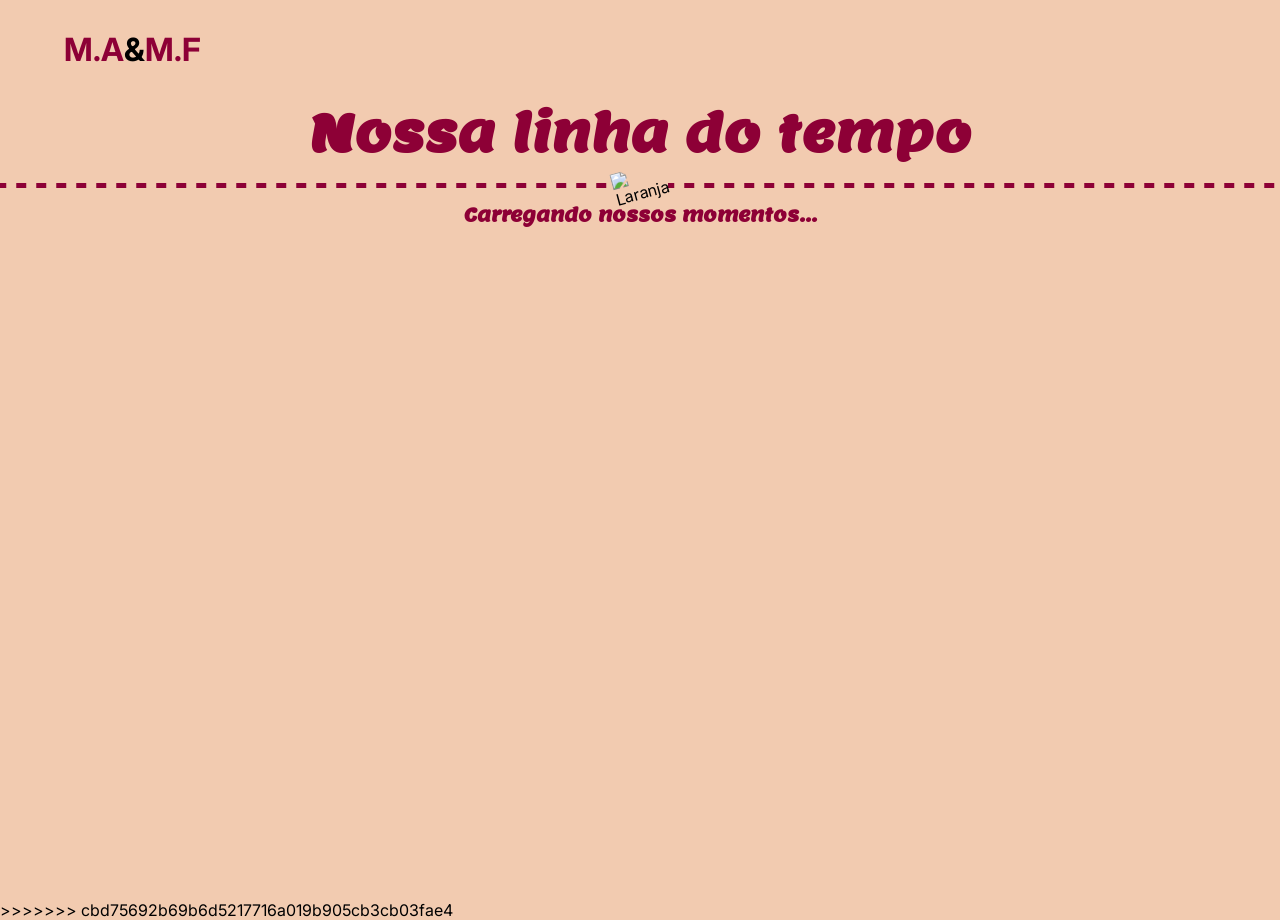
==== commit 233cf579: "fix: segunda correção de bug nos arquivos" ====
--- a/momentos.html
+++ b/momentos.html
@@ -1,133 +1,3 @@
-<<<<<<< HEAD
-<!DOCTYPE html>
-<html lang="pt-br">
-
-<head>
-    <meta charset="UTF-8">
-    <meta name="viewport" content="width=device-width, initial-scale=1.0">
-    <link rel="stylesheet" href="https://cdnjs.cloudflare.com/ajax/libs/remixicon/3.5.0/remixicon.css">
-    <link rel="stylesheet" href="assets/css/style.css">
-    <link rel="stylesheet" href="assets/css/mediaquery.css">
-    <link rel="icon" type="image/png" sizes="32x32"
-        href="https://i.ibb.co/yFW7C2LL/pngtree-heart-shaped-orange-fruit-png-image-19992868.png">
-    <title>Nosso Namoro?</title>
-</head>
-
-<body class="body">
-
-    <div id="loading-screen">
-        <div class="spinner"></div>
-    </div>
-
-    <audio id="musica-fundo" loop></audio>
-
-    <button id="btn-play-musica" class="btn-musica" style="display: none;">
-        <i class="ri-music-2-line"></i> Tocar Música
-    </button>
-
-    <section class="header-section">
-        <header>
-            <a class="link-logo" href="index.html"><span class="logo"><span class="logo-ms">M.A</span>&<span
-                        class="logo-ms">M.F</span></span></a>
-            <div class="menu" id="open-menu"><i class="ri-menu-line"></i></div>
-
-            <div class="nav-menu" id="nav-menu">
-                <ul class="nav-list">
-                    <li class="nav-item" id="nav__item">
-                        <a href="index.html" class="nav__link">Início</a>
-                    </li>
-
-                    <li class="nav-item">
-                        <a href="momentos.html" class="nav__link">Momentos</a>
-                    </li>
-
-                    <li class="nav-item">
-                        <a href="#" class="nav__link admin-btn" id="btn-nav-musica">
-                            <i class="ri-disc-line"></i> Música de Fundo
-                        </a>
-                    </li>
-
-                    <li class="nav-item">
-                        <a href="#" class="nav__link admin-btn" id="btn-nav-config">
-                            <i class="ri-settings-4-line"></i> Gerenciar Momentos
-                        </a>
-                    </li>
-                </ul>
-
-                <div class="menu close-menu" id="close-menu" aria-label="Fechar Menu">
-                    <i class="ri-close-fill"></i>
-                </div>
-            </div>
-        </header>
-
-        <section class="moment-section" id="moment-section">
-
-            <div class="moment-title">
-                <h1>Nossa linha do tempo</h1>
-            </div>
-
-            <div class="moment-line">
-                <hr class="hr-moment">
-                <img class="elemento-m laranja-m"
-                    src="https://i.ibb.co/mrRvpZYM/image-2.png"
-                    alt="Laranja">
-                <hr class="hr-moment">
-            </div>
-
-            <div class="moment-navigation-wrapper">
-                <button class="nav-arrow arrow-left" id="btn-prev" style="visibility: hidden;"><i
-                        class="ri-arrow-left-s-line"></i></button>
-
-                <div class="moment-content" id="moment-content">
-                    <h3 class="title-moment-loading">Carregando nossos
-                        momentos...</h3>
-                </div>
-
-                <button class="nav-arrow arrow-right" id="btn-next"><i class="ri-arrow-right-s-line"></i></button>
-            </div>
-        </section>
-
-        <section class="pre-cronometro-section hidden" id="pre-cronometro-section">
-            <div class="moment-navigation-wrapper">
-
-                <div class="cronometro-section">
-                    <img src="https://i.ibb.co/LhhSkpZc/image-7.png" alt="Gato" class="elemento gato-m">
-                    <img src="https://i.ibb.co/20Mxk4JY/image-4.png" alt="Flor" class="elemento flor-m">
-                    <img src="https://i.ibb.co/7J7pT0RG/tied-bow-clipart-design-illustration-free-png.webp" alt="Fita"
-                        class="elemento fita-m">
-                    <img src="https://i.ibb.co/Jj0Hyc0Y/pngtree-heart-shaped-orange-fruit-png-image-19992868.png"
-                        alt="Laranja" class="elemento laranja-m">
-                    <img src="https://i.ibb.co/P3JRsmv/image-8.png" alt="Estrela" class="elemento estrela-m">
-                    <img src="https://i.ibb.co/gZJm9hcY/image-1.png" alt="Disco" class="elemento disco-m">
-                    <img src="https://i.ibb.co/svtbrNyd/image-5.png" alt="Minhoca" class="elemento minhoca-m">
-                    <img src="https://i.ibb.co/QFLjZHkr/image-2.png" alt="Cassete" class="elemento cassete-m">
-
-                    <h2 class="titulo-final">Pronta para o próximo passo?</h2>
-                    <p class="texto-final">A nossa história está só começando...</p>
-                </div>
-
-                <button class="nav-arrow arrow-left" id="btn-voltar-final" aria-label="Voltar para o último momento">
-                    <i class="ri-arrow-left-s-line"></i>
-                </button>
-
-            </div>
-        </section>
-    </section>
-    </section>
-
-    <div id="moment-modal" class="modal hidden">
-        <div class="modal-content">
-            <span class="close-modal" id="close-modal">&times;</span>
-            <div id="modal-body" class="modal-body-content">
-            </div>
-        </div>
-    </div>
-
-    <script type="module" src="assets/js/main.js"></script>
-    <script src="assets/js/menu.js"></script>
-</body>
-
-=======
 <!DOCTYPE html>
 <html lang="pt-br">
 
--- a/assets/css/style.css
+++ b/assets/css/style.css
@@ -1,4 +1,3 @@
-<<<<<<< HEAD
 @charset "UTF-8";
 @import url('https://fonts.googleapis.com/css2?family=Inter:ital,opsz,wght@0,14..32,100..900;1,14..32,100..900&family=Orbitron:wght@400..900&display=swap');
 @import url('https://fonts.googleapis.com/css2?family=Inter:ital,opsz,wght@0,14..32,100..900;1,14..32,100..900&family=Lemon&family=Orbitron:wght@400..900&display=swap');
@@ -1598,1605 +1597,4 @@
   color: white;
   font-weight: bold;
   font-size: 1.2rem;
-=======
-@charset "UTF-8";
-@import url('https://fonts.googleapis.com/css2?family=Inter:ital,opsz,wght@0,14..32,100..900;1,14..32,100..900&family=Orbitron:wght@400..900&display=swap');
-@import url('https://fonts.googleapis.com/css2?family=Inter:ital,opsz,wght@0,14..32,100..900;1,14..32,100..900&family=Lemon&family=Orbitron:wght@400..900&display=swap');
-
-* {
-  box-sizing: border-box;
-  padding: 0;
-  margin: 0;
-  -webkit-tap-highlight-color: transparent;
-}
-
-html {
-  scroll-behavior: smooth;
-}
-
-body {
-  font-family: Inter, Arial, Helvetica, sans-serif;
-  background-color: #F2CBB0;
-  overscroll-behavior-y: none;
-}
-
-.body {
-  background-image: url('https://i.ibb.co/KxwfW5Mh/Chat-GPT-Image-30-de-mai-de-2026-16-42-26.png');
-  background-size: cover;
-}
-
-::-webkit-scrollbar {
-  width: 7px;
-}
-
-/* Fundo da barra (trilho) */
-::-webkit-scrollbar-track {
-  background: transparent;
-}
-
-/* Parte "deslizante" da barra */
-::-webkit-scrollbar-thumb {
-  background: rgb(255, 171, 62);
-}
-
-@media (hover: hover) {
-  ::-webkit-scrollbar-thumb:hover {
-    background: rgb(255, 181, 84);
-  }
-}
-
-.webkit-scrollbar-thumb.active-effect {
-  background: rgb(255, 181, 84);
-}
-
-/* =========================================
-   TELA DE LOADING GLOBAL
-   ========================================= */
-#loading-screen {
-    position: fixed;
-    top: 0;
-    left: 0;
-    width: 100vw;
-    height: 100vh;
-    /* Puxando o mesmo estilo do seu .body atual */
-    background-color: #F2CBB0;
-    background-image: url('https://i.ibb.co/KxwfW5Mh/Chat-GPT-Image-30-de-mai-de-2026-16-42-26.png');
-    background-size: cover;
-    background-position: center;
-    
-    /* Centraliza a bolinha */
-    display: flex;
-    justify-content: center;
-    align-items: center;
-    
-    z-index: 9999; /* Garante que cubra o menu e os modais */
-    transition: opacity 0.5s ease, visibility 0.5s ease;
-}
-
-/* Classe que o JS vai adicionar para fazer o fade-out suave */
-.esconder-loading {
-    opacity: 0;
-    visibility: hidden;
-}
-
-/* Bolinha girando com as cores do seu projeto */
-.spinner {
-    width: 60px;
-    height: 60px;
-    border: 6px solid rgba(219, 102, 0, 0.2); /* Laranja transparente */
-    border-top: 6px solid #8d0036; /* Laranja sólido (#DB6600) */
-    border-radius: 50%;
-    animation: spin 1s linear infinite;
-}
-
-@keyframes spin {
-    0% { transform: rotate(0deg); }
-    100% { transform: rotate(360deg); }
-}
-
-/* O Contêiner Principal */
-.home-section {
-  position: relative;
-  width: 100%;
-  min-height: 100vh;
-  min-height: 100dvh;
-  /* Ocupa a tela toda */
-  background-image: url('https://i.ibb.co/xqgSBwQz/Chat-GPT-Image-30-de-mai-de-2026-15-59-54.png');
-  /* Sua imagem de fundo */
-  background-size: cover;
-  overflow: hidden;
-  /* Evita que elementos vazem e criem barra de rolagem */
-}
-
-/* O Cabeçalho (Posicionamento normal com Flexbox) */
-header {
-  display: flex;
-  justify-content: space-between;
-  padding: 30px 5%;
-  position: relative;
-  z-index: 10;
-  /* Fica acima das decorações */
-}
-
-.nav-menu {
-  position: absolute;
-  top: 0;
-  right: -30%;
-  width: 25%;
-  height: 100vh;
-  padding-top: 10%;
-  display: flex;
-  flex-direction: column-reverse;
-  justify-content: flex-end;
-  align-items: end;
-  background-image: url('https://i.ibb.co/KxwfW5Mh/Chat-GPT-Image-30-de-mai-de-2026-16-42-26.png');
-  /* Sua imagem de fundo */
-  background-size: cover;
-  border-left: 5px solid #8d0036;
-  transition: all .4s;
-}
-
-.show-menu .open-menu {
-  opacity: 0;
-}
-
-.show-menu .nav-menu {
-  right: 0;
-}
-
-.nav-list {
-  width: 95%;
-  display: flex;
-  flex-direction: column;
-  list-style-type: none;
-  gap: 20%;
-}
-
-.nav-item {
-  width: 95%;
-  font-size: 2rem;
-  font-weight: bold;
-  text-align: center;
-  line-height: 2;
-  border-bottom: 3px solid #8d0036;
-}
-
-.nav-item a {
-  color: #8d0036;
-  text-decoration: none;
-  transition: all .4s;
-}
-
-.nav-item a:hover {
-  color: #a02353;
-}
-
-.link-logo {
-  text-decoration: none;
-}
-
-.link-logo:hover .logo-ms {
-  color: #a02353;
-}
-
-.link-logo:active .logo-ms {
-  color: #8d0036;
-}
-
-.logo {
-  font-size: 2rem;
-  font-weight: bold;
-  transition: all .4s;
-  color: black;
-}
-
-.logo-ms {
-  color: #8d0036;
-  transition: all .4s;
-}
-
-.menu {
-  position: absolute;
-  right: 5%;
-  top: 25%;
-  font-size: 2.8rem;
-  color: #8d0036;
-  cursor: pointer;
-  font-weight: bold;
-  transition: all .4s;
-}
-
-.close-menu {
-  position: absolute;
-  right: 4%;
-  top: 0;
-  font-size: 4rem;
-  transition: all .4s;
-}
-
-.close-menu:hover {
-  rotate: 90deg;
-}
-
-.menu:hover {
-  color: #e77b1c;
-}
-
-.menu:active {
-  color: #DB6600;
-}
-
-/* Base para todos os elementos soltos */
-.elemento {
-  position: absolute;
-  z-index: 1;
-  /* Ficam atrás do texto */
-}
-
-/* Posicionando cada elemento com Porcentagem (Exemplos) */
-.gato {
-  top: -10%;
-  left: 5%;
-  width: 15%;
-  /* A largura em % garante que ele diminua em telas menores */
-  animation: anirec3 1s infinite steps(1);
-  animation-delay: 0.3s;
-}
-
-.flor {
-  top: 5%;
-  left: 30%;
-  width: 8%;
-  animation: anirec3 1s infinite steps(1);
-  animation-delay: 0.1s;
-}
-
-.cassete {
-  display: none;
-  top: 5%;
-  right: 5%;
-  width: 13%;
-  animation: anirec 2s infinite steps(2);
-  animation-delay: 0.4s;
-}
-
-.fita {
-  top: 22%;
-  right: 16%;
-  rotate: 18deg;
-  width: 8%;
-  animation: anirec3 1s infinite steps(1);
-  animation-delay: 0.2s;
-}
-
-.laranja {
-  bottom: 5%;
-  left: 4%;
-  width: 8%;
-  rotate: -15deg;
-  animation: anirec2 1s infinite steps(1);
-  animation-delay: 0.1s;
-}
-
-.estrela {
-  bottom: 10%;
-  left: 20%;
-  width: 8%;
-  animation: anirec3 1s infinite steps(1);
-  animation-delay: 0.7s;
-}
-
-.disco {
-  bottom: 5%;
-  left: 36%;
-  width: 8%;
-  animation: anirec 2s infinite steps(2);
-}
-
-@keyframes anirec {
-  0% {
-    rotate: 0deg;
-  }
-
-  30% {
-    rotate: 10deg
-  }
-
-  80% {
-    rotate: 30deg;
-  }
-
-  100% {
-    rotate: 0deg;
-  }
-}
-
-@keyframes anirec2 {
-  0% {
-    rotate: 0deg;
-  }
-
-  50% {
-    rotate: -10deg;
-  }
-
-  100% {
-    rotate: 0deg;
-  }
-}
-
-@keyframes anirec3 {
-  0% {
-    rotate: 0deg;
-  }
-
-  50% {
-    rotate: 10deg;
-  }
-
-  100% {
-    rotate: 0deg;
-  }
-}
-
-.minhoca {
-  bottom: 10%;
-  left: 52%;
-  width: 8%;
-  animation: anirec3 1s infinite steps(1);
-  animation-delay: 0.2s;
-}
-
-.foto1 {
-  top: 10%;
-  right: 28%;
-  width: 18%;
-  border: 5px solid #8d0036;
-  /* A bordinha laranja */
-  border-radius: 5px;
-
-}
-
-.foto2 {
-  top: 25%;
-  right: 3%;
-  width: 18%;
-  border: 5px solid #8d0036;
-  /* A bordinha laranja */
-  border-radius: 5px;
-
-}
-
-.foto3 {
-  top: 55%;
-  right: 18%;
-  width: 18%;
-  border: 5px solid #8d0036;
-  /* A bordinha laranja */
-  border-radius: 5px;
-
-}
-
-/* Textos Centrais */
-.textos-centrais {
-  position: absolute;
-  font-family: Lemon, Arial, Helvetica, sans-serif;
-  top: 26%;
-  left: 5%;
-}
-
-.subtitulo {
-  font-size: 2.5vw;
-}
-
-.titulo {
-  color: #8d0036;
-  font-size: 8vw;
-}
-
-/* Botão no canto inferior direito */
-.btn-iniciar {
-  position: absolute;
-  text-decoration: none;
-  bottom: 5%;
-  right: 5%;
-  background-color: #8d0036;
-  color: white;
-  padding: 20px 90px;
-  border-radius: 10px;
-  border: none;
-  font-size: 1.6rem;
-  font-weight: bold;
-  cursor: pointer;
-  transition: all .4s;
-  animation: anibtn 3s ease-in-out infinite;
-}
-
-@keyframes anibtn {
-  0% {
-    scale: 1;
-  }
-
-  50% {
-    scale: 1.05;
-    box-shadow: 0px 0px 15px 2px #b80046;
-  }
-
-  100% {
-    scale: 1;
-  }
-}
-
-.btn-iniciar:hover {
-  background-color: #a02353;
-}
-
-.btn-iniciar:active {
-  background-color: #8d0036;
-}
-
-/* MOMENTOS */
-
-/* Botão de Música Flutuante */
-.btn-musica {
-  position: fixed;
-  bottom: 20px;
-  right: 20px;
-  background-color: #8d0036;
-  /* Cor que combina com o seu tema */
-  color: white;
-  border: none;
-  padding: 10px 15px;
-  border-radius: 50px;
-  font-family: 'Inter', sans-serif;
-  font-size: 1rem;
-  cursor: pointer;
-  box-shadow: 0 0 10px 2px #b80046;
-  z-index: 1000;
-  display: flex;
-  align-items: center;
-  gap: 8px;
-  transition: transform 0.3s;
-}
-
-.btn-musica:hover {
-  transform: scale(1.05);
-}
-
-.header-section {
-  position: relative;
-  min-height: 100vh;
-  min-height: 100dvh;
-  width: 100%;
-  background-image: url('https://i.ibb.co/KxwfW5Mh/Chat-GPT-Image-30-de-mai-de-2026-16-42-26.png');
-  /* Sua imagem de fundo */
-  background-size: cover;
-  overflow: hidden;
-  /* Evita que elementos vazem e criem barra de rolagem */
-}
-
-.moment-section {
-  width: 100%;
-  height: 100%;
-  display: flex;
-  flex-direction: column;
-}
-
-.moment-title {
-  width: 100%;
-  height: auto;
-  display: flex;
-  justify-content: center;
-  align-items: center;
-  font-size: 2.8rem;
-  font-family: Lemon, Arial, Helvetica, sans-serif;
-  color: #8d0036;
-}
-
-.moment-line {
-  width: 100%;
-  height: auto;
-  display: flex;
-  align-items: center;
-  justify-content: space-between;
-}
-
-.hr-moment {
-  rotate: 50%;
-  width: 100%;
-  height: 5px;
-  background-image: linear-gradient(to right, #8d0036 50%, transparent 0%);
-  background-position: bottom;
-  background-size: 20px 100%;
-  border: none;
-}
-
-
-.laranja-m {
-  width: 8%;
-  animation: anirec2 1s infinite steps(1);
-  animation-delay: 0.1s;
-}
-
-.title-moment-loading {
-  color: #8d0036;
-  font-family: Lemon, Arial, Helvetica, sans-serif;
-}
-
-.moment-content {
-  width: 100%;
-  height: auto;
-  gap: 6rem;
-  display: flex;
-  flex-direction: column;
-  align-items: center;
-  padding-bottom: 2rem;
-}
-
-.title-moment-content {
-  font-family: Lemon, Arial, Helvetica, sans-serif;
-  color: #8d0036;
-  font-size: 1.3rem;
-  width: 100%;
-  height: auto;
-}
-
-.title-moment-content h3 {
-  text-align: center;
-}
-
-.info-moment {
-  width: 70%;
-  height: auto;
-  display: flex;
-  align-items: start;
-  gap: 2rem;
-}
-
-.foto-moment {
-  width: 30%;
-  border: 5px solid #8d0036;
-  border-radius: 5px;
-}
-
-.moment-description {
-  font-family: Lemon, Arial, Helvetica, sans-serif;
-  color: #8d0036;
-  font-size: 1.5rem;
-  text-align: justify;
-}
-
-/* Container de Navegação */
-.moment-navigation-wrapper {
-  display: flex;
-  align-items: center;
-  justify-content: space-between;
-  width: 90%;
-  margin: 0 auto;
-  gap: 2rem;
-}
-
-/* Setas de navegação */
-.nav-arrow {
-  position: relative;
-  background-color: transparent;
-  border: none;
-  color: #8d0036;
-  font-size: 4rem;
-  cursor: pointer;
-  transition: color .3s, transform .3s;
-}
-
-.nav-arrow:hover {
-  color: #8d0036;
-  transform: scale(1.1);
-}
-
-.nav-arrow:active {
-  transform: scale(0.9);
-}
-
-/* Esconde as seções dinamicamente */
-.hidden {
-  display: none !important;
-}
-
-.info-moment {
-  width: 90%;
-  height: auto;
-  display: flex;
-  align-items: start;
-  gap: 2rem;
-  max-width: 100%;
-}
-
-.foto-moment {
-  width: auto;
-  height: 40vh;
-  border: 5px solid #8d0036;
-  border-radius: 5px;
-  object-fit: cover;
-}
-
-.moment-description {
-  font-family: Lemon, Arial, Helvetica, sans-serif;
-  color: #8d0036;
-  font-size: 1.5rem;
-  text-align: justify;
-  width: 70%;
-  height: auto;
-  max-height: 40vh;
-  overflow: hidden;
-  word-wrap: break-word;
-  word-break: break-word;
-}
-
-.arrow-left {
-  position: absolute;
-  top: 50%;
-  left: 5%;
-}
-
-.arrow-right {
-  position: absolute;
-  top: 50%;
-  right: 5%;
-}
-
-.gato-m {
-  top: 10%;
-  left: 5%;
-  width: 15%;
-  /* A largura em % garante que ele diminua em telas menores */
-  animation: anirec3 1s infinite steps(1);
-  animation-delay: 0.3s;
-}
-
-.flor-m {
-  top: 5%;
-  left: 45%;
-  width: 8%;
-  animation: anirec3 1s infinite steps(1);
-  animation-delay: 0.1s;
-}
-
-.borboleta-m {
-  top: 5%;
-  right: 5%;
-  width: 13%;
-  animation: anirec 2s infinite steps(2);
-  animation-delay: 0.4s;
-}
-
-.fita-m {
-  top: 22%;
-  right: 14%;
-  rotate: 18deg;
-  width: 8%;
-  animation: anirec3 1s infinite steps(1);
-  animation-delay: 0.2s;
-}
-
-.cassete-m {
-  top: 50%;
-  right: 10%;
-  width: 10%;
-  rotate: -18deg;
-  animation: anirec2 1s infinite steps(1);
-}
-
-.laranja-m {
-  bottom: 15%;
-  left: 10%;
-  width: 8%;
-  rotate: -15deg;
-  animation: anirec2 1s infinite steps(1);
-  animation-delay: 0.1s;
-}
-
-.estrela-m {
-  bottom: 10%;
-  left: 25%;
-  width: 8%;
-  animation: anirec3 1s infinite steps(1);
-  animation-delay: 0.7s;
-}
-
-.disco-m {
-  bottom: 5%;
-  left: 48%;
-  width: 8%;
-  animation: anirec 2s infinite steps(2);
-}
-
-.minhoca-m {
-  bottom: 8%;
-  left: 72%;
-  width: 8%;
-  animation: anirec3 1s infinite steps(1);
-  animation-delay: 0.2s;
-}
-
-/* ========================================= */
-/* ANIMAÇÕES DA LINHA DO TEMPO               */
-/* ========================================= */
-
-/* Adicione .cronometro-section aqui */
-/* Adicione os seletores abaixo para que eles aceitem a animação de deslizar */
-/*.moment-line,
-.cronometro-section,
-.moment-title,
-.moment-content {
-  transition: transform 0.4s ease;
-}*/
-
-/* --- Classes de Saída (Fade Out) --- */
-.fade-out-left {
-  animation: fadeOutLeft 0.4s ease forwards;
-}
-
-.fade-out-right {
-  animation: fadeOutRight 0.4s ease forwards;
-}
-
-/* --- Classes de Entrada (Fade In) --- */
-.fade-in-from-right {
-  animation: fadeInRight 0.4s ease;
-}
-
-.fade-in-from-left {
-  animation: fadeInLeft 0.4s ease;
-}
-
-/* Keyframes para as animações de entrada */
-@keyframes fadeInRight {
-  0% {
-    transform: translateX(50%);
-  }
-
-  100% {
-    transform: translateX(0);
-  }
-}
-
-@keyframes fadeInLeft {
-  0% {
-    transform: translateX(-100%);
-  }
-
-  100% {
-    transform: translateX(0);
-  }
-}
-
-/* Novos Keyframes para a saída */
-@keyframes fadeOutLeft {
-  0% {
-    transform: translateX(0);
-  }
-
-  100% {
-    transform: translateX(-100%);
-  }
-}
-
-@keyframes fadeOutRight {
-  0% {
-    transform: translateX(0);
-  }
-
-  100% {
-    transform: translateX(100%);
-  }
-}
-
-/* ========================================= */
-/* ANIMAÇÃO CONTÍNUA DA LINHA TEMPORAL       */
-/* ========================================= */
-
-.scroll-line-left .hr-moment {
-  /* Tempo total: saída (400ms) + entrada (400ms) = 0.8s */
-  animation: scrollBgLeft 0.8s ease-in-out;
-}
-
-.scroll-line-right .hr-moment {
-  animation: scrollBgRight 0.8s ease-in-out;
-}
-
-/* Como o seu background-size tem width de 20px, mover um múltiplo exato 
-   de 20px (como 200px) garante que a animação não dê um "pulo" no final, 
-   criando um loop perfeito e a sensação de viagem rápida */
-@keyframes scrollBgLeft {
-  0% {
-    background-position-x: 0%;
-  }
-
-  100% {
-    background-position-x: -20%;
-  }
-}
-
-@keyframes scrollBgRight {
-  0% {
-    background-position-x: 0%;
-  }
-
-  100% {
-    background-position-x: 20%;
-  }
-}
-
-/* PRÉ CRONÔMETRO */
-
-/* Estilo da seção final */
-.cronometro-section {
-  display: flex;
-  flex-direction: column;
-  align-items: center;
-  justify-content: center;
-  height: 80vh;
-  width: 100%;
-  gap: 2rem;
-  text-align: center;
-}
-
-.titulo-final {
-  font-family: Lemon, Arial, Helvetica, sans-serif;
-  color: #8d0036;
-  font-size: 3rem;
-}
-
-.texto-final {
-  font-size: 1.5rem;
-  color: #333;
-  font-weight: bold;
-}
-
-/* Correção do botão na tela final do Cronômetro */
-.cronometro-section .btn-iniciar {
-  position: static;
-  /* Remove a posição absoluta global */
-  animation: none;
-  /* Opcional: remove o efeito de pulsar se você quiser ele paradinho aqui */
-}
-
-/* Atualize a sua classe .moment-description para ocupar 100% e adicione o desc-wrapper */
-.desc-wrapper {
-  width: 70%;
-  display: flex;
-  flex-direction: column;
-  align-items: flex-end;
-  /* Coloca o botão Ler mais na direita */
-}
-
-.moment-description {
-  font-family: Lemon, Arial, Helvetica, sans-serif;
-  color: #8d0036;
-  font-size: 1.5rem;
-  text-align: justify;
-  width: 100%;
-  /* Mudou de 70% para 100% (o limite agora é do wrapper) */
-  height: auto;
-  max-height: 40vh;
-  overflow: hidden;
-  word-wrap: break-word;
-  word-break: break-word;
-}
-
-/* Efeito de fade sutil no texto quando ele for cortado */
-.moment-description.texto-truncado {
-  mask-image: linear-gradient(to bottom, black 70%, transparent 100%);
-  -webkit-mask-image: linear-gradient(to bottom, black 70%, transparent 100%);
-}
-
-.btn-ler-mais {
-  color: #8d0036;
-  font-family: 'Inter', sans-serif;
-  font-weight: bold;
-  cursor: pointer;
-  text-decoration: underline;
-  border: none;
-  background: transparent;
-  font-size: 1.2rem;
-  margin-top: -10px;
-  /* Sobe o botão pra encaixar no fade */
-  z-index: 10;
-  transition: color 0.3s;
-}
-
-.btn-ler-mais:hover {
-  color: #a02353;
-}
-
-/* Pedido & Cronômetro */
-
-.cronometro-body {
-  background-image: url('https://i.ibb.co/tTdVCgfY/edited-photo.png');
-  background-size: cover;
-  overflow: hidden;
-  min-height: 100vh;
-  margin: 0;
-  overflow: hidden;
-}
-
-.tela-centro {
-  height: 90vh;
-  width: 100%;
-  display: flex;
-  flex-direction: column;
-  align-items: center;
-  justify-content: center;
-}
-
-.tela-centro-poe {
-  position: static;
-  gap: 2rem;
-  font-family: Lemon, Arial, Helvetica, sans-serif;
-}
-
-.subtitulo-poe {
-  font-size: 2rem;
-}
-
-.titulo-poe {
-  color: #8d0036;
-  font-size: 5rem;
-  display: flex;
-  width: 100%;
-  height: auto;
-  align-items: center;
-  justify-content: center;
-  text-align: center;
-}
-
-.btn-iniciar-poe {
-  position: static;
-  bottom: auto;
-  right: auto;
-}
-
-.tela-centro-princ {
-  height: 75vh;
-  height: 75dvh;
-  width: 100%;
-  display: flex;
-  flex-direction: column;
-  align-items: center;
-  justify-content: space-between;
-}
-
-/* Telas do Pedido*/
-
-.titulo-pedido {
-  font-family: 'Lemon', cursive;
-  /* Ou a fonte que preferir */
-  font-size: 3rem;
-  color: #d95d13;
-  margin-bottom: 20px;
-}
-
-.texto-pedido {
-  font-size: 1.2rem;
-  color: #333;
-  margin-bottom: 40px;
-}
-
-/* Botões do Pedido */
-.botoes-pedido {
-  position: relative;
-  display: flex;
-  gap: 30px;
-  margin-top: 20px;
-}
-
-.btn-escolha {
-  padding: 15px 40px;
-  font-size: 1.5rem;
-  font-weight: bold;
-  border: none;
-  border-radius: 10px;
-  cursor: pointer;
-  transition: transform 0.2s;
-}
-
-.btn-sim {
-  background-color: #8d0036;
-  color: white;
-}
-
-.btn-sim:hover {
-  transform: scale(1.1);
-}
-
-.btn-nao {
-  background-color: #333;
-  color: white;
-  position: relative;
-  /* Necessário para a fuga funcionar depois */
-  z-index: 100;
-}
-
-/* Tela do Cronômetro */
-
-.textos-centrais-cro {
-  font-family: Lemon, Arial, Helvetica, sans-serif;
-}
-
-.titulo-cro {
-  color: #DB6600;
-  font-size: 5.8vw;
-}
-
-
-
-/* Cronômetro */
-
-.borboleta-cro {
-  top: 22%;
-  right: 5%;
-  width: 240px;
-  animation: anirec 2s infinite steps(2);
-  animation-delay: 0.4s;
-}
-
-.fita-cro {
-  top: 30%;
-  left: 5%;
-  rotate: 18deg;
-  width: 160px;
-  animation: anirec3 1s infinite steps(1);
-  animation-delay: 0.2s;
-}
-
-.cassete-cro {
-  top: 58%;
-  right: 15%;
-  width: 200px;
-  rotate: -18deg;
-  animation: anirec2 1s infinite steps(1);
-}
-
-.laranja-cro {
-  bottom: 28%;
-  left: 15%;
-  width: 160px;
-  rotate: -15deg;
-  animation: anirec2 1s infinite steps(1);
-  animation-delay: 0.1s;
-}
-
-.estrela-cro {
-  bottom: 5%;
-  left: 5%;
-  width: 160px;
-  animation: anirec3 1s infinite steps(1);
-  animation-delay: 0.7s;
-}
-
-.cronometro {
-  display: flex;
-  flex-direction: column;
-  align-items: center;
-  justify-content: center;
-}
-
-.subtitulo-crono {
-  font-family: 'Inter', sans-serif;
-  color: #d95d13;
-  font-size: 1.5rem;
-  margin-bottom: 20px;
-}
-
-.cronometro-container {
-  display: flex;
-  align-items: baseline;
-  justify-content: center;
-  gap: 15px;
-  background: rgba(255, 255, 255, 0.4);
-  padding: 30px 50px;
-  font-variant-numeric: tabular-nums;
-  border-radius: 20px;
-  box-shadow: 0 10px 30px rgba(0, 0, 0, 0.1);
-  cursor: pointer;
-}
-
-.time-block {
-  display: flex;
-  align-items: baseline;
-}
-
-.big-time .time-val {
-  font-size: 4rem;
-  font-weight: 800;
-  color: #d95d13;
-}
-
-.big-time .time-label {
-  font-size: 1.5rem;
-  font-weight: 600;
-  color: #555;
-  margin-left: 5px;
-}
-
-.small-time .time-val {
-  font-size: 2rem;
-  font-weight: 700;
-  color: #e96d25;
-}
-
-.small-time .time-label {
-  font-size: 1rem;
-  font-weight: 600;
-  color: #777;
-  margin-left: 3px;
-}
-
-/* Moment Edit Button */
-
-.moment-edit-container {
-  display: flex;
-  align-items: center;
-  justify-content: center;
-  height: auto;
-  width: 100%;
-}
-
-.moment-edit-button {
-  border: none;
-  background-color: #8d0036;
-  border-radius: 14px;
-  padding: 40px 0px;
-  width: 650px;
-  color: white;
-  font-size: 2rem;
-  font-weight: bold;
-  transition: all .4s;
-  cursor: pointer;
-  animation: anibtn 3s ease-in-out infinite;
-}
-
-@keyframes anibtn {
-  0% {
-    scale: 1;
-  }
-
-  50% {
-    scale: 1.02;
-    box-shadow: 0px 0px 15px 2px #b80046;
-  }
-
-  100% {
-    scale: 1;
-  }
-}
-
-.moment-edit-button:hover {
-  background-color: #a02353;
-}
-
-.moment-edit-button:active {
-  background-color: #8d0036;
-}
-
-/* CD Button */
-
-.edit-msc {
-  position: absolute;
-  display: flex;
-  align-items: center;
-  justify-content: center;
-  width: auto;
-  height: auto;
-  bottom: 5%;
-  right: 5%;
-}
-
-.edit-msc-button {
-  display: flex;
-  width: auto;
-  height: auto;
-  align-items: center;
-  justify-content: center;
-  background-color: transparent;
-  border: none;
-  cursor: pointer;
-  transition: all .4s;
-  animation: anibtn2 3s ease-in-out infinite;
-}
-
-@keyframes anibtn2 {
-  0% {
-    scale: 1;
-  }
-
-  50% {
-    scale: 1.02;
-  }
-
-  100% {
-    scale: 1;
-  }
-}
-
-.edit-msc-button:hover {
-  transform: scale(1.1);
-
-}
-
-.edit-msc-button:active {
-  transform: none;
-}
-
-.edit-msc-img {
-  width: 100px;
-}
-
-/* Efeito para botões sem acesso de Admin */
-.btn-bloqueado {
-  filter: grayscale(100%);
-  opacity: 0.5;
-}
-
-/* ========================================= */
-/* ESTILOS DO MODAL LER MAIS                 */
-/* ========================================= */
-.modal {
-  position: fixed;
-  top: 0;
-  left: 0;
-  width: 100%;
-  height: 100%;
-  background-color: rgba(0, 0, 0, 0.7);
-  display: flex;
-  justify-content: center;
-  align-items: center;
-  z-index: 3000;
-}
-
-.modal-content {
-  background-color: #ffbcd6;
-  padding: 40px;
-  border-radius: 10px;
-  border: 5px solid #8d0036;
-  width: 80%;
-  max-width: 800px;
-  max-height: 90vh;
-  /* Se a história for gigante, o modal ganha rolagem */
-  overflow-y: auto;
-  position: relative;
-  box-shadow: 0px 0px 20px rgba(0, 0, 0, 0.5);
-}
-
-.modal.content.con {
-  max-width: 400px;
-  text-align: center;
-  border-color: #8d0036;
-}
-
-.modal-musica-add {
-  max-width: 700px;
-}
-
-.modal-body-content {
-  display: flex;
-  flex-direction: column;
-  align-items: center;
-  gap: 2rem;
-}
-
-.close-modal {
-  position: absolute;
-  top: 10px;
-  right: 20px;
-  font-size: 3rem;
-  color: #8d0036;
-  cursor: pointer;
-  font-weight: bold;
-  transition: transform 0.3s;
-}
-
-.close-modal:hover {
-  transform: scale(1.1);
-  color: #a02353;
-}
-
-.modal-midia {
-  max-width: 100%;
-  max-height: 40vh;
-  border: 4px solid #8d0036;
-  border-radius: 5px;
-  object-fit: contain;
-}
-
-.modal-descricao {
-  font-family: Lemon, Arial, Helvetica, sans-serif;
-  color: #8d0036;
-  font-size: 1.5rem;
-  text-align: justify;
-  width: 100%;
-}
-
-/* Modais de Admin */
-.modal-login,
-.modal-musica {
-  display: flex;
-  flex-direction: column;
-  align-items: center;
-  text-align: center;
-}
-
-.modal-content
-/* Modal Log */
-
-.input-admin {
-  width: 100%;
-  padding: 12px;
-  margin-top: 10px;
-  border: 2px solid #8d0036;
-  border-radius: 8px;
-  font-family: 'Inter', sans-serif;
-  font-size: 1rem;
-  outline: none;
-  background-color: #ffbcd6;
-}
-
-/* Playlist Add */
-
-.upload-area {
-  width: 100%;
-  background: #ffbcd6;
-  padding: 15px;
-  border-radius: 10px;
-  margin-top: 15px;
-  margin-bottom: 20px;
-  border: 1px solid #8d0036;
-}
-
-/* Playlist Edit */
-
-.lista-musicas {
-  width: 100%;
-  height: 30vh;
-  overflow-y: auto;
-  display: flex;
-  flex-direction: column;
-  gap: 10px;
-  padding-right: 5px;
-}
-
-.musica-item {
-  display: flex;
-  justify-content: space-between;
-  align-items: center;
-  background: white;
-  padding: 10px 15px;
-  border-radius: 4px;
-  border-left: 5px solid #8d0036;
-  box-shadow: 0 2px 5px rgba(0, 0, 0, 0.1);
-}
-
-.musica-item.ativa {
-  background: #ffbcd6;
-  border-left: 5px solid #b80046;
-  /* Verde indicando que está tocando */
-}
-
-.musica-info {
-  display: flex;
-  flex-direction: column;
-  align-items: flex-start;
-  text-align: left;
-}
-
-.musica-nome {
-  font-weight: bold;
-  color: #333;
-}
-
-.musica-status {
-  font-size: 0.8rem;
-  color: #1f1f1f;
-}
-
-.musica-acoes {
-  display: flex;
-  gap: 15px;
-}
-
-.btn-acao-musica {
-  border: none;
-  background: none;
-  font-size: 1.5rem;
-  cursor: pointer;
-  transition: all 0.4s;
-}
-
-.btn-acao-musica:hover {
-  transform: scale(1.08);
-}
-
-.btn-selecionar {
-  color: #a02353;
-}
-
-.btn-excluir {
-  color: #8d0036;
-}
-
-/* Modal Configurações */
-
-/* Grid de Momentos nas Configurações */
-.momentos-grid {
-  display: grid;
-  grid-template-columns: repeat(4, 1fr);
-  gap: 15px;
-  max-height: 60vh;
-  overflow-y: auto;
-  padding: 10px;
-}
-
-.momento-card {
-  background: #ffbcd6;
-  border-radius: 10px;
-  box-shadow: 0 4px 10px rgba(0, 0, 0, 0.1);
-  display: flex;
-  flex-direction: column;
-  padding: 5%;
-  border: 2px solid #8d0036;
-  z-index: 1000;
-}
-
-.momento-card img {
-  width: 100%;
-  height: 100px;
-  object-fit: cover;
-  border-radius: 5%;
-}
-
-.momento-card-info {
-  padding: 8px;
-  font-size: 0.85rem;
-  text-align: left;
-  color: #333;
-  flex: 1;
-  display: -webkit-box;
-  -webkit-line-clamp: 2;
-  -webkit-box-orient: vertical;
-  overflow: hidden;
-}
-
-.momento-card-acoes {
-  display: flex;
-  border-top: 1px solid #8d0036;
-}
-
-.momento-card-acoes button {
-  flex: 1;
-  padding: 8px;
-  border: none;
-  background: none;
-  cursor: pointer;
-  font-size: 1.1rem;
-  transition: all 0.4s;
-}
-
-.btn-edit-card {
-  color: #8d0036;
-  border-right: 1px solid #8d0036 !important;
-}
-
-.btn-del-card {
-  color: #ff4d4d;
-}
-
-.momento-card-acoes button:hover {
-  background: #ffae6885;
-}
-
-/* Layout de Edição Full */
-.modal-full {
-  max-width: 700px !important;
-  height: 70vh;
-  display: flex;
-  flex-direction: column;
-  padding-top: 50px !important;
-  /* Espaço para o botão voltar */
-}
-
-.modal-header-edit {
-  position: absolute;
-  top: 15px;
-  left: 20px;
-  display: flex;
-  align-items: center;
-  gap: 15px;
-}
-
-.btn-voltar-seta {
-  background: none;
-  border: none;
-  color: #8d0036;
-  font-weight: bold;
-  cursor: pointer;
-  display: flex;
-  align-items: center;
-  gap: 5px;
-  font-size: 2rem;
-}
-
-.edit-container {
-  display: flex;
-  flex-direction: column;
-  gap: 20px;
-  overflow-y: auto;
-  padding-bottom: 80px;
-  padding-right: 2%;
-}
-
-.preview-area {
-  width: 100%;
-  height: auto;
-  display: flex;
-  align-items: center;
-  justify-content: center;
-  padding: 1%;
-}
-
-.preview-area img {
-  border-radius: 15px;
-  max-height: 250px;
-  object-fit: contain;
-  background: transparent;
-  border: 3px solid #8d0036;
-}
-
-.text-area {
-  resize: none;
-  width: 100%;
-  height: 30vh;
-}
-
-.campos-area label {
-  display: block;
-  margin-top: 15px;
-  font-weight: bold;
-  color: #8d0036;
-}
-
-.botoes-fixos {
-  position: absolute;
-  bottom: 0;
-  left: 0;
-  width: 100%;
-  background: #ffbcd6;
-  padding: 15px 20px;
-  display: flex;
-  justify-content: center;
-  gap: 2rem;
-  border-top: 5px solid #8d0036;
-}
-
-.btn-cancelar {
-  background: #8d0036;
-  border: none;
-  padding: 10px 20px;
-  width: 100%;
-  border-radius: 8px;
-  cursor: pointer;
-  color: white;
-  font-weight: bold;
-  font-size: 1.2rem;
-}
-
-.btn-salvar {
-  background: #8d0036;
-  border: none;
-  padding: 10px 20px;
-  width: 100%;
-  border-radius: 8px;
-  cursor: pointer;
-  color: white;
-  font-weight: bold;
-  font-size: 1.2rem;
->>>>>>> cbd75692b69b6d5217716a019b905cb3cb03fae4
 }
--- a/assets/css/mediaquery.css
+++ b/assets/css/mediaquery.css
@@ -1,4 +1,3 @@
-<<<<<<< HEAD
 @charset "UTF-8";
 
 /* =========================================
@@ -3282,3290 +3281,3 @@
         right: 10%;
     }
 }
-
-=======
-@charset "UTF-8";
-
-/* =========================================
-   RESPONSIVIDADE COMPLETA
-   ========================================= */
-
-@media screen and (max-width: 1627px) {
-    .textos-centrais {
-        top: 30%;
-        left: 5%;
-    }
-
-    .subtitulo {
-        font-size: 2.5vw;
-    }
-
-    .titulo {
-        font-size: 8vw;
-    }
-
-    .subtitulo-poe {
-        font-size: 2.5vw;
-    }
-
-    .titulo-poe {
-        color: #DB6600;
-        font-size: 8vw;
-    }
-}
-
-@media screen and (max-width: 1400px) {
-    .textos-centrais {
-        top: 32%;
-        left: 5%;
-    }
-
-    .subtitulo {
-        font-size: 2.8vw;
-    }
-
-    .titulo {
-        font-size: 8vw;
-    }
-
-    .subtitulo-poe {
-        font-size: 2.8vw;
-    }
-
-    .titulo-poe {
-        color: #DB6600;
-        font-size: 8vw;
-    }
-}
-
-@media screen and (max-width: 1240px) {
-    .gato {
-        top: 10%;
-        left: 5%;
-        width: 16%;
-        /* A largura em % garante que ele diminua em telas menores */
-    }
-
-    .flor {
-        top: 5%;
-        left: 30%;
-        width: 9%;
-    }
-
-    .borboleta {
-        top: 5%;
-        right: 5%;
-        width: 14%;
-        /* A largura em % garante que ele diminua em telas menores */
-    }
-
-    .fita {
-        top: 22%;
-        right: 16%;
-        rotate: 18deg;
-        width: 9%;
-    }
-
-    .cassete {
-        top: 50%;
-        right: 26%;
-        width: 10%;
-        rotate: -18deg;
-    }
-
-    .laranja {
-        bottom: 5%;
-        left: 4%;
-        width: 9%;
-        rotate: -15deg;
-    }
-
-    .estrela {
-        bottom: 10%;
-        left: 20%;
-        width: 9%;
-    }
-
-    .disco {
-        bottom: 5%;
-        left: 36%;
-        width: 9%;
-    }
-
-    .minhoca {
-        bottom: 10%;
-        left: 52%;
-        width: 9%;
-    }
-
-    .foto1 {
-        top: 10%;
-        right: 28%;
-        width: 17%;
-        border: 5px solid #d95d13;
-        /* A bordinha laranja */
-        border-radius: 5px;
-
-    }
-
-    .foto2 {
-        top: 40%;
-        right: 8%;
-        width: 17%;
-        border: 5px solid #d95d13;
-        /* A bordinha laranja */
-        border-radius: 5px;
-
-    }
-
-    .btn-iniciar {
-        bottom: 10%;
-        right: 5%;
-    }
-}
-
-/* 1. Laptops menores e Tablets na Horizontal (Até 1024px) */
-@media screen and (max-width: 1090px) {
-    .nav-menu {
-        width: 40%;
-        right: -40%;
-        /* Ajuste para o menu esconder totalmente */
-    }
-}
-
-
-/* 3. Celulares Grandes e Médios (Até 576px) */
-@media screen and (max-width: 1040px) {
-
-    /* Menu ocupa a tela toda no celular (padrão moderno) */
-    .nav-menu {
-        width: 100%;
-        right: -100%;
-        border: none;
-    }
-
-    /* Centraliza o texto na tela */
-    .textos-centrais {
-        left: 50%;
-        transform: translateX(-50%);
-        text-align: center;
-        top: 8%;
-        width: 100%;
-    }
-
-    /* Centraliza o botão embaixo */
-    .btn-iniciar {
-        right: 10%;
-        bottom: 5%;
-        width: 80%;
-        /* Botão largo fica ótimo no touch */
-        text-align: center;
-        padding: 15px 0;
-    }
-
-    /* Reorganização drástica das imagens para o formato vertical */
-    .foto1 {
-        top: 38%;
-        right: 50%;
-        transform: translateX(35%) rotate(8deg);
-        width: 250px;
-        z-index: 4;
-    }
-
-    .foto2 {
-        top: 45%;
-        right: 50%;
-        transform: translateX(65%) rotate(-5deg);
-        width: 250px;
-        z-index: 5;
-    }
-
-    /* Ajuste dos adesivos para não poluir a tela */
-    .gato {
-        top: 10%;
-        left: 2%;
-        width: 25%;
-    }
-
-    .flor {
-        top: 35%;
-        left: 5%;
-        width: 15%;
-    }
-
-    .borboleta {
-        top: 10%;
-        right: 2%;
-        width: 20%;
-    }
-
-    .cassete {
-        top: 68%;
-        right: 5%;
-        width: 20%;
-    }
-
-    .estrela {
-        bottom: 20%;
-        left: 10%;
-        width: 15%;
-    }
-
-    .disco {
-        bottom: 40%;
-        right: 10%;
-        width: 15%;
-        left: auto;
-    }
-
-    /* Escondemos alguns elementos menores para não virar bagunça visual */
-    .minhoca,
-    .laranja,
-    .fita {
-        display: none;
-    }
-}
-
-@media screen and (max-width: 1040px) and (max-height: 865px) {
-    .textos-centrais {
-        left: 50%;
-        transform: translateX(-50%);
-        text-align: center;
-        top: 8%;
-        width: 100%;
-    }
-
-    .subtitulo {
-        font-size: 2.4vw;
-    }
-
-    .titulo {
-        font-size: 7vw;
-    }
-
-    /* Centraliza o botão embaixo */
-    .btn-iniciar {
-        right: 10%;
-        bottom: 5%;
-        width: 80%;
-        /* Botão largo fica ótimo no touch */
-        text-align: center;
-        padding: 15px 0;
-    }
-
-    /* Reorganização drástica das imagens para o formato vertical */
-    .foto1 {
-        top: 38%;
-        right: 50%;
-        transform: translateX(35%) rotate(8deg);
-        width: 230px;
-        z-index: 4;
-    }
-
-    .foto2 {
-        top: 45%;
-        right: 50%;
-        transform: translateX(65%) rotate(-5deg);
-        width: 230px;
-        z-index: 5;
-    }
-
-    /* Ajuste dos adesivos para não poluir a tela */
-    .gato {
-        top: 10%;
-        left: 2%;
-        width: 20%;
-    }
-
-    .flor {
-        top: 35%;
-        left: 5%;
-        width: 10%;
-    }
-
-    .borboleta {
-        top: 10%;
-        right: 2%;
-        width: 15%;
-    }
-
-    .cassete {
-        top: 65%;
-        right: 5%;
-        width: 15%;
-    }
-
-    .estrela {
-        bottom: 20%;
-        left: 10%;
-        width: 13%;
-    }
-
-    .disco {
-        bottom: 40%;
-        right: 10%;
-        width: 10%;
-        left: auto;
-    }
-}
-
-@media screen and (max-width: 766px) {
-
-    .gato {
-        top: 10%;
-        left: 2%;
-        width: 28%;
-    }
-
-    .flor {
-        top: 35%;
-        left: 5%;
-        width: 17%;
-    }
-
-    .borboleta {
-        top: 10%;
-        right: 2%;
-        width: 22%;
-    }
-
-    .cassete {
-        top: 68%;
-        right: 4%;
-        width: 22%;
-    }
-
-    .estrela {
-        bottom: 20%;
-        left: 10%;
-        width: 17%;
-    }
-
-    .disco {
-        bottom: 40%;
-        right: 8%;
-        width: 17%;
-        left: auto;
-    }
-
-    .nav-menu {
-        padding-top: 20%;
-    }
-}
-
-
-@media screen and (max-width: 698px) {
-    .textos-centrais {
-        left: 50%;
-        transform: translateX(-50%);
-        text-align: center;
-        top: 11%;
-        width: 100%;
-    }
-
-    .subtitulo {
-        font-size: 3vw;
-    }
-
-    .titulo {
-        font-size: 9vw;
-    }
-
-    .subtitulo-poe {
-        font-size: 3vw;
-    }
-
-    .titulo-poe {
-        color: #DB6600;
-        font-size: 9vw;
-    }
-
-    .foto1 {
-        width: 220px;
-    }
-
-    .foto2 {
-        width: 220px;
-    }
-
-
-}
-
-@media screen and (max-width: 600px) {
-
-    .textos-centrais {
-        left: 50%;
-        transform: translateX(-50%);
-        text-align: center;
-        top: 13%;
-        width: 100%;
-    }
-
-    .subtitulo {
-        font-size: 3.5vw;
-    }
-
-    .titulo {
-        font-size: 9.5vw;
-    }
-
-    .subtitulo-poe {
-        font-size: 3.5vw;
-    }
-
-    .titulo-poe {
-        color: #DB6600;
-        font-size: 9.5vw;
-    }
-
-    .gato {
-        top: 12%;
-        left: 1%;
-        width: 30%;
-    }
-
-    .borboleta {
-        top: 12%;
-        right: 2%;
-        width: 24%;
-    }
-
-    .disco {
-        bottom: 48%;
-        right: 3%;
-        width: 20%;
-        left: auto;
-    }
-
-    .flor {
-        top: 35%;
-        left: 5%;
-        width: 20%;
-    }
-
-    .cassete {
-        top: 68%;
-        right: 0%;
-        width: 24%;
-    }
-
-    .estrela {
-        bottom: 20%;
-        left: 6%;
-        width: 20%;
-    }
-}
-
-@media screen and (max-width: 530px) {
-
-    .textos-centrais {
-        left: 50%;
-        transform: translateX(-50%);
-        text-align: center;
-        top: 10%;
-        width: 100%;
-    }
-
-    .subtitulo {
-        font-size: 1.2rem;
-    }
-
-    .titulo {
-        font-size: 3.5rem;
-    }
-
-    .subtitulo-poe {
-        font-size: 1.2rem;
-    }
-
-    .titulo-poe {
-        color: #DB6600;
-        font-size: 3.5rem;
-    }
-
-    .foto1 {
-        top: 50%;
-        width: 230px;
-    }
-
-    .foto2 {
-        top: 50%;
-        width: 230px;
-    }
-
-    .gato {
-        top: 12%;
-        left: -2%;
-        width: 30%;
-    }
-
-    .borboleta {
-        top: 10%;
-        right: 2%;
-        width: 24%;
-    }
-
-    .cassete {
-        top: 30%;
-        right: 26%;
-        width: 130px;
-    }
-
-    .estrela {
-        bottom: 54%;
-        left: 28%;
-        width: 100px;
-    }
-
-    .disco {
-        bottom: 55%;
-        right: 3%;
-        width: 100px;
-        left: auto;
-    }
-
-    .flor {
-        top: 30%;
-        left: 5%;
-        width: 100px;
-    }
-}
-
-@media screen and (max-width: 530px) and (max-height: 847px) {
-    .btn-iniciar {
-        right: 10%;
-        bottom: 2%;
-        width: 80%;
-        /* Botão largo fica ótimo no touch */
-        text-align: center;
-        padding: 15px 0;
-    }
-}
-
-@media screen and (max-width: 530px) and (max-height: 795px) {
-    .btn-iniciar {
-        right: 18%;
-        bottom: 2%;
-        width: 65%;
-        /* Botão largo fica ótimo no touch */
-        text-align: center;
-        padding: 10px 0;
-    }
-
-    .subtitulo {
-        font-size: 1rem;
-    }
-
-    .titulo {
-        font-size: 3.3rem;
-    }
-
-    .subtitulo-poe {
-        font-size: 1rem;
-    }
-
-    .titulo-poe {
-        color: #DB6600;
-        font-size: 3.3rem;
-    }
-
-    .foto1 {
-        top: 50%;
-        width: 215px;
-    }
-
-    .foto2 {
-        top: 50%;
-        width: 215px;
-    }
-
-    .cassete {
-        top: 30%;
-        right: 26%;
-        width: 120px;
-    }
-
-    .estrela {
-        bottom: 54%;
-        left: 28%;
-        width: 90px;
-    }
-
-    .disco {
-        bottom: 55%;
-        right: 3%;
-        width: 90px;
-        left: auto;
-    }
-
-    .flor {
-        top: 30%;
-        left: 5%;
-        width: 90px;
-    }
-}
-
-@media screen and (max-width: 530px) and (max-height: 730px) {
-    .logo {
-        font-size: 1.5rem;
-    }
-
-    .menu {
-        font-size: 2.3rem;
-    }
-
-    .subtitulo {
-        font-size: 0.9rem;
-    }
-
-    .titulo {
-        font-size: 3.2rem;
-    }
-
-    .subtitulo-poe {
-        font-size: 0.9rem;
-    }
-
-    .titulo-poe {
-        color: #DB6600;
-        font-size: 3.2rem;
-    }
-
-    .foto1 {
-        top: 48%;
-        width: 205px;
-    }
-
-    .foto2 {
-        top: 48%;
-        width: 205px;
-    }
-
-    .cassete {
-        top: 30%;
-        right: 26%;
-        width: 110px;
-    }
-
-    .estrela {
-        bottom: 56%;
-        left: 28%;
-        width: 80px;
-    }
-
-    .disco {
-        bottom: 55%;
-        right: 3%;
-        width: 80px;
-        left: auto;
-    }
-
-    .flor {
-        top: 32%;
-        left: 5%;
-        width: 80px;
-    }
-}
-
-@media screen and (max-width: 510px) {
-    .gato {
-        display: none;
-    }
-
-    .borboleta {
-        display: none;
-    }
-}
-
-@media screen and (max-width: 470px) {
-    .subtitulo {
-        font-size: 0.9rem;
-    }
-
-    .titulo {
-        font-size: 2.9rem;
-    }
-
-    .subtitulo-poe {
-        font-size: 0.9rem;
-    }
-
-    .titulo-poe {
-        color: #DB6600;
-        font-size: 2.9rem;
-    }
-
-    .cassete {
-        top: 30%;
-        right: 26%;
-        width: 120px;
-    }
-
-    .estrela {
-        bottom: 54%;
-        left: 24%;
-        width: 90px;
-    }
-
-    .disco {
-        bottom: 55%;
-        right: 3%;
-        width: 90px;
-        left: auto;
-    }
-
-    .flor {
-        top: 30%;
-        left: 5%;
-        width: 90px;
-    }
-}
-
-@media screen and (max-width: 470px) and (max-height: 675px) {
-    .cassete {
-        top: 30%;
-        right: 26%;
-        width: 110px;
-    }
-
-    .estrela {
-        bottom: 54%;
-        left: 24%;
-        width: 80px;
-    }
-
-    .disco {
-        bottom: 55%;
-        right: 3%;
-        width: 80px;
-        left: auto;
-    }
-
-    .flor {
-        top: 30%;
-        left: 5%;
-        width: 80px;
-    }
-
-    .foto1 {
-        top: 48%;
-        width: 190px;
-    }
-
-    .foto2 {
-        top: 48%;
-        width: 190px;
-    }
-}
-
-@media screen and (max-width: 430px) {
-    .subtitulo {
-        font-size: 1rem;
-    }
-
-    .titulo {
-        font-size: 3.3rem;
-    }
-
-    .subtitulo-poe {
-        font-size: 1rem;
-    }
-
-    .titulo-poe {
-        color: #DB6600;
-        font-size: 3.3rem;
-    }
-
-    .foto1 {
-        top: 48%;
-        width: 190px;
-    }
-
-    .foto2 {
-        top: 48%;
-        width: 190px;
-    }
-}
-
-@media screen and (max-width: 430px) and (max-height: 720px) {
-    .subtitulo {
-        font-size: 0.9rem;
-    }
-
-    .titulo {
-        font-size: 3rem;
-    }
-
-    .subtitulo-poe {
-        font-size: 0.9rem;
-    }
-
-    .titulo-poe {
-        color: #DB6600;
-        font-size: 3rem;
-    }
-
-    .cassete {
-        top: 30%;
-        right: 26%;
-        width: 110px;
-    }
-
-    .estrela {
-        bottom: 54%;
-        left: 24%;
-        width: 80px;
-    }
-
-    .disco {
-        bottom: 55%;
-        right: 3%;
-        width: 80px;
-        left: auto;
-    }
-
-    .flor {
-        top: 32%;
-        left: 5%;
-        width: 80px;
-    }
-}
-
-@media screen and (max-width: 400px) {
-    .btn-iniciar {
-        right: 18%;
-        bottom: 2%;
-        width: 65%;
-        /* Botão largo fica ótimo no touch */
-        text-align: center;
-        padding: 10px 0;
-    }
-
-    .foto1 {
-        top: 50%;
-        width: 200px;
-    }
-
-    .foto2 {
-        top: 50%;
-        width: 200px;
-    }
-
-    .subtitulo {
-        font-size: 0.98rem;
-    }
-
-    .titulo {
-        font-size: 3.1rem;
-    }
-
-    .subtitulo-poe {
-        font-size: 0.98rem;
-    }
-
-    .titulo-poe {
-        color: #DB6600;
-        font-size: 3.1rem;
-    }
-
-    .cassete {
-        top: 27%;
-        right: 26%;
-        width: 120px;
-    }
-
-    .estrela {
-        bottom: 54%;
-        left: 22%;
-        width: 90px;
-    }
-
-    .disco {
-        bottom: 55%;
-        right: 3%;
-        width: 90px;
-        left: auto;
-    }
-
-    .flor {
-        top: 28%;
-        left: 2%;
-        width: 90px;
-    }
-}
-
-@media screen and (max-width: 400px) and (max-height: 748px) {
-    .btn-iniciar {
-        right: 18%;
-        bottom: 2%;
-        width: 65%;
-        /* Botão largo fica ótimo no touch */
-        text-align: center;
-        padding: 8px 0;
-    }
-
-    .foto1 {
-        top: 50%;
-        width: 195px;
-    }
-
-    .foto2 {
-        top: 50%;
-        width: 195px;
-    }
-
-    .subtitulo {
-        font-size: 0.98rem;
-    }
-
-    .titulo {
-        font-size: 3.1rem;
-    }
-
-    .subtitulo-poe {
-        font-size: 0.98rem;
-    }
-
-    .titulo-poe {
-        color: #DB6600;
-        font-size: 3.1rem;
-    }
-
-    .cassete {
-        top: 30%;
-        right: 26%;
-        width: 110px;
-    }
-
-    .estrela {
-        bottom: 54%;
-        left: 22%;
-        width: 80px;
-    }
-
-    .disco {
-        bottom: 55%;
-        right: 3%;
-        width: 80px;
-        left: auto;
-    }
-
-    .flor {
-        top: 32%;
-        left: 2%;
-        width: 80px;
-    }
-}
-
-@media screen and (max-width: 400px) and (max-height: 675px) {
-    .btn-iniciar {
-        right: 18%;
-        bottom: 2%;
-        width: 65%;
-        /* Botão largo fica ótimo no touch */
-        text-align: center;
-        padding: 7px 0;
-        font-size: 1.2rem;
-    }
-
-    .foto1 {
-        top: 50%;
-        width: 186px;
-    }
-
-    .foto2 {
-        top: 50%;
-        width: 186px;
-    }
-
-    .subtitulo {
-        font-size: 0.9rem;
-    }
-
-    .titulo {
-        font-size: 2.8rem;
-    }
-
-    .subtitulo-poe {
-        font-size: 0.9rem;
-    }
-
-    .titulo-poe {
-        color: #DB6600;
-        font-size: 2.8rem;
-    }
-
-    .cassete {
-        top: 30%;
-        right: 26%;
-        width: 100px;
-    }
-
-    .estrela {
-        bottom: 54%;
-        left: 22%;
-        width: 75px;
-    }
-
-    .disco {
-        bottom: 55%;
-        right: 3%;
-        width: 75px;
-        left: auto;
-    }
-
-    .flor {
-        top: 32%;
-        left: 2%;
-        width: 75px;
-    }
-}
-
-@media screen and (max-width: 375px) {
-    .logo {
-        font-size: 1.5rem;
-        font-weight: bold;
-        transition: all .4s;
-        color: black;
-    }
-
-    .menu {
-        font-size: 2.2rem;
-        color: #DB6600;
-        cursor: pointer;
-        font-weight: bold;
-        transition: all .4s;
-    }
-}
-
-@media screen and (max-width: 375px) and (max-height: 800px) {
-    .subtitulo {
-        font-size: 0.80rem;
-    }
-
-    .titulo {
-        font-size: 2.8rem;
-    }
-
-    .subtitulo-poe {
-        font-size: 0.8rem;
-    }
-
-    .titulo-poe {
-        color: #DB6600;
-        font-size: 2.8rem;
-    }
-
-    .foto1 {
-        top: 50%;
-        width: 200px;
-    }
-
-    .foto2 {
-        top: 50%;
-        width: 200px;
-    }
-
-    .btn-iniciar {
-        right: 15%;
-        bottom: 2%;
-        width: 70%;
-        /* Botão largo fica ótimo no touch */
-        text-align: center;
-        padding: 8px 0;
-    }
-
-    .cassete {
-        top: 30%;
-        right: 26%;
-        width: 110px;
-    }
-
-    .estrela {
-        bottom: 54%;
-        left: 24%;
-        width: 80px;
-    }
-
-    .disco {
-        bottom: 55%;
-        right: 3%;
-        width: 80px;
-        left: auto;
-    }
-
-    .flor {
-        top: 30%;
-        left: 5%;
-        width: 80px;
-    }
-}
-
-@media screen and (max-width: 375px) and (max-height: 690px) {
-    .foto1 {
-        top: 49%;
-        width: 190px;
-    }
-
-    .foto2 {
-        top: 49%;
-        width: 190px;
-    }
-
-    .cassete {
-        top: 30%;
-        right: 26%;
-        width: 100px;
-    }
-
-    .estrela {
-        bottom: 54%;
-        left: 24%;
-        width: 70px;
-    }
-
-    .disco {
-        bottom: 55%;
-        right: 3%;
-        width: 70px;
-        left: auto;
-    }
-
-    .flor {
-        top: 30%;
-        left: 5%;
-        width: 70px;
-    }
-}
-
-@media screen and (max-width: 345px) and (max-height: 625px) {
-    .logo {
-        font-size: 1.5rem;
-        font-weight: bold;
-        transition: all .4s;
-        color: black;
-    }
-
-    .menu {
-        font-size: 2.2rem;
-        color: #DB6600;
-        cursor: pointer;
-        font-weight: bold;
-        transition: all .4s;
-    }
-
-    .subtitulo {
-        font-size: 0.8rem;
-    }
-
-    .titulo {
-        font-size: 2.6rem;
-    }
-
-    .subtitulo-poe {
-        font-size: 0.8rem;
-    }
-
-    .titulo-poe {
-        color: #DB6600;
-        font-size: 2.6rem;
-    }
-
-    .foto1 {
-        top: 49%;
-        width: 175px;
-    }
-
-    .foto2 {
-        top: 49%;
-        width: 175px;
-    }
-}
-
-@media screen and (max-width: 345px) and (max-height: 585px) {
-    .logo {
-        font-size: 1.5rem;
-        font-weight: bold;
-        transition: all .4s;
-        color: black;
-    }
-
-    .menu {
-        font-size: 2.2rem;
-        color: #DB6600;
-        cursor: pointer;
-        font-weight: bold;
-        transition: all .4s;
-    }
-
-    .textos-centrais {
-        position: absolute;
-        font-family: Lemon, Arial, Helvetica, sans-serif;
-        top: 12%;
-    }
-
-    .subtitulo {
-        font-size: 0.7rem;
-    }
-
-    .titulo {
-        font-size: 2.5rem;
-    }
-
-    .subtitulo-poe {
-        font-size: 0.7rem;
-    }
-
-    .titulo-poe {
-        color: #DB6600;
-        font-size: 2.5rem;
-    }
-
-    .cassete {
-        top: 30%;
-        right: 26%;
-        width: 90px;
-    }
-
-    .estrela {
-        bottom: 54%;
-        left: 24%;
-        width: 60px;
-    }
-
-    .disco {
-        bottom: 55%;
-        right: 3%;
-        width: 60px;
-        left: auto;
-    }
-
-    .flor {
-        top: 33%;
-        left: 5%;
-        width: 60px;
-    }
-
-    .foto1 {
-        top: 49%;
-        width: 165px;
-    }
-
-    .foto2 {
-        top: 49%;
-        width: 165px;
-    }
-}
-
-@media screen and (max-width: 345px) and (max-height: 588px) {
-    .logo {
-        font-size: 1.5rem;
-        font-weight: bold;
-        transition: all .4s;
-        color: black;
-    }
-
-    .menu {
-        font-size: 2.2rem;
-        color: #DB6600;
-        cursor: pointer;
-        font-weight: bold;
-        transition: all .4s;
-    }
-
-    .subtitulo {
-        font-size: 0.6rem;
-    }
-
-    .titulo {
-        font-size: 2.2rem;
-    }
-
-    .subtitulo-poe {
-        font-size: 0.6rem;
-    }
-
-    .titulo-poe {
-        color: #DB6600;
-        font-size: 2.2rem;
-    }
-
-    .foto1 {
-        top: 49%;
-        width: 160px;
-    }
-
-    .foto2 {
-        top: 49%;
-        width: 160px;
-    }
-
-    .cassete {
-        top: 30%;
-        right: 26%;
-        width: 85px;
-    }
-
-    .estrela {
-        bottom: 54%;
-        left: 24%;
-        width: 55px;
-    }
-
-    .disco {
-        bottom: 55%;
-        right: 3%;
-        width: 55px;
-        left: auto;
-    }
-
-    .flor {
-        top: 33%;
-        left: 5%;
-        width: 55px;
-    }
-}
-
-/* =========================================
-   RESPONSIVIDADE - PÁGINA MOMENTOS
-   ========================================= */
-
-@media screen and (max-width: 1240px) {
-    .moment-description {
-        font-size: 1.3rem;
-    }
-
-    .moment-title {
-        font-size: 2.1rem;
-    }
-
-    .gato-m {
-        top: 15%;
-        left: 5%;
-        width: 17%;
-        /* A largura em % garante que ele diminua em telas menores */
-        animation: anirec3 1s infinite steps(1);
-        animation-delay: 0.3s;
-    }
-
-    .flor-m {
-        top: 10%;
-        left: 45%;
-        width: 10%;
-        animation: anirec3 1s infinite steps(1);
-        animation-delay: 0.1s;
-    }
-
-    .borboleta-m {
-        top: 5%;
-        right: 5%;
-        width: 15%;
-        animation: anirec 2s infinite steps(2);
-        animation-delay: 0.4s;
-    }
-
-    .fita-m {
-        top: 22%;
-        right: 14%;
-        rotate: 18deg;
-        width: 10%;
-        animation: anirec3 1s infinite steps(1);
-        animation-delay: 0.2s;
-    }
-
-    .cassete-m {
-        top: 50%;
-        right: 10%;
-        width: 12%;
-        rotate: -18deg;
-        animation: anirec2 1s infinite steps(1);
-    }
-
-    .laranja-m {
-        bottom: 15%;
-        left: 10%;
-        width: 10%;
-        rotate: -15deg;
-        animation: anirec2 1s infinite steps(1);
-        animation-delay: 0.1s;
-    }
-
-    .estrela-m {
-        bottom: 10%;
-        left: 25%;
-        width: 10%;
-        animation: anirec3 1s infinite steps(1);
-        animation-delay: 0.7s;
-    }
-
-    .disco-m {
-        bottom: 5%;
-        left: 48%;
-        width: 10%;
-        animation: anirec 2s infinite steps(2);
-    }
-
-    .minhoca-m {
-        bottom: 8%;
-        left: 72%;
-        width: 10%;
-        animation: anirec3 1s infinite steps(1);
-        animation-delay: 0.2s;
-    }
-}
-
-/* Tablets e Celulares Grandes (Até 1040px) */
-@media screen and (max-width: 1040px) {
-    .desc-wrapper {
-        width: 90%;
-        align-items: center;
-        /* Centraliza o botão no celular, caso precise */
-    }
-
-    .moment-description {
-        width: 100%;
-        font-size: 1.2rem;
-        text-align: center;
-        max-height: none;
-    }
-
-    .moment-title {
-        font-size: 2.2rem;
-        text-align: center;
-        margin-top: 20px;
-    }
-
-    /* Força o contêiner de navegação a ser a referência das setas */
-    .moment-navigation-wrapper {
-        position: relative;
-        padding-bottom: 60px;
-        /* Espaço extra para as setas não cobrirem o texto */
-    }
-
-    /* Empilha a foto e o texto */
-    .info-moment {
-        flex-direction: column;
-        align-items: center;
-        width: 100%;
-        gap: 1.5rem;
-    }
-
-    .moment-description {
-        width: 90%;
-        font-size: 1.2rem;
-        text-align: center;
-        max-height: none;
-        /* Permite que o texto cresça o necessário */
-    }
-
-    /* Move as setas para baixo do conteúdo */
-    .arrow-left,
-    .arrow-right {
-        top: 30vw;
-    }
-
-    .arrow-left {
-        left: 2%;
-    }
-
-    .arrow-right {
-        right: 2%;
-    }
-
-    /* Ajustes da tela pré-cronômetro */
-    .titulo-final {
-        font-size: 2.2rem;
-    }
-
-    .gato-m {
-        top: 17%;
-        left: 5%;
-        width: 18%;
-        /* A largura em % garante que ele diminua em telas menores */
-        animation: anirec3 1s infinite steps(1);
-        animation-delay: 0.3s;
-    }
-
-    .flor-m {
-        top: 15%;
-        left: 45%;
-        width: 11%;
-        animation: anirec3 1s infinite steps(1);
-        animation-delay: 0.1s;
-    }
-
-    .borboleta-m {
-        top: 5%;
-        right: 5%;
-        width: 16%;
-        animation: anirec 2s infinite steps(2);
-        animation-delay: 0.4s;
-    }
-
-    .fita-m {
-        top: 22%;
-        right: 14%;
-        rotate: 18deg;
-        width: 11%;
-        animation: anirec3 1s infinite steps(1);
-        animation-delay: 0.2s;
-    }
-
-    .cassete-m {
-        top: 35%;
-        right: 2%;
-        width: 13%;
-        rotate: -18deg;
-        animation: anirec2 1s infinite steps(1);
-    }
-
-    .laranja-m {
-        bottom: 15%;
-        left: 10%;
-        width: 11%;
-        rotate: -15deg;
-        animation: anirec2 1s infinite steps(1);
-        animation-delay: 0.1s;
-    }
-
-    .estrela-m {
-        bottom: 10%;
-        left: 25%;
-        width: 11%;
-        animation: anirec3 1s infinite steps(1);
-        animation-delay: 0.7s;
-    }
-
-    .disco-m {
-        bottom: 5%;
-        left: 48%;
-        width: 11%;
-        animation: anirec 2s infinite steps(2);
-    }
-
-    .minhoca-m {
-        bottom: 8%;
-        left: 72%;
-        width: 11%;
-        animation: anirec3 1s infinite steps(1);
-        animation-delay: 0.2s;
-    }
-}
-
-@media screen and (max-width: 875px) {
-
-    .gato-m {
-        top: 17%;
-        left: 5%;
-        width: 20%;
-        animation: anirec3 1s infinite steps(1);
-        animation-delay: 0.3s;
-    }
-
-    .flor-m {
-        top: 15%;
-        left: 45%;
-        width: 13%;
-        animation: anirec3 1s infinite steps(1);
-        animation-delay: 0.1s;
-    }
-
-    .borboleta-m {
-        top: 5%;
-        right: 5%;
-        width: 18%;
-        animation: anirec 2s infinite steps(2);
-        animation-delay: 0.4s;
-    }
-
-    .fita-m {
-        top: 22%;
-        right: 14%;
-        rotate: 18deg;
-        width: 13%;
-        animation: anirec3 1s infinite steps(1);
-        animation-delay: 0.2s;
-    }
-
-    .cassete-m {
-        top: 38%;
-        right: 2%;
-        width: 15%;
-        rotate: -18deg;
-        animation: anirec2 1s infinite steps(1);
-    }
-
-    .laranja-m {
-        bottom: 15%;
-        left: 10%;
-        width: 13%;
-        rotate: -15deg;
-        animation: anirec2 1s infinite steps(1);
-        animation-delay: 0.1s;
-    }
-
-    .estrela-m {
-        bottom: 10%;
-        left: 25%;
-        width: 13%;
-        animation: anirec3 1s infinite steps(1);
-        animation-delay: 0.7s;
-    }
-
-    .disco-m {
-        bottom: 5%;
-        left: 48%;
-        width: 13%;
-        animation: anirec 2s infinite steps(2);
-    }
-
-    .minhoca-m {
-        bottom: 8%;
-        left: 72%;
-        width: 13%;
-        animation: anirec3 1s infinite steps(1);
-        animation-delay: 0.2s;
-    }
-
-    .arrow-left,
-    .arrow-right {
-        top: -2vw;
-    }
-
-    .arrow-left {
-        left: -2%;
-    }
-
-    .arrow-right {
-        right: -2%;
-    }
-
-    .title-moment-content h3 {
-        font-size: 1.2rem;
-        padding: 0 10px;
-    }
-}
-
-/* Celulares Médios (Até 768px) */
-@media screen and (max-width: 768px) {
-    .desc-wrapper {
-        width: 95%;
-    }
-
-    .moment-description {
-        width: 100%;
-        font-size: 1.05rem;
-        text-align: justify;
-    }
-
-    .title-moment-loading {
-        font-size: 1rem;
-    }
-
-    .moment-title {
-        font-size: 1.8rem;
-    }
-
-    .title-moment-content h3 {
-        font-size: 1.2rem;
-        padding: 0 10px;
-    }
-
-    .arrow-left,
-    .arrow-right {
-        top: -3vw;
-    }
-
-    .modal-content {
-        padding: 90px 10px;
-        width: 95%;
-        max-width: 95%;
-    }
-
-    .moment-description {
-        font-size: 1.05rem;
-        width: 100%;
-        text-align: justify;
-        max-height: auto;
-    }
-
-    .modal-descricao {
-        font-size: 1.2rem;
-    }
-
-    .titulo-final {
-        font-size: 1.8rem;
-        padding: 0 15px;
-    }
-
-    .texto-final {
-        font-size: 1.2rem;
-    }
-
-    .arrow-left,
-    .arrow-right {
-        top: -3vw;
-    }
-
-    .title-moment-content {
-        width: 100%;
-        height: auto;
-        display: flex;
-        align-items: center;
-        justify-content: center;
-    }
-
-    .title-moment-content h3 {
-        font-size: 1.5rem;
-        padding: 0 10px;
-        max-width: 500px;
-    }
-}
-
-@media screen and (max-width: 700px) {
-    .title-moment-content h3 {
-        font-size: 1.1rem;
-        padding: 0 10px;
-    }
-
-    .arrow-left,
-    .arrow-right {
-        top: -4vw;
-    }
-}
-
-@media screen and (max-width: 600px) {
-
-    .gato-m {
-        top: 17%;
-        left: 5%;
-        width: 150px;
-        animation: anirec3 1s infinite steps(1);
-        animation-delay: 0.3s;
-    }
-
-    .flor-m {
-        top: 10%;
-        left: 35%;
-        width: 95px;
-        animation: anirec3 1s infinite steps(1);
-        animation-delay: 0.1s;
-    }
-
-    .fita-m {
-        top: 15%;
-        right: 25%;
-        rotate: 18deg;
-        width: 95px;
-        animation: anirec3 1s infinite steps(1);
-        animation-delay: 0.2s;
-    }
-
-    .cassete-m {
-        top: 20%;
-        right: 5%;
-        width: 120px;
-        rotate: -18deg;
-        animation: anirec2 1s infinite steps(1);
-    }
-
-    .laranja-m {
-        bottom: 21%;
-        left: 5%;
-        width: 110px;
-        rotate: -15deg;
-        animation: anirec2 1s infinite steps(1);
-        animation-delay: 0.1s;
-    }
-
-    .estrela-m {
-        bottom: 12%;
-        left: 25%;
-        width: 100px;
-        animation: anirec3 1s infinite steps(1);
-        animation-delay: 0.7s;
-    }
-
-    .disco-m {
-        bottom: 11%;
-        left: 50%;
-        width: 95px;
-        animation: anirec 2s infinite steps(2);
-    }
-
-    .minhoca-m {
-        bottom: 16%;
-        left: 78%;
-        width: 95px;
-        animation: anirec3 1s infinite steps(1);
-        animation-delay: 0.2s;
-    }
-}
-
-@media screen and (max-width: 565px) {
-    .gato-m {
-        top: 17%;
-        left: -3%;
-        width: 150px;
-        animation: anirec3 1s infinite steps(1);
-        animation-delay: 0.3s;
-    }
-
-    .flor-m {
-        top: 10%;
-        left: 30%;
-        width: 95px;
-        animation: anirec3 1s infinite steps(1);
-        animation-delay: 0.1s;
-    }
-
-    .fita-m {
-        top: 15%;
-        right: 25%;
-        rotate: 18deg;
-        width: 95px;
-        animation: anirec3 1s infinite steps(1);
-        animation-delay: 0.2s;
-    }
-
-    .cassete-m {
-        top: 17%;
-        right: -3%;
-        width: 120px;
-        rotate: -18deg;
-        animation: anirec2 1s infinite steps(1);
-    }
-
-    .laranja-m {
-        bottom: 21%;
-        left: -3%;
-        width: 110px;
-        rotate: -15deg;
-        animation: anirec2 1s infinite steps(1);
-        animation-delay: 0.1s;
-    }
-
-    .estrela-m {
-        bottom: 12%;
-        left: 20%;
-        width: 100px;
-        animation: anirec3 1s infinite steps(1);
-        animation-delay: 0.7s;
-    }
-
-    .disco-m {
-        bottom: 11%;
-        left: 52%;
-        width: 95px;
-        animation: anirec 2s infinite steps(2);
-    }
-
-    .minhoca-m {
-        bottom: 16%;
-        left: 82%;
-        width: 95px;
-        animation: anirec3 1s infinite steps(1);
-        animation-delay: 0.2s;
-    }
-}
-
-/* Celulares Pequenos (Até 530px) */
-@media screen and (max-width: 530px) {
-    .cassete {
-        display: block;
-        width: 20%;
-    }
-
-    .btn-iniciar-m {
-        font-size: 1.2rem;
-    }
-
-    .moment-title {
-        font-size: 1.5rem;
-        margin-top: 15px;
-    }
-
-    .title-moment-content {
-        width: 100%;
-        height: auto;
-        display: flex;
-        align-items: center;
-        justify-content: center;
-    }
-
-    .title-moment-content h3 {
-        font-size: 1rem;
-        padding: 0 10px;
-        max-width: 400px;
-    }
-
-    .moment-content {
-        gap: 2rem;
-    }
-
-    .foto-moment {
-        width: 100%;
-        height: 40vh;
-        border-width: 3px;
-        border-radius: 8px;
-    }
-
-    .moment-description {
-        font-size: 0.95rem;
-        line-height: 1.5;
-        /* Melhora a leitura em telas pequenas */
-    }
-
-    .nav-arrow {
-        font-size: 3.5rem;
-    }
-
-    .titulo-final {
-        font-size: 1.5rem;
-    }
-
-    .texto-final {
-        font-size: 1.1rem;
-    }
-
-    .arrow-left {
-        left: -4%;
-    }
-
-    .arrow-right {
-        right: -4%;
-    }
-
-    @keyframes scrollBgLeft {
-        0% {
-            background-position-x: 0%;
-        }
-
-        100% {
-            background-position-x: -100%;
-        }
-    }
-
-    @keyframes scrollBgRight {
-        0% {
-            background-position-x: 0%;
-        }
-
-        100% {
-            background-position-x: 100%;
-        }
-    }
-}
-
-@media screen and (max-width: 485px) {
-    .gato-m {
-        top: 17%;
-        left: -3%;
-        width: 140px;
-        animation: anirec3 1s infinite steps(1);
-        animation-delay: 0.3s;
-    }
-
-    .flor-m {
-        top: 10%;
-        left: 30%;
-        width: 85px;
-        animation: anirec3 1s infinite steps(1);
-        animation-delay: 0.1s;
-    }
-
-    .fita-m {
-        top: 15%;
-        right: 25%;
-        rotate: 18deg;
-        width: 85px;
-        animation: anirec3 1s infinite steps(1);
-        animation-delay: 0.2s;
-    }
-
-    .cassete-m {
-        top: 17%;
-        right: -3%;
-        width: 110px;
-        rotate: -18deg;
-        animation: anirec2 1s infinite steps(1);
-    }
-
-    .laranja-m {
-        bottom: 23%;
-        left: -3%;
-        width: 100px;
-        rotate: -15deg;
-        animation: anirec2 1s infinite steps(1);
-        animation-delay: 0.1s;
-    }
-
-    .estrela-m {
-        bottom: 14%;
-        left: 20%;
-        width: 90px;
-        animation: anirec3 1s infinite steps(1);
-        animation-delay: 0.7s;
-    }
-
-    .disco-m {
-        bottom: 13%;
-        left: 52%;
-        width: 85px;
-        animation: anirec 2s infinite steps(2);
-    }
-
-    .minhoca-m {
-        bottom: 18%;
-        left: auto;
-        right: -3%;
-        width: 85px;
-        animation: anirec3 1s infinite steps(1);
-        animation-delay: 0.2s;
-    }
-
-    .arrow-left,
-    .arrow-right {
-        top: -4vw;
-    }
-
-    .title-moment-content {
-        width: 100%;
-        height: auto;
-        display: flex;
-        align-items: center;
-        justify-content: center;
-    }
-
-    .title-moment-content h3 {
-        font-size: 0.9rem;
-        padding: 0 10px;
-        max-width: 300px;
-    }
-}
-
-@media screen and (max-width: 420px) {
-    .gato-m {
-        top: 17%;
-        left: -5%;
-        width: 140px;
-        animation: anirec3 1s infinite steps(1);
-        animation-delay: 0.3s;
-    }
-
-    .flor-m {
-        top: 10%;
-        left: 27%;
-        width: 85px;
-        animation: anirec3 1s infinite steps(1);
-        animation-delay: 0.1s;
-    }
-
-    .fita-m {
-        top: 15%;
-        right: 22%;
-        rotate: 18deg;
-        width: 85px;
-        animation: anirec3 1s infinite steps(1);
-        animation-delay: 0.2s;
-    }
-
-    .cassete-m {
-        top: 17%;
-        right: -5%;
-        width: 110px;
-        rotate: -18deg;
-        animation: anirec2 1s infinite steps(1);
-    }
-
-    .laranja-m {
-        bottom: 23%;
-        left: -3%;
-        width: 100px;
-        rotate: -15deg;
-        animation: anirec2 1s infinite steps(1);
-        animation-delay: 0.1s;
-    }
-
-    .estrela-m {
-        bottom: 14%;
-        left: 20%;
-        width: 90px;
-        animation: anirec3 1s infinite steps(1);
-        animation-delay: 0.7s;
-    }
-
-    .disco-m {
-        bottom: 13%;
-        left: 52%;
-        width: 85px;
-        animation: anirec 2s infinite steps(2);
-    }
-
-    .minhoca-m {
-        bottom: 18%;
-        left: auto;
-        right: -3%;
-        width: 85px;
-        animation: anirec3 1s infinite steps(1);
-        animation-delay: 0.2s;
-    }
-}
-
-/* Telas Muito Pequenas (Ex: iPhone SE - Até 400px) */
-@media screen and (max-width: 400px) {
-    .moment-title {
-        font-size: 1.3rem;
-    }
-
-    .title-moment-content h3 {
-        font-size: 0.9rem;
-    }
-
-    .moment-description {
-        font-size: 0.85rem;
-    }
-
-    .nav-arrow {
-        font-size: 2.8rem;
-        /* Setas um pouco menores para não poluir */
-    }
-
-    .titulo-final {
-        font-size: 1.3rem;
-    }
-
-    .arrow-left,
-    .arrow-right {
-        top: -4vw;
-    }
-
-    .title-moment-content {
-        width: 100%;
-        height: auto;
-        display: flex;
-        align-items: center;
-        justify-content: center;
-    }
-
-    .title-moment-content h3 {
-        font-size: 0.85rem;
-        padding: 0 10px;
-        max-width: 300px;
-    }
-}
-
-@media screen and (max-width: 375px) and (max-height: 755px) {
-
-    .arrow-left,
-    .arrow-right {
-        top: -4vw;
-    }
-
-    .title-moment-content {
-        width: 100%;
-        height: auto;
-        display: flex;
-        align-items: center;
-        justify-content: center;
-    }
-
-    .title-moment-content h3 {
-        font-size: 0.80rem;
-        padding: 0 10px;
-        max-width: 250px;
-    }
-
-    .gato-m {
-        top: 13%;
-        left: -5%;
-        width: 140px;
-        animation: anirec3 1s infinite steps(1);
-        animation-delay: 0.3s;
-    }
-
-    .flor-m {
-        top: 6%;
-        left: 27%;
-        width: 85px;
-        animation: anirec3 1s infinite steps(1);
-        animation-delay: 0.1s;
-    }
-
-    .fita-m {
-        top: 9%;
-        right: 22%;
-        rotate: 18deg;
-        width: 85px;
-        animation: anirec3 1s infinite steps(1);
-        animation-delay: 0.2s;
-    }
-
-    .cassete-m {
-        top: 13%;
-        right: -5%;
-        width: 110px;
-        rotate: -18deg;
-        animation: anirec2 1s infinite steps(1);
-    }
-
-    .laranja-m {
-        bottom: 20%;
-        left: -3%;
-        width: 100px;
-        rotate: -15deg;
-        animation: anirec2 1s infinite steps(1);
-        animation-delay: 0.1s;
-    }
-
-    .estrela-m {
-        bottom: 11%;
-        left: 20%;
-        width: 90px;
-        animation: anirec3 1s infinite steps(1);
-        animation-delay: 0.7s;
-    }
-
-    .disco-m {
-        bottom: 10%;
-        left: 52%;
-        width: 85px;
-        animation: anirec 2s infinite steps(2);
-    }
-
-    .minhoca-m {
-        bottom: 15%;
-        left: auto;
-        right: -3%;
-        width: 85px;
-        animation: anirec3 1s infinite steps(1);
-        animation-delay: 0.2s;
-    }
-}
-
-/* Tratamento para Celulares deitados (Modo Paisagem) */
-@media screen and (max-width: 900px) and (max-height: 500px) {
-    .info-moment {
-        flex-direction: row;
-        /* Volta a ficar lado a lado */
-        align-items: flex-start;
-    }
-
-    .moment-description {
-        width: 50%;
-        font-size: 0.9rem;
-        max-height: 50vh;
-        overflow-y: auto;
-        /* Permite rolar o texto se for longo */
-        text-align: left;
-    }
-
-    .arrow-left,
-    .arrow-right {
-        top: 50%;
-        bottom: auto;
-    }
-
-    .arrow-left {
-        left: -2%;
-    }
-
-    .arrow-right {
-        right: -2%;
-    }
-}
-
-@media screen and (max-width: 370px) {
-    .gato-m {
-        top: 13%;
-        left: -6%;
-        width: 140px;
-        animation: anirec3 1s infinite steps(1);
-        animation-delay: 0.3s;
-    }
-
-    .flor-m {
-        top: 6%;
-        left: 25%;
-        width: 80px;
-        animation: anirec3 1s infinite steps(1);
-        animation-delay: 0.1s;
-    }
-
-    .fita-m {
-        top: 9%;
-        right: 20%;
-        rotate: 18deg;
-        width: 80px;
-        animation: anirec3 1s infinite steps(1);
-        animation-delay: 0.2s;
-    }
-
-    .cassete-m {
-        top: 13%;
-        right: -6%;
-        width: 110px;
-        rotate: -18deg;
-        animation: anirec2 1s infinite steps(1);
-    }
-
-    .laranja-m {
-        bottom: 20%;
-        left: -3%;
-        width: 100px;
-        rotate: -15deg;
-        animation: anirec2 1s infinite steps(1);
-        animation-delay: 0.1s;
-    }
-
-    .estrela-m {
-        bottom: 11%;
-        left: 18%;
-        width: 90px;
-        animation: anirec3 1s infinite steps(1);
-        animation-delay: 0.7s;
-    }
-
-    .disco-m {
-        bottom: 10%;
-        left: 50%;
-        width: 85px;
-        animation: anirec 2s infinite steps(2);
-    }
-
-    .minhoca-m {
-        bottom: 15%;
-        left: auto;
-        right: -4%;
-        width: 85px;
-        animation: anirec3 1s infinite steps(1);
-        animation-delay: 0.2s;
-    }
-}
-
-/* TELA CRONÔMETRO  */
-
-@media screen and (max-width: 1500px) {
-    .borboleta-cro {
-        top: 22%;
-        right: 5%;
-        width: 220px;
-        animation: anirec 2s infinite steps(2);
-        animation-delay: 0.4s;
-    }
-
-    .fita-cro {
-        top: 30%;
-        left: 5%;
-        rotate: 18deg;
-        width: 140px;
-        animation: anirec3 1s infinite steps(1);
-        animation-delay: 0.2s;
-    }
-
-    .cassete-cro {
-        top: 58%;
-        right: 10%;
-        width: 180px;
-        rotate: -18deg;
-        animation: anirec2 1s infinite steps(1);
-    }
-
-    .laranja-cro {
-        bottom: 28%;
-        left: 15%;
-        width: 140px;
-        rotate: -15deg;
-        animation: anirec2 1s infinite steps(1);
-        animation-delay: 0.1s;
-    }
-
-    .estrela-cro {
-        bottom: 5%;
-        left: 5%;
-        width: 140px;
-        animation: anirec3 1s infinite steps(1);
-        animation-delay: 0.7s;
-    }
-
-}
-
-@media screen and (max-width: 1290px) {
-    .borboleta-cro {
-        top: 22%;
-        right: 2%;
-        width: 190px;
-        animation: anirec 2s infinite steps(2);
-        animation-delay: 0.4s;
-    }
-
-    .fita-cro {
-        top: 30%;
-        left: 2%;
-        rotate: 18deg;
-        width: 130px;
-        animation: anirec3 1s infinite steps(1);
-        animation-delay: 0.2s;
-    }
-
-    .cassete-cro {
-        top: 58%;
-        right: 5%;
-        width: 170px;
-        rotate: -18deg;
-        animation: anirec2 1s infinite steps(1);
-    }
-
-    .laranja-cro {
-        bottom: 28%;
-        left: 8%;
-        width: 130px;
-        rotate: -15deg;
-        animation: anirec2 1s infinite steps(1);
-        animation-delay: 0.1s;
-    }
-
-    .estrela-cro {
-        bottom: 5%;
-        left: 2%;
-        width: 130px;
-        animation: anirec3 1s infinite steps(1);
-        animation-delay: 0.7s;
-    }
-}
-
-@media screen and (max-width: 1100px) {
-    .moment-edit-button {
-        padding: 30px 0px;
-        width: 600px;
-        font-size: 2rem;
-    }
-
-    .edit-msc-img {
-        width: 95px;
-    }
-}
-
-@media screen and (max-width: 1000px) {
-    .edit-msc {
-        bottom: 3%;
-        right: 3%;
-    }
-
-    .borboleta-cro {
-        top: 22%;
-        right: 2%;
-        width: 180px;
-        animation: anirec 2s infinite steps(2);
-        animation-delay: 0.4s;
-    }
-
-    .fita-cro {
-        top: 30%;
-        left: 2%;
-        rotate: 18deg;
-        width: 120px;
-        animation: anirec3 1s infinite steps(1);
-        animation-delay: 0.2s;
-    }
-
-    .cassete-cro {
-        top: 55%;
-        right: 2%;
-        width: 160px;
-        rotate: -18deg;
-        animation: anirec2 1s infinite steps(1);
-    }
-
-    .laranja-cro {
-        bottom: 28%;
-        left: 2%;
-        width: 120px;
-        rotate: -15deg;
-        animation: anirec2 1s infinite steps(1);
-        animation-delay: 0.1s;
-    }
-
-    .estrela-cro {
-        bottom: 3%;
-        left: 1%;
-        width: 120px;
-        animation: anirec3 1s infinite steps(1);
-        animation-delay: 0.7s;
-    }
-}
-
-@media screen and (max-width: 875px) {
-    .titulo-cro {
-        color: #DB6600;
-        font-size: 6.2vw;
-    }
-
-    .borboleta-cro {
-        top: 22%;
-        right: 0%;
-        width: 180px;
-        animation: anirec 2s infinite steps(2);
-        animation-delay: 0.4s;
-    }
-
-    .fita-cro {
-        top: 28%;
-        left: 2%;
-        rotate: 18deg;
-        width: 120px;
-        animation: anirec3 1s infinite steps(1);
-        animation-delay: 0.2s;
-    }
-
-    .cassete-cro {
-        top: 58%;
-        right: 2%;
-        width: 160px;
-        rotate: -18deg;
-        animation: anirec2 1s infinite steps(1);
-    }
-
-    .laranja-cro {
-        bottom: 28%;
-        left: 2%;
-        width: 110px;
-        rotate: -15deg;
-        animation: anirec2 1s infinite steps(1);
-        animation-delay: 0.1s;
-    }
-
-    .estrela-cro {
-        bottom: 0%;
-        left: 1%;
-        width: 120px;
-        animation: anirec3 1s infinite steps(1);
-        animation-delay: 0.7s;
-    }
-
-    .edit-msc-img {
-        width: 90px;
-    }
-
-    .moment-edit-button {
-        padding: 25px 0px;
-        width: 595px;
-        font-size: 2rem;
-    }
-}
-
-@media screen and (max-width: 768px) {
-    .campos-area label {
-        display: flex;
-        align-items: center;
-        justify-content: center;
-    }
-
-    .modal-full {
-        height: 90vh;
-    }
-
-    .modal-content-con {
-        display: flex;
-        flex-direction: column;
-        align-items: center;
-        justify-content: space-evenly;
-        max-width: 95%;
-        min-height: 40vh;
-        padding: 0px;
-    }
-}
-
-@media screen and (max-width: 650px) {
-    .titulo-cro {
-        color: #DB6600;
-        font-size: 2.6rem;
-    }
-
-    .cronometro-container {
-        gap: 15px;
-        padding: 25px 30px;
-    }
-
-    .big-time .time-val {
-        font-size: 3.8rem;
-    }
-
-    .big-time .time-label {
-        font-size: 1.3rem;
-    }
-
-    .small-time .time-val {
-        font-size: 1.8rem;
-    }
-
-    .small-time .time-label {
-        font-size: 0.8rem;
-    }
-
-    .moment-edit-button {
-        padding: 20px 0px;
-        width: 520px;
-        font-size: 1.8rem;
-    }
-
-    .edit-msc-img {
-        width: 70px;
-    }
-
-    .borboleta-cro {
-        top: 18%;
-        right: 0%;
-        width: 170px;
-        animation: anirec 2s infinite steps(2);
-        animation-delay: 0.4s;
-    }
-
-    .fita-cro {
-        top: 23%;
-        left: 5%;
-        rotate: 18deg;
-        width: 110px;
-        animation: anirec3 1s infinite steps(1);
-        animation-delay: 0.2s;
-    }
-
-    .cassete-cro {
-        top: 58%;
-        right: 12%;
-        width: 150px;
-        rotate: -18deg;
-        animation: anirec2 1s infinite steps(1);
-    }
-
-    .laranja-cro {
-        bottom: auto;
-        top: 20%;
-        left: 40%;
-        width: 120px;
-        rotate: -15deg;
-        animation: anirec2 1s infinite steps(1);
-        animation-delay: 0.1s;
-    }
-
-    .estrela-cro {
-        bottom: 27%;
-        left: 12%;
-        width: 110px;
-        animation: anirec3 1s infinite steps(1);
-        animation-delay: 0.7s;
-    }
-
-    .momentos-grid {
-        grid-template-columns: repeat(3, 1fr);
-    }
-}
-
-@media screen and (max-height: 775px) {
-    .tela-centro-princ {
-        height: 72dvh;
-    }
-
-}
-
-@media screen and (max-width: 560px) {
-    .titulo-cro {
-        color: #DB6600;
-        font-size: 2.3rem;
-    }
-
-    .cronometro-container {
-        padding: 20px 25px;
-    }
-
-    .big-time .time-val {
-        font-size: 3.6rem;
-    }
-
-    .big-time .time-label {
-        font-size: 1.1rem;
-    }
-
-    .small-time .time-val {
-        font-size: 1.6rem;
-    }
-
-    .small-time .time-label {
-        font-size: 0.6rem;
-    }
-
-    .moment-edit-button {
-        padding: 20px 0px;
-        width: 520px;
-        font-size: 1.8rem;
-    }
-
-    .borboleta-cro {
-        top: 18%;
-        right: 0%;
-        width: 160px;
-        animation: anirec 2s infinite steps(2);
-        animation-delay: 0.4s;
-    }
-
-    .fita-cro {
-        top: 23%;
-        left: 5%;
-        rotate: 18deg;
-        width: 100px;
-        animation: anirec3 1s infinite steps(1);
-        animation-delay: 0.2s;
-    }
-
-    .cassete-cro {
-        top: 58%;
-        right: 12%;
-        width: 140px;
-        rotate: -18deg;
-        animation: anirec2 1s infinite steps(1);
-    }
-
-    .laranja-cro {
-        bottom: auto;
-        top: 20%;
-        left: 40%;
-        width: 110px;
-        rotate: -15deg;
-        animation: anirec2 1s infinite steps(1);
-        animation-delay: 0.1s;
-    }
-
-    .estrela-cro {
-        bottom: 27%;
-        left: 12%;
-        width: 100px;
-        animation: anirec3 1s infinite steps(1);
-        animation-delay: 0.7s;
-    }
-
-    .moment-edit-button {
-        padding: 20px 0px;
-        width: 455px;
-        font-size: 1.8rem;
-    }
-}
-
-@media screen and (max-width:500px) {
-    .titulo-cro {
-        color: #DB6600;
-        font-size: 2.1rem;
-    }
-}
-
-@media screen and (max-width: 475px) {
-    .titulo-cro {
-        color: #DB6600;
-        font-size: 2rem;
-    }
-
-    .cronometro-container {
-        padding: 15px 20px;
-    }
-
-    .big-time .time-val {
-        font-size: 3.3rem;
-    }
-
-    .small-time .time-val {
-        font-size: 1.3rem;
-    }
-
-    .borboleta-cro {
-        top: 18%;
-        right: 0%;
-        width: 150px;
-        animation: anirec 2s infinite steps(2);
-        animation-delay: 0.4s;
-    }
-
-    .fita-cro {
-        top: 23%;
-        left: 5%;
-        rotate: 18deg;
-        width: 90px;
-        animation: anirec3 1s infinite steps(1);
-        animation-delay: 0.2s;
-    }
-
-    .cassete-cro {
-        top: 58%;
-        right: 12%;
-        width: 135px;
-        rotate: -18deg;
-        animation: anirec2 1s infinite steps(1);
-    }
-
-    .laranja-cro {
-        bottom: auto;
-        top: 20%;
-        left: 40%;
-        width: 110px;
-        rotate: -15deg;
-        animation: anirec2 1s infinite steps(1);
-        animation-delay: 0.1s;
-    }
-
-    .estrela-cro {
-        bottom: 27%;
-        left: 12%;
-        width: 100px;
-        animation: anirec3 1s infinite steps(1);
-        animation-delay: 0.7s;
-    }
-
-    .moment-edit-button {
-        padding: 17px 0px;
-        width: 410px;
-        font-size: 1.6rem;
-    }
-
-    .momentos-grid {
-        grid-template-columns: repeat(2, 1fr);
-    }
-}
-
-@media screen and (max-width: 430px) {
-    .titulo-cro {
-        color: #DB6600;
-        font-size: 1.8rem;
-    }
-
-    .cronometro-container {
-        padding: 15px 20px;
-    }
-
-    .big-time .time-val {
-        font-size: 2.9rem;
-    }
-
-    .small-time .time-val {
-        font-size: 0.9rem;
-    }
-
-    .borboleta-cro {
-        top: 18%;
-        right: 0%;
-        width: 140px;
-        animation: anirec 2s infinite steps(2);
-        animation-delay: 0.4s;
-    }
-
-    .fita-cro {
-        top: 23%;
-        left: 5%;
-        rotate: 18deg;
-        width: 90px;
-        animation: anirec3 1s infinite steps(1);
-        animation-delay: 0.2s;
-    }
-
-    .cassete-cro {
-        top: 58%;
-        right: 12%;
-        width: 135px;
-        rotate: -18deg;
-        animation: anirec2 1s infinite steps(1);
-    }
-
-    .laranja-cro {
-        bottom: auto;
-        top: 20%;
-        left: 38%;
-        width: 110px;
-        rotate: -15deg;
-        animation: anirec2 1s infinite steps(1);
-        animation-delay: 0.1s;
-    }
-
-    .estrela-cro {
-        bottom: 27%;
-        left: 12%;
-        width: 100px;
-        animation: anirec3 1s infinite steps(1);
-        animation-delay: 0.7s;
-    }
-
-    .moment-edit-button {
-        padding: 17px 0px;
-        width: 350px;
-        font-size: 1.6rem;
-    }
-}
-
-@media screen and (max-width: 390px) {
-    .titulo-cro {
-        color: #DB6600;
-        font-size: 1.6rem;
-    }
-
-    .cronometro-container {
-        padding: 15px 18px;
-    }
-
-    .big-time .time-val {
-        font-size: 2.7rem;
-    }
-
-    .small-time .time-val {
-        font-size: 0.7rem;
-    }
-
-    .borboleta-cro {
-        top: 18%;
-        right: 0%;
-        width: 140px;
-        animation: anirec 2s infinite steps(2);
-        animation-delay: 0.4s;
-    }
-
-    .fita-cro {
-        top: 23%;
-        left: 5%;
-        rotate: 18deg;
-        width: 85px;
-        animation: anirec3 1s infinite steps(1);
-        animation-delay: 0.2s;
-    }
-
-    .cassete-cro {
-        top: 58%;
-        right: 12%;
-        width: 125px;
-        rotate: -18deg;
-        animation: anirec2 1s infinite steps(1);
-    }
-
-    .laranja-cro {
-        bottom: auto;
-        top: 20%;
-        left: 38%;
-        width: 100px;
-        rotate: -15deg;
-        animation: anirec2 1s infinite steps(1);
-        animation-delay: 0.1s;
-    }
-
-    .estrela-cro {
-        bottom: 27%;
-        left: 12%;
-        width: 100px;
-        animation: anirec3 1s infinite steps(1);
-        animation-delay: 0.7s;
-    }
-
-    .moment-edit-button {
-        padding: 17px 0px;
-        width: 350px;
-        font-size: 1.6rem;
-    }
-}
-
-@media screen and (max-width: 365px) {
-    .titulo-cro {
-        color: #DB6600;
-        font-size: 1.5rem;
-    }
-
-    .cronometro-container {
-        padding: 15px 20px;
-    }
-
-    .big-time .time-val {
-        font-size: 2.4rem;
-    }
-
-    .small-time .time-val {
-        font-size: 0.8rem;
-    }
-
-    .borboleta-cro {
-        top: 18%;
-        right: 0%;
-        width: 140px;
-        animation: anirec 2s infinite steps(2);
-        animation-delay: 0.4s;
-    }
-
-    .fita-cro {
-        top: 23%;
-        left: 5%;
-        rotate: 18deg;
-        width: 85px;
-        animation: anirec3 1s infinite steps(1);
-        animation-delay: 0.2s;
-    }
-
-    .cassete-cro {
-        top: 58%;
-        right: 12%;
-        width: 125px;
-        rotate: -18deg;
-        animation: anirec2 1s infinite steps(1);
-    }
-
-    .laranja-cro {
-        bottom: auto;
-        top: 20%;
-        left: 38%;
-        width: 100px;
-        rotate: -15deg;
-        animation: anirec2 1s infinite steps(1);
-        animation-delay: 0.1s;
-    }
-
-    .estrela-cro {
-        bottom: 27%;
-        left: 12%;
-        width: 100px;
-        animation: anirec3 1s infinite steps(1);
-        animation-delay: 0.7s;
-    }
-
-    .moment-edit-button {
-        padding: 17px 0px;
-        width: 350px;
-        font-size: 1.6rem;
-    }
-}
-
-@media screen and (min-width: 1400px) and (max-height: 745px) {
-    .subtitulo {
-        font-size: 2.2vw;
-    }
-
-    .titulo {
-        color: #DB6600;
-        font-size: 7.7vw;
-    }
-
-    .subtitulo-poe {
-        font-size: 1.5vw;
-    }
-
-    .titulo-poe {
-        color: #DB6600;
-        font-size: 6vw;
-    }
-
-    .borboleta-cro {
-        top: 28%;
-        right: 8%;
-        width: 200px;
-        animation: anirec 2s infinite steps(2);
-        animation-delay: 0.4s;
-    }
-
-    .titulo-cro {
-        color: #DB6600;
-        font-size: 5.6vw;
-    }
-
-    .fita-cro {
-        top: 33%;
-        left: 8%;
-        rotate: 18deg;
-        width: 120px;
-        animation: anirec3 1s infinite steps(1);
-        animation-delay: 0.2s;
-    }
-
-    .minhoca {
-        bottom: 8%;
-        left: 52%;
-        width: 7%;
-        animation: anirec3 1s infinite steps(1);
-        animation-delay: 0.2s;
-    }
-
-    .estrela {
-        bottom: 7%;
-        left: 20%;
-        width: 8%;
-        animation: anirec3 1s infinite steps(1);
-        animation-delay: 0.7s;
-    }
-
-    .borboleta {
-        top: 8%;
-        right: 8%;
-        width: 11%;
-        animation: anirec 2s infinite steps(2);
-        animation-delay: 0.4s;
-    }
-
-    .fita {
-        top: 22%;
-        right: 18%;
-        rotate: 18deg;
-        width: 7%;
-        animation: anirec3 1s infinite steps(1);
-        animation-delay: 0.2s;
-    }
-
-    .foto2 {
-        top: 38%;
-    }
-
-    .btn-iniciar {
-        bottom: 8%;
-        right: 10%;
-    }
-}
-
-@media screen and (min-width: 1040px) and (max-height: 665px) {
-    .subtitulo {
-        font-size: 2vw;
-    }
-
-    .titulo {
-        color: #DB6600;
-        font-size: 7vw;
-    }
-
-    .borboleta-cro {
-        top: 29%;
-        right: 8%;
-        width: 160px;
-        animation: anirec 2s infinite steps(2);
-        animation-delay: 0.4s;
-    }
-
-    .titulo-cro {
-        color: #DB6600;
-        font-size: 5.6vw;
-    }
-
-    .fita-cro {
-        top: 35%;
-        left: 8%;
-        rotate: 18deg;
-        width: 100px;
-        animation: anirec3 1s infinite steps(1);
-        animation-delay: 0.2s;
-    }
-
-    .cassete-cro {
-        top: 52%;
-        width: 140px;
-    }
-
-    .minhoca {
-        bottom: 8%;
-        left: 52%;
-        width: 7%;
-        animation: anirec3 1s infinite steps(1);
-        animation-delay: 0.2s;
-    }
-
-    .estrela {
-        bottom: 7%;
-        left: 20%;
-        width: 8%;
-        animation: anirec3 1s infinite steps(1);
-        animation-delay: 0.7s;
-    }
-
-    .borboleta {
-        top: 8%;
-        right: 8%;
-        width: 11%;
-        animation: anirec 2s infinite steps(2);
-        animation-delay: 0.4s;
-    }
-
-    .cassete {
-        top: 55%;
-        right: 28%;
-        width: 10%;
-        rotate: -18deg;
-        animation: anirec2 1s infinite steps(1);
-    }
-
-    .fita {
-        top: 22%;
-        right: 18%;
-        rotate: 18deg;
-        width: 7%;
-        animation: anirec3 1s infinite steps(1);
-        animation-delay: 0.2s;
-    }
-
-    .foto1 {
-        top: 10%;
-        right: 28%;
-        width: 15%;
-    }
-
-    .foto2 {
-        top: 38%;
-        width: 15%;
-    }
-
-    .btn-iniciar {
-        bottom: 2%;
-        right: 10%;
-        padding: 15px 85px;
-        font-size: 1.3rem;
-    }
-}
-
-
-@media screen and (min-width: 1400px) and (max-height: 665px) {
-    .subtitulo {
-        font-size: 2vw;
-    }
-
-    .titulo {
-        color: #DB6600;
-        font-size: 7vw;
-    }
-
-    .minhoca {
-        bottom: 8%;
-        left: 52%;
-        width: 7%;
-        animation: anirec3 1s infinite steps(1);
-        animation-delay: 0.2s;
-    }
-
-    .estrela {
-        bottom: 7%;
-        left: 20%;
-        width: 8%;
-        animation: anirec3 1s infinite steps(1);
-        animation-delay: 0.7s;
-    }
-
-    .borboleta {
-        top: 8%;
-        right: 8%;
-        width: 11%;
-        animation: anirec 2s infinite steps(2);
-        animation-delay: 0.4s;
-    }
-
-    .fita {
-        top: 22%;
-        right: 18%;
-        rotate: 18deg;
-        width: 7%;
-        animation: anirec3 1s infinite steps(1);
-        animation-delay: 0.2s;
-    }
-
-    .foto2 {
-        top: 35%;
-    }
-
-    .btn-iniciar {
-        bottom: 5%;
-        right: 10%;
-    }
-}
-
->>>>>>> cbd75692b69b6d5217716a019b905cb3cb03fae4
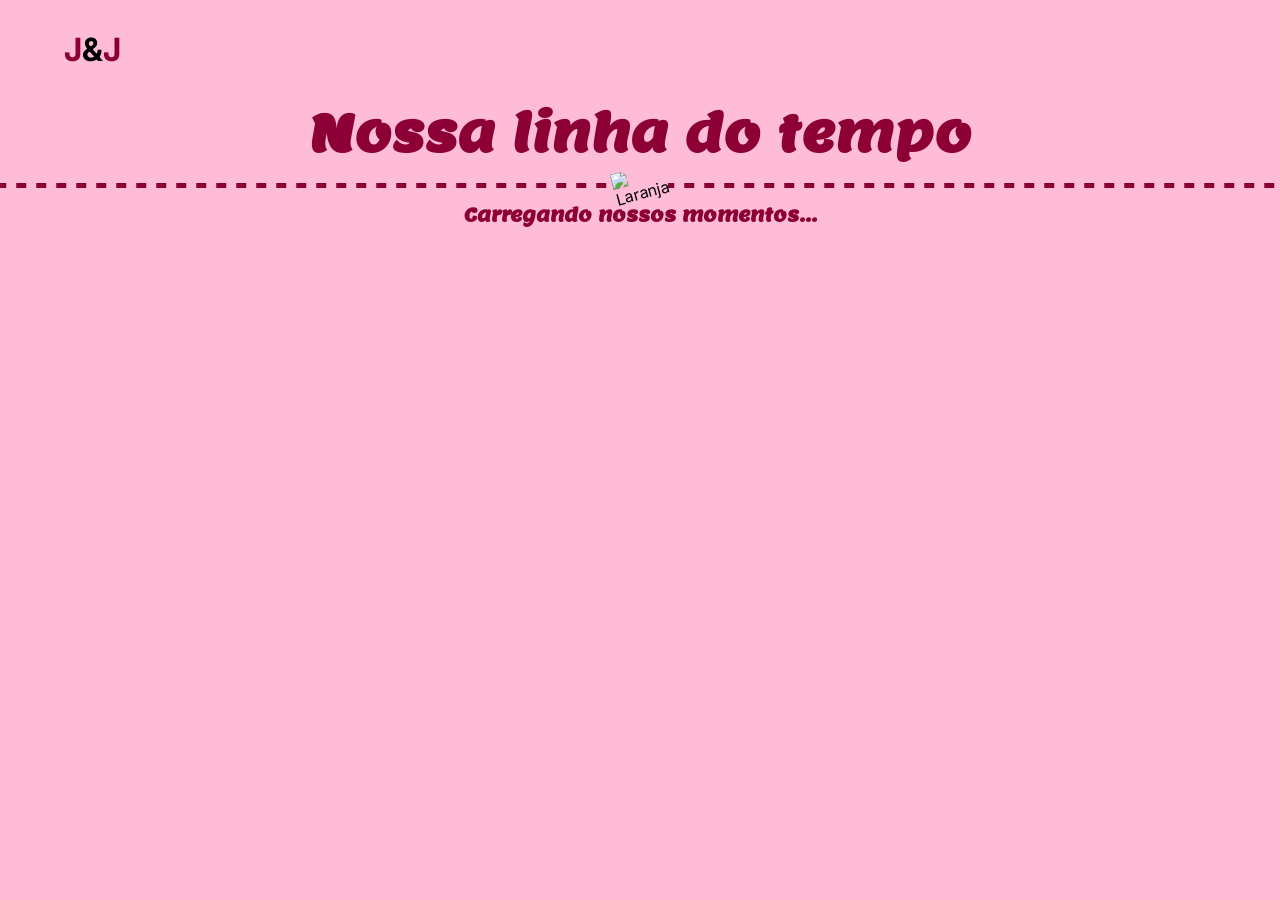
==== commit 3da7efc5: "Implementação de ping para o supabase" ====
--- a/momentos.html
+++ b/momentos.html
@@ -8,8 +8,8 @@
     <link rel="stylesheet" href="assets/css/style.css">
     <link rel="stylesheet" href="assets/css/mediaquery.css">
     <link rel="icon" type="image/png" sizes="32x32"
-        href="https://i.ibb.co/yFW7C2LL/pngtree-heart-shaped-orange-fruit-png-image-19992868.png">
-    <title>Nosso Namoro?</title>
+        href="https://i.ibb.co/mrRvpZYM/image-2.png">
+    <title>Nosso Namoro</title>
 </head>
 
 <body class="body">
@@ -26,8 +26,8 @@
 
     <section class="header-section">
         <header>
-            <a class="link-logo" href="index.html"><span class="logo"><span class="logo-ms">M.A</span>&<span
-                        class="logo-ms">M.F</span></span></a>
+            <a class="link-logo" href="index.html"><span class="logo"><span class="logo-ms">J</span>&<span
+                        class="logo-ms">J</span></span></a>
             <div class="menu" id="open-menu"><i class="ri-menu-line"></i></div>
 
             <div class="nav-menu" id="nav-menu">
@@ -125,6 +125,4 @@
     <script type="module" src="assets/js/main.js"></script>
     <script src="assets/js/menu.js"></script>
 </body>
-
->>>>>>> cbd75692b69b6d5217716a019b905cb3cb03fae4
 </html>
--- a/assets/css/style.css
+++ b/assets/css/style.css
@@ -15,7 +15,7 @@
 
 body {
   font-family: Inter, Arial, Helvetica, sans-serif;
-  background-color: #F2CBB0;
+  background-color: #ffbcd6;
   overscroll-behavior-y: none;
 }
 
@@ -35,17 +35,17 @@
 
 /* Parte "deslizante" da barra */
 ::-webkit-scrollbar-thumb {
-  background: rgb(255, 171, 62);
+  background: #8d0036;
 }
 
 @media (hover: hover) {
   ::-webkit-scrollbar-thumb:hover {
-    background: rgb(255, 181, 84);
+    background: #a02353;
   }
 }
 
 .webkit-scrollbar-thumb.active-effect {
-  background: rgb(255, 181, 84);
+  background: #8d0036;
 }
 
 /* =========================================
@@ -100,7 +100,7 @@
   min-height: 100vh;
   min-height: 100dvh;
   /* Ocupa a tela toda */
-  background-image: url('https://i.ibb.co/xqgSBwQz/Chat-GPT-Image-30-de-mai-de-2026-15-59-54.png');
+  background-image: url('https://i.ibb.co/KxwfW5Mh/Chat-GPT-Image-30-de-mai-de-2026-16-42-26.png');
   /* Sua imagem de fundo */
   background-size: cover;
   overflow: hidden;
@@ -218,11 +218,11 @@
 }
 
 .menu:hover {
-  color: #e77b1c;
+  color: #a02353;
 }
 
 .menu:active {
-  color: #DB6600;
+  color: #8d0036;
 }
 
 /* Base para todos os elementos soltos */
@@ -905,63 +905,7 @@
 
 .btn-ler-mais:hover {
   color: #a02353;
-}
-
-/* Pedido & Cronômetro */
-
-.cronometro-body {
-  background-image: url('https://i.ibb.co/tTdVCgfY/edited-photo.png');
-  background-size: cover;
-  overflow: hidden;
-  min-height: 100vh;
-  margin: 0;
-  overflow: hidden;
-}
-
-.tela-centro {
-  height: 90vh;
-  width: 100%;
-  display: flex;
-  flex-direction: column;
-  align-items: center;
-  justify-content: center;
-}
-
-.tela-centro-poe {
-  position: static;
-  gap: 2rem;
-  font-family: Lemon, Arial, Helvetica, sans-serif;
-}
-
-.subtitulo-poe {
-  font-size: 2rem;
-}
-
-.titulo-poe {
-  color: #8d0036;
-  font-size: 5rem;
-  display: flex;
-  width: 100%;
-  height: auto;
-  align-items: center;
-  justify-content: center;
-  text-align: center;
-}
-
-.btn-iniciar-poe {
-  position: static;
-  bottom: auto;
-  right: auto;
-}
-
-.tela-centro-princ {
-  height: 75vh;
-  height: 75dvh;
-  width: 100%;
-  display: flex;
-  flex-direction: column;
-  align-items: center;
-  justify-content: space-between;
+
 }
 
 /* Telas do Pedido*/
@@ -1021,114 +965,8 @@
   font-family: Lemon, Arial, Helvetica, sans-serif;
 }
 
-.titulo-cro {
-  color: #DB6600;
-  font-size: 5.8vw;
-}
-
-
-
-/* Cronômetro */
-
-.borboleta-cro {
-  top: 22%;
-  right: 5%;
-  width: 240px;
-  animation: anirec 2s infinite steps(2);
-  animation-delay: 0.4s;
-}
-
-.fita-cro {
-  top: 30%;
-  left: 5%;
-  rotate: 18deg;
-  width: 160px;
-  animation: anirec3 1s infinite steps(1);
-  animation-delay: 0.2s;
-}
-
-.cassete-cro {
-  top: 58%;
-  right: 15%;
-  width: 200px;
-  rotate: -18deg;
-  animation: anirec2 1s infinite steps(1);
-}
-
-.laranja-cro {
-  bottom: 28%;
-  left: 15%;
-  width: 160px;
-  rotate: -15deg;
-  animation: anirec2 1s infinite steps(1);
-  animation-delay: 0.1s;
-}
-
-.estrela-cro {
-  bottom: 5%;
-  left: 5%;
-  width: 160px;
-  animation: anirec3 1s infinite steps(1);
-  animation-delay: 0.7s;
-}
-
-.cronometro {
-  display: flex;
-  flex-direction: column;
-  align-items: center;
-  justify-content: center;
-}
-
-.subtitulo-crono {
-  font-family: 'Inter', sans-serif;
-  color: #d95d13;
-  font-size: 1.5rem;
-  margin-bottom: 20px;
-}
-
-.cronometro-container {
-  display: flex;
-  align-items: baseline;
-  justify-content: center;
-  gap: 15px;
-  background: rgba(255, 255, 255, 0.4);
-  padding: 30px 50px;
-  font-variant-numeric: tabular-nums;
-  border-radius: 20px;
-  box-shadow: 0 10px 30px rgba(0, 0, 0, 0.1);
-  cursor: pointer;
-}
-
-.time-block {
-  display: flex;
-  align-items: baseline;
-}
-
-.big-time .time-val {
-  font-size: 4rem;
-  font-weight: 800;
-  color: #d95d13;
-}
-
-.big-time .time-label {
-  font-size: 1.5rem;
-  font-weight: 600;
-  color: #555;
-  margin-left: 5px;
-}
-
-.small-time .time-val {
-  font-size: 2rem;
-  font-weight: 700;
-  color: #e96d25;
-}
-
-.small-time .time-label {
-  font-size: 1rem;
-  font-weight: 600;
-  color: #777;
-  margin-left: 3px;
-}
+
+/* MODAIS */
 
 /* Moment Edit Button */
 
